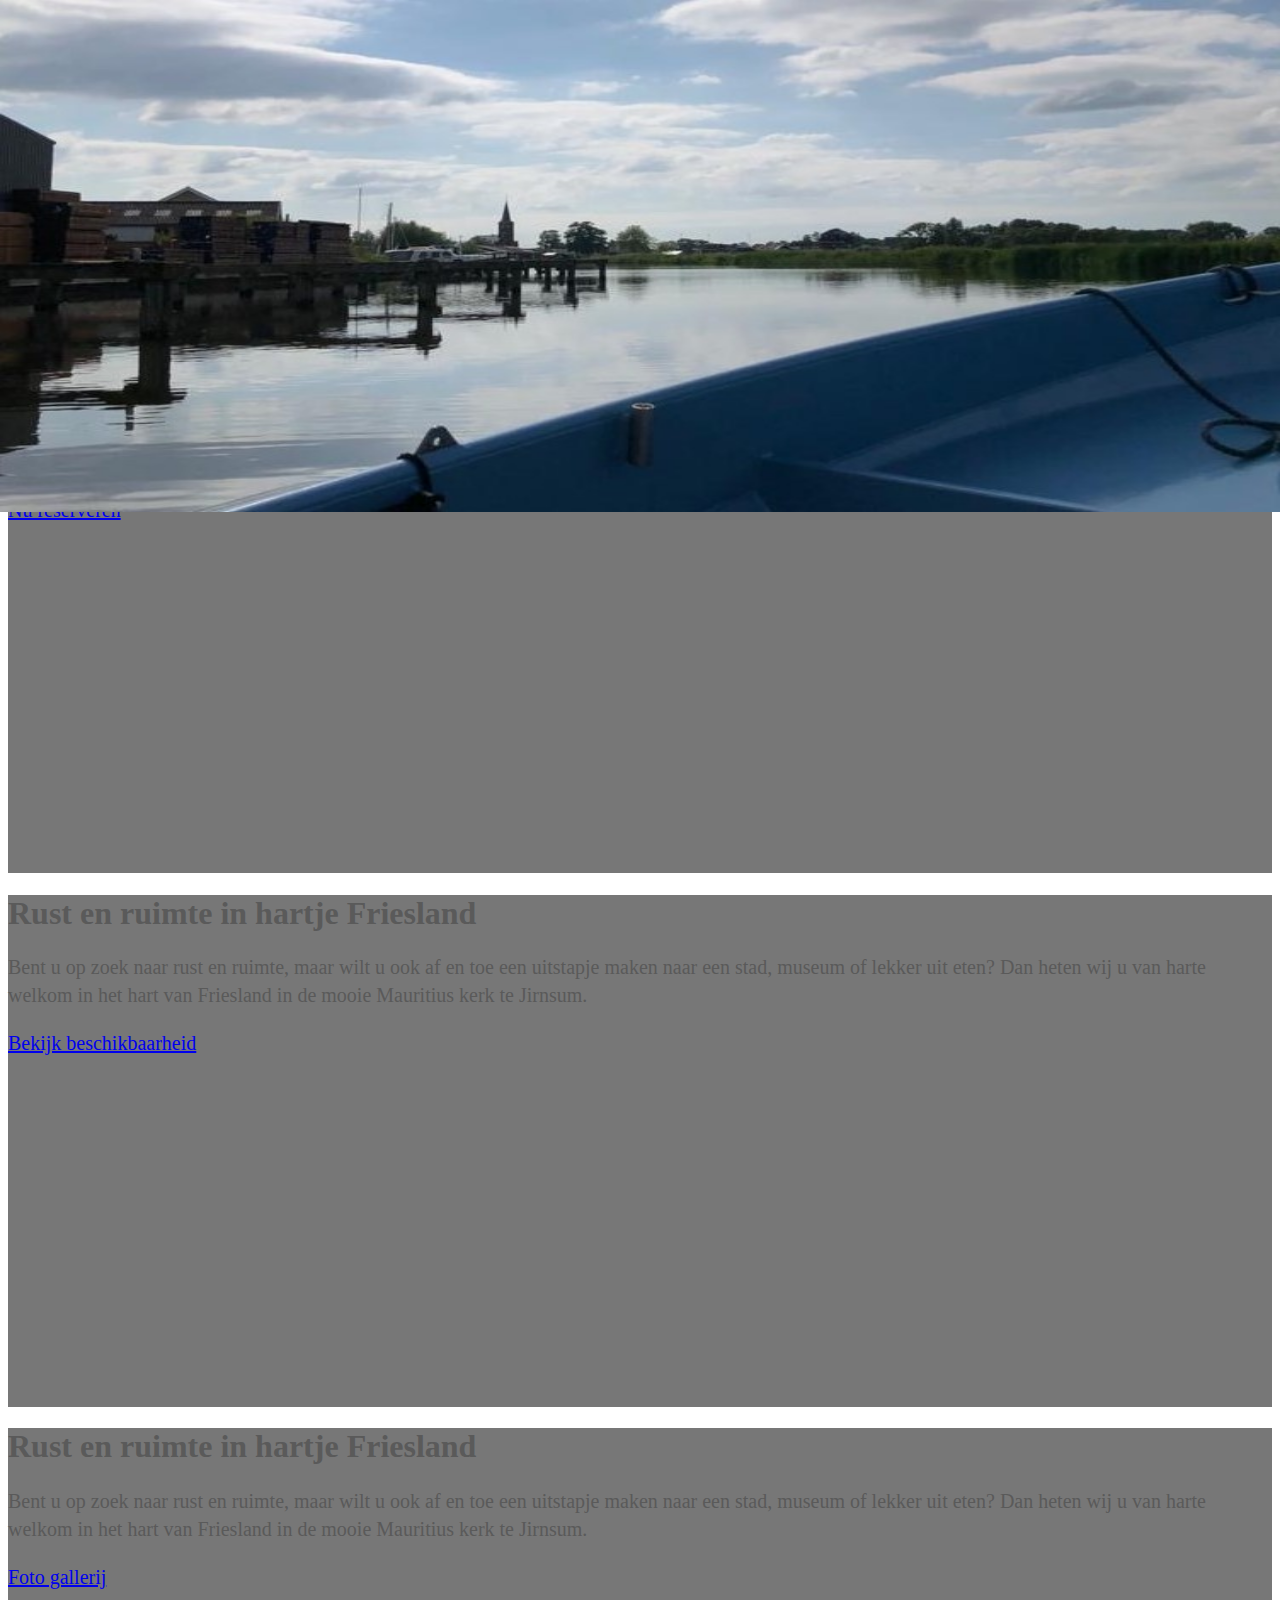
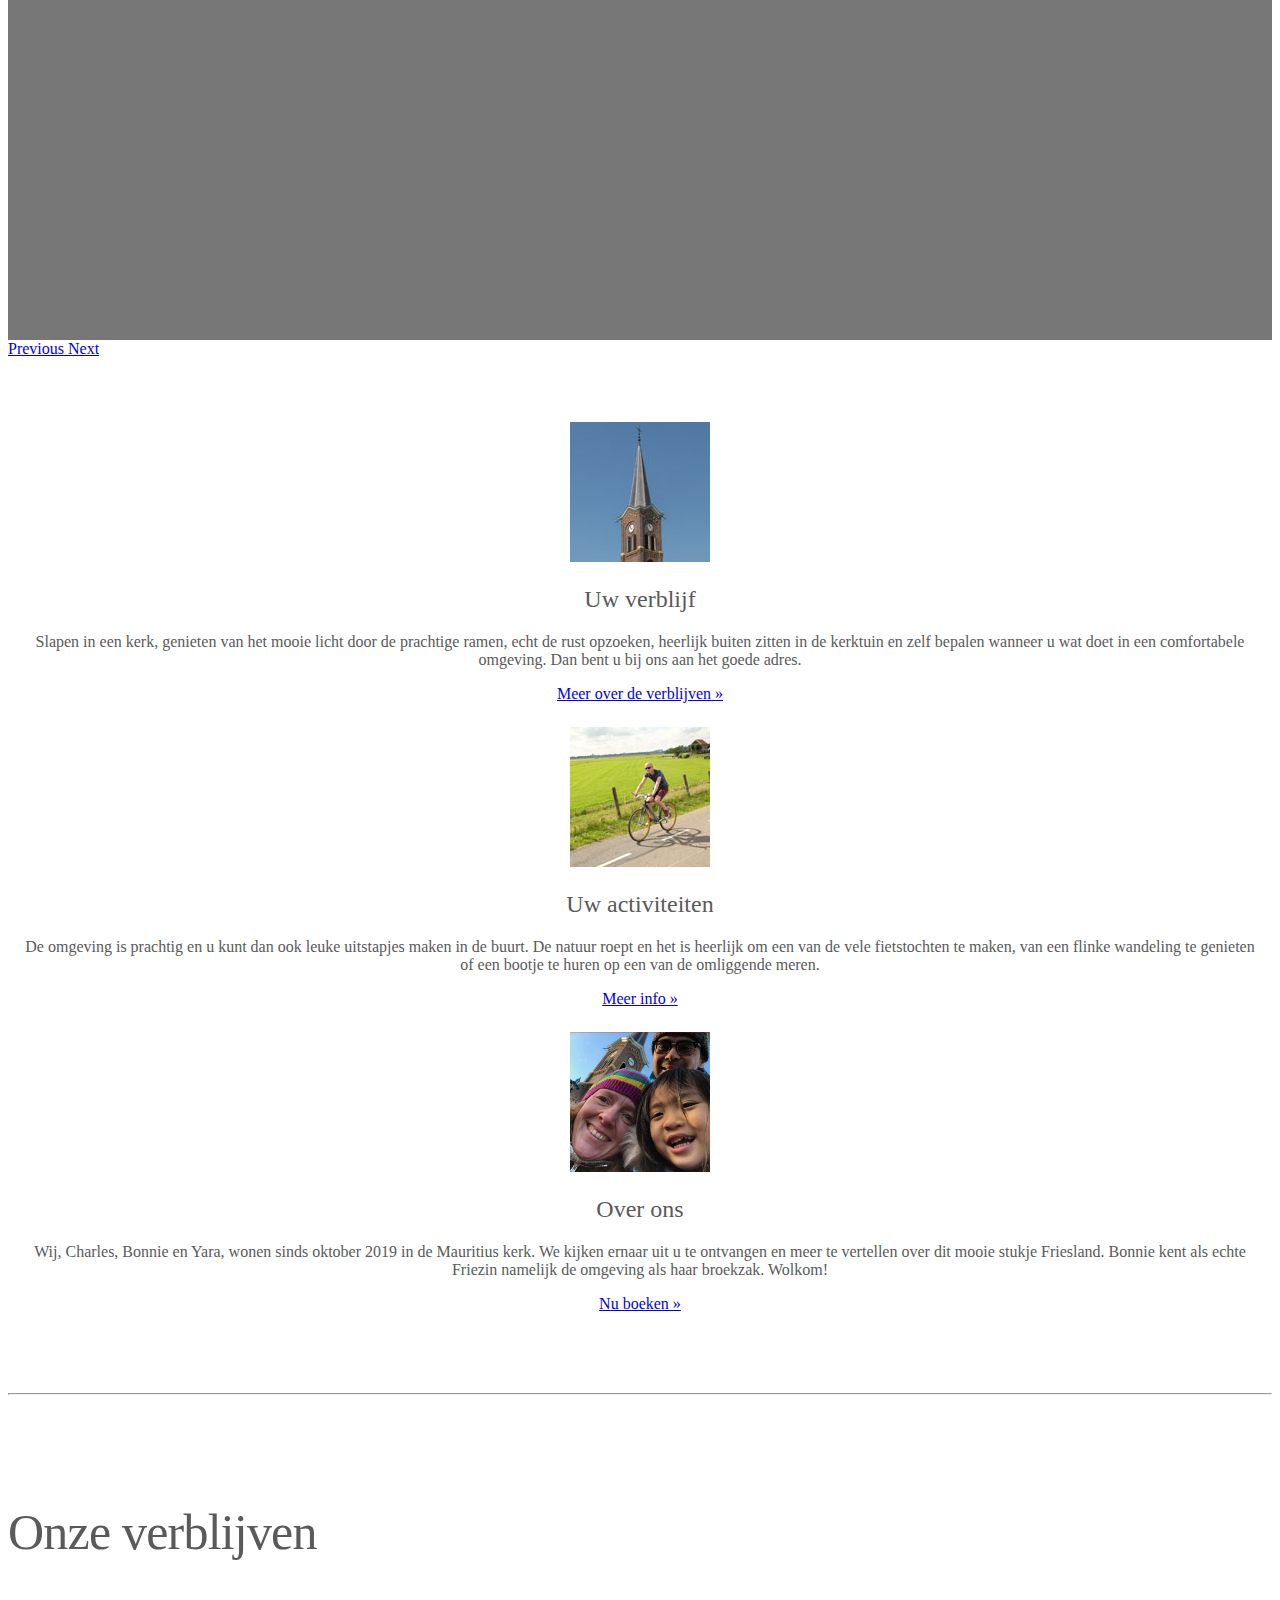
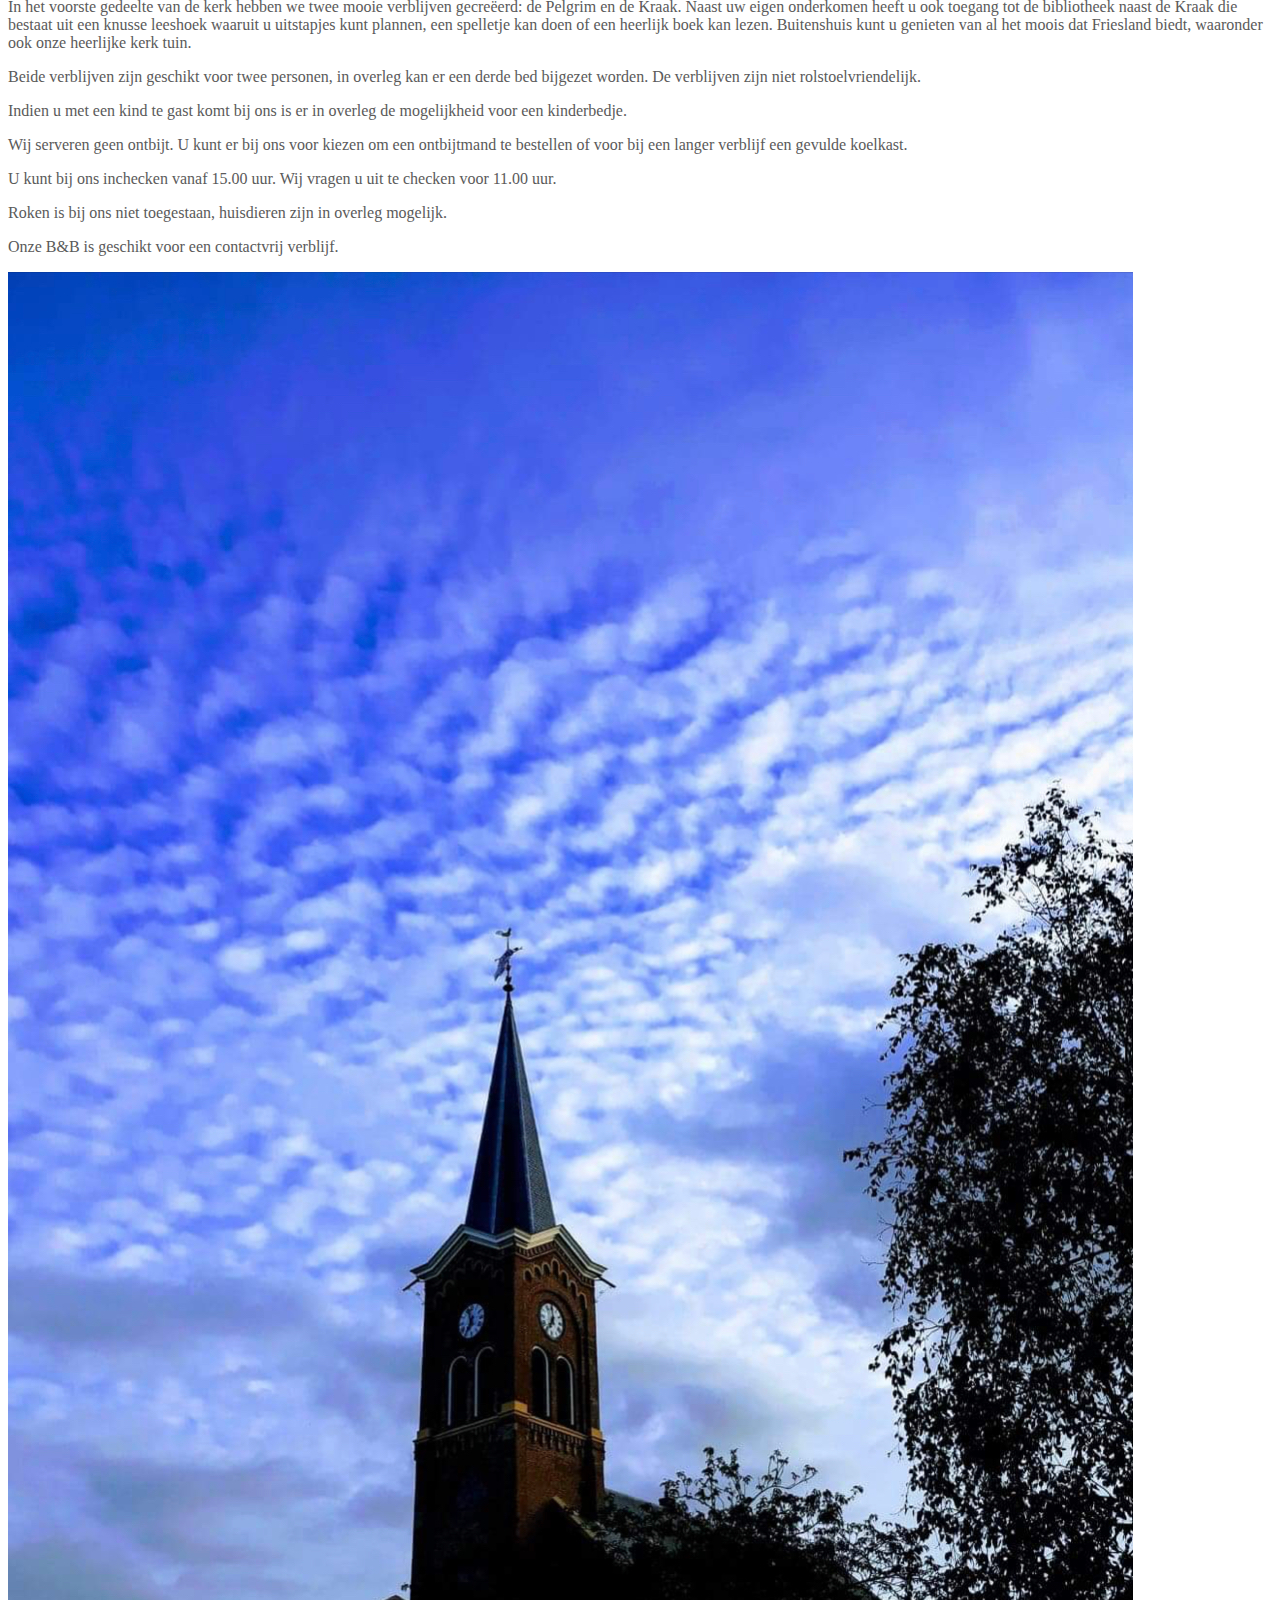
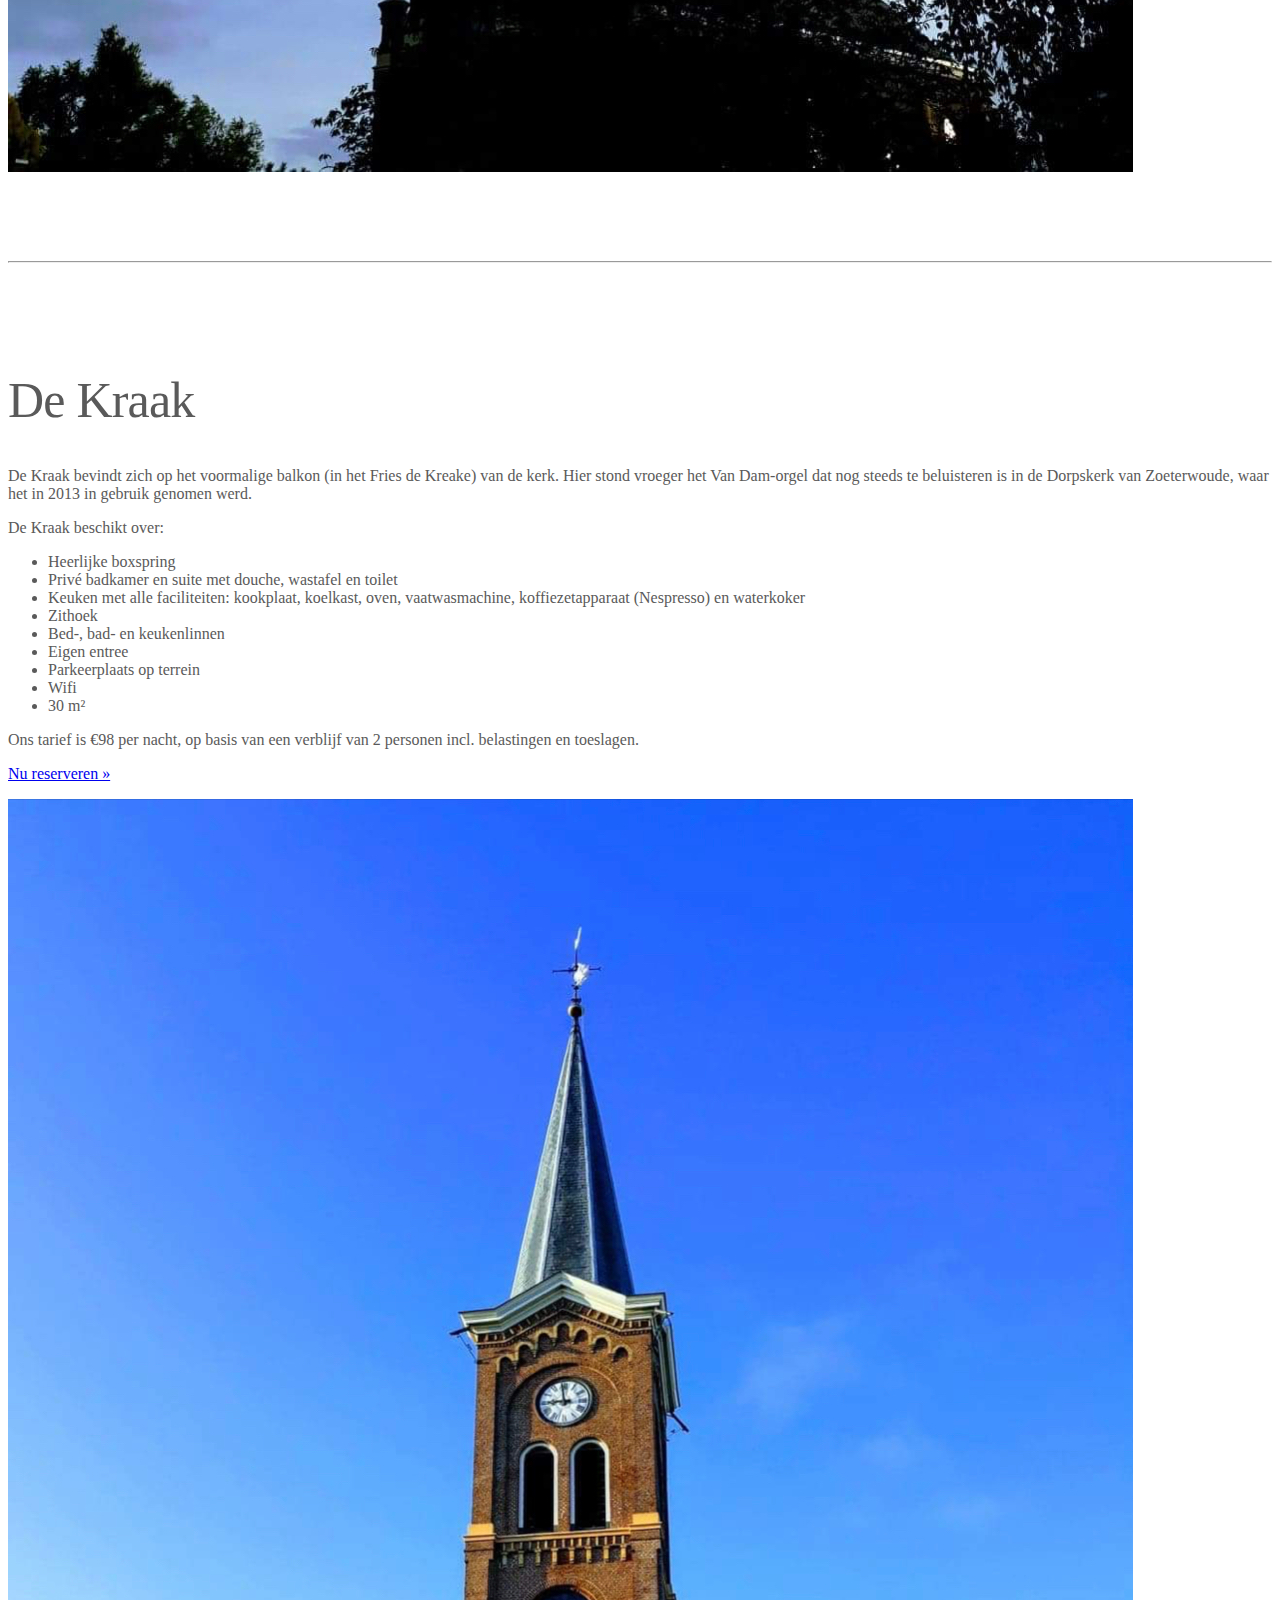
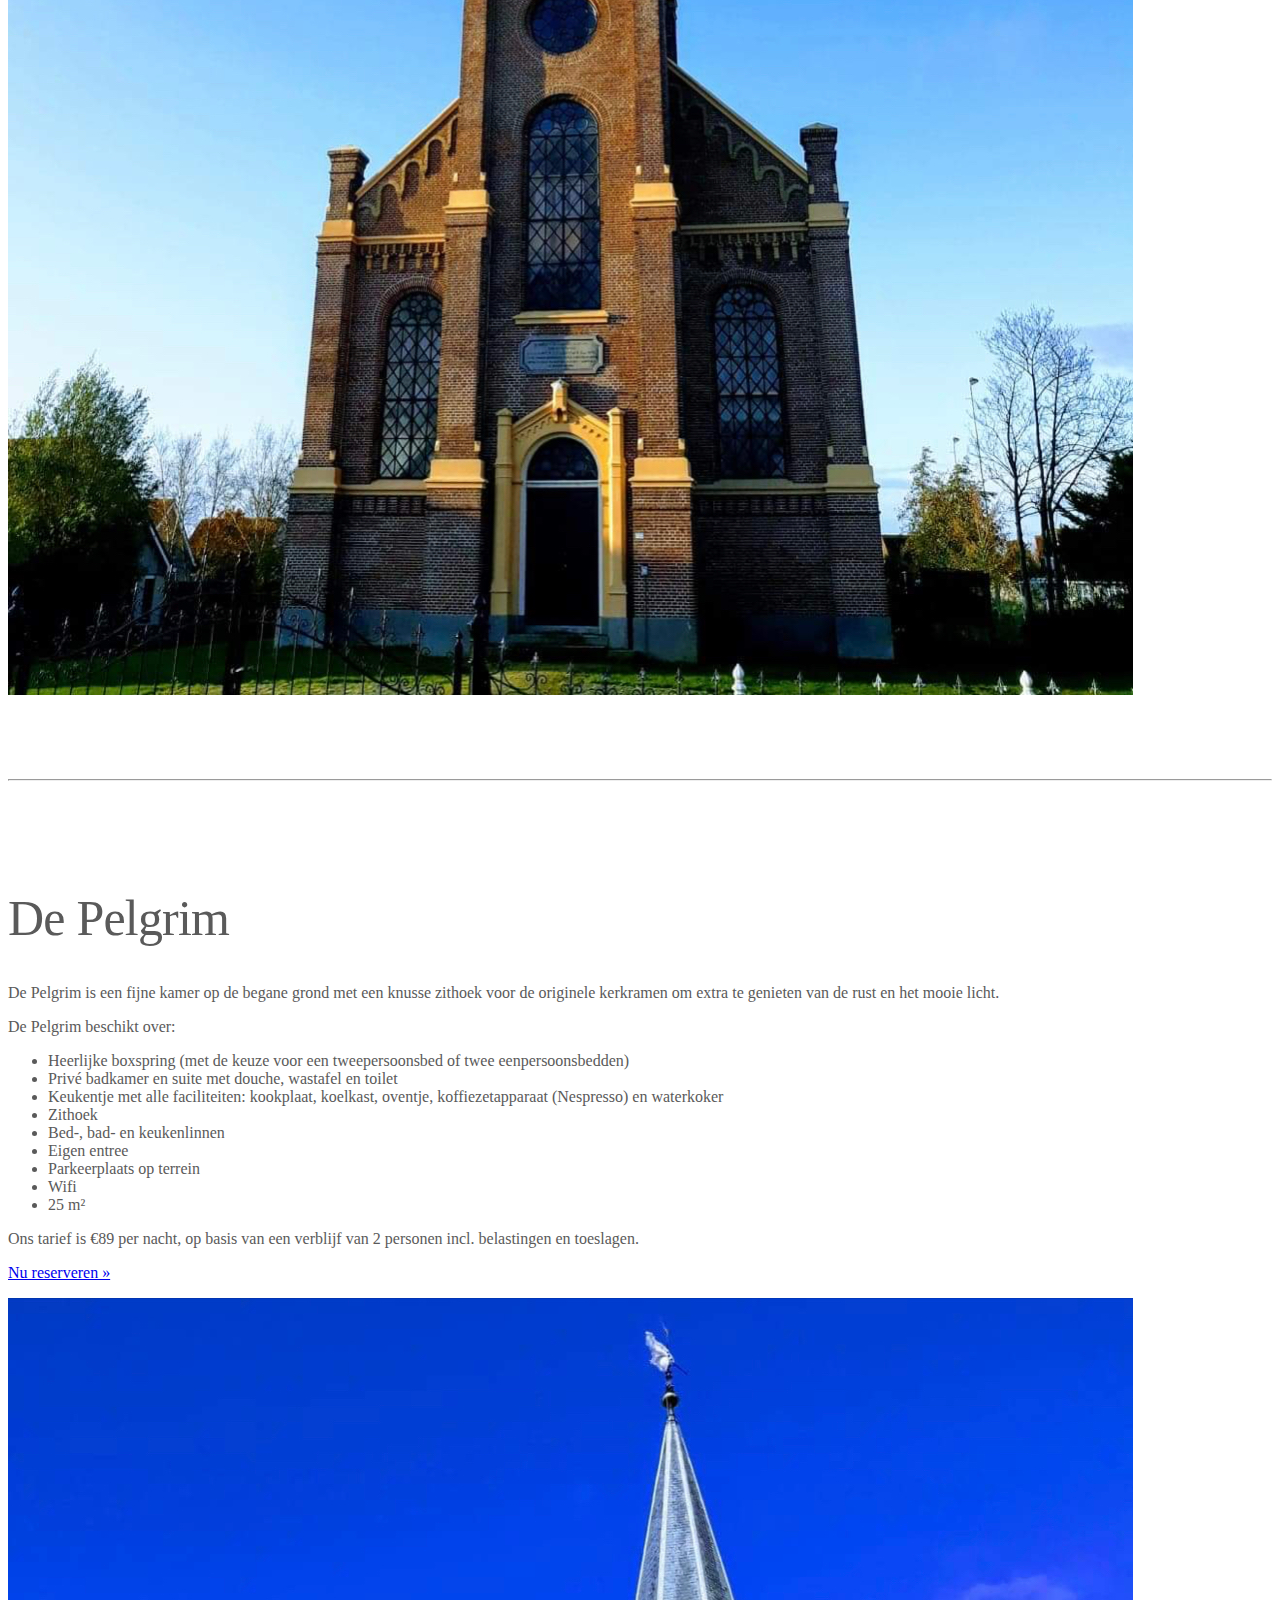
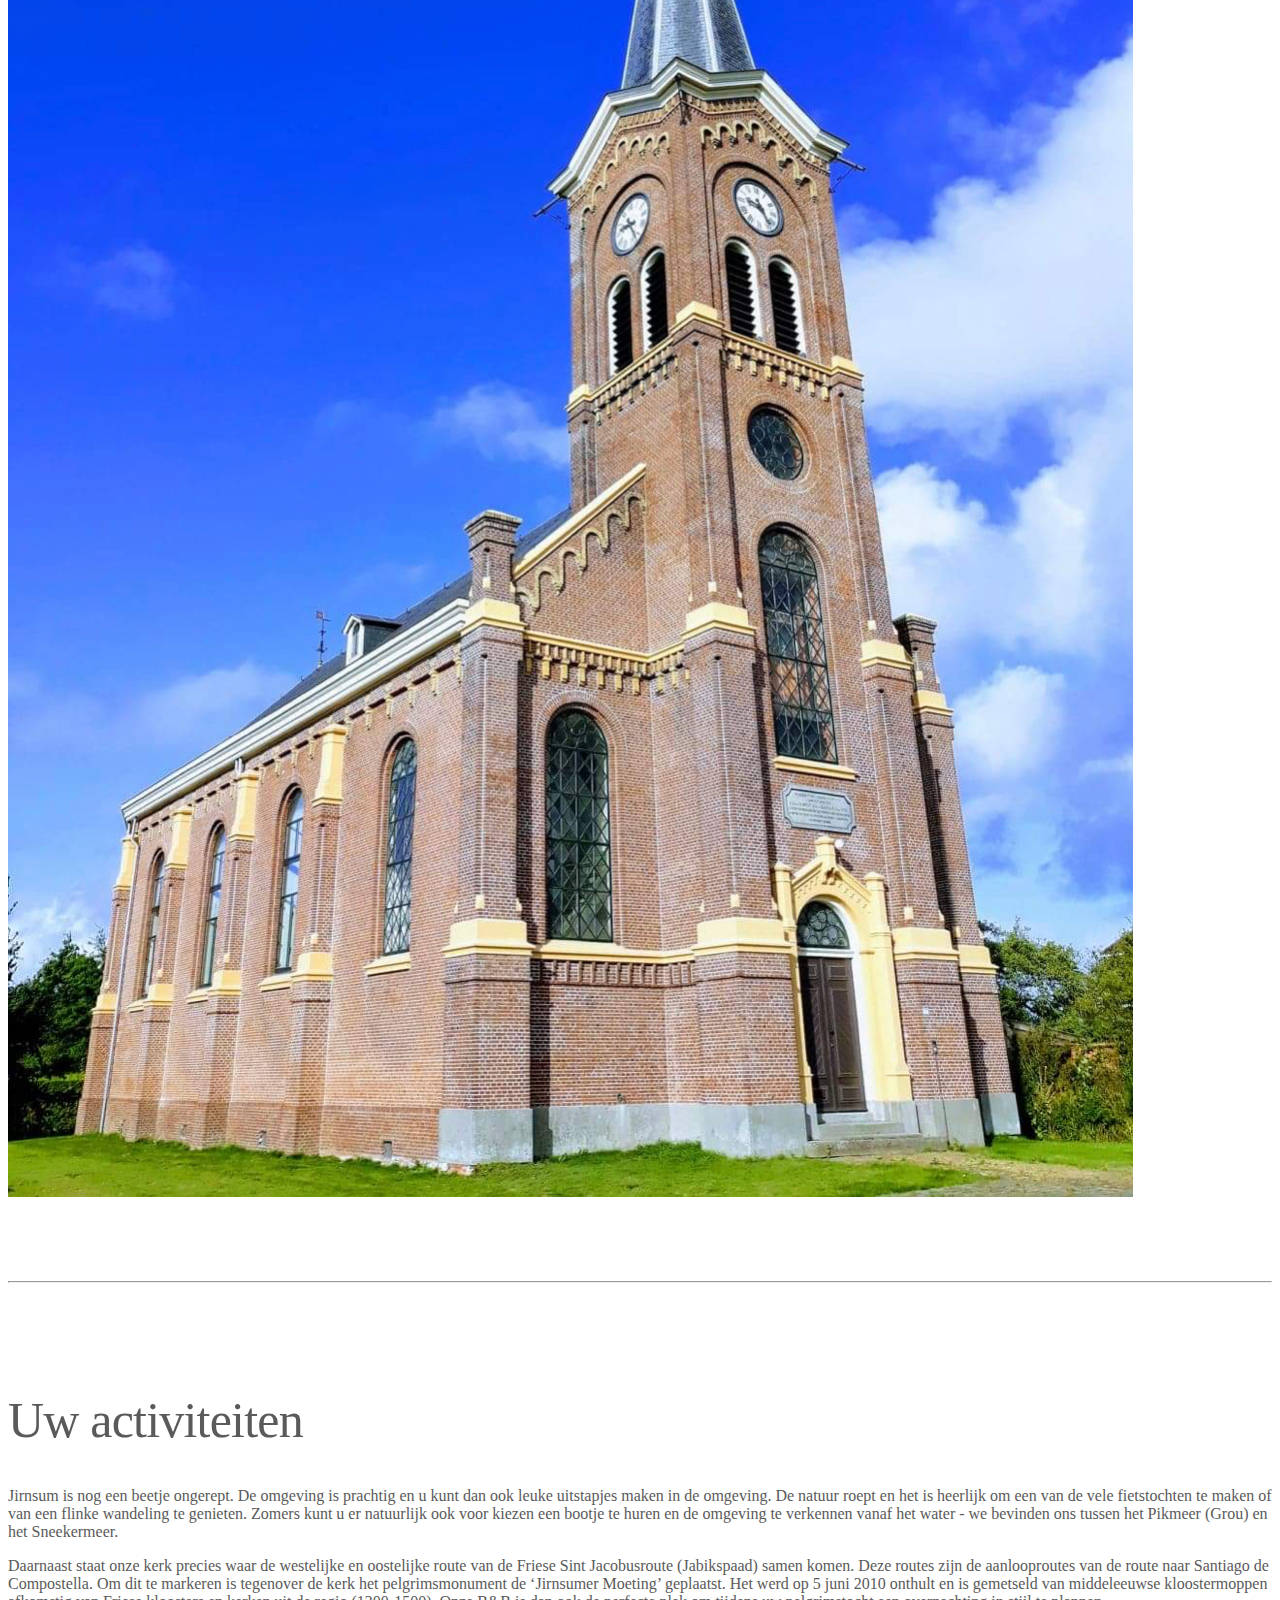
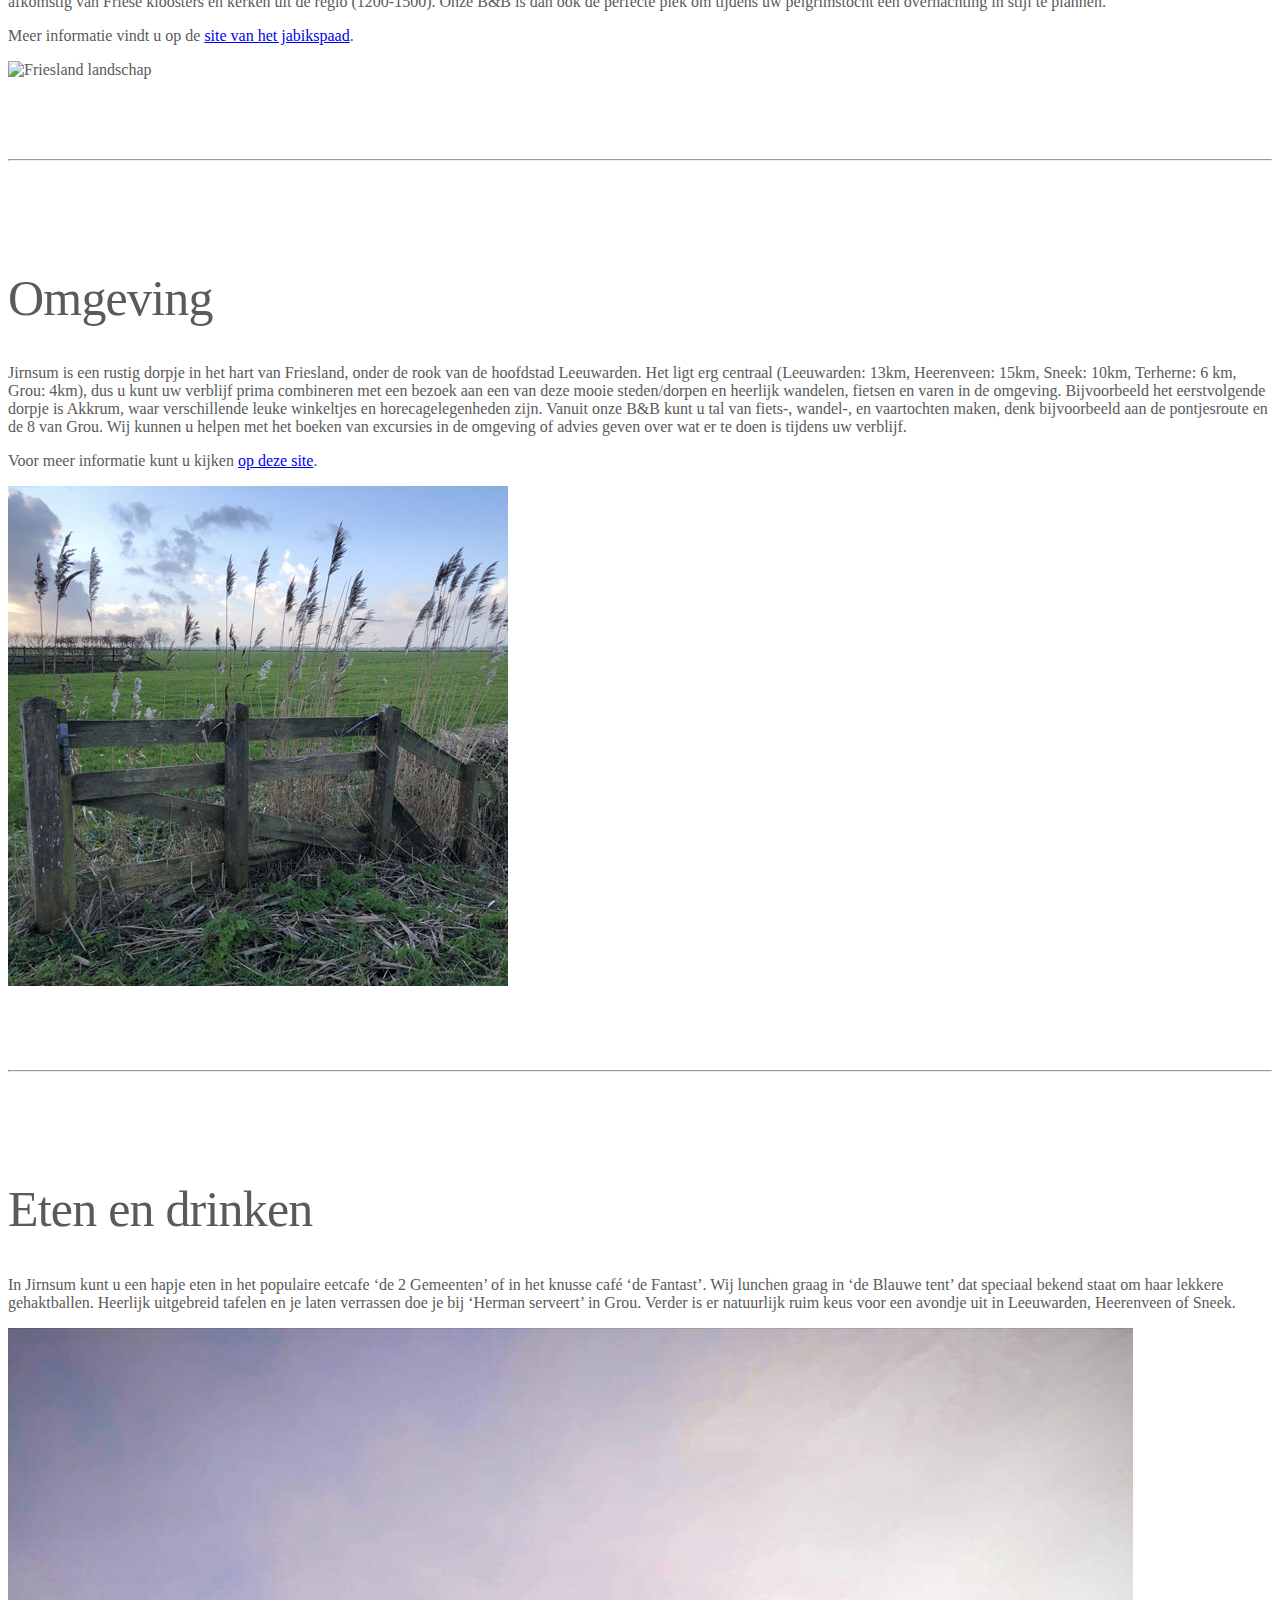
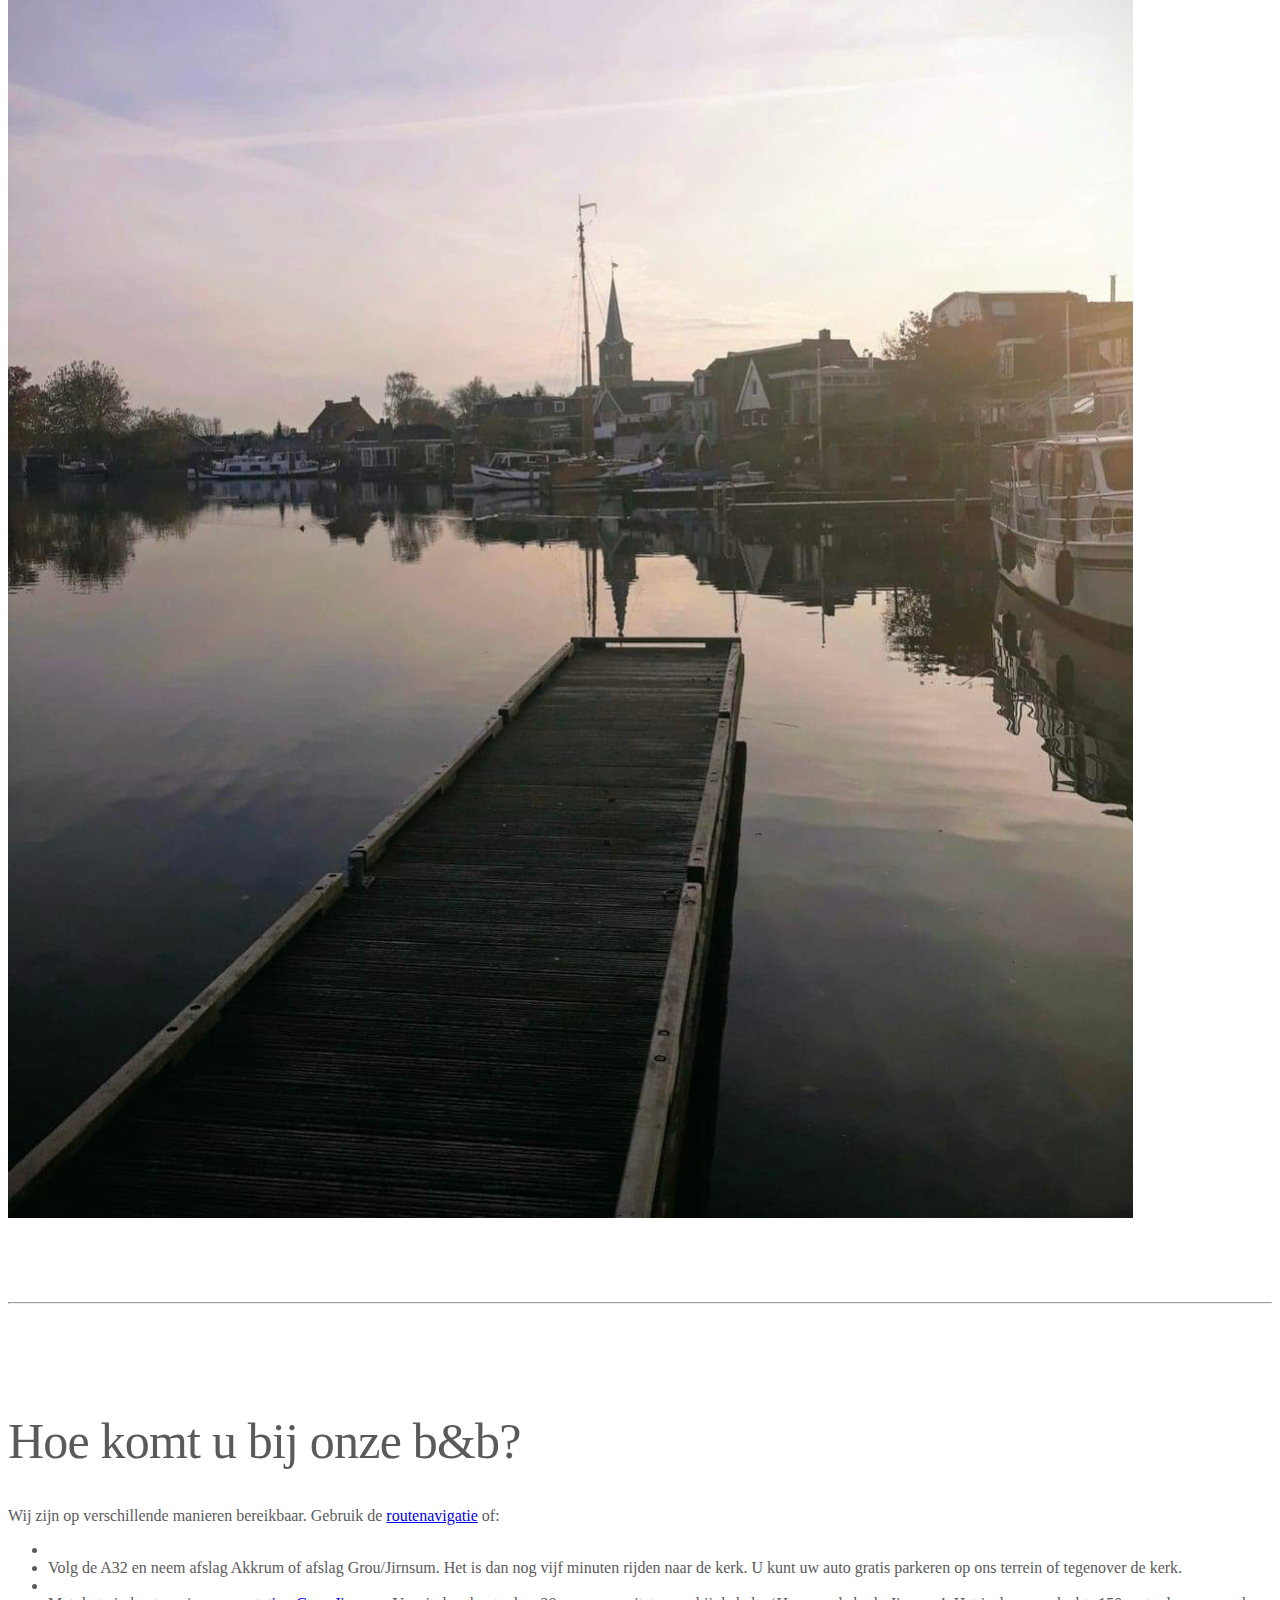
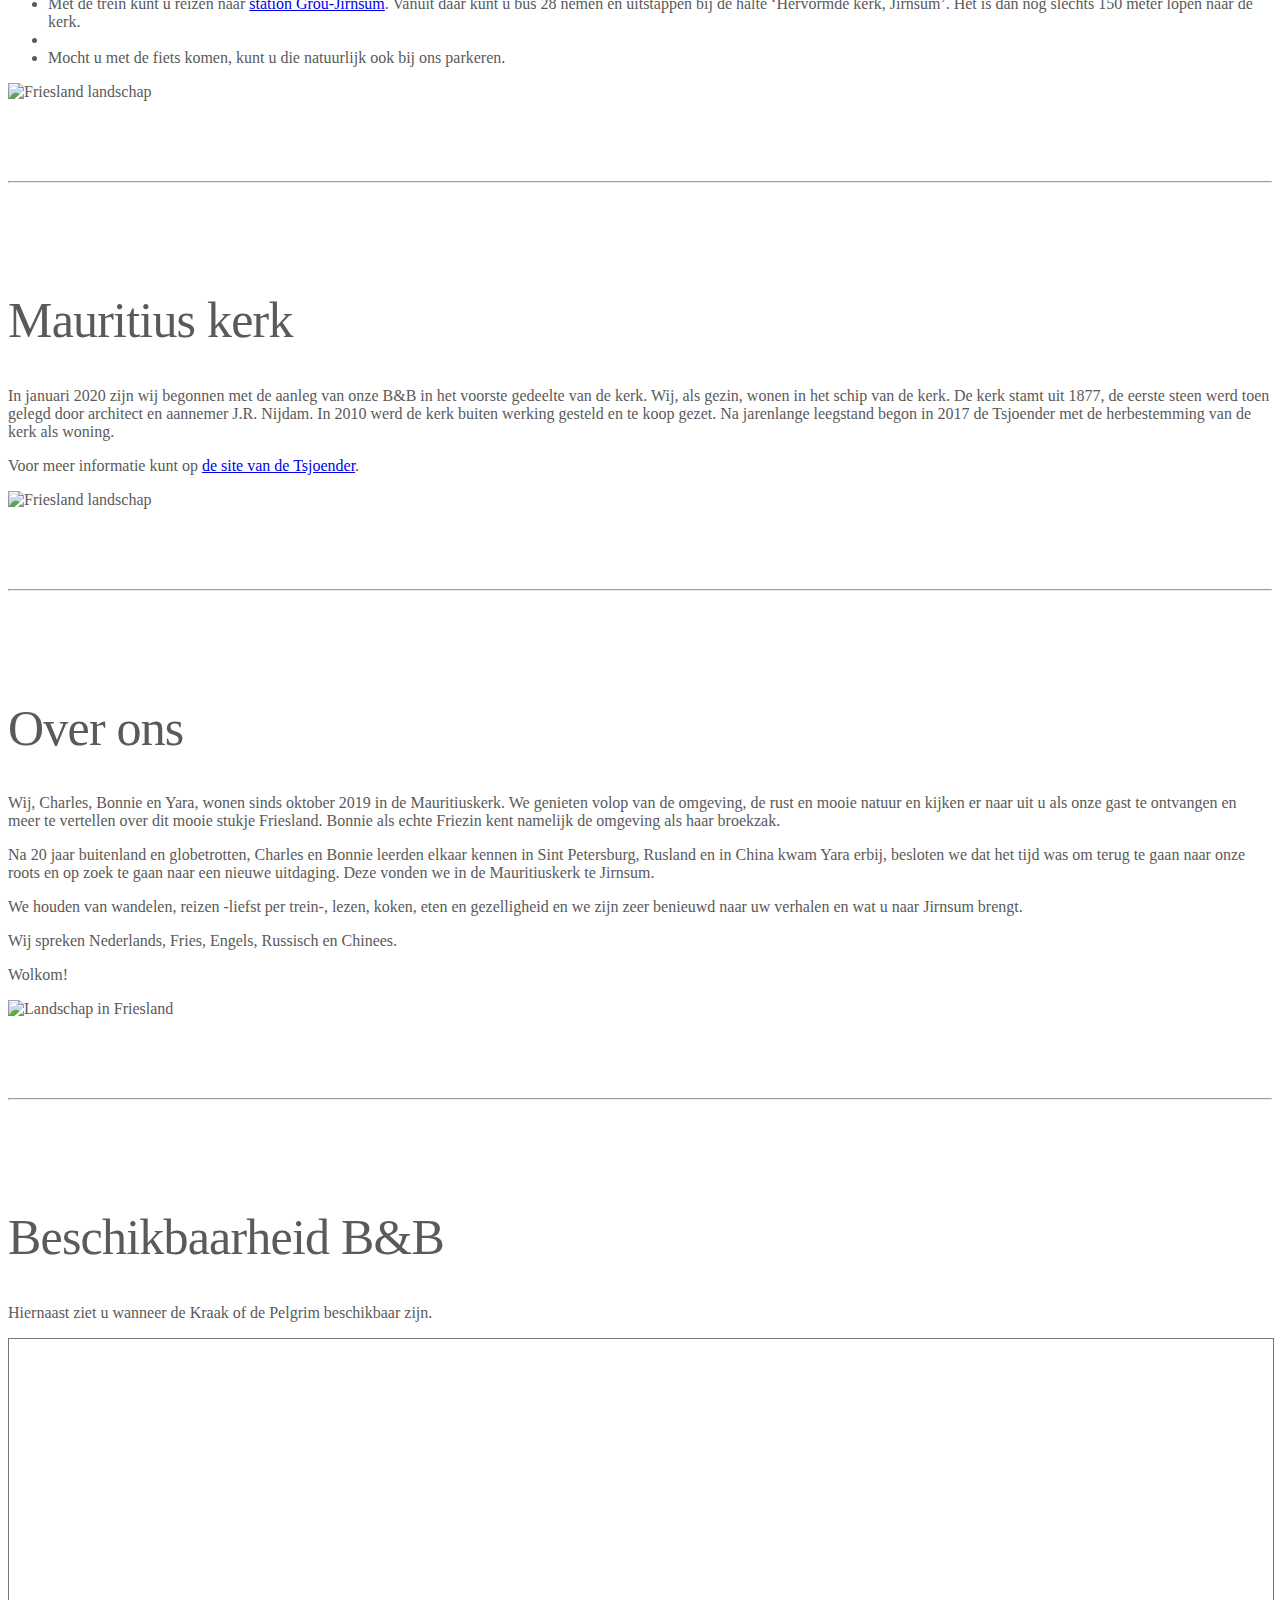
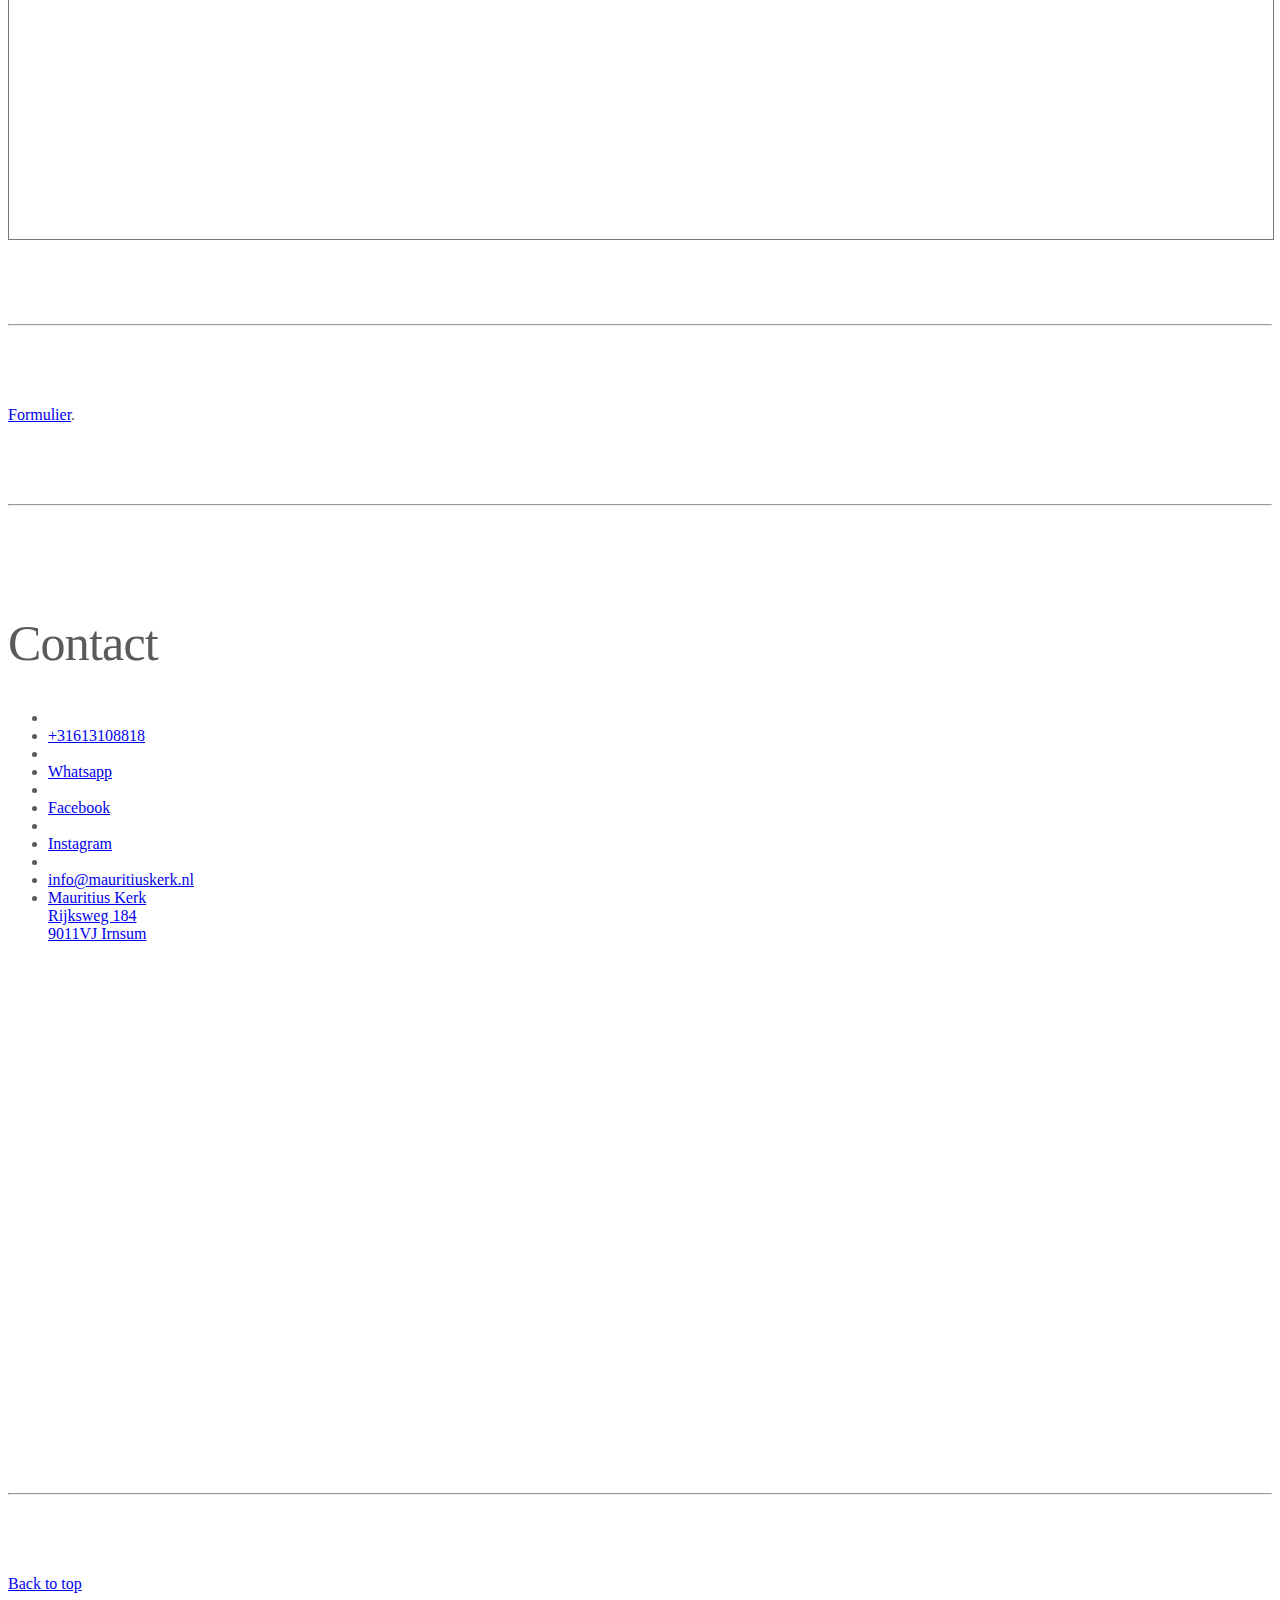
==== index.html @ 12387dd6 "Update index.html" ====
<!doctype html>
<html lang="nl">
  <head>
    <meta charset="utf-8">
    <meta name="viewport" content="width=device-width, initial-scale=1, shrink-to-fit=no">
    <meta name="description" content="De Mauritius Kerk is een B&B (Bed and Breakfast) in Jirnsum, Friesland.">
    <meta name="author" content="Mauritius Kerk">
    <link rel="apple-touch-icon" sizes="180x180" href="assets/favicon/apple-touch-icon.png">
    <link rel="icon" type="image/png" sizes="32x32" href="assets/favicon/favicon-32x32.png">
    <link rel="icon" type="image/png" sizes="16x16" href="assets/favicon/favicon-16x16.png">
    <link rel="manifest" href="assets/favicon/site.webmanifest">

    <title>Mauritius Kerk B&B in Jirnsum, Friesland</title>

    <link rel="canonical" href="https://mauritiuskerk.nl/">
    <script src="https://kit.fontawesome.com/f321df7db9.js" crossorigin="anonymous"></script>
    <link rel="stylesheet" href="https://stackpath.bootstrapcdn.com/bootstrap/4.2.1/css/bootstrap.min.css" integrity="sha384-GJzZqFGwb1QTTN6wy59ffF1BuGJpLSa9DkKMp0DgiMDm4iYMj70gZWKYbI706tWS" crossorigin="anonymous">
    <link href="assets\css\carousel.css" rel="stylesheet">

  </head>
  <body>

    <header>
      <nav class="navbar navbar-expand-md navbar-dark fixed-top bg-dark">
        <a class="navbar-brand" href="#">Mauritius Kerk</a>
        <button class="navbar-toggler" type="button" data-toggle="collapse" data-target="#navbarCollapse" aria-controls="navbarCollapse" aria-expanded="false" aria-label="Toggle navigation">
          <span class="navbar-toggler-icon"></span>
        </button>
        <div class="collapse navbar-collapse" id="navbarCollapse">
          <ul class="navbar-nav mr-auto">
            <li class="nav-item active">
              <a class="nav-link" href="#">Home<span class="sr-only"></span></a>
            </li>
            <li class="nav-item">
              <a class="nav-link" href="#onzeverblijven">Onze verblijven</a>
            </li>
            <li class="nav-item">
              <a class="nav-link" href="#uwactiviteiten">Uw activiteiten</a>
            </li>
            <li class="nav-item">
              <a class="nav-link" href="#omgeving">Omgeving</a>
            </li>
            <li class="nav-item">
              <a class="nav-link" href="#etenendrinken">Eten en drinken</a>
            </li>
            <li class="nav-item">
              <a class="nav-link" href="#hoekomtubijonzeb&b?">Bereikbaarheid</a>
            </li>
            <li class="nav-item">
              <a class="nav-link" href="#mauritiuskerk">Mauritius kerk</a>
            </li>
            <li class="nav-item">
              <a class="nav-link" href="#overons">Over ons</a>
            </li>
            <li class="nav-item">
              <a class="nav-link" href="#contact">Contact</a>
            </li>
            <li class="nav-item">
              <a class="nav-link" href="privacy.html">Privacy</a>
            </li>
          </ul>
<!--          <form class="form-inline mt-2 mt-md-0">
            <input class="form-control mr-sm-2" type="text" placeholder="Search" aria-label="Search">
            <button class="btn btn-outline-success my-2 my-sm-0" type="submit">Search</button>
          </form>-->
        </div>
      </nav>
    </header>

    <main role="main">

      <div id="myCarousel" class="carousel slide" data-ride="carousel">
        <ol class="carousel-indicators">
          <li data-target="#myCarousel" data-slide-to="0" class="active"></li>
          <li data-target="#myCarousel" data-slide-to="1"></li>
          <li data-target="#myCarousel" data-slide-to="2"></li>
        </ol>
        <div class="carousel-inner">
          <div class="carousel-item active">
            <img class="first-slide" src="assets\bloemenkerk.jpg" alt="First slide">
            <div class="container">
              <div class="carousel-caption">
                <h1>Rust en ruimte in hartje Friesland</h1>
                <p>Bent u op zoek naar rust en ruimte, maar wilt u ook af en toe een uitstapje maken naar een stad, museum of lekker uit eten? Dan heten wij u van harte welkom in het hart van Friesland in de mooie Mauritius kerk te Jirnsum.</p>
                                  <p><a class="btn btn-lg btn-primary" href="#" role="button">Nu reserveren</a></p>
              </div>
            </div>
          </div>
          <div class="carousel-item">
            <img class="second-slide" src="assets\IMG_1954.jpg" alt="Second slide">
            <div class="container">
              <div class="carousel-caption">
                <h1>Rust en ruimte in hartje Friesland</h1>
                <p>Bent u op zoek naar rust en ruimte, maar wilt u ook af en toe een uitstapje maken naar een stad, museum of lekker uit eten? Dan heten wij u van harte welkom in het hart van Friesland in de mooie Mauritius kerk te Jirnsum.</p>
                <p><a class="btn btn-lg btn-primary" href="#" role="button">Bekijk beschikbaarheid</a></p>
              </div>
            </div>
          </div>
          <div class="carousel-item">
            <img class="third-slide" src="assets\bootenkerk2.jpg" alt="Third slide">
            <div class="container">
              <div class="carousel-caption">
                <h1>Rust en ruimte in hartje Friesland</h1>
                <p>Bent u op zoek naar rust en ruimte, maar wilt u ook af en toe een uitstapje maken naar een stad, museum of lekker uit eten? Dan heten wij u van harte welkom in het hart van Friesland in de mooie Mauritius kerk te Jirnsum.</p>
                <p><a class="btn btn-lg btn-primary" href="#" role="button">Foto gallerij</a></p>
              </div>
            </div>
          </div>
        </div>
        <a class="carousel-control-prev" href="#myCarousel" role="button" data-slide="prev">
          <span class="carousel-control-prev-icon" aria-hidden="true"></span>
          <span class="sr-only">Previous</span>
        </a>
        <a class="carousel-control-next" href="#myCarousel" role="button" data-slide="next">
          <span class="carousel-control-next-icon" aria-hidden="true"></span>
          <span class="sr-only">Next</span>
        </a>
      </div>


      <div class="container marketing">

        <div class="row">
          <div class="col-lg-4">
            <img class="rounded-circle" src="assets/kerk-sq.jpg" alt="Mauritiuskerk in Jirnsum" width="140" height="140">
            <h2>Uw verblijf</h2>
            <p>Slapen in een kerk, genieten van het mooie licht door de prachtige ramen, echt de rust opzoeken, heerlijk buiten zitten in de kerktuin en zelf bepalen wanneer u wat doet in een comfortabele omgeving. Dan bent u bij ons aan het goede adres.</p>
            <p><a class="btn btn-secondary" href="#onzeverblijven" role="button">Meer over de verblijven &raquo;</a></p>
          </div><!-- /.col-lg-4 -->
          <div class="col-lg-4">
            <img class="rounded-circle" src="assets/fietsen-1.jpg" alt="Activiteiten" width="140" height="140">
            <h2>Uw activiteiten</h2>
            <p>De omgeving is prachtig en u kunt dan ook leuke uitstapjes maken in de buurt. De natuur roept en het is heerlijk om een van de vele fietstochten te maken, van een flinke wandeling te genieten of een bootje te huren op een van de omliggende meren.</p>
            <p><a class="btn btn-secondary" href="#" role="button">Meer info &raquo;</a></p>
          </div><!-- /.col-lg-4 -->
          <div class="col-lg-4">
            <img class="rounded-circle" src="assets/hosts-sq.jpg" alt="Yara, Bonnie en Charles" width="140" height="140">
            <h2>Over ons</h2>
            <p>Wij, Charles, Bonnie en Yara, wonen sinds oktober 2019 in de Mauritius kerk. We kijken ernaar uit u te ontvangen en meer te vertellen over dit mooie stukje Friesland. Bonnie kent als echte Friezin namelijk de omgeving als haar broekzak. Wolkom!</p>
            <p><a class="btn btn-secondary" href="#reserveren" role="button">Nu boeken &raquo;</a></p>
          </div><!-- /.col-lg-4 -->
        </div><!-- /.row -->


        <!-- START THE FEATURETTES -->

         <hr class="featurette-divider">

        <div class="row featurette">
          <div class="col-md-7">
            <a class="anchor" id="onzeverblijven"></a>
            <h2 class="featurette-heading">Onze verblijven</h2>
            <p>In het voorste gedeelte van de kerk hebben we twee mooie verblijven gecreëerd: de Pelgrim en de Kraak. Naast uw eigen onderkomen heeft u ook toegang tot de bibliotheek naast de Kraak die bestaat uit een knusse leeshoek waaruit u uitstapjes kunt plannen, een spelletje kan doen of een heerlijk boek kan lezen. Buitenshuis kunt u genieten van al het moois dat Friesland biedt, waaronder ook onze heerlijke kerk tuin.</p>
            <p>Beide verblijven zijn geschikt voor twee personen, in overleg kan er een derde bed bijgezet worden. De verblijven zijn niet rolstoelvriendelijk.</p>
            <p>Indien u met een kind te gast komt bij ons is er in overleg de mogelijkheid voor een kinderbedje.</p>
            <p>Wij serveren geen ontbijt. U kunt er bij ons voor kiezen om een ontbijtmand te bestellen of voor bij een langer verblijf een gevulde koelkast.</p>
            <p>U kunt bij ons inchecken vanaf 15.00 uur. Wij vragen u uit te checken voor 11.00 uur.</p>
            <p>Roken is bij ons niet toegestaan, huisdieren zijn in overleg mogelijk.</p>
            <p>Onze B&B is geschikt voor een contactvrij verblijf. 
          </div>
          <div class="col-md-5">
            <img class="featurette-image img-fluid mx-auto" src="assets/kerk1.jpg" alt="Mauritiuskerk in Jirnsum">
          </div>
        </div>
        
         <hr class="featurette-divider">
        
          <div class="row featurette">
          <div class="col-md-7">
            <a class="anchor" id="kamer1"></a>
            <h2 class="featurette-heading">De Kraak</h2>
            <p>De Kraak bevindt zich op het voormalige balkon (in het Fries de Kreake) van de kerk. Hier stond vroeger het Van Dam-orgel dat nog steeds te beluisteren is in de Dorpskerk van Zoeterwoude, waar het in 2013 in gebruik genomen werd.</p>
            <p>De Kraak beschikt over:</p>
                <ul>
                    <li>Heerlijke boxspring</li>
                    <li>Privé badkamer en suite met douche, wastafel en toilet</li>
                    <li>Keuken met alle faciliteiten: kookplaat, koelkast, oven, vaatwasmachine, koffiezetapparaat (Nespresso) en waterkoker</li>
                    <li>Zithoek</li>
                    <li>Bed-, bad- en keukenlinnen</li>
                    <li>Eigen entree</li>
                    <li>Parkeerplaats op terrein</li>
                    <li>Wifi</li>
                    <li>30 m²</li>
                </ul> 
            <p>Ons tarief is €98 per nacht, op basis van een verblijf van 2 personen incl. belastingen en toeslagen.</p>
                <p><a class="btn btn-primary" href="#reserveren" role="button">Nu reserveren &raquo;</a></p>
            </p>
          </div>
          <div class="col-md-5">
            <img class="featurette-image img-fluid mx-auto" src="assets/kerk2.jpg" alt="Landschap in Friesland">
          </div>
        </div>

        <hr class="featurette-divider">

        <div class="row featurette">
          <div class="col-md-7 order-md-2">
            <a class="anchor" id="kamer2"></a>
            <h2 class="featurette-heading">De Pelgrim</h2>
            <p>De Pelgrim is een fijne kamer op de begane grond met een knusse zithoek voor de originele kerkramen om extra te genieten van de rust en het mooie licht.</p>
            <p>De Pelgrim beschikt over:</p>
                <ul>
                    <li>Heerlijke boxspring (met de keuze voor een tweepersoonsbed of twee eenpersoonsbedden)</li>
                    <li>Privé badkamer en suite met douche, wastafel en toilet</li>
                    <li>Keukentje met alle faciliteiten: kookplaat, koelkast, oventje, koffiezetapparaat (Nespresso)  en waterkoker</li>
                    <li>Zithoek</li>
                    <li>Bed-, bad- en keukenlinnen</li>
                    <li>Eigen entree</li>
                    <li>Parkeerplaats op terrein</li>
                    <li>Wifi</li>
                    <li>25 m²</li>
                </ul>
             <p>Ons tarief is €89 per nacht, op basis van een verblijf van 2 personen incl. belastingen en toeslagen.</p>
               <p><a class="btn btn-primary" href="#reserveren" role="button">Nu reserveren &raquo;</a></p>
            </p>
          </div>
          <div class="col-md-5 order-md-1">
            <img class="featurette-image img-fluid mx-auto" src="assets/kerk3.jpg" alt="Landschap in Friesland">
          </div>
        </div>


        <hr class="featurette-divider">

        <div class="row featurette">
          <div class="col-md-7 order-md-2">
        <a class="anchor" id="uwactiviteiten"></a>
            <h2 class="featurette-heading">Uw activiteiten</h2>
            <p>Jirnsum is nog een beetje ongerept. De omgeving is prachtig en u kunt dan ook leuke uitstapjes maken in de omgeving. De natuur roept en het is heerlijk om een van de vele fietstochten te maken of van een flinke wandeling te genieten. Zomers kunt u er natuurlijk ook voor kiezen een bootje te huren en de omgeving te verkennen vanaf het water - we bevinden ons tussen het Pikmeer (Grou) en het Sneekermeer.</p>
            <p>Daarnaast staat onze kerk precies waar de westelijke en oostelijke route van de Friese Sint Jacobusroute (Jabikspaad) samen komen. Deze routes zijn de aanlooproutes van de route naar Santiago de Compostella. Om dit te markeren is tegenover de kerk het pelgrimsmonument de ‘Jirnsumer Moeting’ geplaatst. Het werd op 5 juni 2010 onthult en is gemetseld van middeleeuwse kloostermoppen afkomstig van Friese kloosters en kerken uit de regio (1200-1500). Onze B&B is dan ook de perfecte plek om tijdens uw pelgrimstocht een overnachting in stijl te plannen.</p>
            <p>Meer informatie vindt u op de <a href="https://www.jabikspaad.nl.">site van het jabikspaad</a>.</p>
          </div>
          <div class="col-md-5 order-md-1">
            <img class="featurette-image img-fluid mx-auto" src="assets/omgevingA.jpg" alt="Friesland landschap">
          </div>
        </div>

        <hr class="featurette-divider">

        <div class="row featurette">
          <div class="col-md-7">
            <a class="anchor" id="omgeving"></a>
            <h2 class="featurette-heading">Omgeving</h2>
            <p>Jirnsum is een rustig dorpje in het hart van Friesland, onder de rook van de hoofdstad Leeuwarden. Het ligt erg centraal (Leeuwarden: 13km, Heerenveen: 15km, Sneek: 10km, Terherne: 6 km, Grou: 4km), dus u kunt uw verblijf prima combineren met een bezoek aan een van deze mooie steden/dorpen en heerlijk wandelen, fietsen en varen in de omgeving. Bijvoorbeeld het eerstvolgende dorpje is Akkrum, waar verschillende leuke winkeltjes en horecagelegenheden zijn. Vanuit onze B&B kunt u tal van fiets-, wandel-, en vaartochten maken, denk bijvoorbeeld aan de pontjesroute en de 8 van Grou. Wij kunnen u helpen met het boeken van excursies in de omgeving of advies geven over wat er te doen is tijdens uw verblijf.</p>
            <p>Voor meer informatie kunt u kijken <a href="https://marrekrite.frl">op deze site</a>.</p>
          </div>
          <div class="col-md-5">
            <img class="featurette-image img-fluid mx-auto" src="assets/landschap-sq-500.jpg" alt="Landschap in Friesland">
          </div>
        </div>

        <hr class="featurette-divider">
    
         <div class="row featurette">
          <div class="col-md-7">
            <a class="anchor" id="etenendrinken"></a>
            <h2 class="featurette-heading">Eten en drinken</h2>
            <p>In Jirnsum kunt u een hapje eten in het populaire eetcafe ‘de 2 Gemeenten’ of in het knusse café ‘de Fantast’. Wij lunchen graag in ‘de Blauwe tent’ dat speciaal bekend staat om haar lekkere gehaktballen. Heerlijk uitgebreid tafelen en je laten verrassen doe je bij ‘Herman serveert’ in Grou. Verder is er natuurlijk ruim keus voor een avondje uit in Leeuwarden, Heerenveen of Sneek.</p>
          </div>
          <div class="col-md-5">
            <img class="featurette-image img-fluid mx-auto" src="assets/kerk4.jpg" alt="Landschap in Friesland">
          </div>
        </div>

        <hr class="featurette-divider">

        <div class="row featurette">
          <div class="col-md-7 order-md-2">
            <a class="anchor" id="hoekomtubijonzeb&b?"></a>
            <h2 class="featurette-heading">Hoe komt u bij onze b&b?</h2>
            <p>Wij zijn op verschillende manieren bereikbaar. Gebruik de <a href="https://goo.gl/maps/An2nPxWCmbrMYYki7">routenavigatie</a> of:</p>

            <p class="lead">
                <ul class="fa-ul">
                    <li>
                        <li><span class="fa-li"><i class="fas fa-car"></i></span>
                        Volg de A32 en neem afslag Akkrum of afslag Grou/Jirnsum. Het is dan nog vijf minuten rijden naar de kerk. U kunt uw auto gratis parkeren op ons terrein of tegenover de kerk.
                    </li>
                    <li>
                        <li><span class="fa-li"><i class="fas fa-train"></i></span>
                        Met de trein kunt u reizen naar <a href="https://goo.gl/maps/fN6UKmvpReMmKnVT8">station Grou-Jirnsum</a>. Vanuit daar kunt u bus 28 nemen en uitstappen bij de halte ‘Hervormde kerk, Jirnsum’. Het is dan nog slechts 150 meter lopen naar de kerk.
                    </li>
                    <li>
                        <li><span class="fa-li"><i class="fas fa-bicycle"></i></span>
                        Mocht u met de fiets komen, kunt u die natuurlijk ook bij ons parkeren.
                    </li>
          </div>
          <div class="col-md-5 order-md-1">
            <img class="featurette-image img-fluid mx-auto" src="assets/koe-sq-500.jpg" alt="Friesland landschap">
          </div>
        </div>
    
        <hr class="featurette-divider">

        <div class="row featurette">
          <div class="col-md-7 order-md-2">
            <a class="anchor" id="mauritiuskerk"></a>
            <h2 class="featurette-heading">Mauritius kerk</h2>
            <p>In januari 2020 zijn wij begonnen met de aanleg van onze B&B in het voorste gedeelte van de kerk. Wij, als gezin, wonen in het schip van de kerk. De kerk stamt uit 1877, de eerste steen werd toen gelegd door architect en aannemer J.R. Nijdam. In 2010 werd de kerk buiten werking gesteld en te koop gezet. Na jarenlange leegstand begon in 2017 de Tsjoender met de herbestemming van de kerk als woning.</p>
            <p>Voor meer informatie kunt op <a href="https://www.detsjoender.nl/herbestemming-mauritiuskerk-irnsum.html">de site van de Tsjoender</a>.</p>
          </div>
          <div class="col-md-5 order-md-1">
            <img class="featurette-image img-fluid mx-auto" src="assets/IMG_2568.jpg" alt="Friesland landschap">
          </div>
        </div>
    
    <hr class="featurette-divider">
    
         <div class="row featurette">
          <div class="col-md-7">
            <a class="anchor" id="overons"></a>
            <h2 class="featurette-heading">Over ons</h2>
            <p>Wij, Charles, Bonnie en Yara, wonen sinds oktober 2019 in de Mauritiuskerk. We genieten volop van de omgeving, de rust en mooie natuur en kijken er naar uit u als onze gast te ontvangen en meer te vertellen over dit mooie stukje Friesland. Bonnie als echte Friezin kent namelijk de omgeving als haar broekzak.</p>
            <p>Na 20 jaar buitenland en globetrotten, Charles en Bonnie leerden elkaar kennen in Sint Petersburg, Rusland en in China kwam Yara erbij, besloten we dat het tijd was om terug te gaan naar onze roots en op zoek te gaan naar een nieuwe uitdaging.  Deze vonden we in de Mauritiuskerk te Jirnsum.</p>
            <p>We houden van wandelen, reizen -liefst per trein-, lezen, koken, eten en gezelligheid en we zijn zeer benieuwd naar uw verhalen en wat u naar Jirnsum brengt.</p>
            <p>Wij spreken Nederlands, Fries, Engels, Russisch en Chinees.</p>
            <p>Wolkom!</p>

           </div>
          <div class="col-md-5">
            <img class="featurette-image img-fluid mx-auto" src="assets/IMG_0446.jpg" alt="Landschap in Friesland">
          </div>
        </div>

        <hr class="featurette-divider">

        <div class="row featurette">
          <div class="col-md-5 order-md-2">
            <a class="anchor" id="beschikbaarheid"></a>
            <h2 class="featurette-heading">Beschikbaarheid B&B</h2>
            <p>Hiernaast ziet u wanneer de Kraak of de Pelgrim beschikbaar zijn.</p>
          </div>
          <div class="col-md-7 order-md-1">
            <iframe src="https://calendar.google.com/calendar/embed?height=600&amp;wkst=1&amp;bgcolor=%23ffffff&amp;ctz=Europe%2FAmsterdam&amp;src=YmVsY29uLm5sX21pM2ppcjVybG1tdnIzZmNpZ2VoZm1sMzhnQGdyb3VwLmNhbGVuZGFyLmdvb2dsZS5jb20&amp;src=bmwuZHV0Y2gjaG9saWRheUBncm91cC52LmNhbGVuZGFyLmdvb2dsZS5jb20&amp;color=%238E24AA&amp;color=%237CB342" style="border:solid 1px #777" width=100% height="500" frameborder="0" scrolling="no"></iframe>
          </div>
        </div>

        <hr class="featurette-divider">

        <div class="row featurette">
          <div class="col-md-12 order-md-12">
            <a class="anchor" id="reserveren"></a>
            <div id="wufoo-z1c97z6k1v8tsua"> <a href="https://martinuskerk.wufoo.com/forms/z1c97z6k1v8tsua">Formulier</a>. </div> <script type="text/javascript"> var z1c97z6k1v8tsua; (function(d, t) { var s = d.createElement(t), options = { 'userName':'martinuskerk', 'formHash':'z1c97z6k1v8tsua', 'autoResize':true, 'height':'1155', 'async':true, 'host':'wufoo.com', 'header':'show', 'ssl':true }; s.src = ('https:' == d.location.protocol ?'https://':'http://') + 'secure.wufoo.com/scripts/embed/form.js'; s.onload = s.onreadystatechange = function() { var rs = this.readyState; if (rs) if (rs != 'complete') if (rs != 'loaded') return; try { z1c97z6k1v8tsua = new WufooForm(); z1c97z6k1v8tsua.initialize(options); z1c97z6k1v8tsua.display(); } catch (e) { } }; var scr = d.getElementsByTagName(t)[0], par = scr.parentNode; par.insertBefore(s, scr); })(document, 'script'); </script>

          </div>
        </div>
        <hr class="featurette-divider">


        <div class="row featurette">
          <div class="col-md-5">
            <a class="anchor" id="contact"></a>
            <h2 class="featurette-heading">Contact <span class="text-muted"></h2>
            <p class="lead">
                <ul class="fa-ul">
                    <li>
                        <li><span class="fa-li"><i class="fas fa-phone-volume"></i></span>
                        <a href="tel:+31613108818">+31613108818</a>
                    </li>
                    <li>
                        <li><span class="fa-li"><i class="fab fa-whatsapp"></i></span>
                        <a href="https://wa.me/31613108818">Whatsapp</a>
                    </li>
                    <li>
                        <li><span class="fa-li"><i class="fab fa-facebook-f"></i></span>
                        <a href="https://www.facebook.com/mauritiuskerk">Facebook</a>
                    </li>
                    <li>
                        <li><span class="fa-li"><i class="fab fa-instagram"></i></span>
                        <a href="https://www.instagram.com/mauritiuskerk_friesland/">Instagram</a>
                    </li>
                    <li>
                        <li><span class="fa-li"><i class="fas fa-envelope"></i></span>
                        <a href="mailto:info@mauritiuskerk.nl">info@mauritiuskerk.nl</a>
                    </li>
                    <li><span class="fa-li"><i class="fas fa-map-marked-alt"></i></span>
                        <a href="https://goo.gl/maps/An2nPxWCmbrMYYki7"8 traget="_blank">
                            Mauritius Kerk</br>
                            Rijksweg 184<br>
                            9011VJ Irnsum<br>
                        </a>
                    </li>
                </ul>
            </p>
          </div>
          <div class="col-md-7 ">
            <iframe src="https://www.google.com/maps/embed?pb=!1m14!1m8!1m3!1d869.4217402323782!2d5.793037635236244!3d53.07560352451286!3m2!1i1024!2i768!4f13.1!3m3!1m2!1s0x0%3A0xca0d1cbcc29cf621!2sbed%20%26%20breakfast%20mauritiuskerk!5e1!3m2!1snl!2snl!4v1583506786328!5m2!1snl!2snl" width=100% height="450" frameborder="0" style="border:0;" allowfullscreen=""></iframe>
          </div>
        </div>


        <hr class="featurette-divider">

      </div>



      <footer class="container">
        <p class="float-right"><a href="#">Back to top</a></p>
        <p>&copy; 2020 Mauritius Kerk &middot; <a href="#">Privacy</a> &middot; <a href="#">Terms</a></p>
        <p>Foto fietser &copy; <a href="hhttps://flic.kr/p/KdUjEF">Franklin Heijnen</a> <a href="https://creativecommons.org/licenses/by-sa/2.0/">CC BY-SA 2.0</a>
      </footer>
    </main>

    <script src="https://code.jquery.com/jquery-3.2.1.slim.min.js" integrity="sha384-KJ3o2DKtIkvYIK3UENzmM7KCkRr/rE9/Qpg6aAZGJwFDMVNA/GpGFF93hXpG5KkN" crossorigin="anonymous"></script>
    <script>window.jQuery || document.write('<script src="https://cdnjs.cloudflare.com/ajax/libs/jquery/3.4.1/jquery.slim.min.js"><\/script>')</script>
    <script src="assets/js/popper.min.js"></script>
    <script src="https://maxcdn.bootstrapcdn.com/bootstrap/4.0.0/js/bootstrap.min.js" integrity="sha384-JZR6Spejh4U02d8jOt6vLEHfe/JQGiRRSQQxSfFWpi1MquVdAyjUar5+76PVCmYl" crossorigin="anonymous"></script>
    <script async src="https://www.googletagmanager.com/gtag/js?id=UA-158292077-1"></script>
    <script>
        window.dataLayer = window.dataLayer || [];
        function gtag(){dataLayer.push(arguments);}
        gtag('js', new Date());
        gtag('config', 'UA-158292077-1', { 'anonymize_ip': true });
    </script>

  </body>
</html>
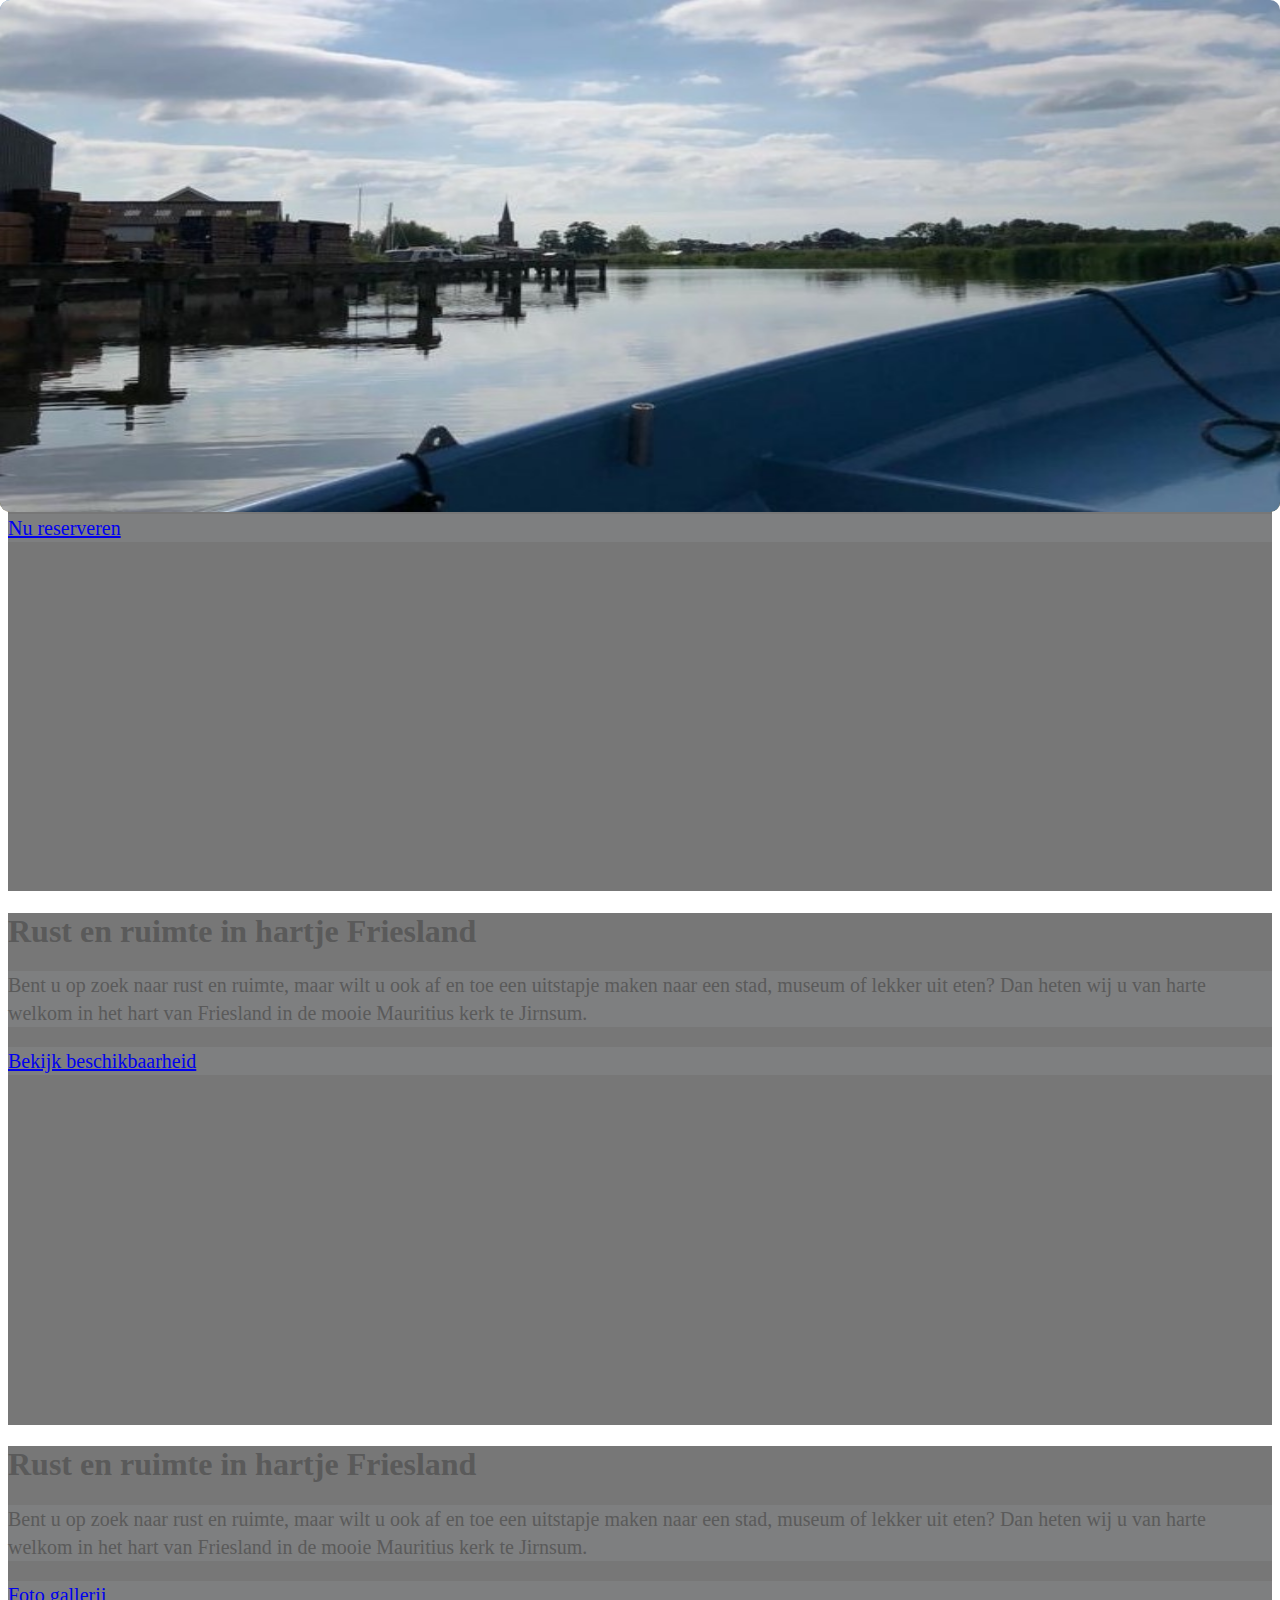
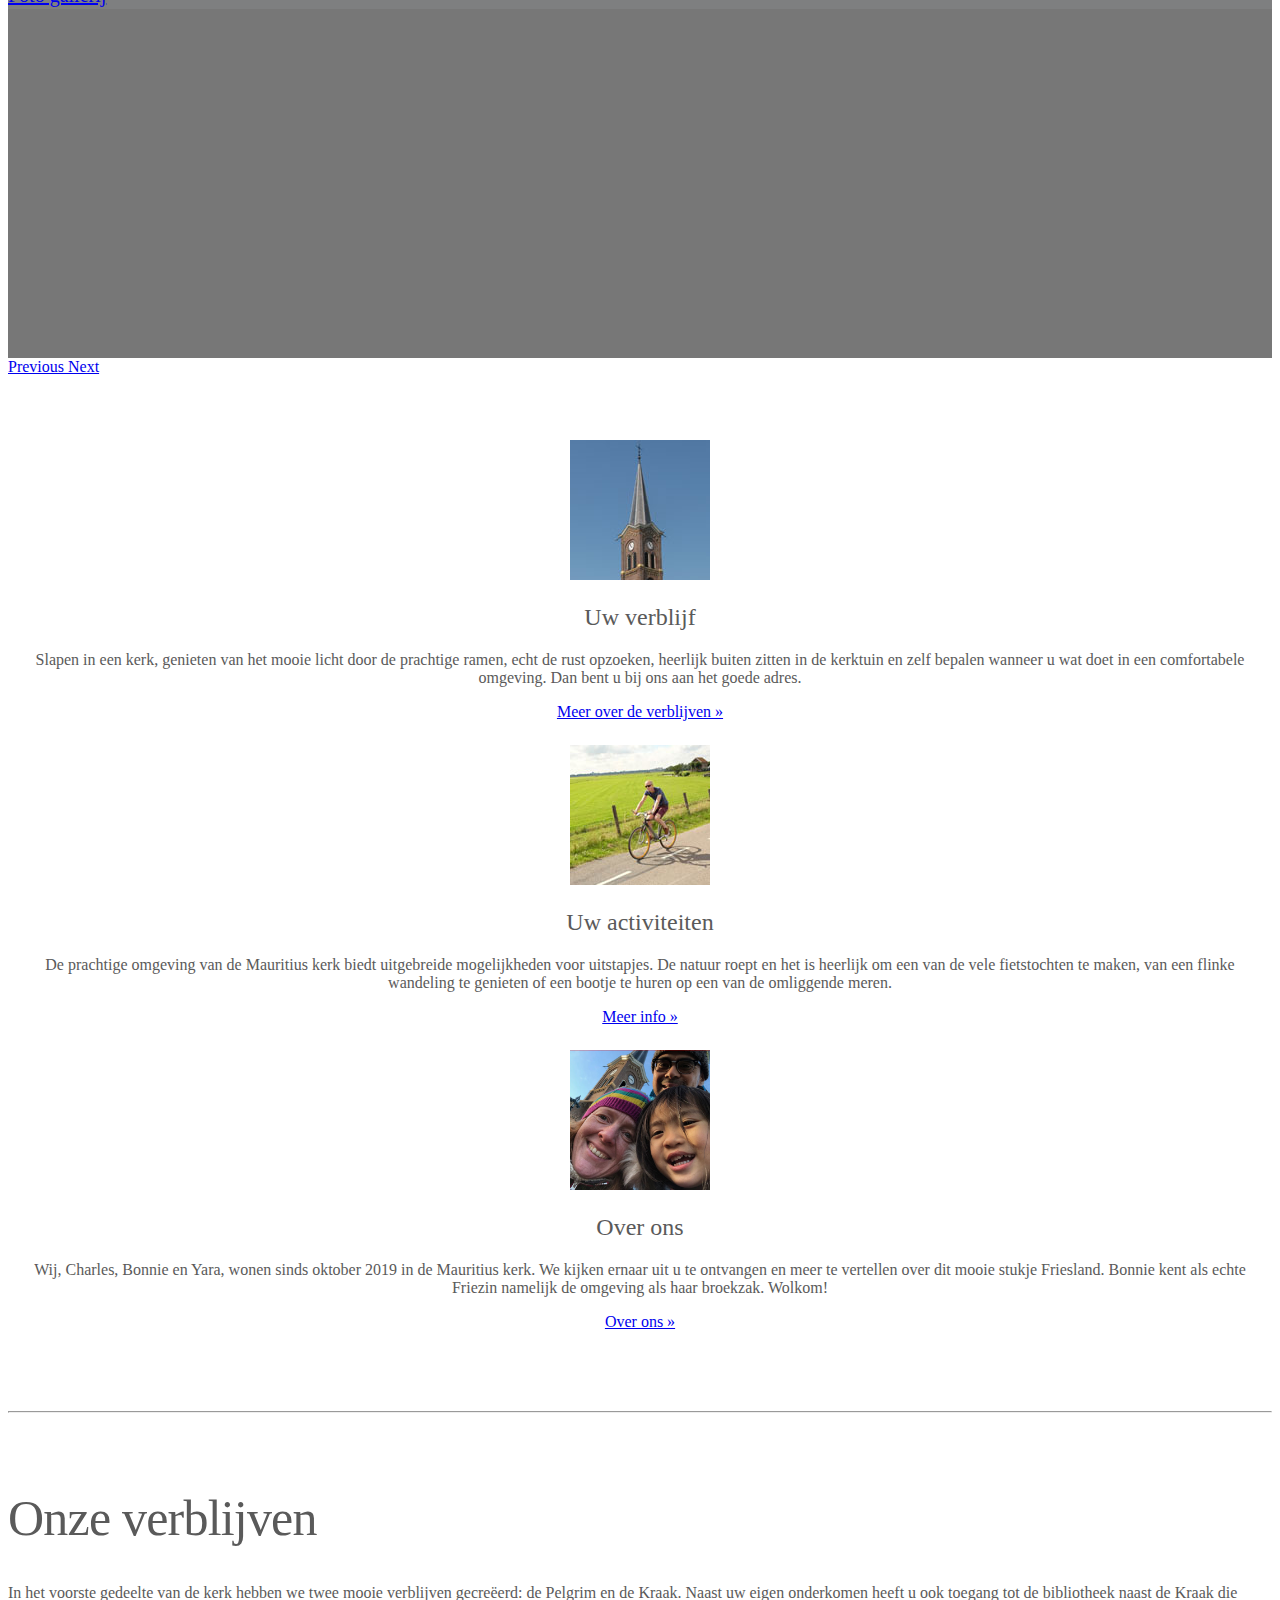
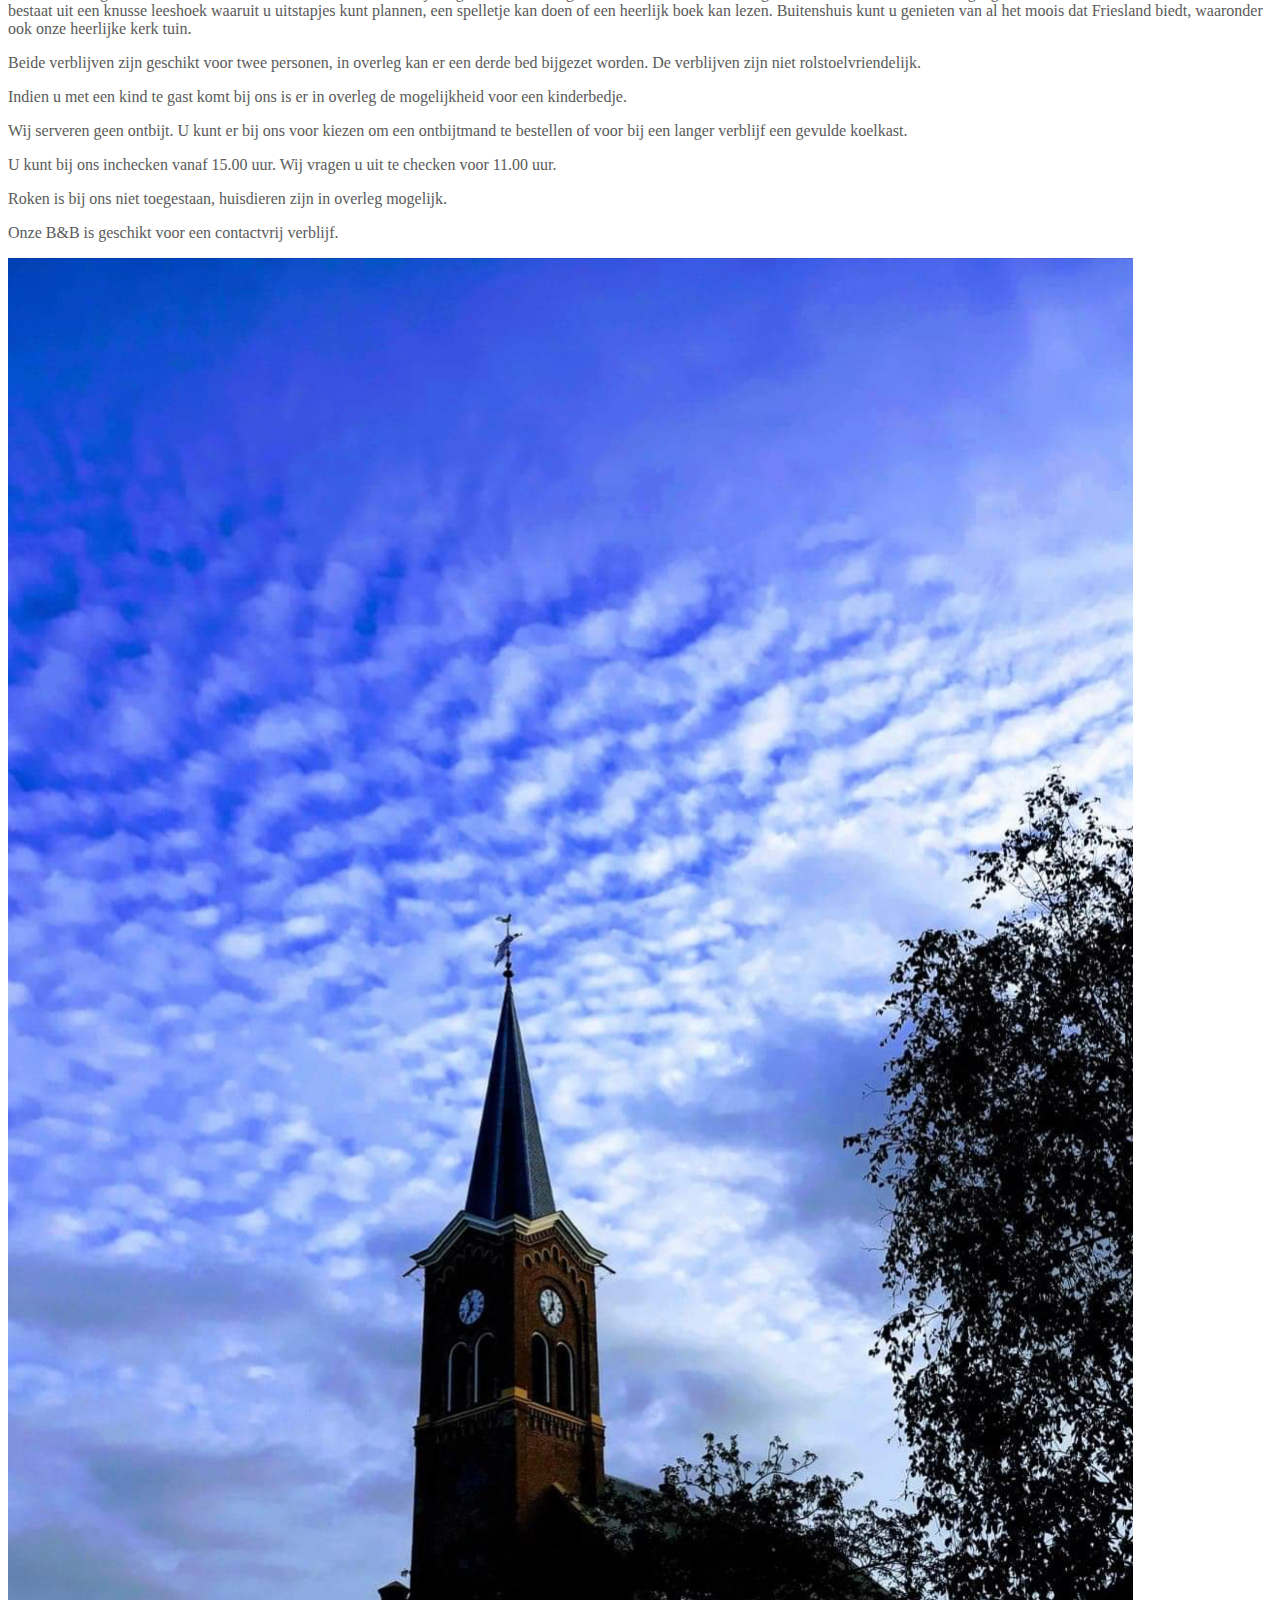
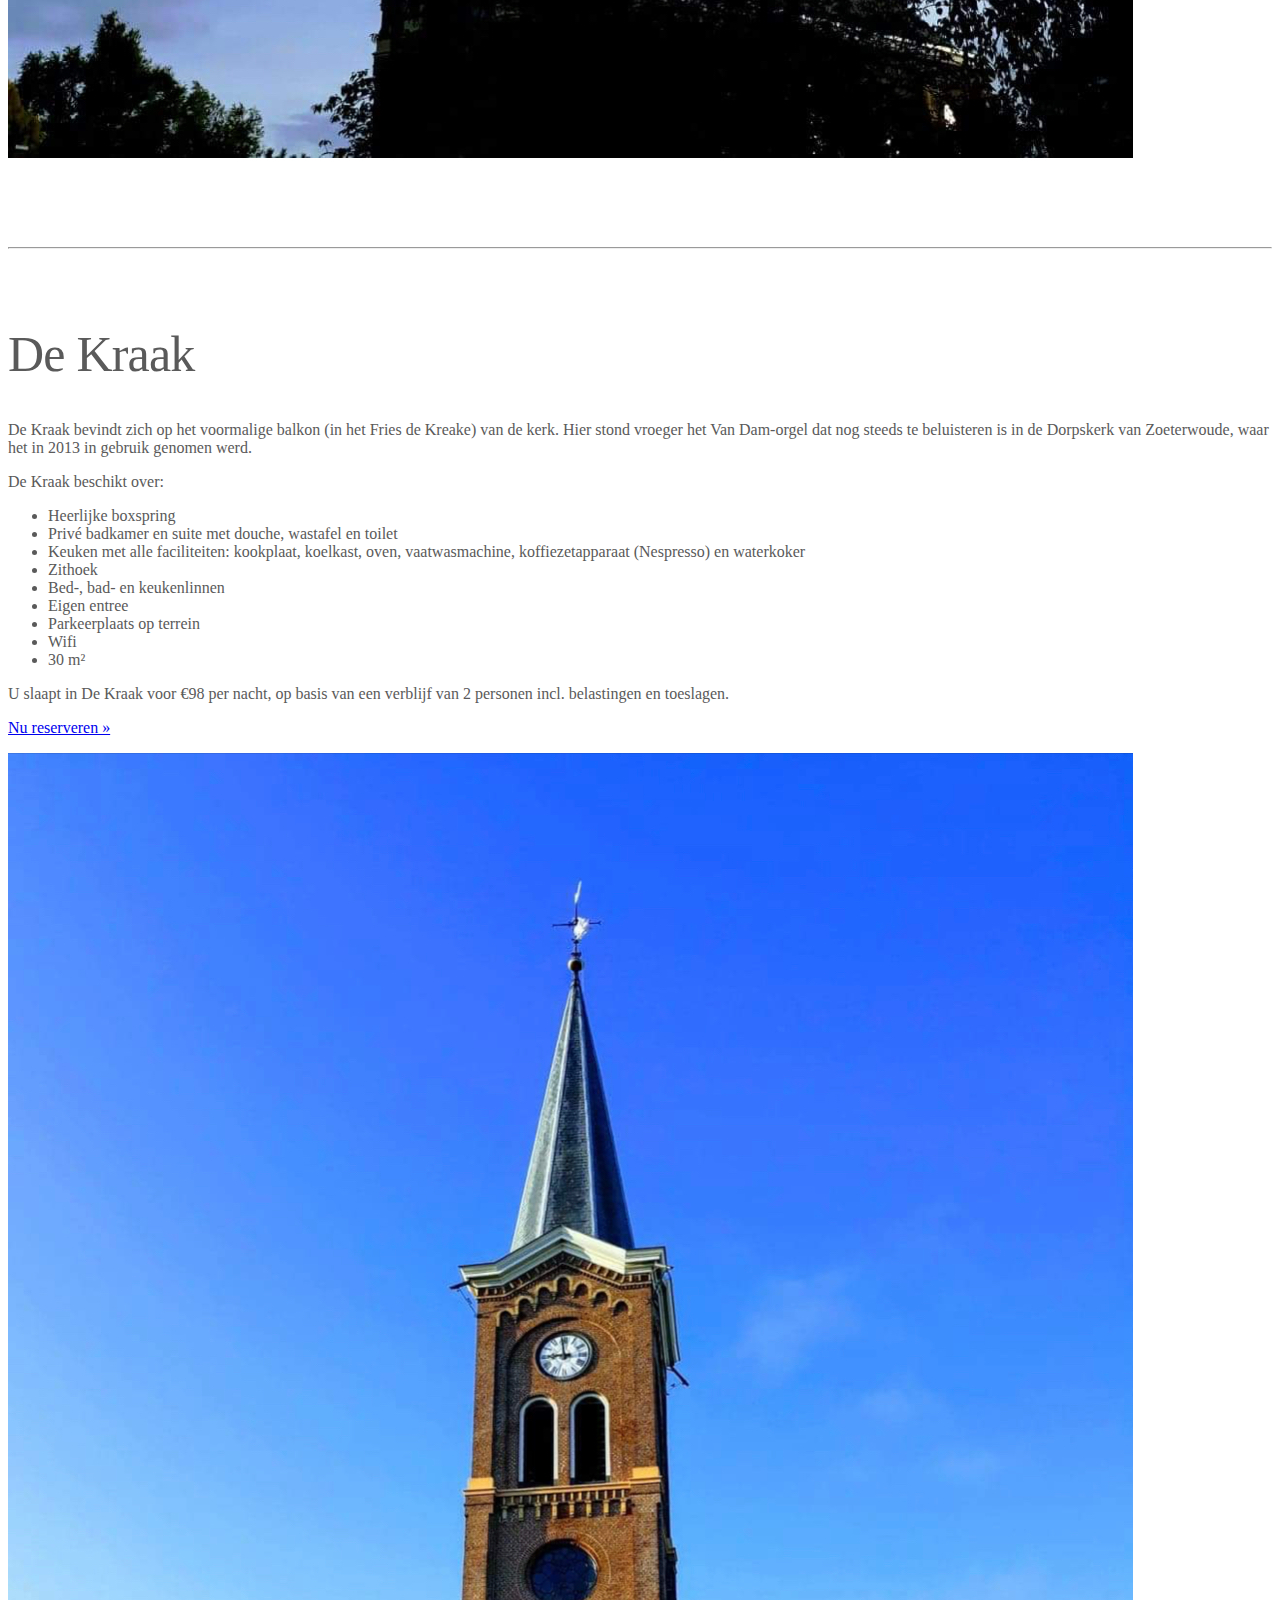
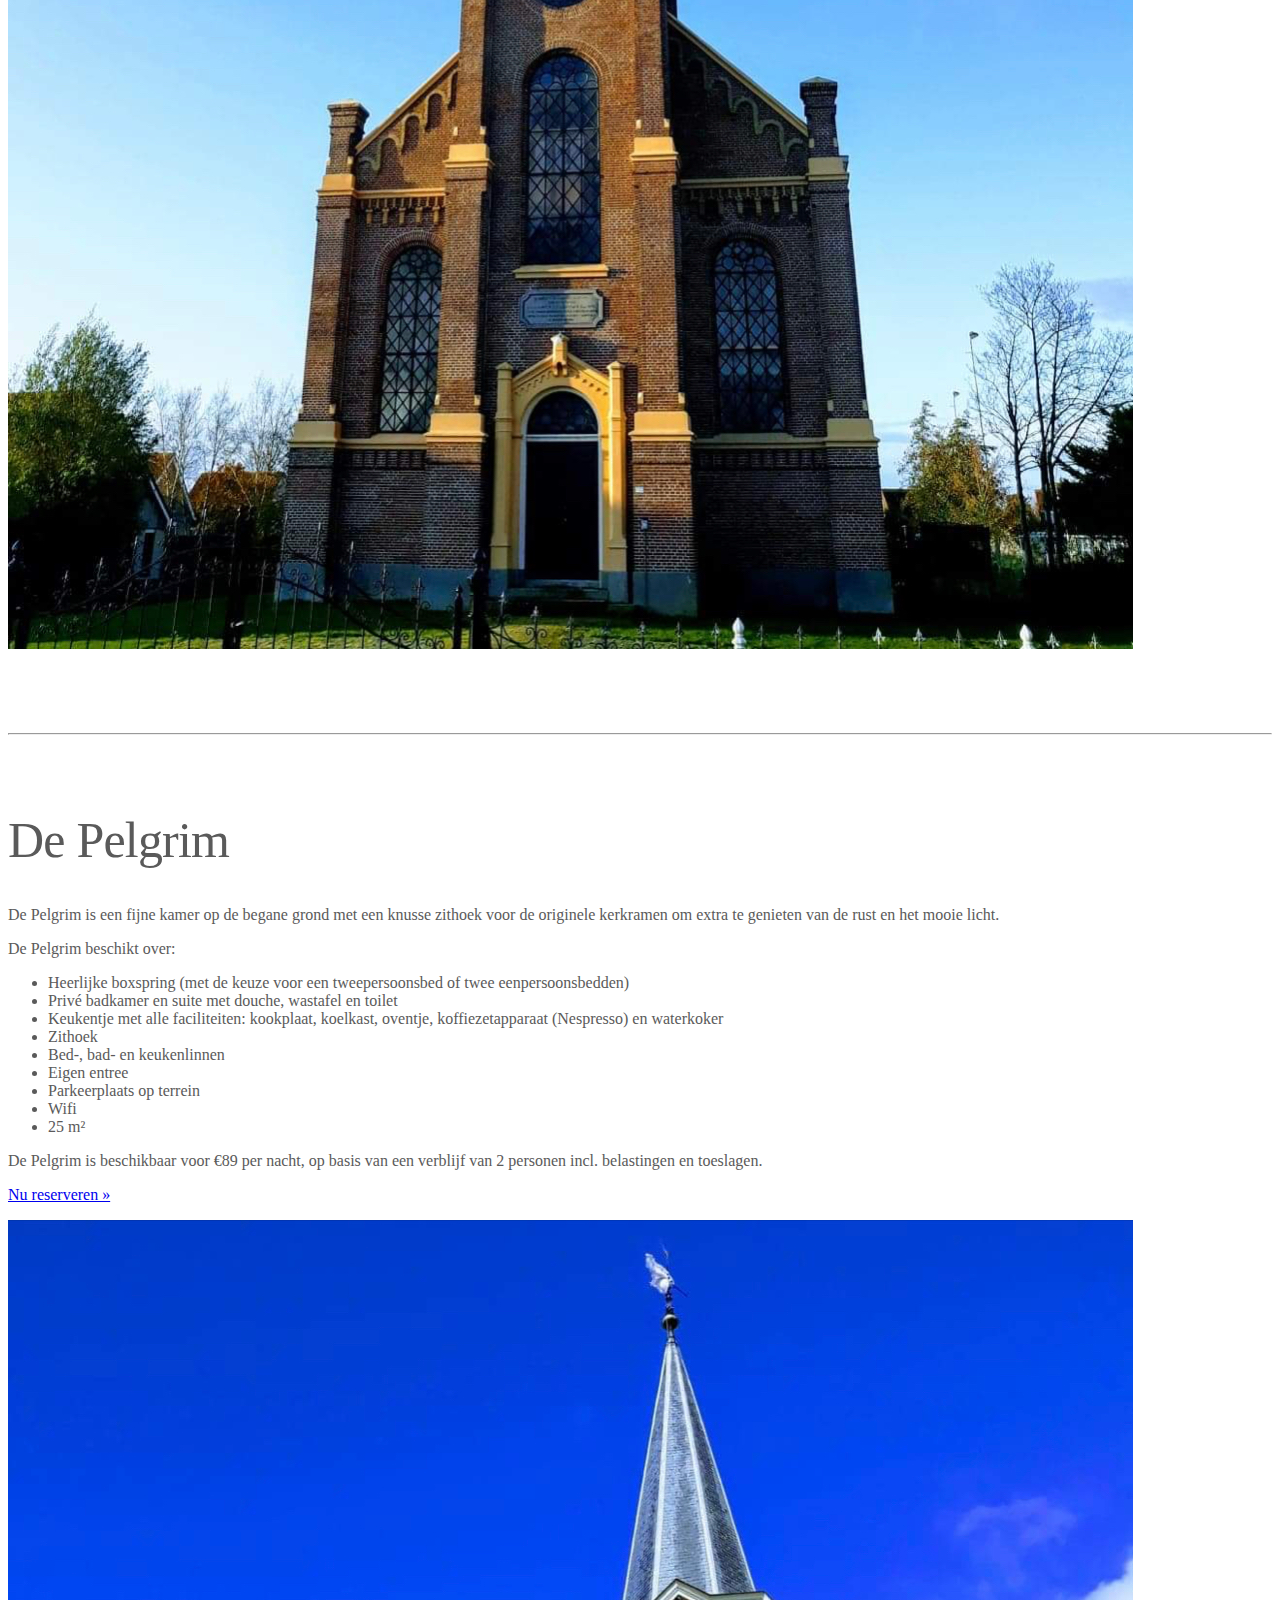
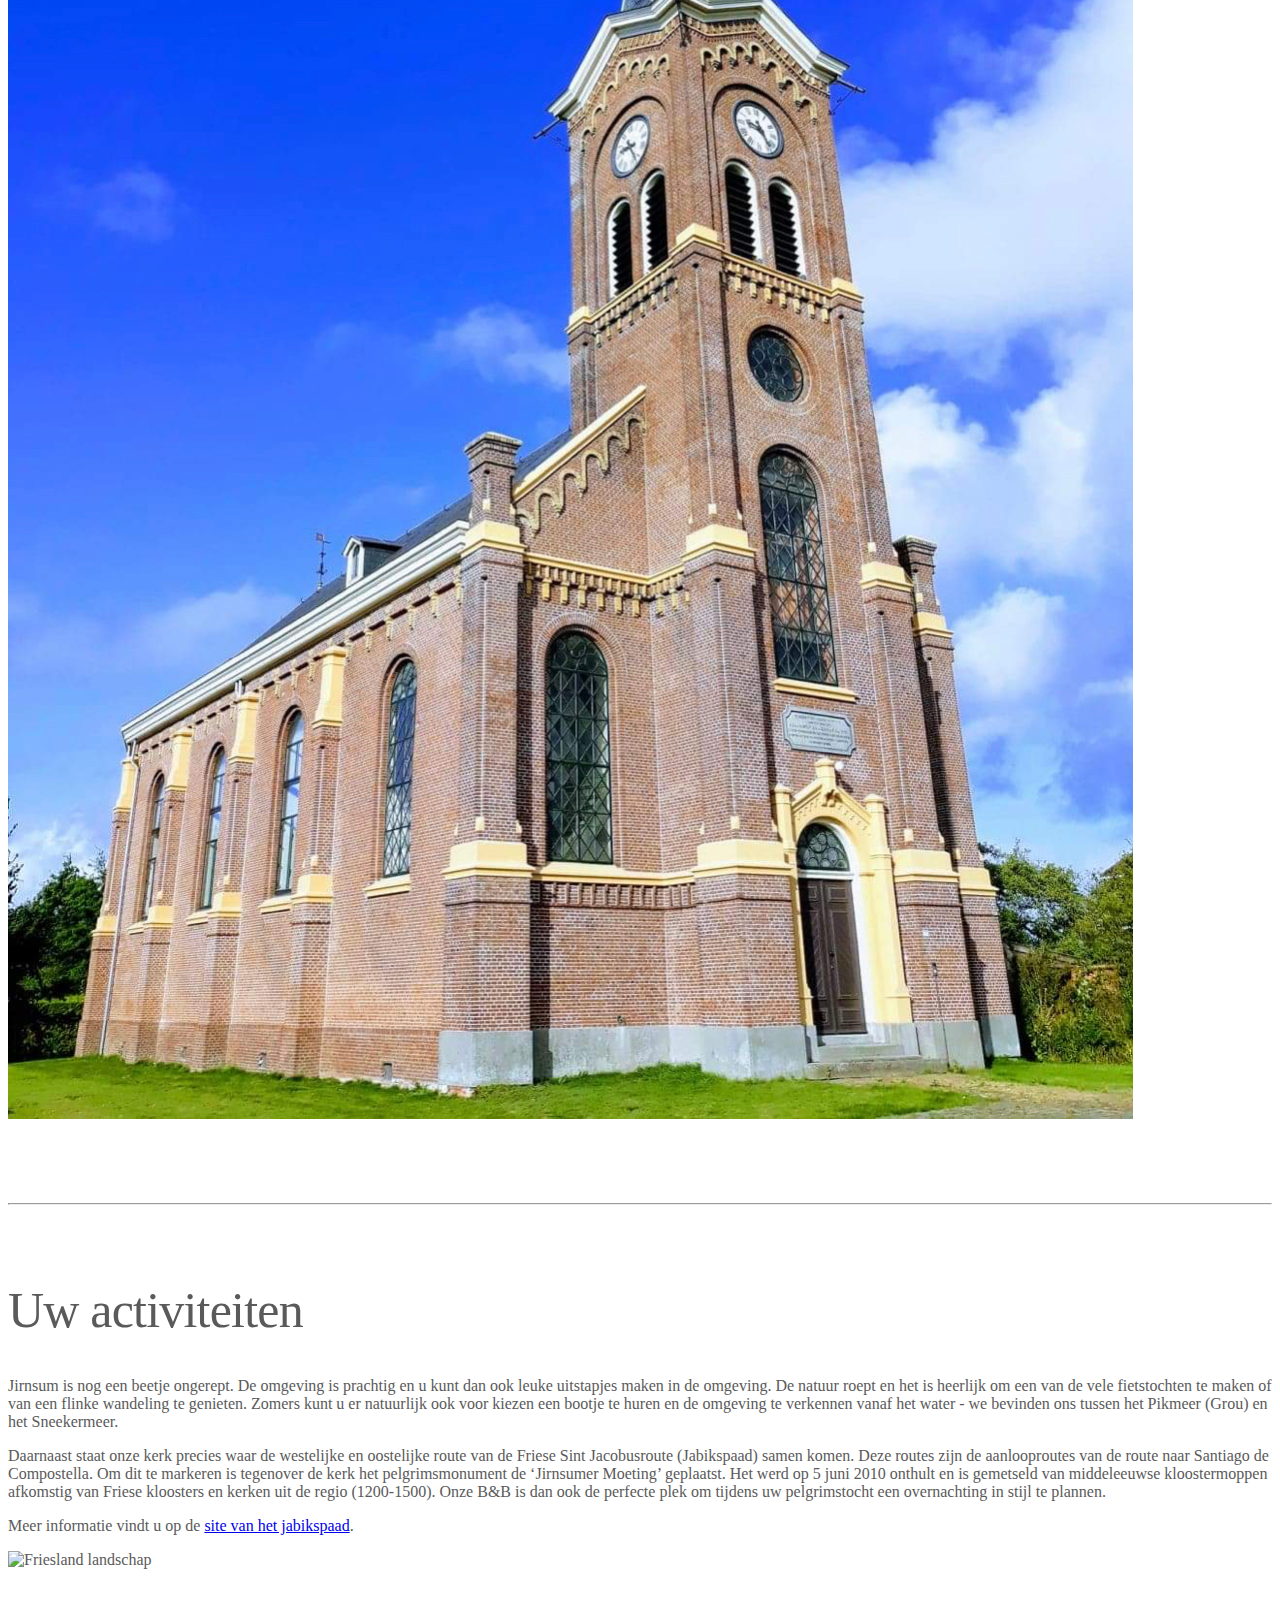
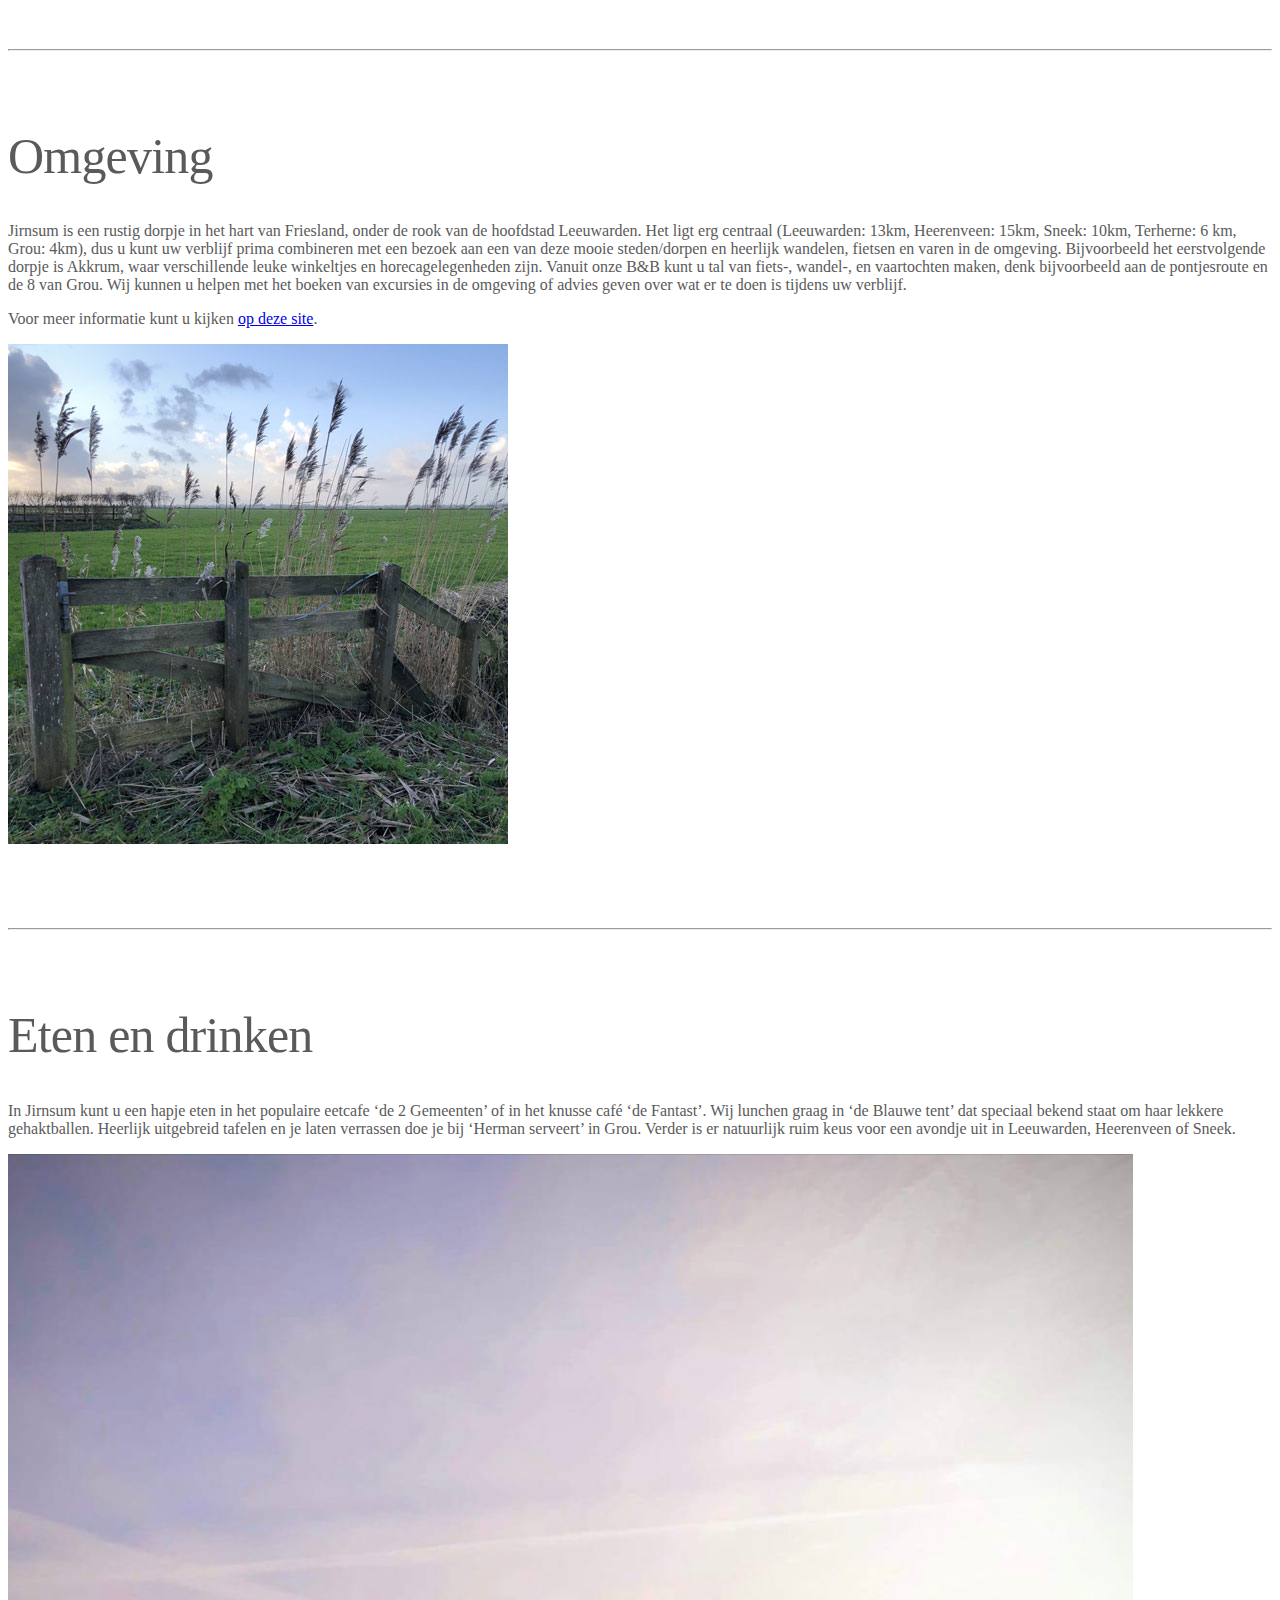
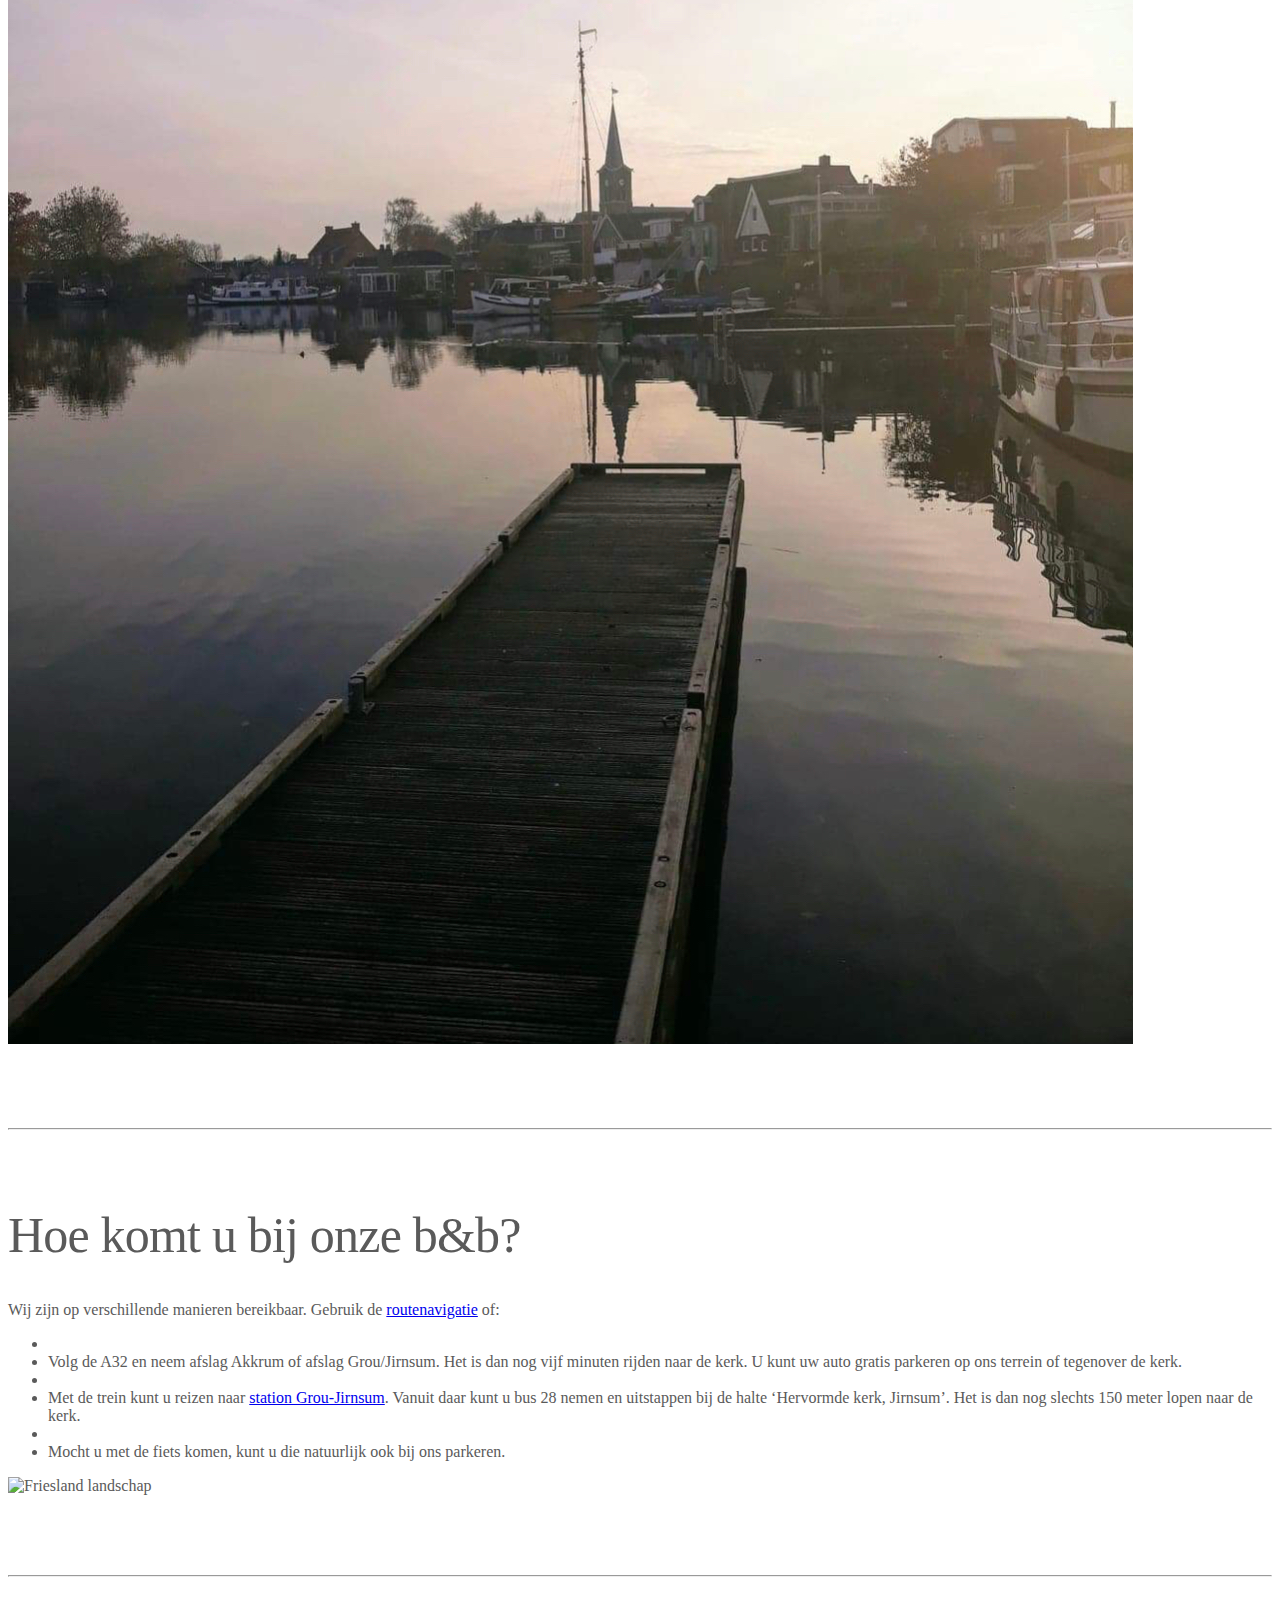
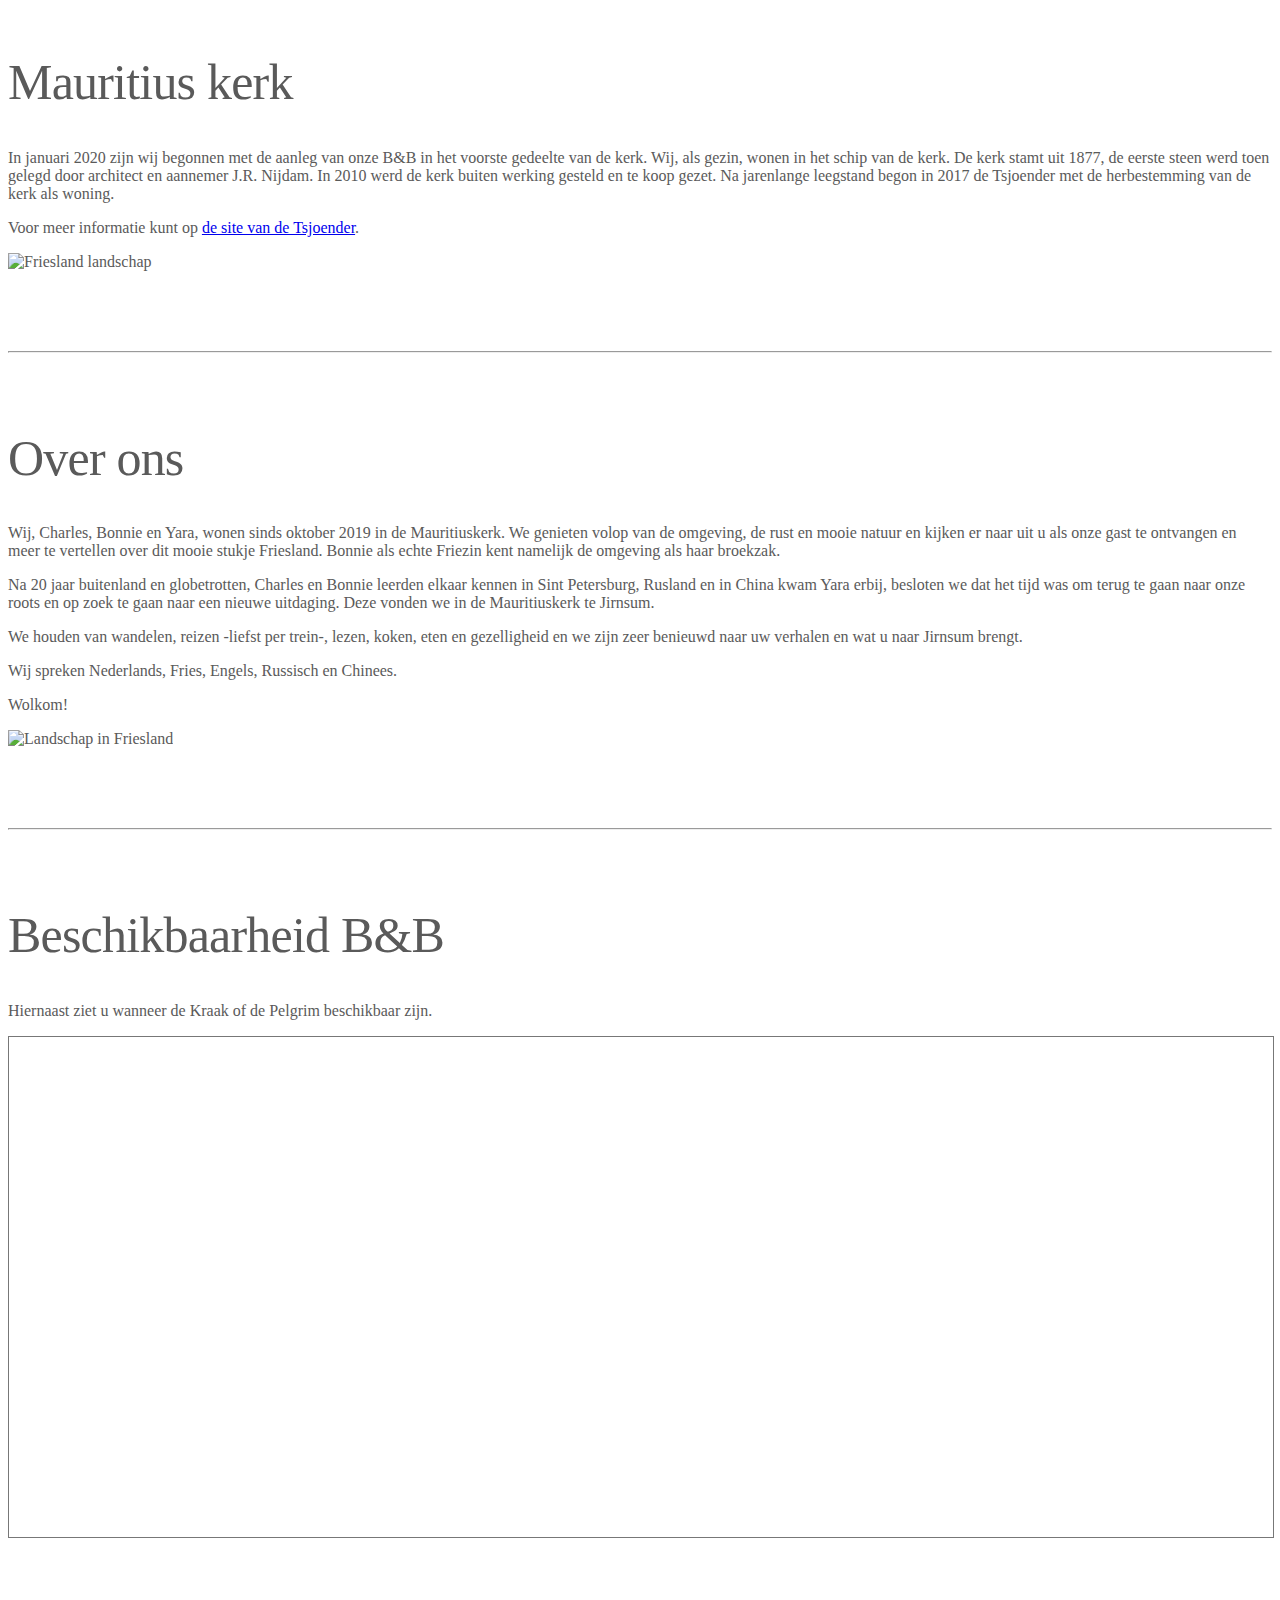
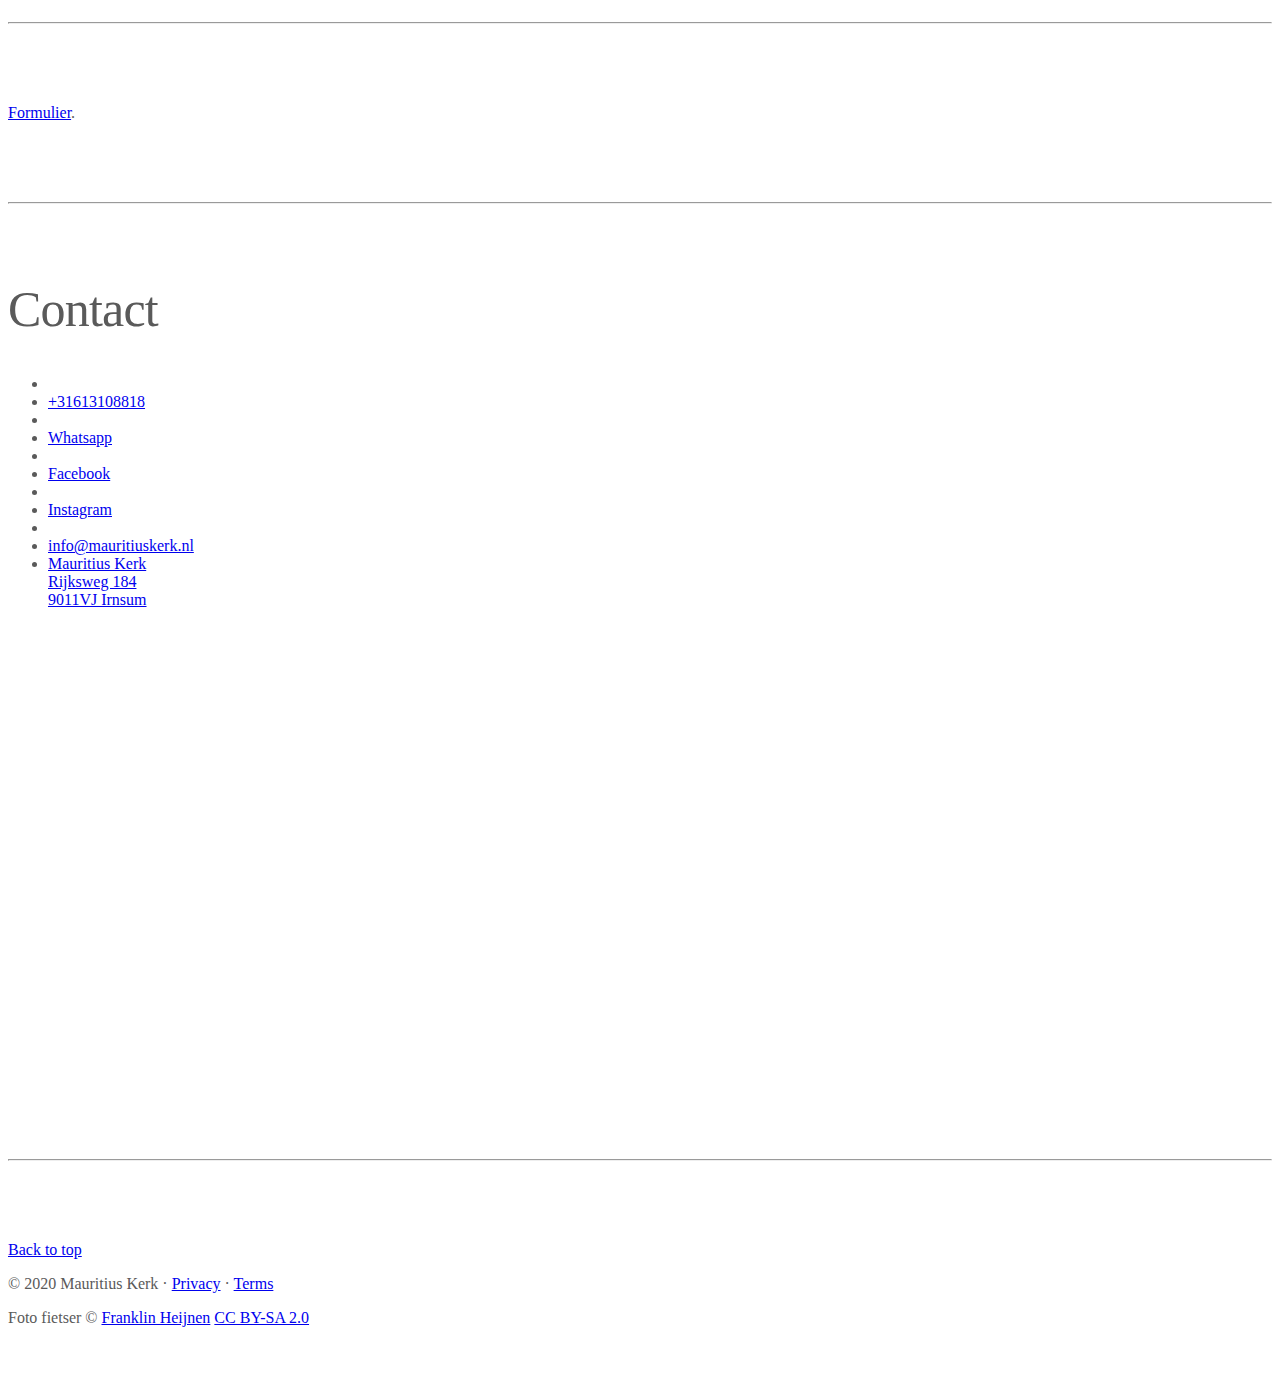
==== commit 734c256a: "improve readability, fix links and add privacy statemt v0.1" ====
--- a/index.html
+++ b/index.html
@@ -15,7 +15,7 @@
 
     <link rel="canonical" href="https://mauritiuskerk.nl/">
     <script src="https://kit.fontawesome.com/f321df7db9.js" crossorigin="anonymous"></script>
-    <link rel="stylesheet" href="https://stackpath.bootstrapcdn.com/bootstrap/4.2.1/css/bootstrap.min.css" integrity="sha384-GJzZqFGwb1QTTN6wy59ffF1BuGJpLSa9DkKMp0DgiMDm4iYMj70gZWKYbI706tWS" crossorigin="anonymous">
+    <link rel="stylesheet" href="assets/css/bootstrap.min.css">
     <link href="assets\css\carousel.css" rel="stylesheet">
 
   </head>
@@ -31,6 +31,9 @@
           <ul class="navbar-nav mr-auto">
             <li class="nav-item active">
               <a class="nav-link" href="#">Home<span class="sr-only"></span></a>
+            </li>
+            <li class="nav-item">
+                <a class="nav-link" href="#reserveren">Reserveren</a>
             </li>
             <li class="nav-item">
               <a class="nav-link" href="#onzeverblijven">Onze verblijven</a>
@@ -131,14 +134,14 @@
           <div class="col-lg-4">
             <img class="rounded-circle" src="assets/fietsen-1.jpg" alt="Activiteiten" width="140" height="140">
             <h2>Uw activiteiten</h2>
-            <p>De omgeving is prachtig en u kunt dan ook leuke uitstapjes maken in de buurt. De natuur roept en het is heerlijk om een van de vele fietstochten te maken, van een flinke wandeling te genieten of een bootje te huren op een van de omliggende meren.</p>
-            <p><a class="btn btn-secondary" href="#" role="button">Meer info &raquo;</a></p>
+            <p>De prachtige omgeving van de Mauritius kerk biedt uitgebreide mogelijkheden voor uitstapjes. De natuur roept en het is heerlijk om een van de vele fietstochten te maken, van een flinke wandeling te genieten of een bootje te huren op een van de omliggende meren.</p>
+            <p><a class="btn btn-secondary" href="#uwactiviteiten" role="button">Meer info &raquo;</a></p>
           </div><!-- /.col-lg-4 -->
           <div class="col-lg-4">
             <img class="rounded-circle" src="assets/hosts-sq.jpg" alt="Yara, Bonnie en Charles" width="140" height="140">
             <h2>Over ons</h2>
             <p>Wij, Charles, Bonnie en Yara, wonen sinds oktober 2019 in de Mauritius kerk. We kijken ernaar uit u te ontvangen en meer te vertellen over dit mooie stukje Friesland. Bonnie kent als echte Friezin namelijk de omgeving als haar broekzak. Wolkom!</p>
-            <p><a class="btn btn-secondary" href="#reserveren" role="button">Nu boeken &raquo;</a></p>
+            <p><a class="btn btn-secondary" href="#overons" role="button">Over ons &raquo;</a></p>
           </div><!-- /.col-lg-4 -->
         </div><!-- /.row -->
 
@@ -183,7 +186,7 @@
                     <li>Wifi</li>
                     <li>30 m²</li>
                 </ul> 
-            <p>Ons tarief is €98 per nacht, op basis van een verblijf van 2 personen incl. belastingen en toeslagen.</p>
+            <p>U slaapt in De Kraak voor €98 per nacht, op basis van een verblijf van 2 personen incl. belastingen en toeslagen.</p>
                 <p><a class="btn btn-primary" href="#reserveren" role="button">Nu reserveren &raquo;</a></p>
             </p>
           </div>
@@ -211,7 +214,7 @@
                     <li>Wifi</li>
                     <li>25 m²</li>
                 </ul>
-             <p>Ons tarief is €89 per nacht, op basis van een verblijf van 2 personen incl. belastingen en toeslagen.</p>
+             <p>De Pelgrim is beschikbaar voor €89 per nacht, op basis van een verblijf van 2 personen incl. belastingen en toeslagen.</p>
                <p><a class="btn btn-primary" href="#reserveren" role="button">Nu reserveren &raquo;</a></p>
             </p>
           </div>
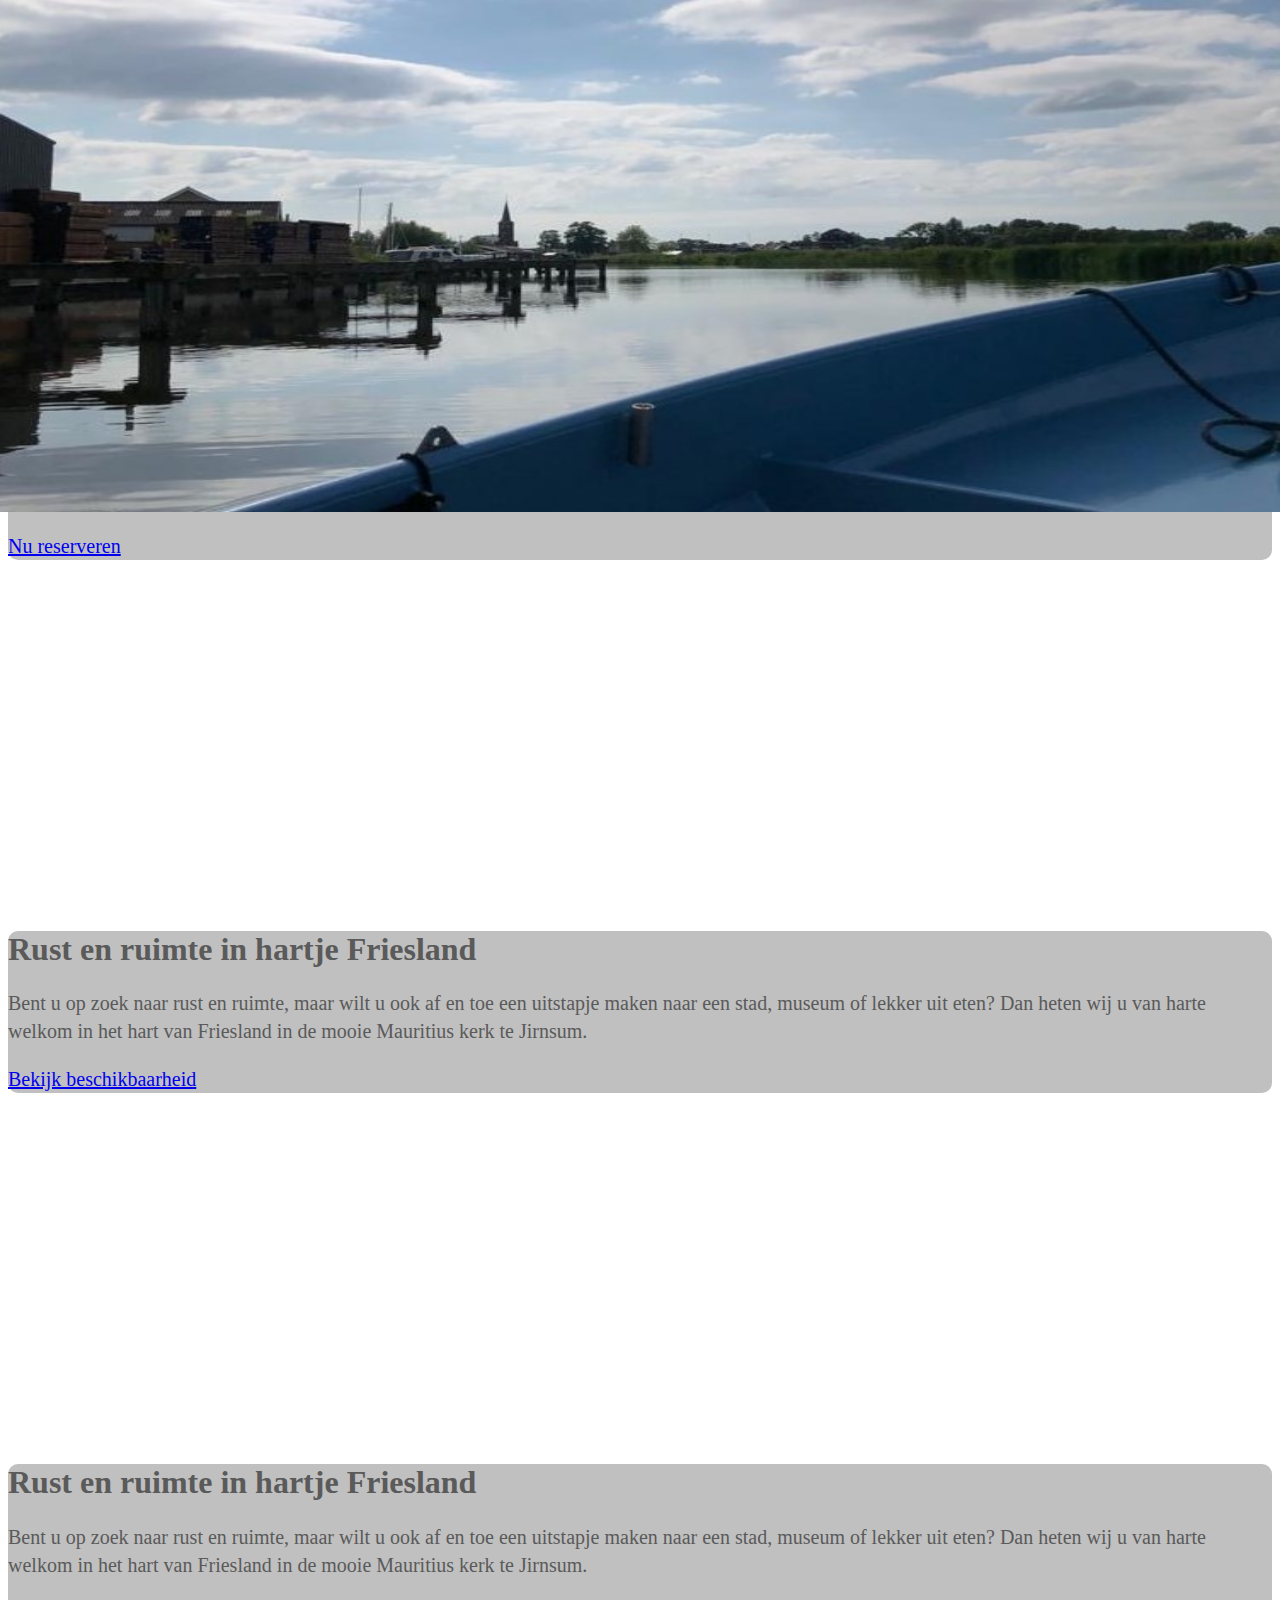
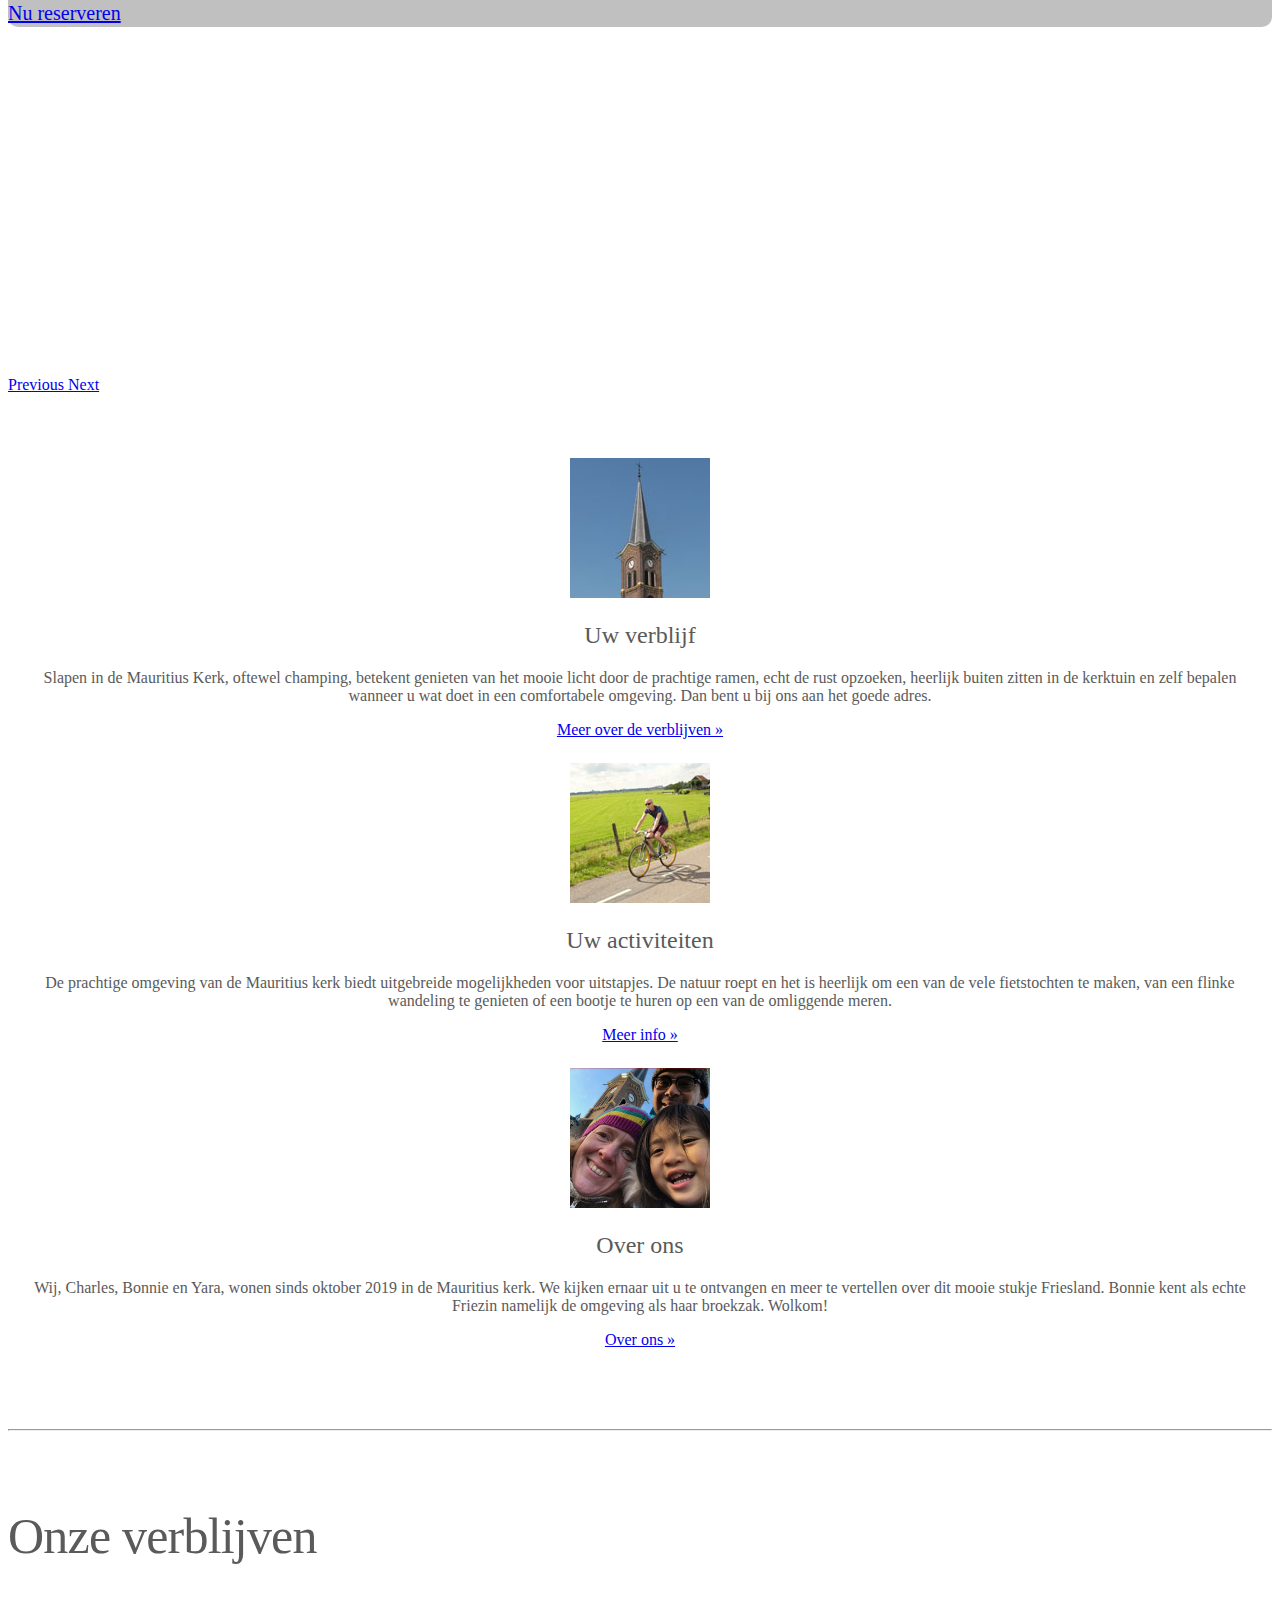
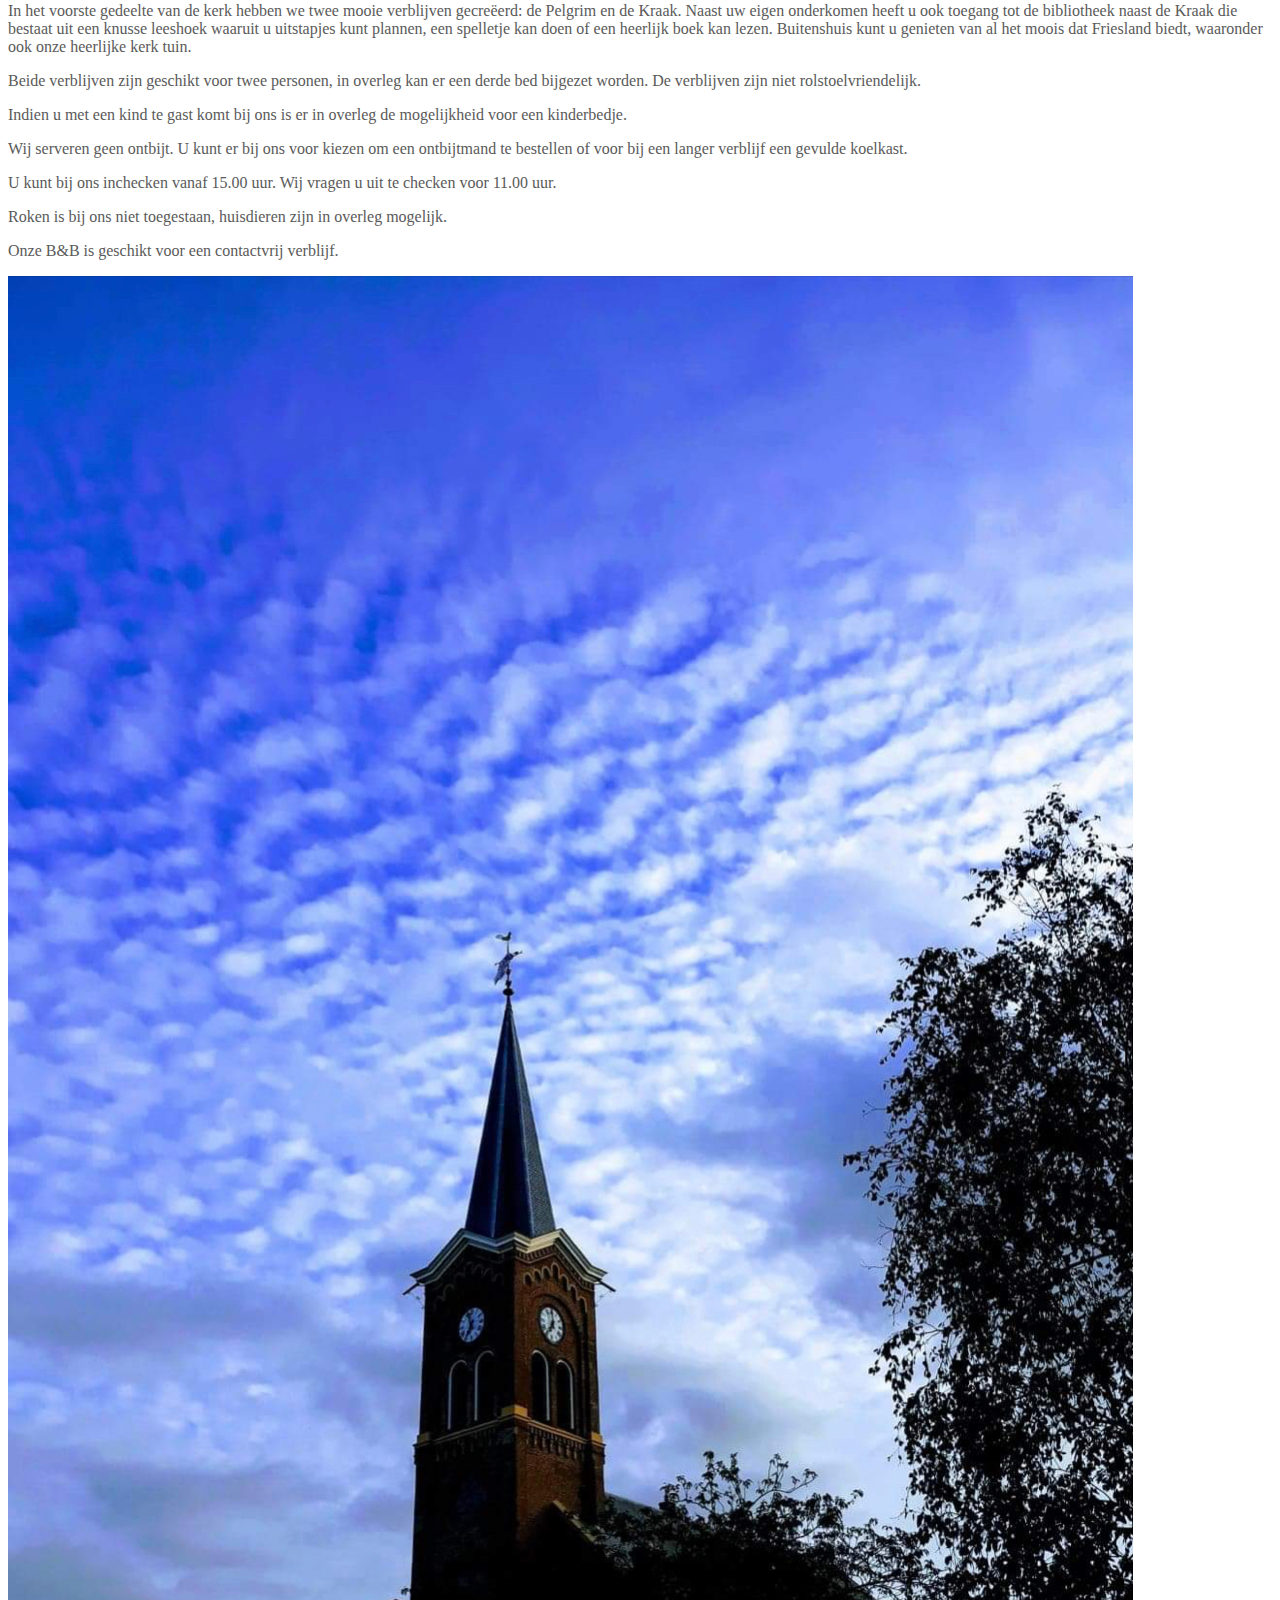
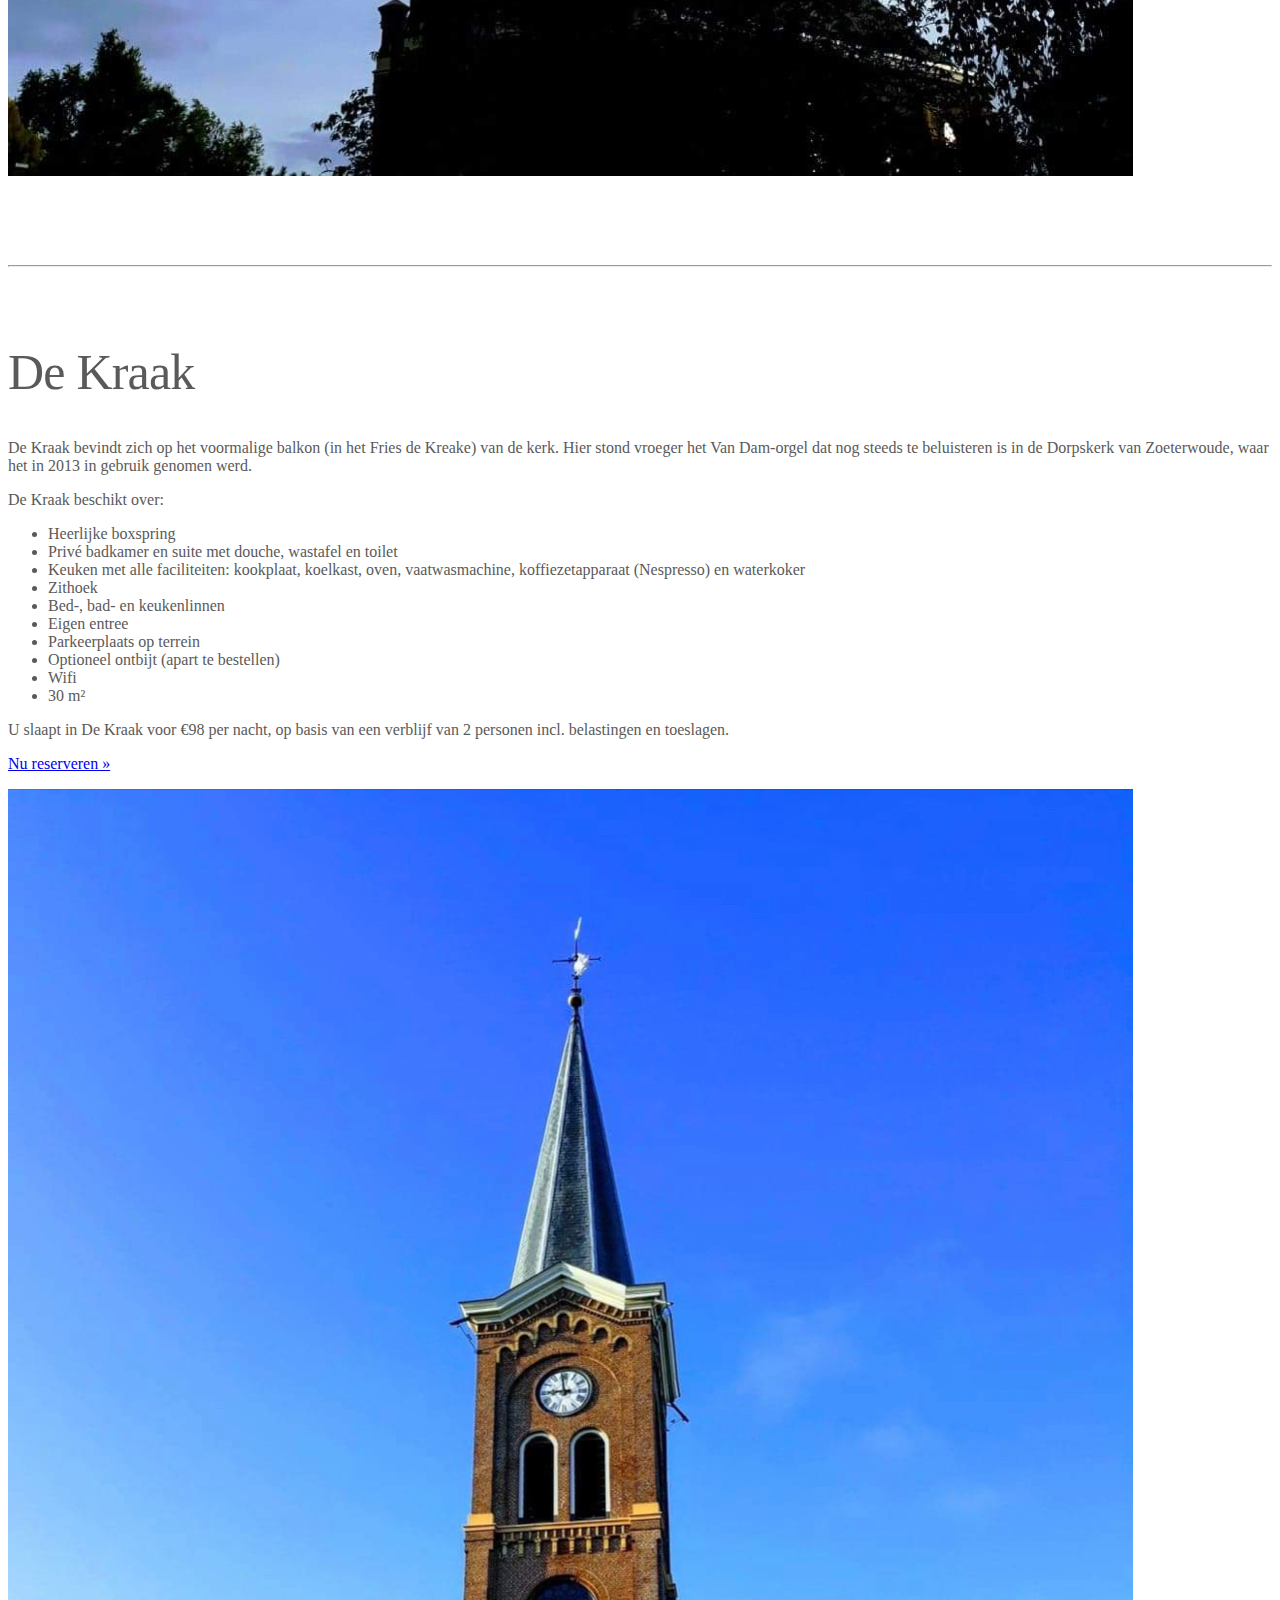
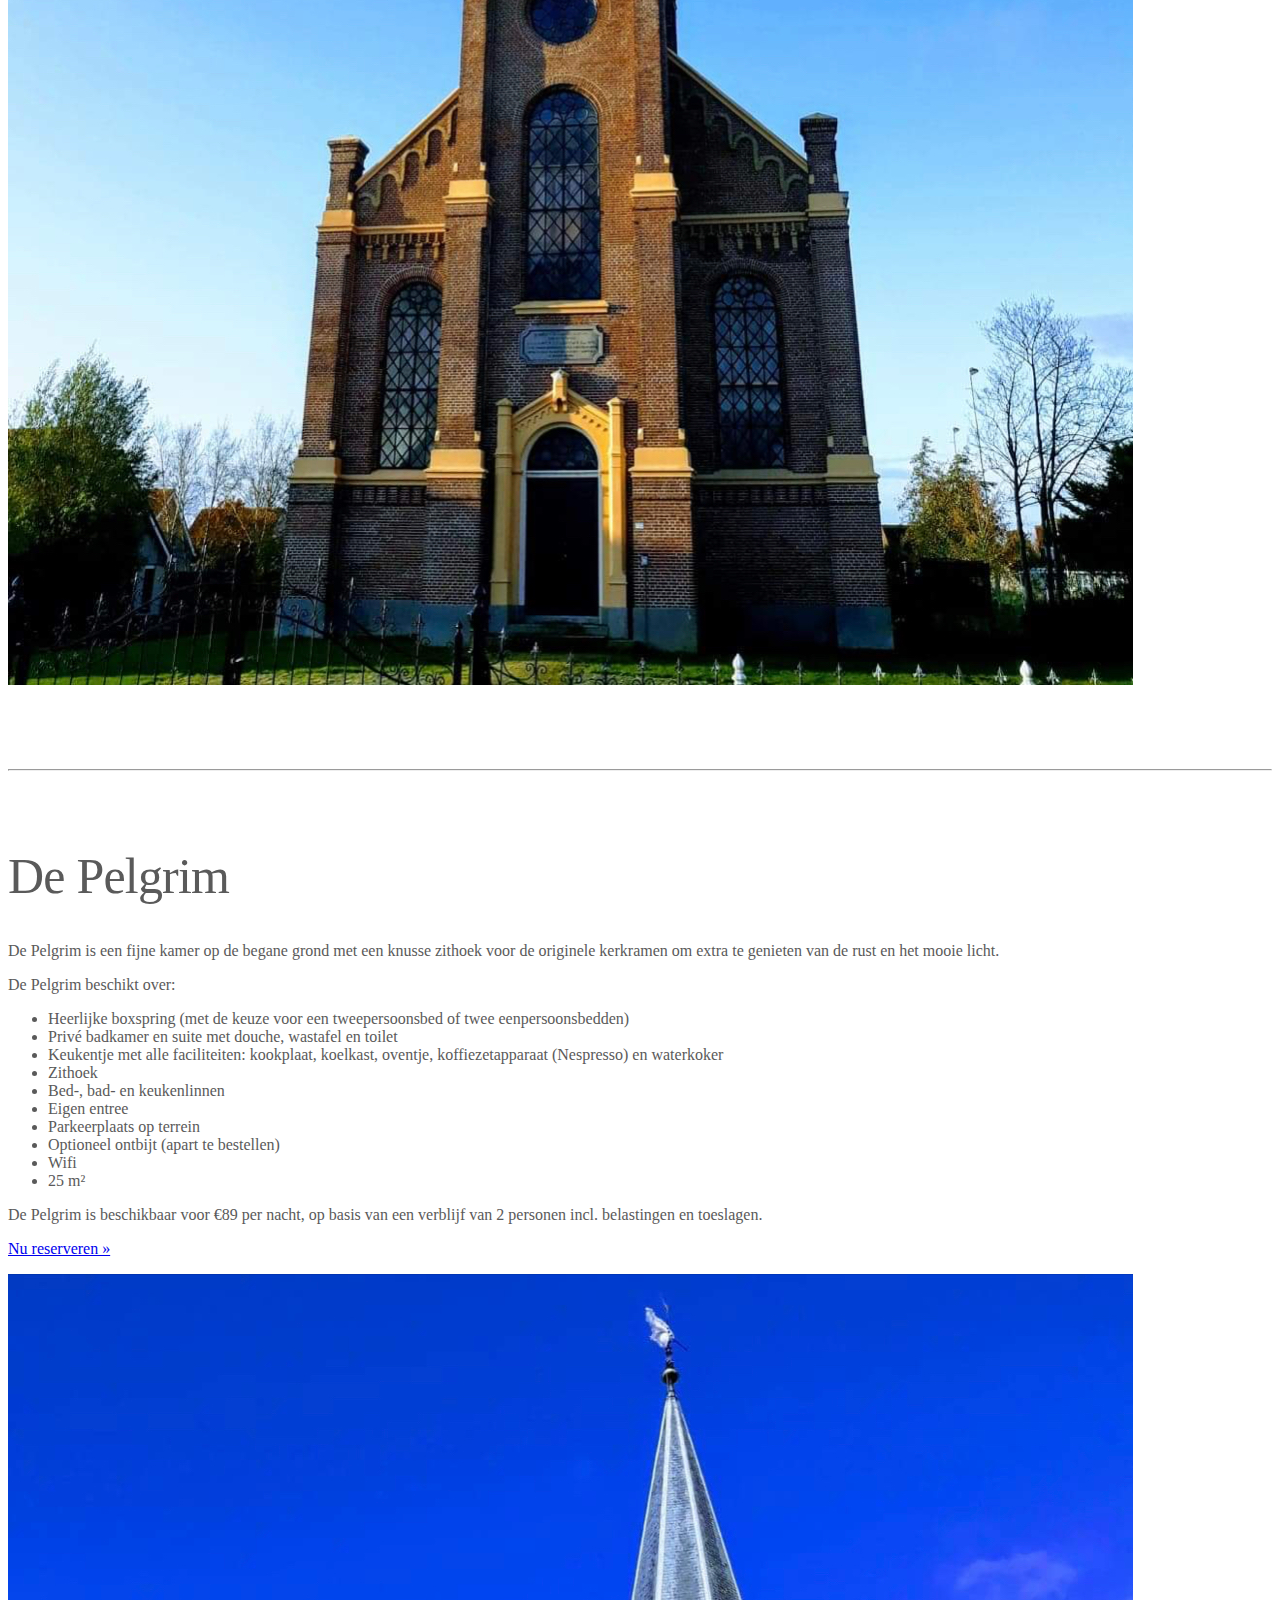
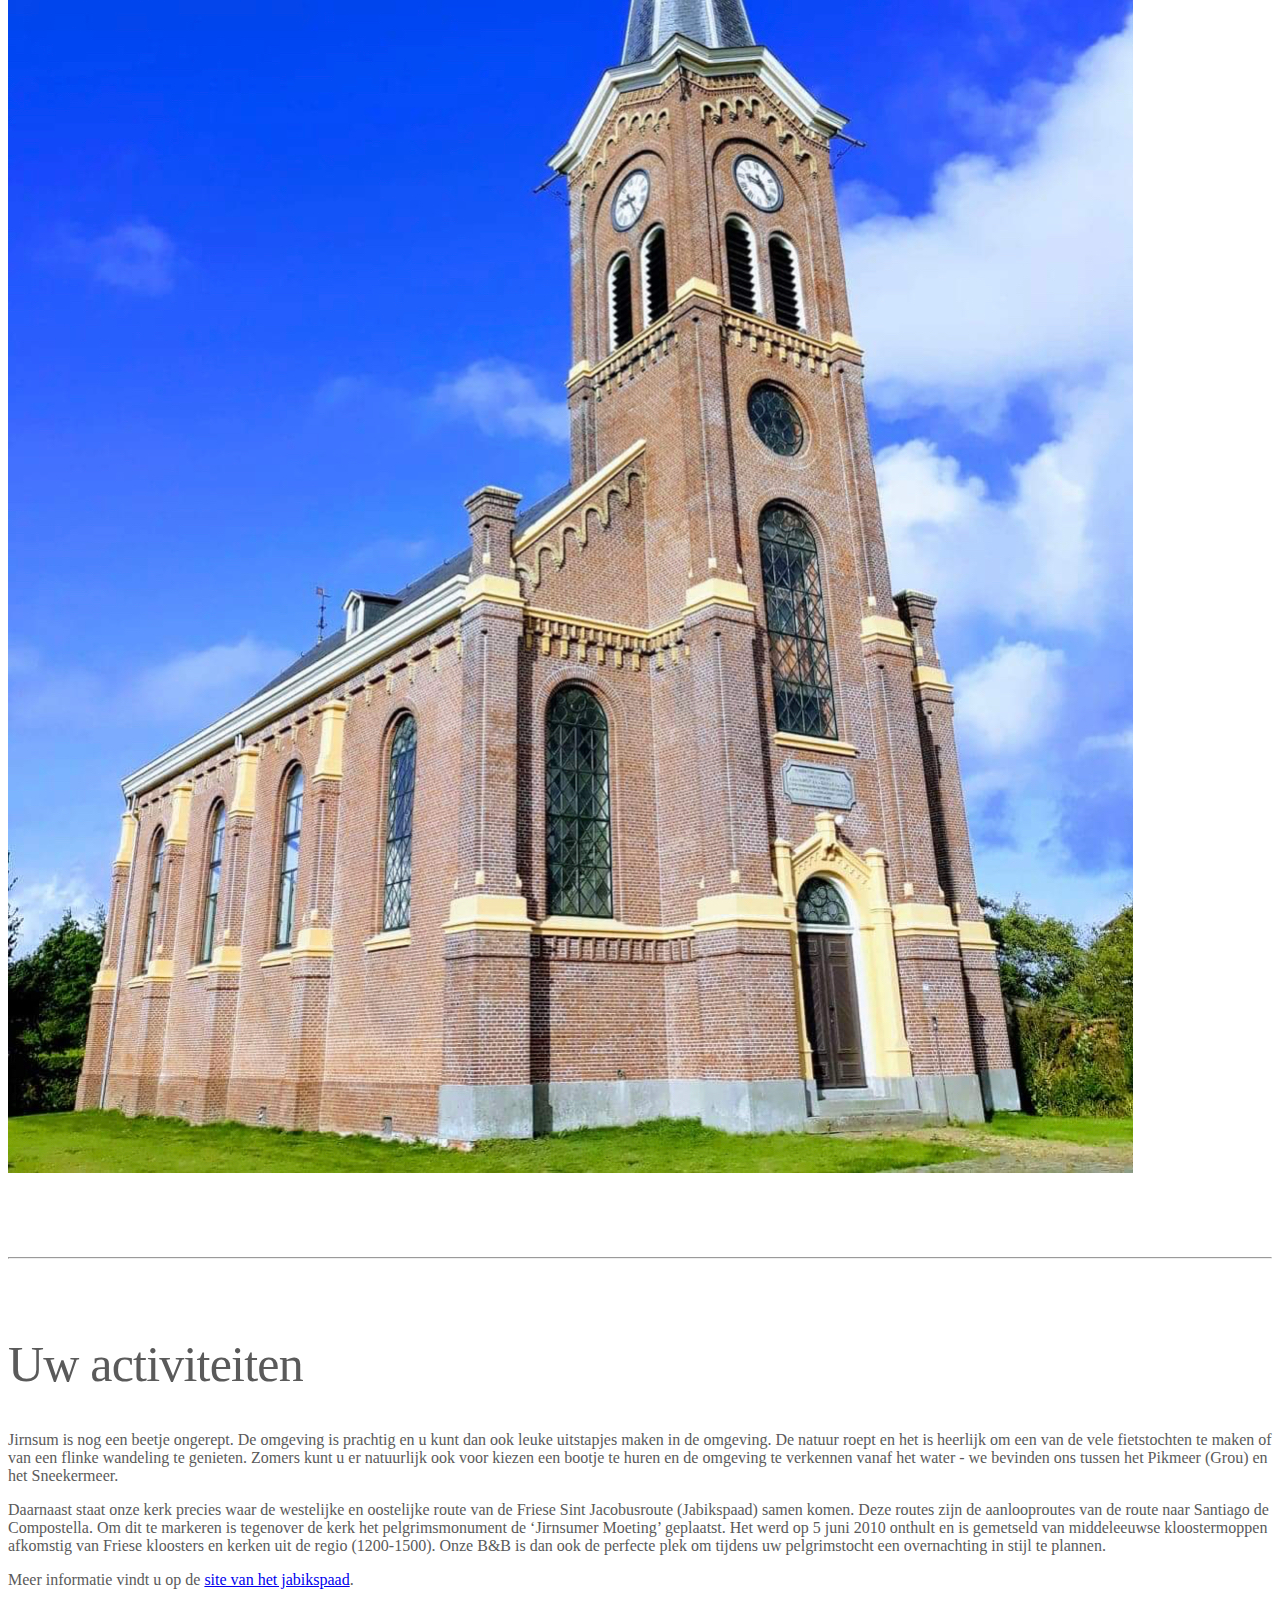
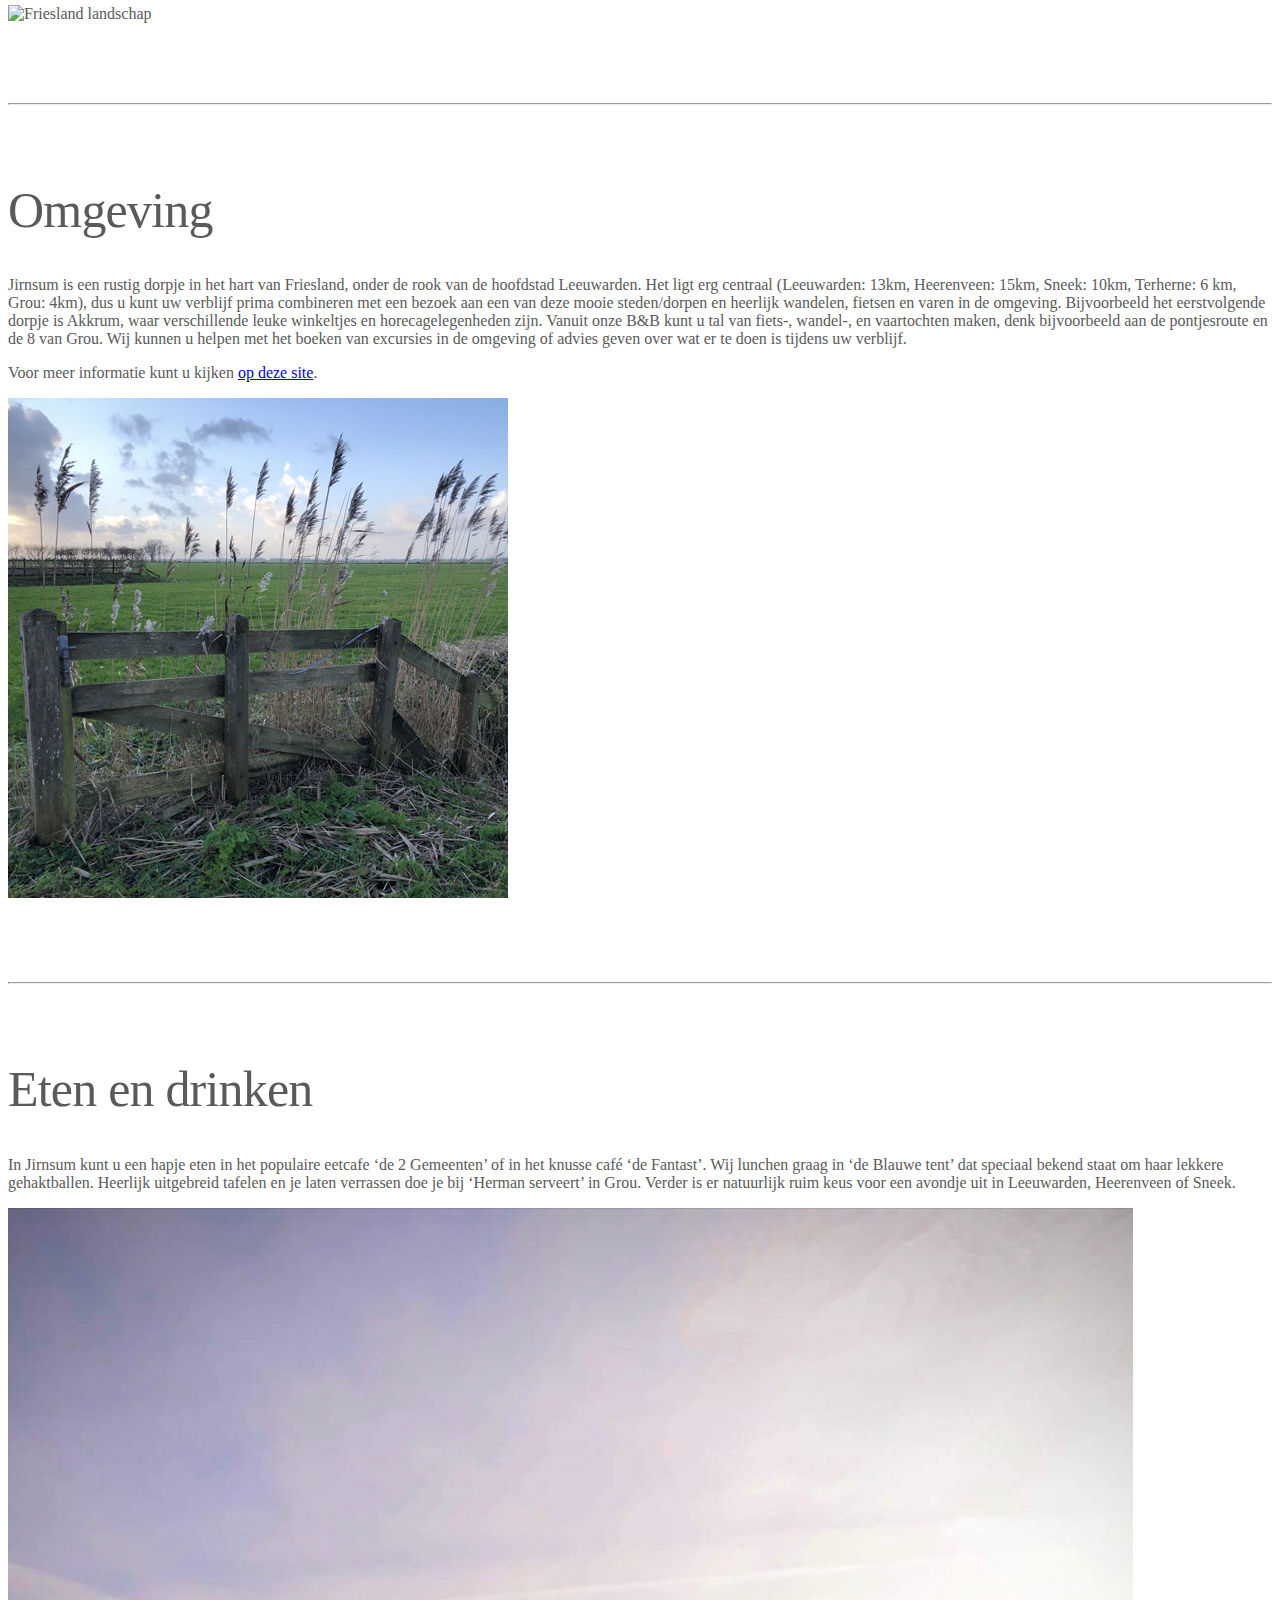
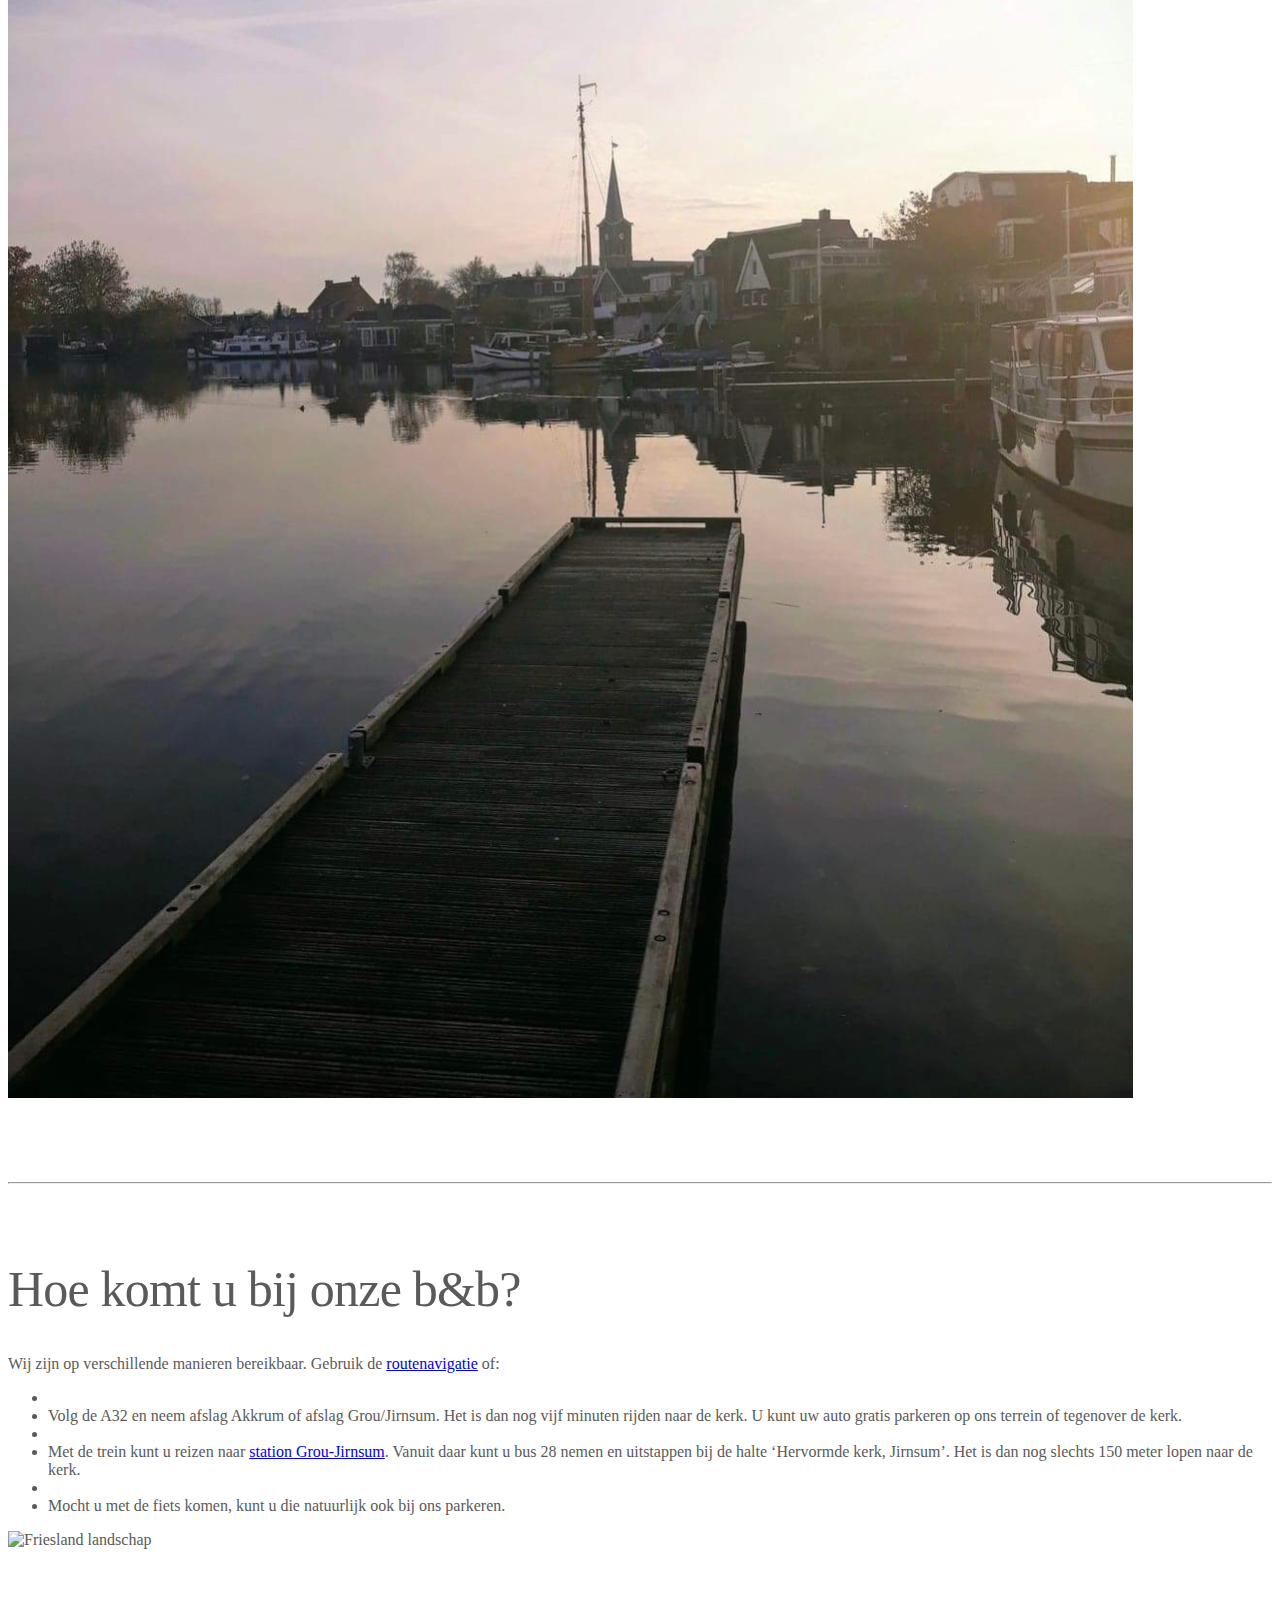
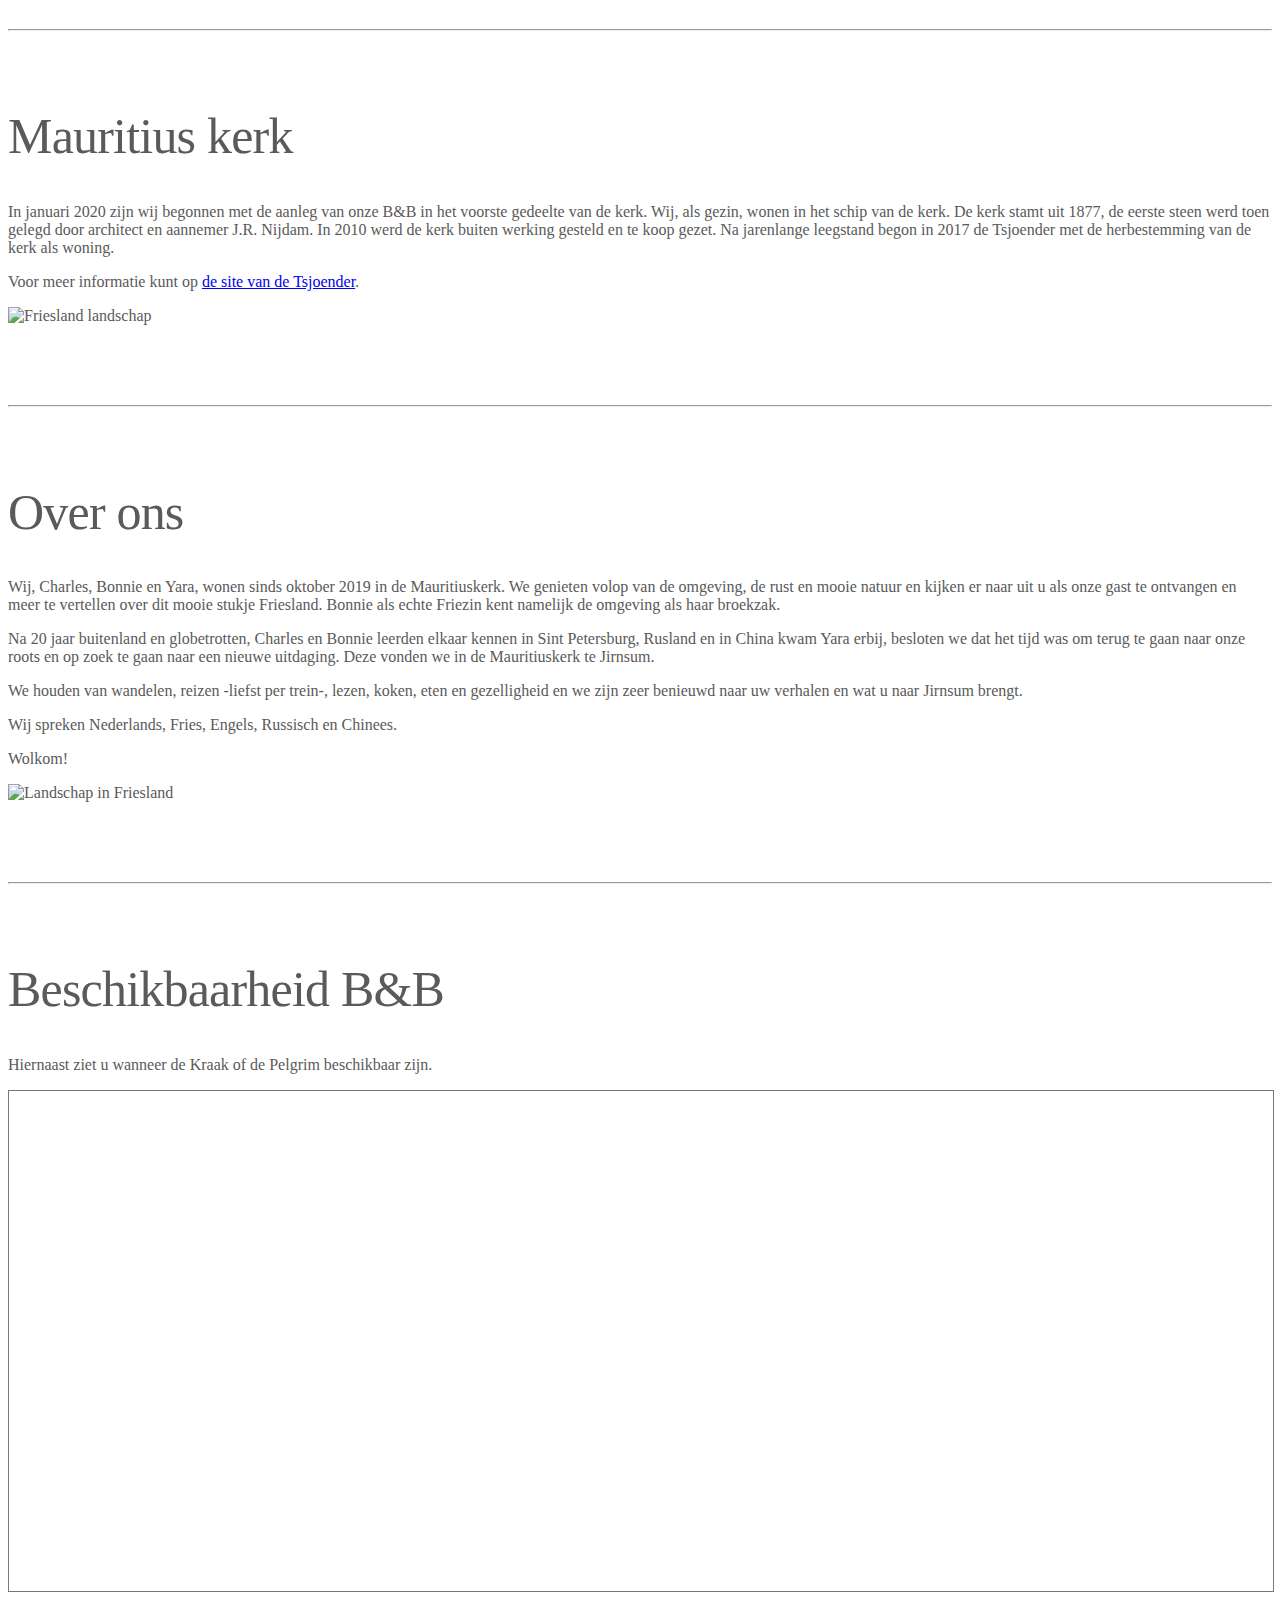
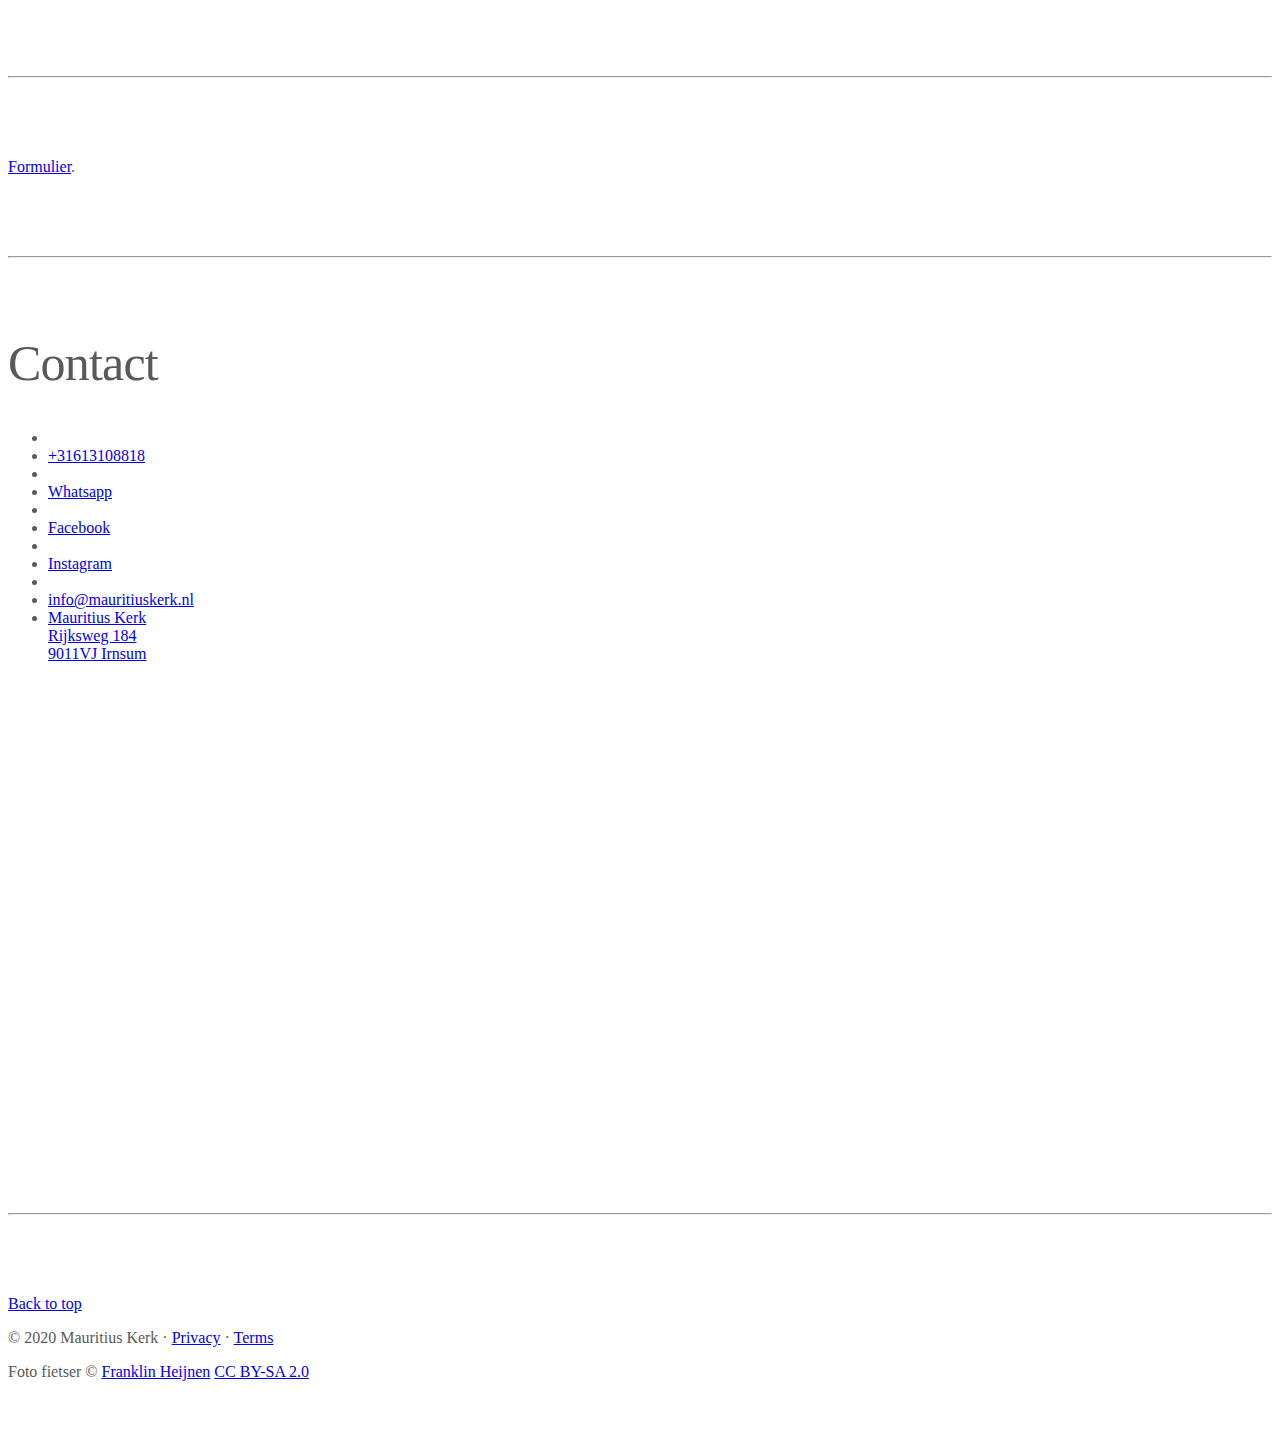
==== commit fcf50722: "SEO: referentie naar "champing" toegevoegd" ====
--- a/index.html
+++ b/index.html
@@ -10,15 +10,20 @@
     <link rel="icon" type="image/png" sizes="32x32" href="assets/favicon/favicon-32x32.png">
     <link rel="icon" type="image/png" sizes="16x16" href="assets/favicon/favicon-16x16.png">
     <link rel="manifest" href="assets/favicon/site.webmanifest">
-
-    <title>Mauritius Kerk B&B in Jirnsum, Friesland</title>
+    <meta name="google-site-verification" content="xv11j9qTV8q6sZYXcveGwpmbt5kePv9aHMxVJNIG9yc" />
+
+    <title>Heerlijke B&B in de oude Mauritiuskerk in Jirnsum, Friesland. Champing met modern comfort.</title>
 
     <link rel="canonical" href="https://mauritiuskerk.nl/">
     <script src="https://kit.fontawesome.com/f321df7db9.js" crossorigin="anonymous"></script>
     <link rel="stylesheet" href="assets/css/bootstrap.min.css">
     <link href="assets\css\carousel.css" rel="stylesheet">
+    <link rel='canonical' href='https://mauritiuskerk.nl/'>
+    <link rel='alternate' href='https://mauritiuskerk.nl/en.html' hreflang='en'>
+    <link rel='alternate' href='https://mauritiuskerk.nl/' hreflang='nl'>
 
   </head>
+
   <body>
 
     <header>
@@ -62,14 +67,19 @@
             <li class="nav-item">
               <a class="nav-link" href="privacy.html">Privacy</a>
             </li>
-          </ul>
-<!--          <form class="form-inline mt-2 mt-md-0">
+            <li class="nav-item nav-lang">
+              <a href="en.html"><img class="nav-lang" src="assets/uk.png" alt="English"></a>
+              <a href="/"><img class="nav-lang" src="assets/nl.png" alt="Nederlands"></a>
+            </li>
+          </ul
+><!--          <form class="form-inline mt-2 mt-md-0">
             <input class="form-control mr-sm-2" type="text" placeholder="Search" aria-label="Search">
             <button class="btn btn-outline-success my-2 my-sm-0" type="submit">Search</button>
           </form>-->
         </div>
       </nav>
     </header>
+
 
     <main role="main">
 
@@ -86,7 +96,7 @@
               <div class="carousel-caption">
                 <h1>Rust en ruimte in hartje Friesland</h1>
                 <p>Bent u op zoek naar rust en ruimte, maar wilt u ook af en toe een uitstapje maken naar een stad, museum of lekker uit eten? Dan heten wij u van harte welkom in het hart van Friesland in de mooie Mauritius kerk te Jirnsum.</p>
-                                  <p><a class="btn btn-lg btn-primary" href="#" role="button">Nu reserveren</a></p>
+                                  <p><a class="btn btn-lg btn-primary" href="#reserveren" role="button">Nu reserveren</a></p>
               </div>
             </div>
           </div>
@@ -96,7 +106,7 @@
               <div class="carousel-caption">
                 <h1>Rust en ruimte in hartje Friesland</h1>
                 <p>Bent u op zoek naar rust en ruimte, maar wilt u ook af en toe een uitstapje maken naar een stad, museum of lekker uit eten? Dan heten wij u van harte welkom in het hart van Friesland in de mooie Mauritius kerk te Jirnsum.</p>
-                <p><a class="btn btn-lg btn-primary" href="#" role="button">Bekijk beschikbaarheid</a></p>
+                <p><a class="btn btn-lg btn-primary" href="#beschikbaarheid" role="button">Bekijk beschikbaarheid</a></p>
               </div>
             </div>
           </div>
@@ -106,7 +116,7 @@
               <div class="carousel-caption">
                 <h1>Rust en ruimte in hartje Friesland</h1>
                 <p>Bent u op zoek naar rust en ruimte, maar wilt u ook af en toe een uitstapje maken naar een stad, museum of lekker uit eten? Dan heten wij u van harte welkom in het hart van Friesland in de mooie Mauritius kerk te Jirnsum.</p>
-                <p><a class="btn btn-lg btn-primary" href="#" role="button">Foto gallerij</a></p>
+                <p><a class="btn btn-lg btn-primary" href="#reserveren" role="button">Nu reserveren</a></p>
               </div>
             </div>
           </div>
@@ -128,7 +138,7 @@
           <div class="col-lg-4">
             <img class="rounded-circle" src="assets/kerk-sq.jpg" alt="Mauritiuskerk in Jirnsum" width="140" height="140">
             <h2>Uw verblijf</h2>
-            <p>Slapen in een kerk, genieten van het mooie licht door de prachtige ramen, echt de rust opzoeken, heerlijk buiten zitten in de kerktuin en zelf bepalen wanneer u wat doet in een comfortabele omgeving. Dan bent u bij ons aan het goede adres.</p>
+            <p>Slapen in de Mauritius Kerk, oftewel champing, betekent genieten van het mooie licht door de prachtige ramen, echt de rust opzoeken, heerlijk buiten zitten in de kerktuin en zelf bepalen wanneer u wat doet in een comfortabele omgeving. Dan bent u bij ons aan het goede adres.</p>
             <p><a class="btn btn-secondary" href="#onzeverblijven" role="button">Meer over de verblijven &raquo;</a></p>
           </div><!-- /.col-lg-4 -->
           <div class="col-lg-4">
@@ -183,6 +193,7 @@
                     <li>Bed-, bad- en keukenlinnen</li>
                     <li>Eigen entree</li>
                     <li>Parkeerplaats op terrein</li>
+                    <li>Optioneel ontbijt (apart te bestellen)</li>
                     <li>Wifi</li>
                     <li>30 m²</li>
                 </ul> 
@@ -211,6 +222,7 @@
                     <li>Bed-, bad- en keukenlinnen</li>
                     <li>Eigen entree</li>
                     <li>Parkeerplaats op terrein</li>
+                    <li>Optioneel ontbijt (apart te bestellen)</li>
                     <li>Wifi</li>
                     <li>25 m²</li>
                 </ul>
@@ -409,7 +421,7 @@
     <script src="https://code.jquery.com/jquery-3.2.1.slim.min.js" integrity="sha384-KJ3o2DKtIkvYIK3UENzmM7KCkRr/rE9/Qpg6aAZGJwFDMVNA/GpGFF93hXpG5KkN" crossorigin="anonymous"></script>
     <script>window.jQuery || document.write('<script src="https://cdnjs.cloudflare.com/ajax/libs/jquery/3.4.1/jquery.slim.min.js"><\/script>')</script>
     <script src="assets/js/popper.min.js"></script>
-    <script src="https://maxcdn.bootstrapcdn.com/bootstrap/4.0.0/js/bootstrap.min.js" integrity="sha384-JZR6Spejh4U02d8jOt6vLEHfe/JQGiRRSQQxSfFWpi1MquVdAyjUar5+76PVCmYl" crossorigin="anonymous"></script>
+    <script src="https://stackpath.bootstrapcdn.com/bootstrap/4.5.0/js/bootstrap.min.js" integrity="sha384-OgVRvuATP1z7JjHLkuOU7Xw704+h835Lr+6QL9UvYjZE3Ipu6Tp75j7Bh/kR0JKI" crossorigin="anonymous"></script>
     <script async src="https://www.googletagmanager.com/gtag/js?id=UA-158292077-1"></script>
     <script>
         window.dataLayer = window.dataLayer || [];
@@ -418,5 +430,8 @@
         gtag('config', 'UA-158292077-1', { 'anonymize_ip': true });
     </script>
 
+
+
+
   </body>
 </html>
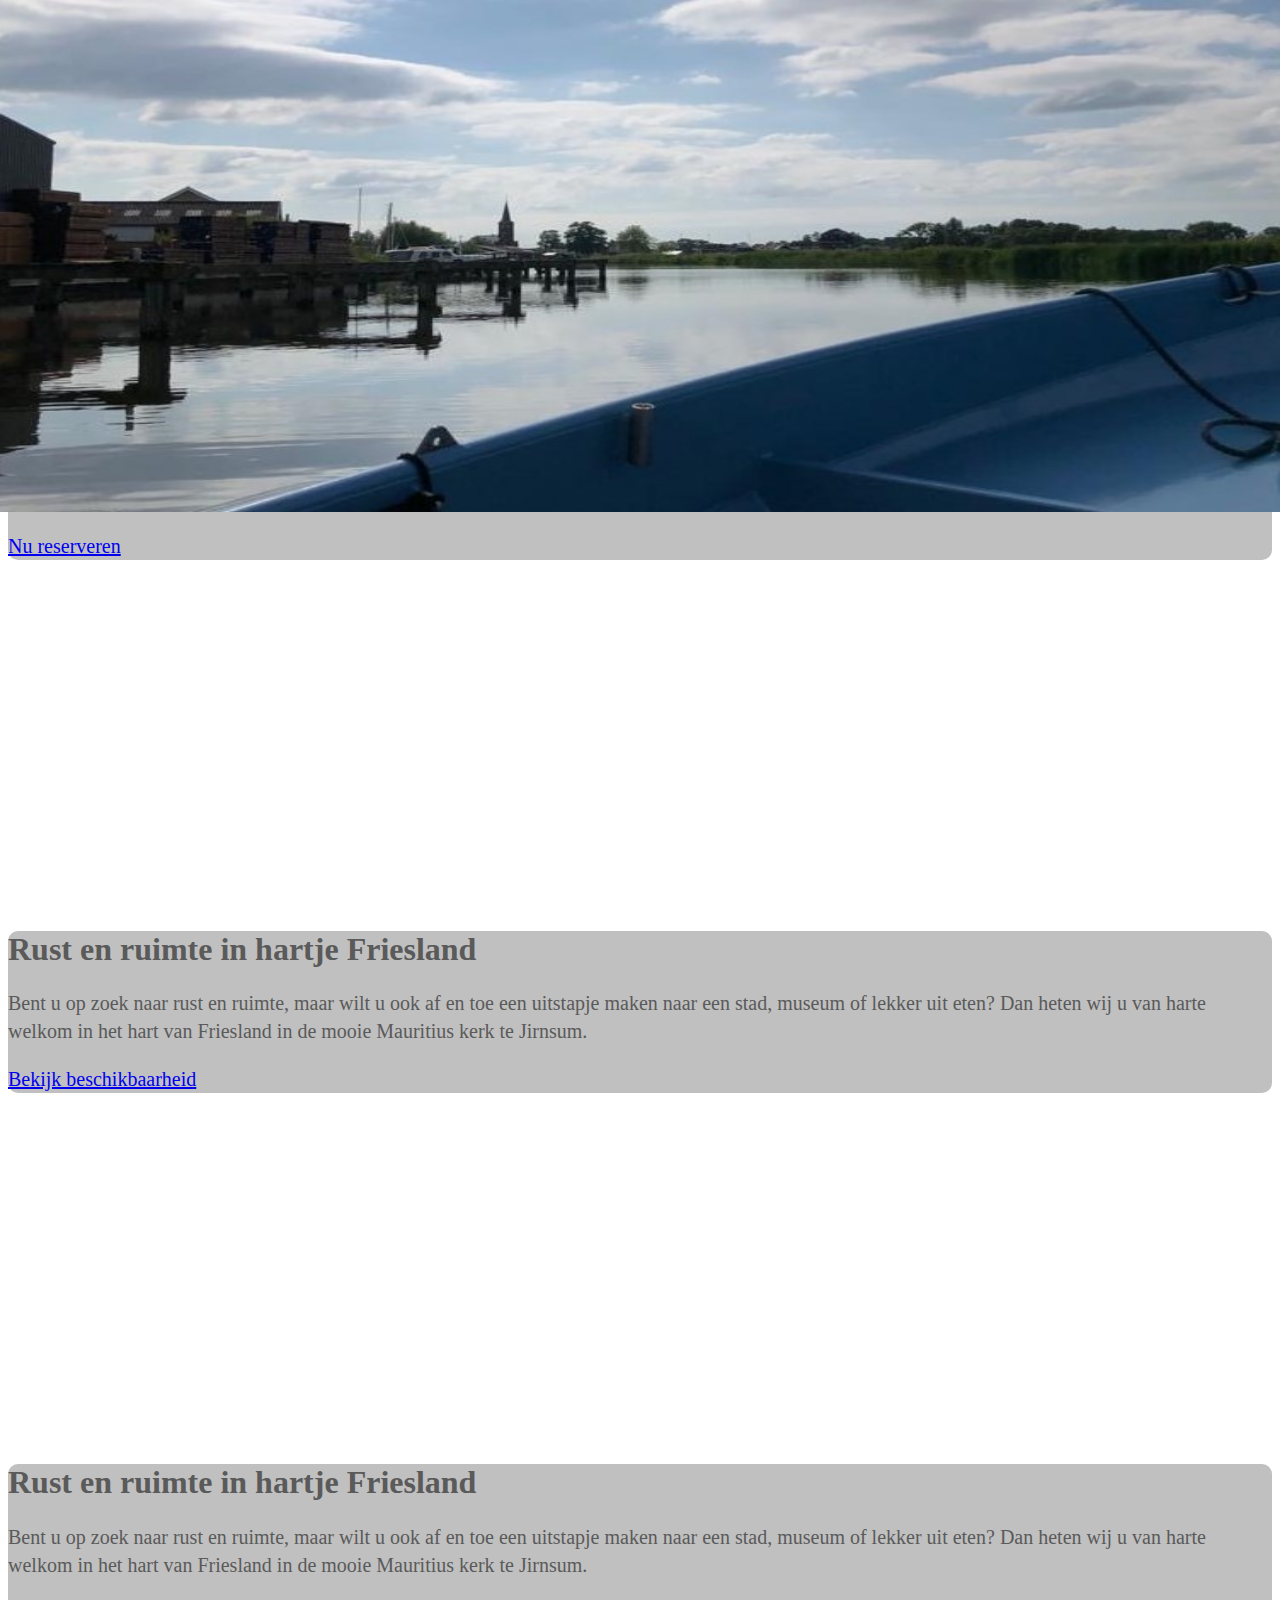
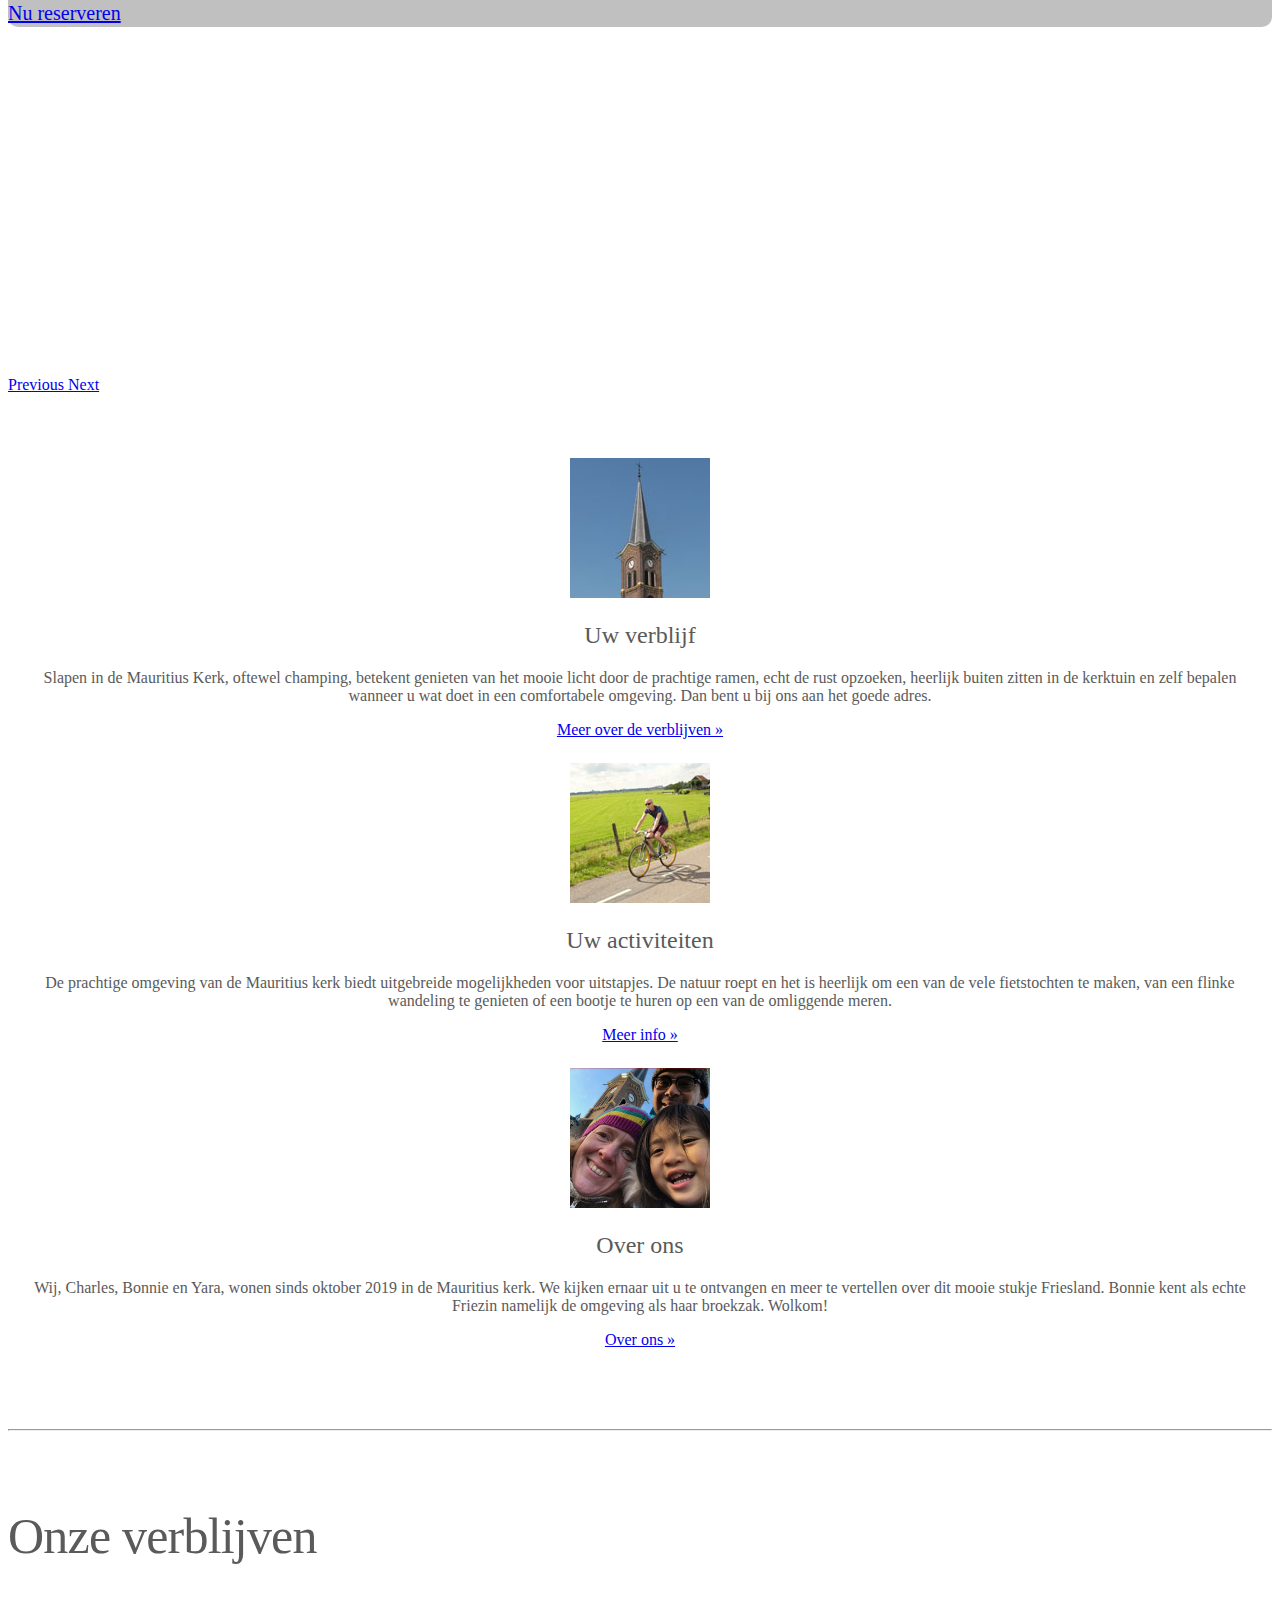
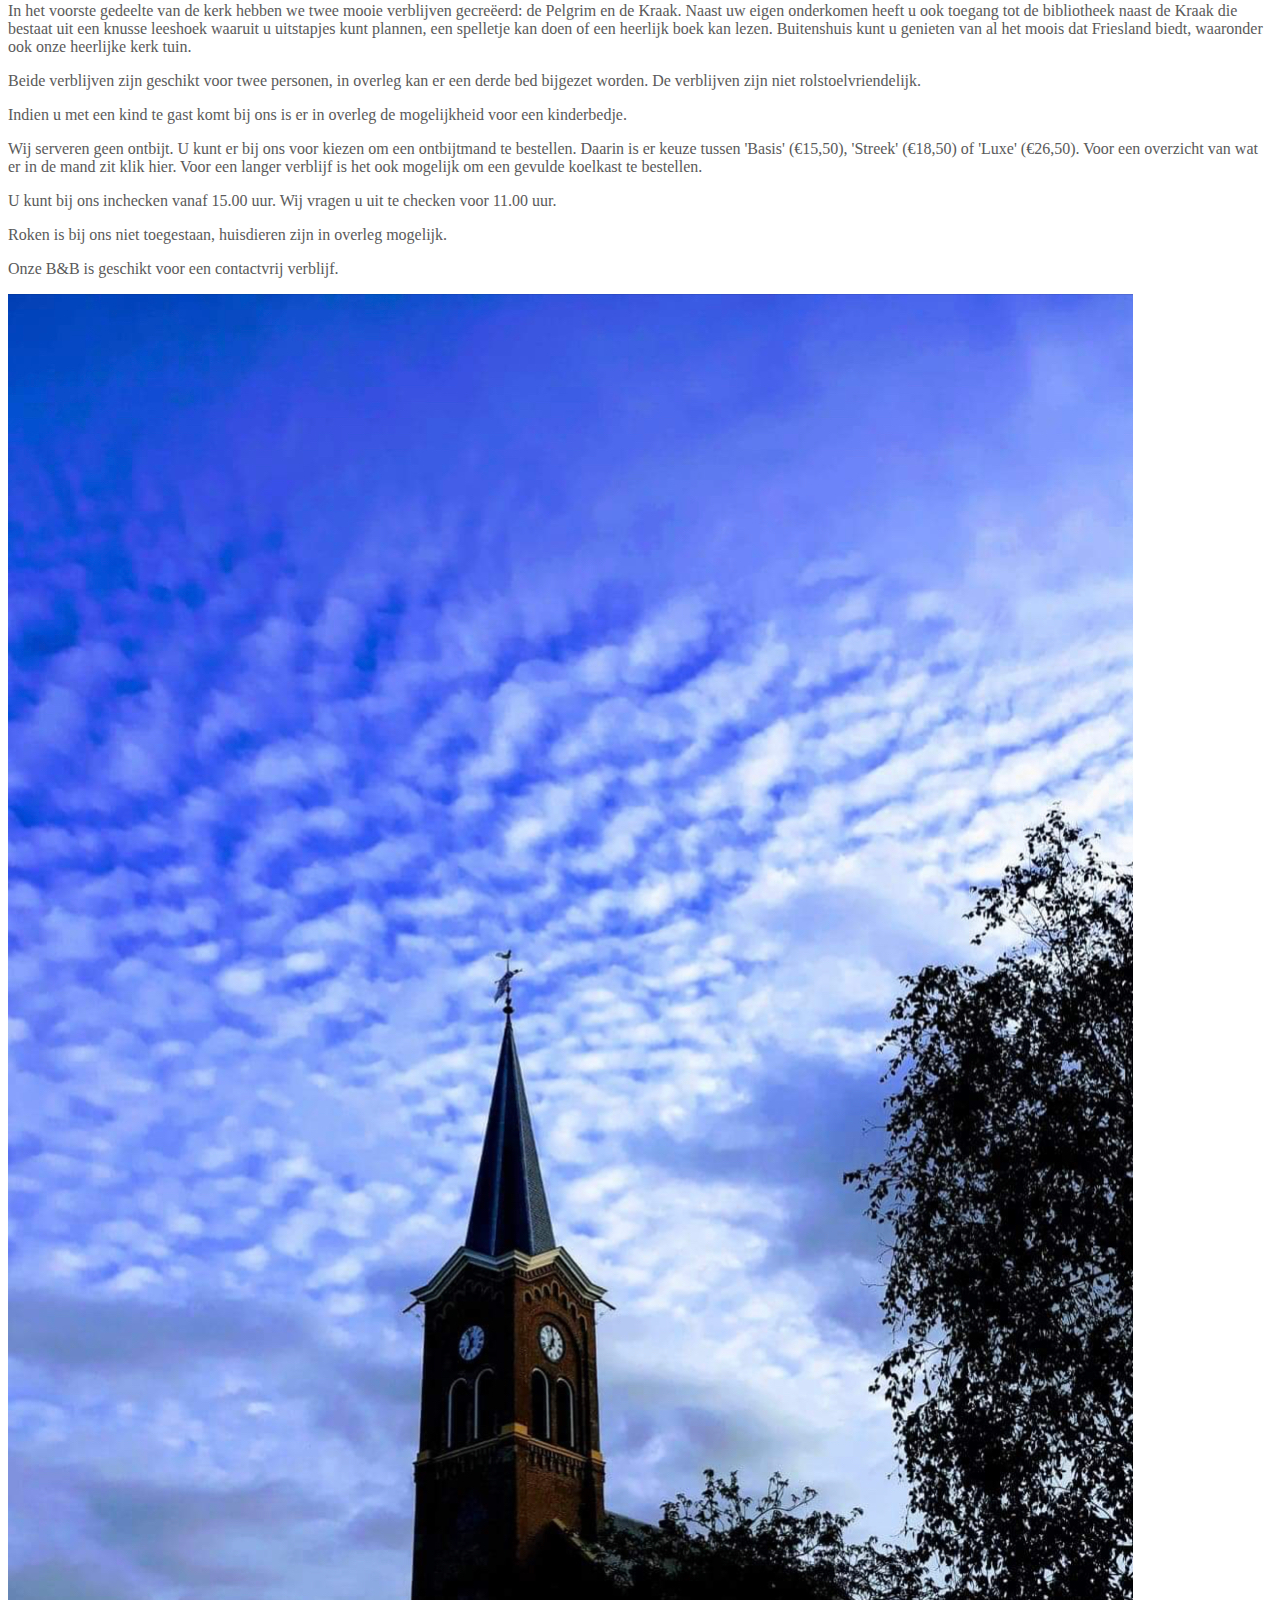
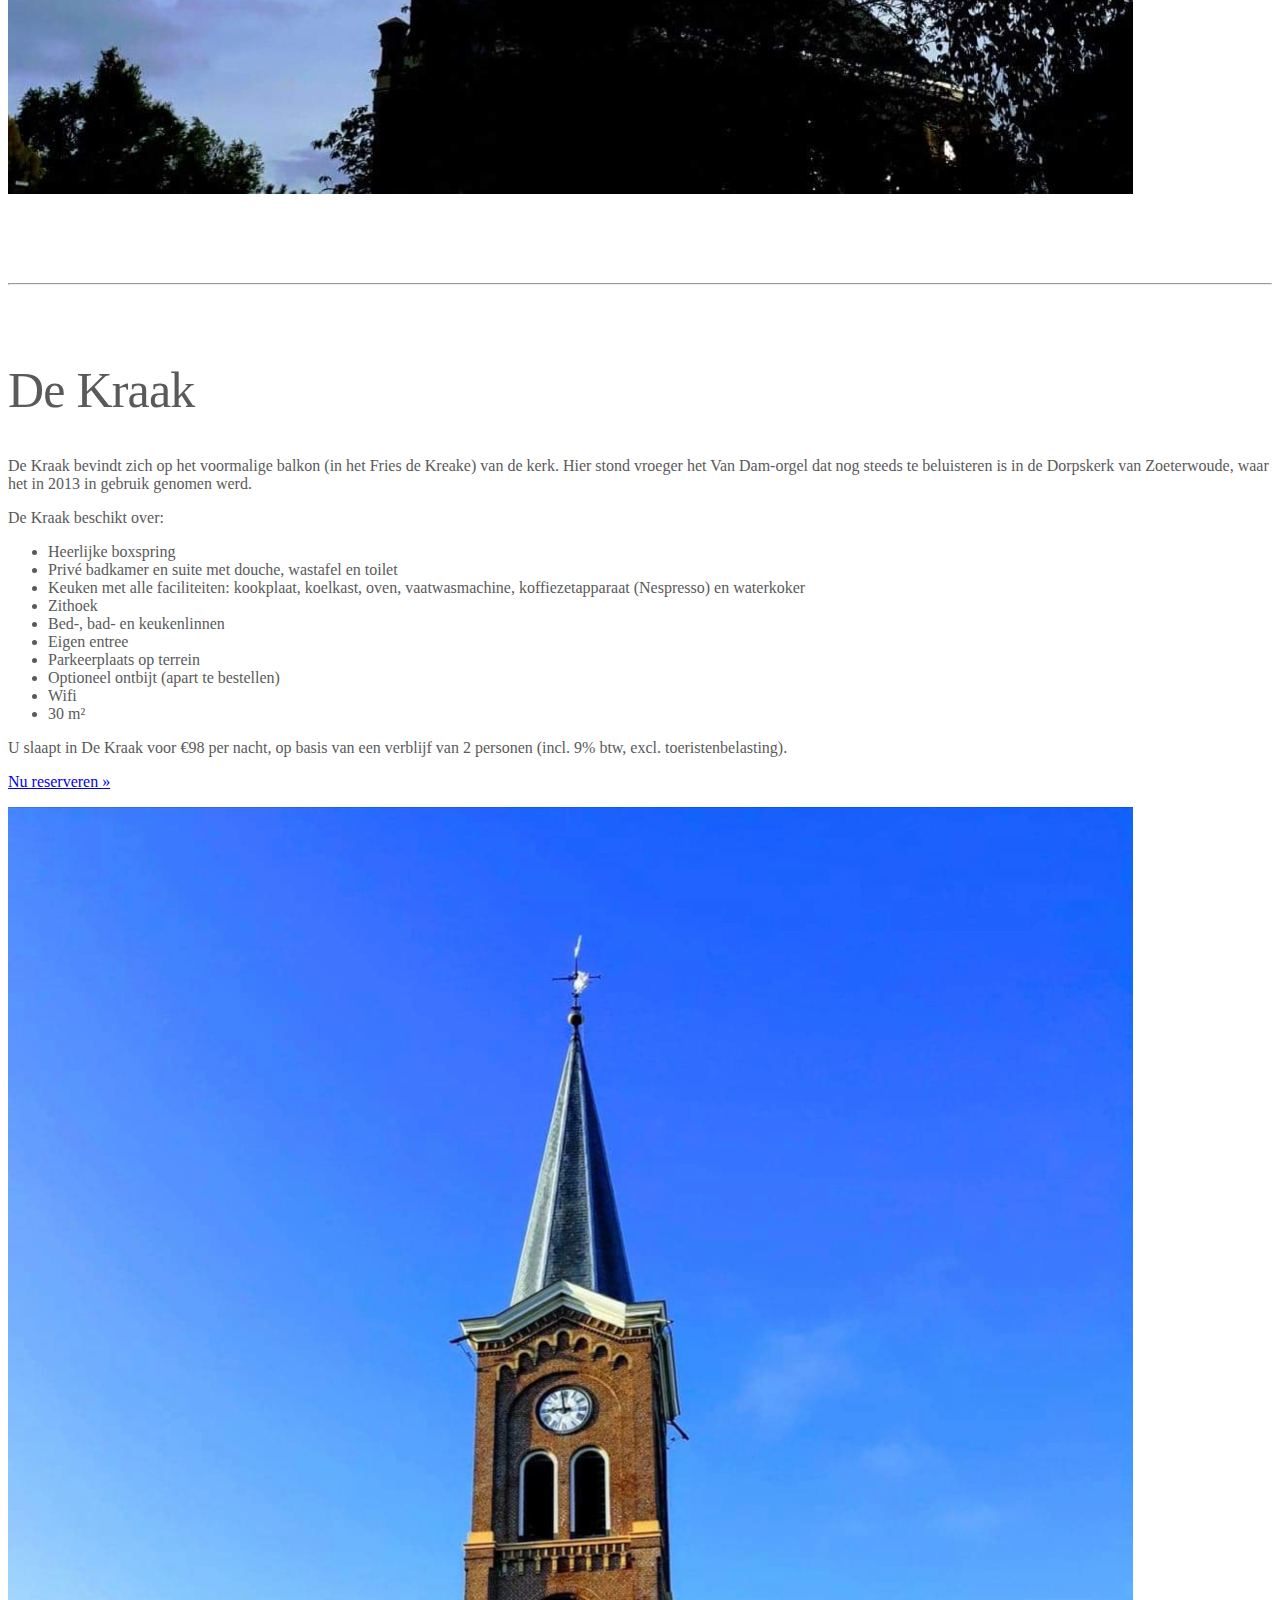
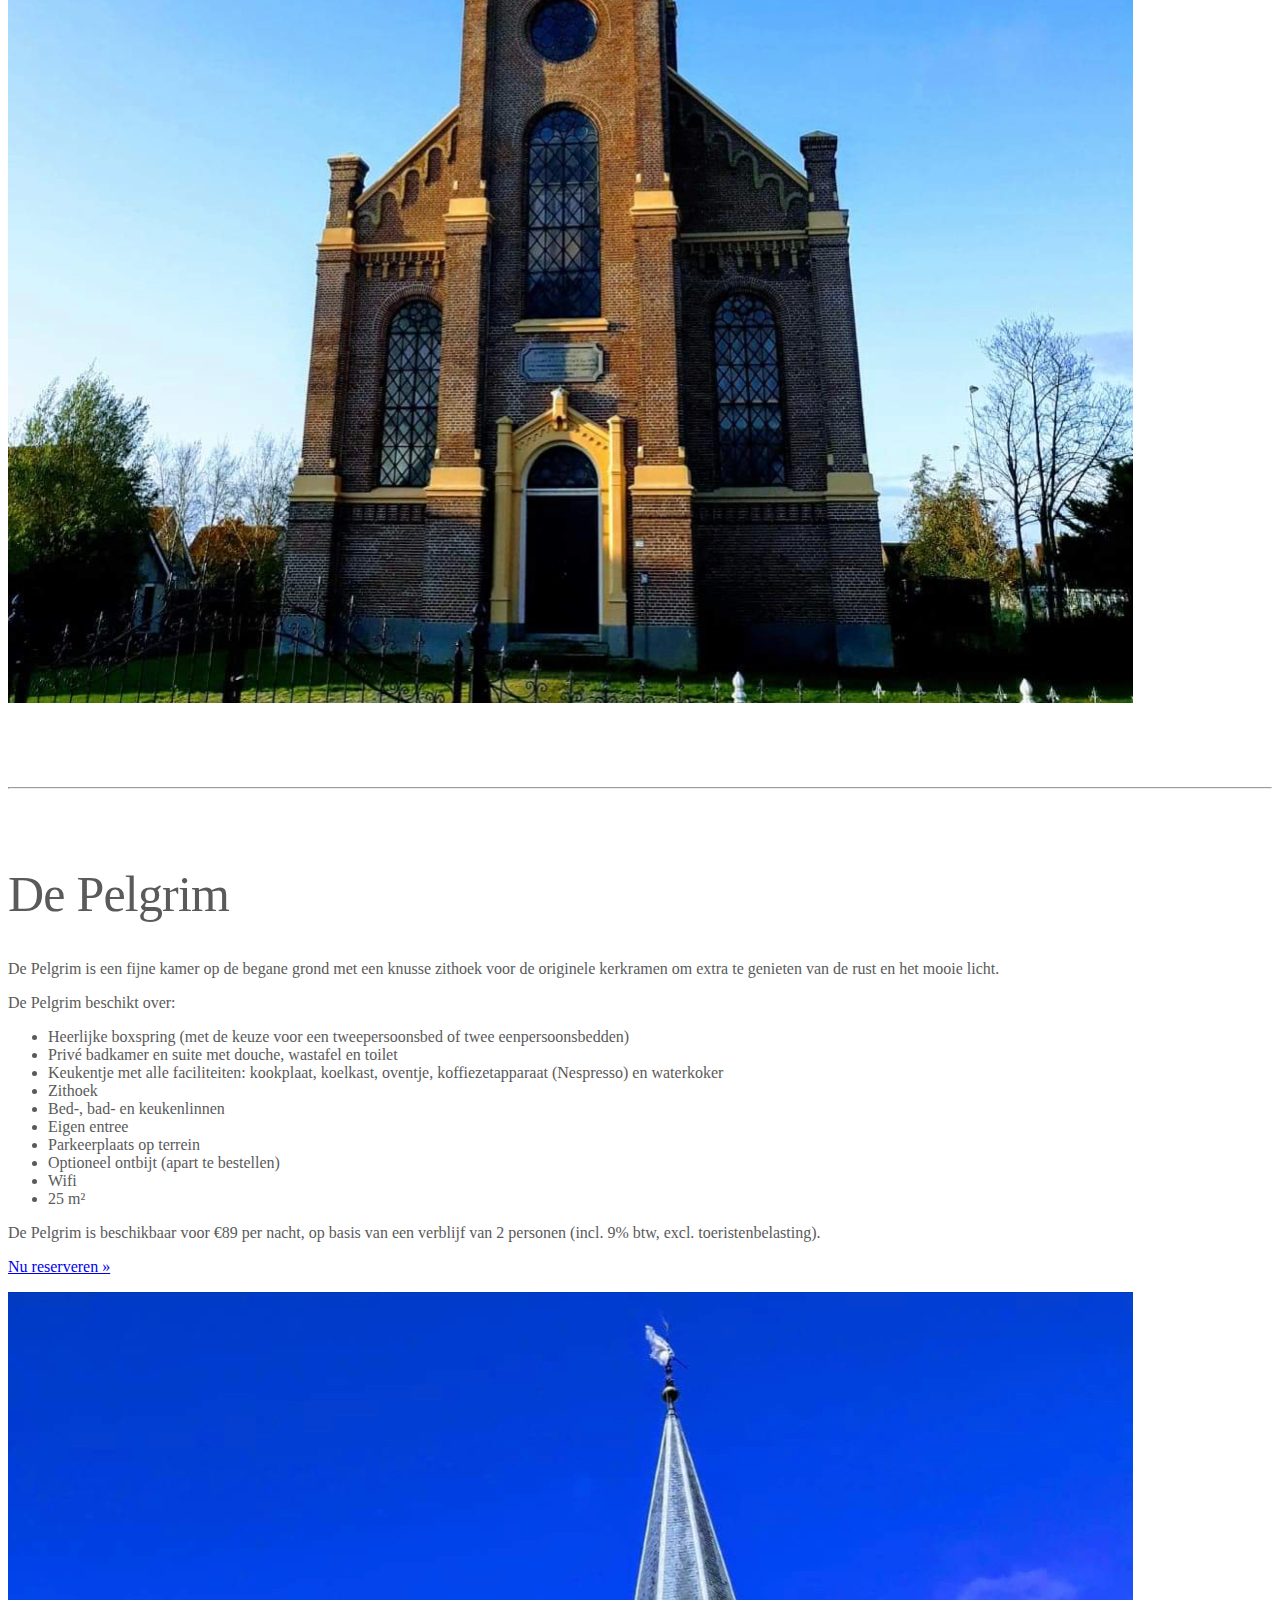
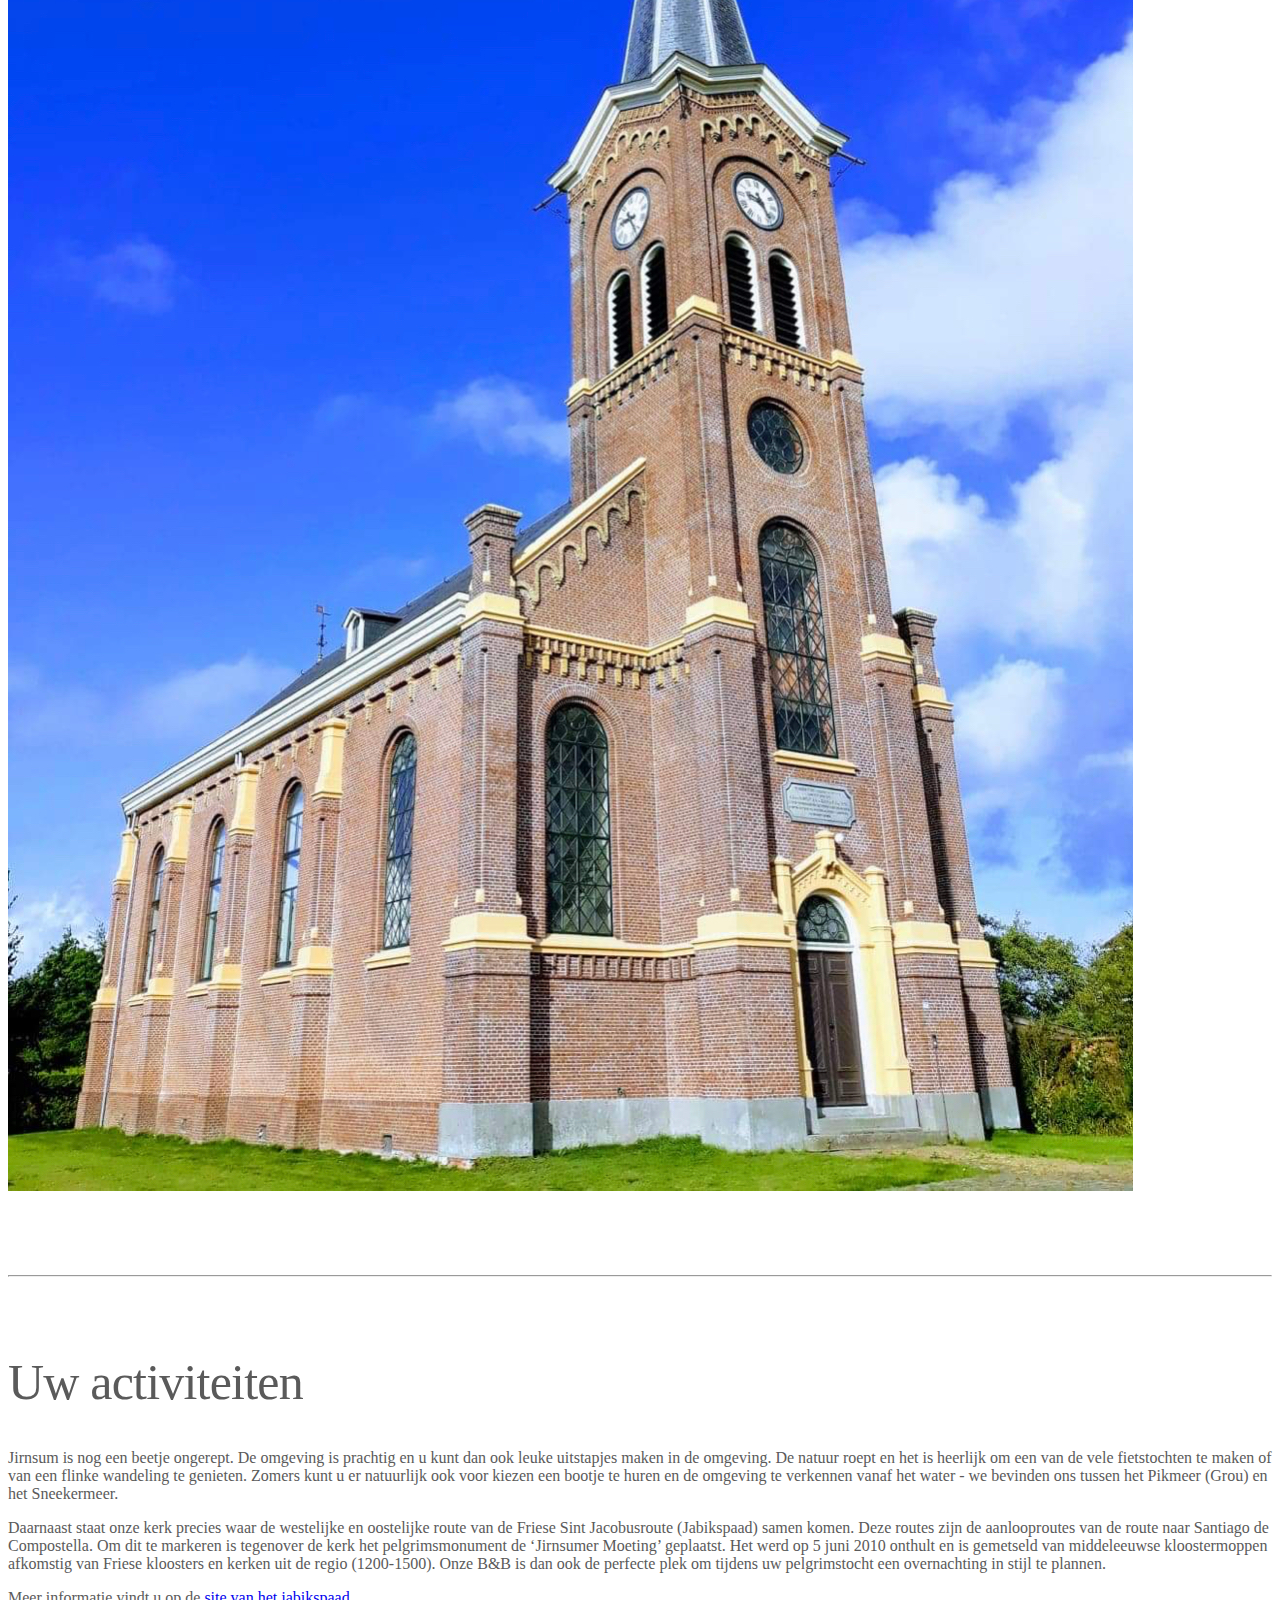
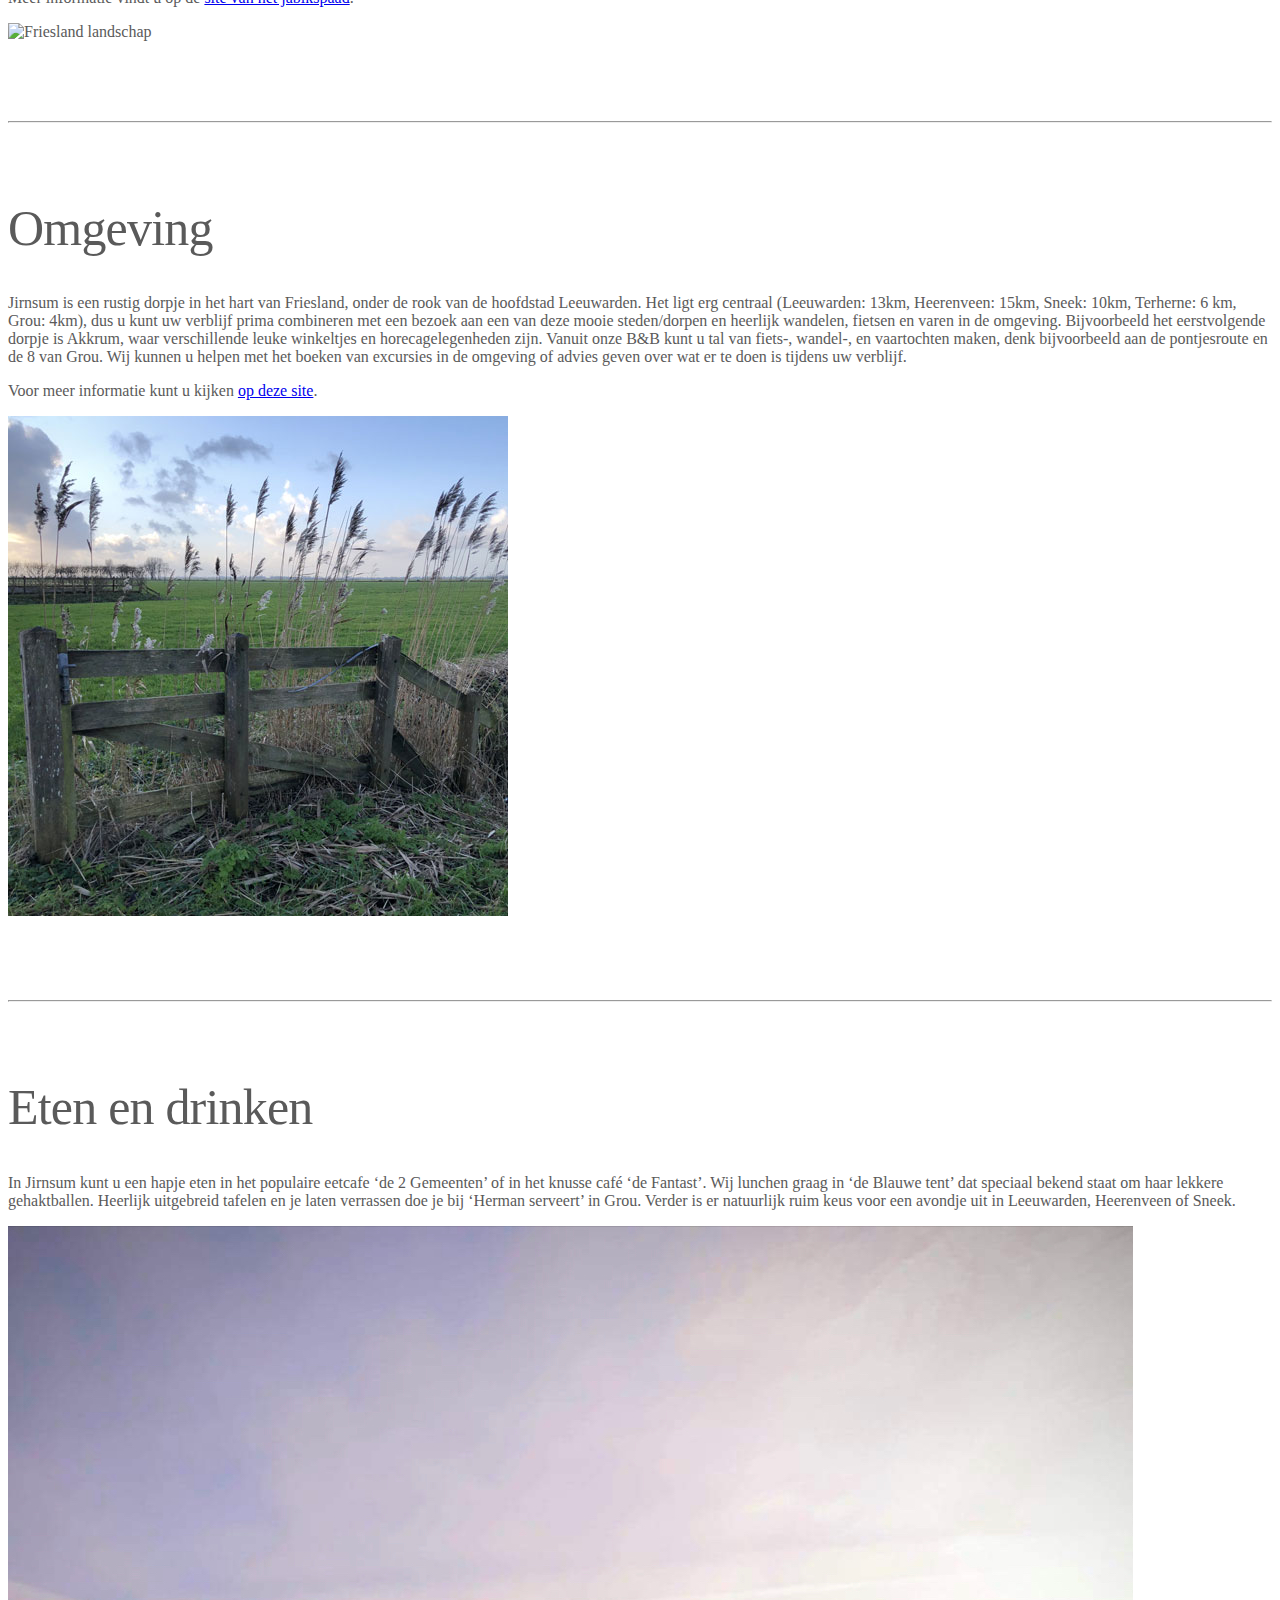
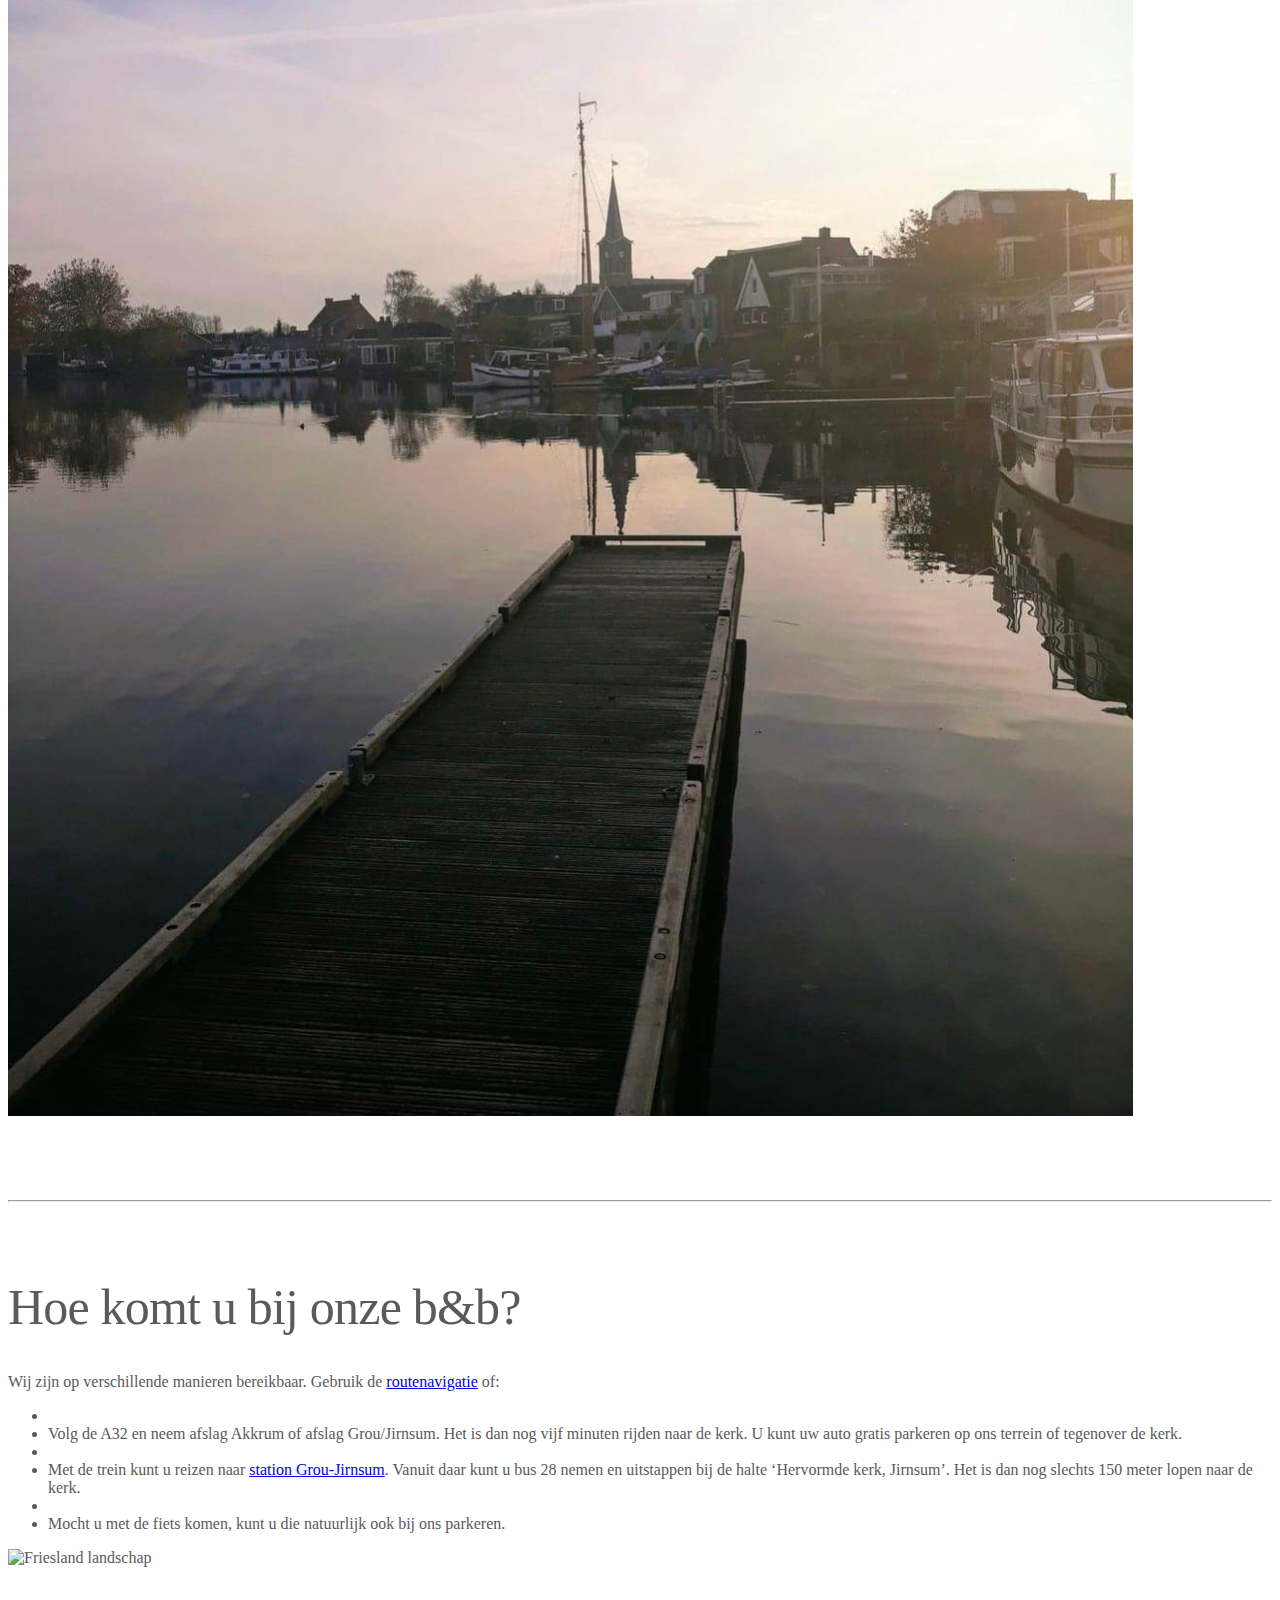
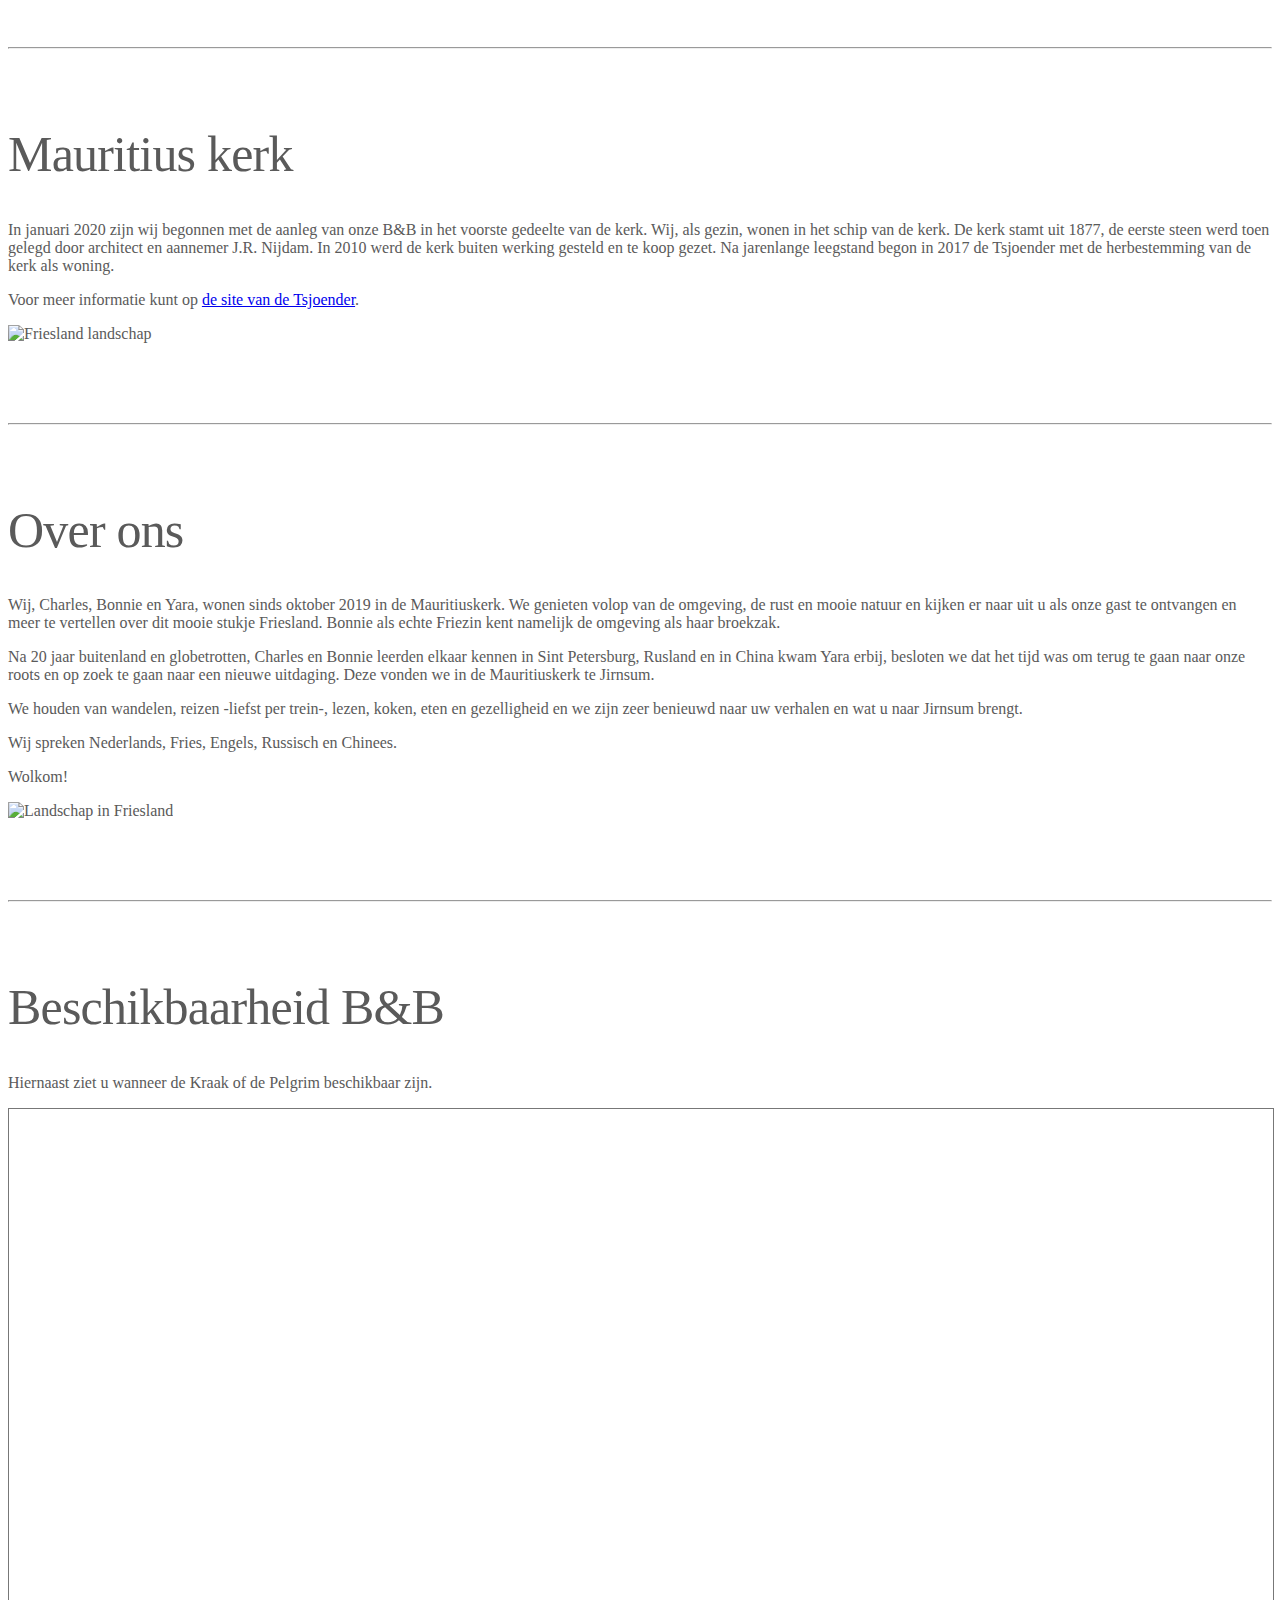
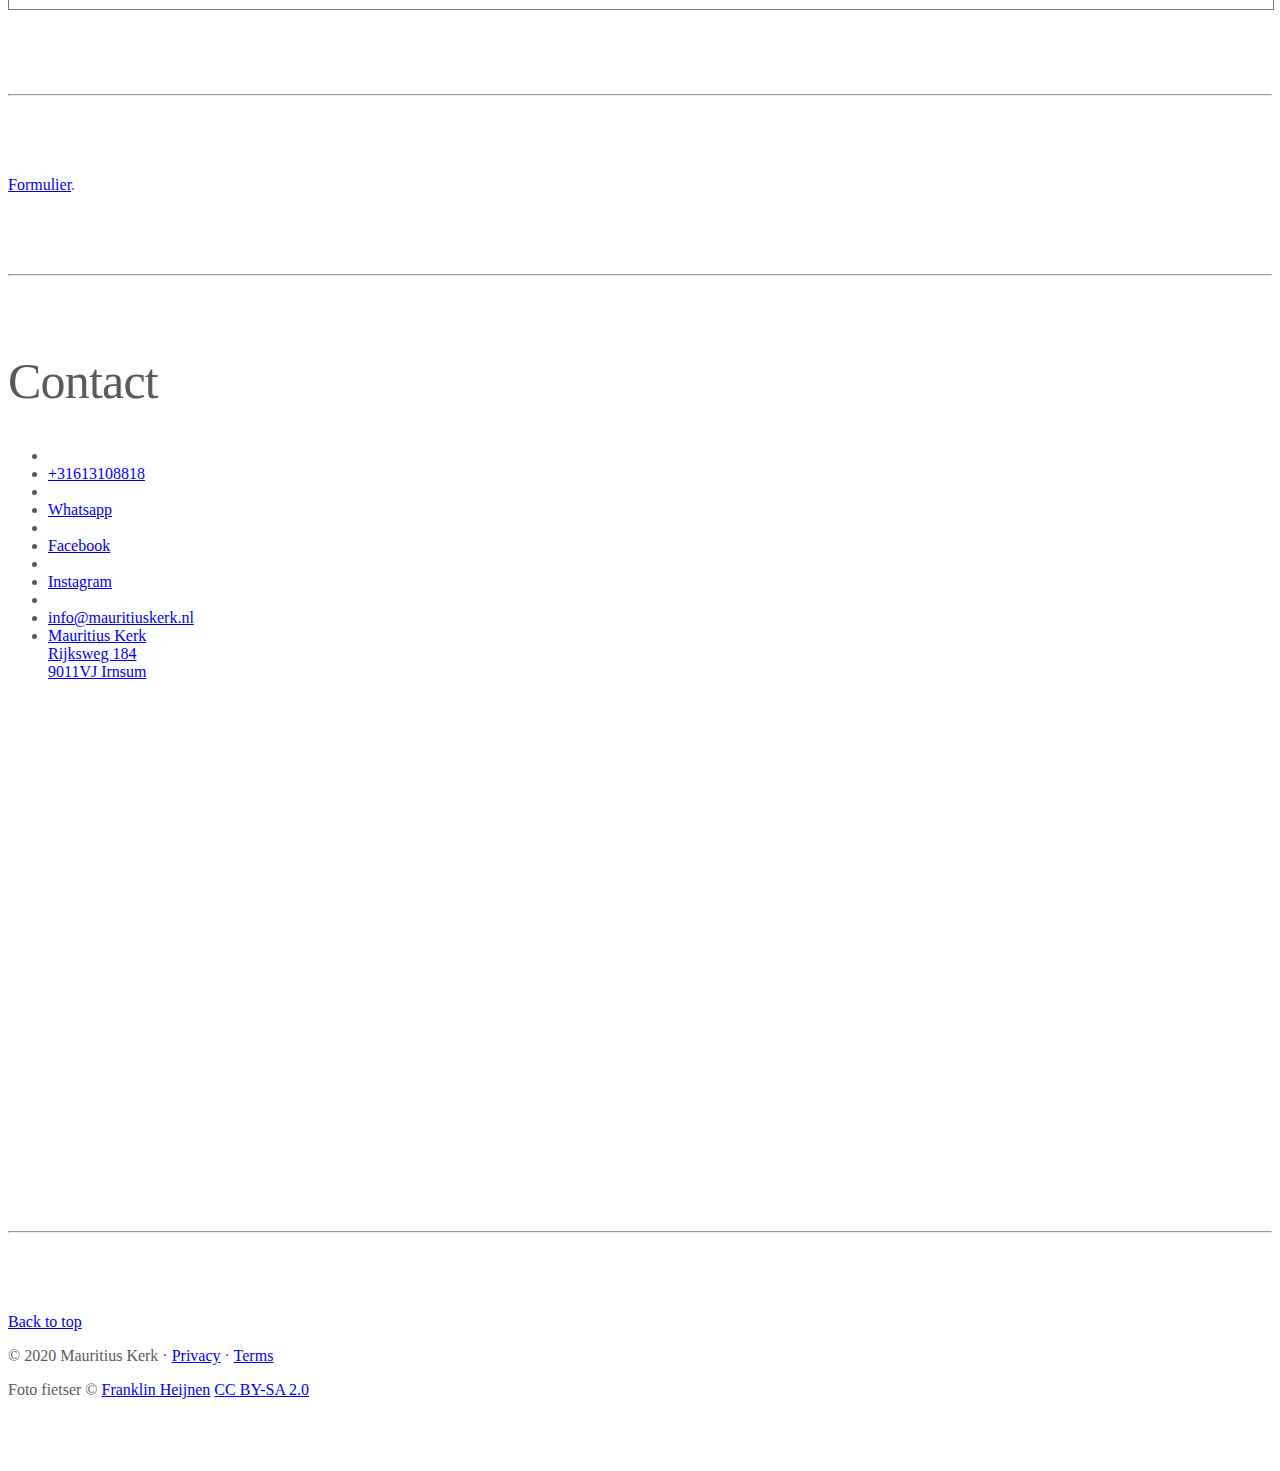
==== commit ee073029: "Update index.html" ====
--- a/index.html
+++ b/index.html
@@ -167,7 +167,7 @@
             <p>In het voorste gedeelte van de kerk hebben we twee mooie verblijven gecreëerd: de Pelgrim en de Kraak. Naast uw eigen onderkomen heeft u ook toegang tot de bibliotheek naast de Kraak die bestaat uit een knusse leeshoek waaruit u uitstapjes kunt plannen, een spelletje kan doen of een heerlijk boek kan lezen. Buitenshuis kunt u genieten van al het moois dat Friesland biedt, waaronder ook onze heerlijke kerk tuin.</p>
             <p>Beide verblijven zijn geschikt voor twee personen, in overleg kan er een derde bed bijgezet worden. De verblijven zijn niet rolstoelvriendelijk.</p>
             <p>Indien u met een kind te gast komt bij ons is er in overleg de mogelijkheid voor een kinderbedje.</p>
-            <p>Wij serveren geen ontbijt. U kunt er bij ons voor kiezen om een ontbijtmand te bestellen of voor bij een langer verblijf een gevulde koelkast.</p>
+            <p>Wij serveren geen ontbijt. U kunt er bij ons voor kiezen om een ontbijtmand te bestellen. Daarin is er keuze tussen 'Basis' (€15,50), 'Streek' (€18,50) of 'Luxe' (€26,50). Voor een overzicht van wat er in de mand zit klik hier. Voor een langer verblijf is het ook mogelijk om een gevulde koelkast te bestellen.</p>
             <p>U kunt bij ons inchecken vanaf 15.00 uur. Wij vragen u uit te checken voor 11.00 uur.</p>
             <p>Roken is bij ons niet toegestaan, huisdieren zijn in overleg mogelijk.</p>
             <p>Onze B&B is geschikt voor een contactvrij verblijf. 
@@ -197,7 +197,7 @@
                     <li>Wifi</li>
                     <li>30 m²</li>
                 </ul> 
-            <p>U slaapt in De Kraak voor €98 per nacht, op basis van een verblijf van 2 personen incl. belastingen en toeslagen.</p>
+            <p>U slaapt in De Kraak voor €98 per nacht, op basis van een verblijf van 2 personen (incl. 9% btw, excl. toeristenbelasting).</p>
                 <p><a class="btn btn-primary" href="#reserveren" role="button">Nu reserveren &raquo;</a></p>
             </p>
           </div>
@@ -226,7 +226,7 @@
                     <li>Wifi</li>
                     <li>25 m²</li>
                 </ul>
-             <p>De Pelgrim is beschikbaar voor €89 per nacht, op basis van een verblijf van 2 personen incl. belastingen en toeslagen.</p>
+             <p>De Pelgrim is beschikbaar voor €89 per nacht, op basis van een verblijf van 2 personen (incl. 9% btw, excl. toeristenbelasting).</p>
                <p><a class="btn btn-primary" href="#reserveren" role="button">Nu reserveren &raquo;</a></p>
             </p>
           </div>
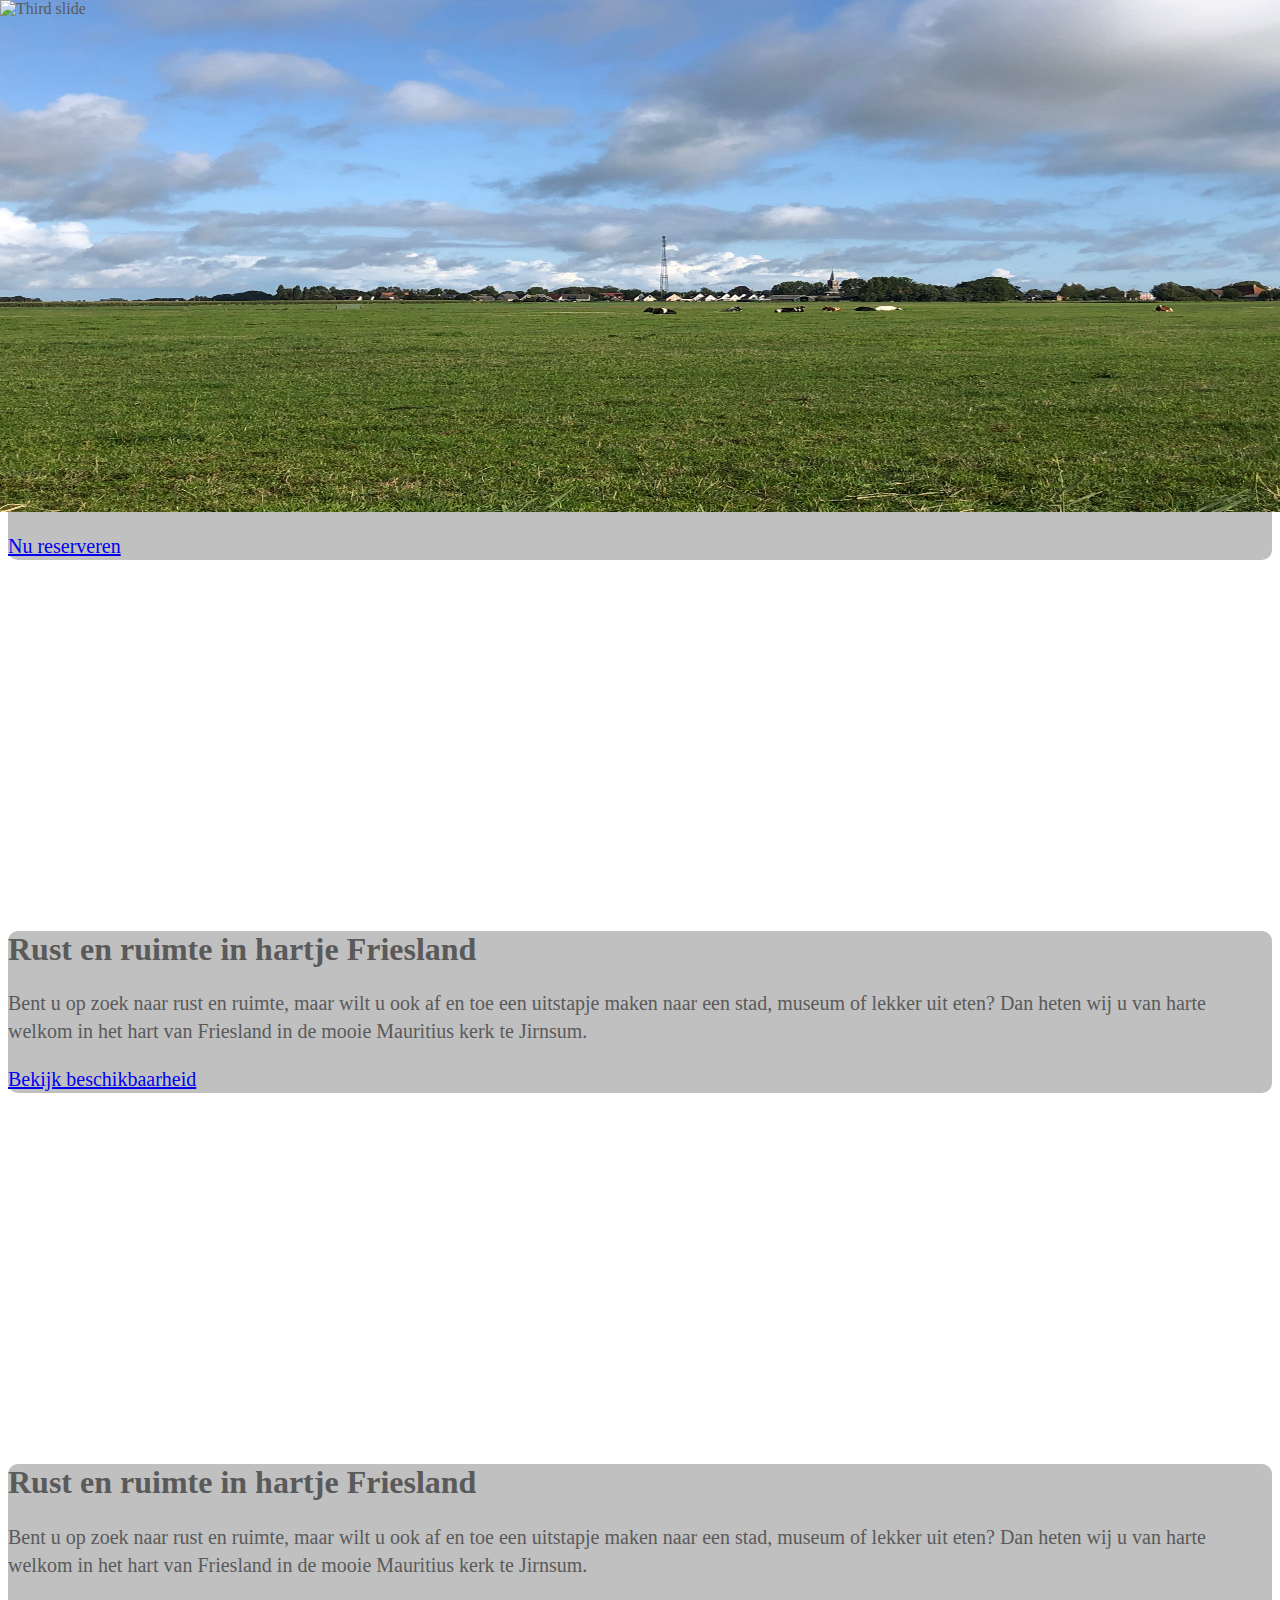
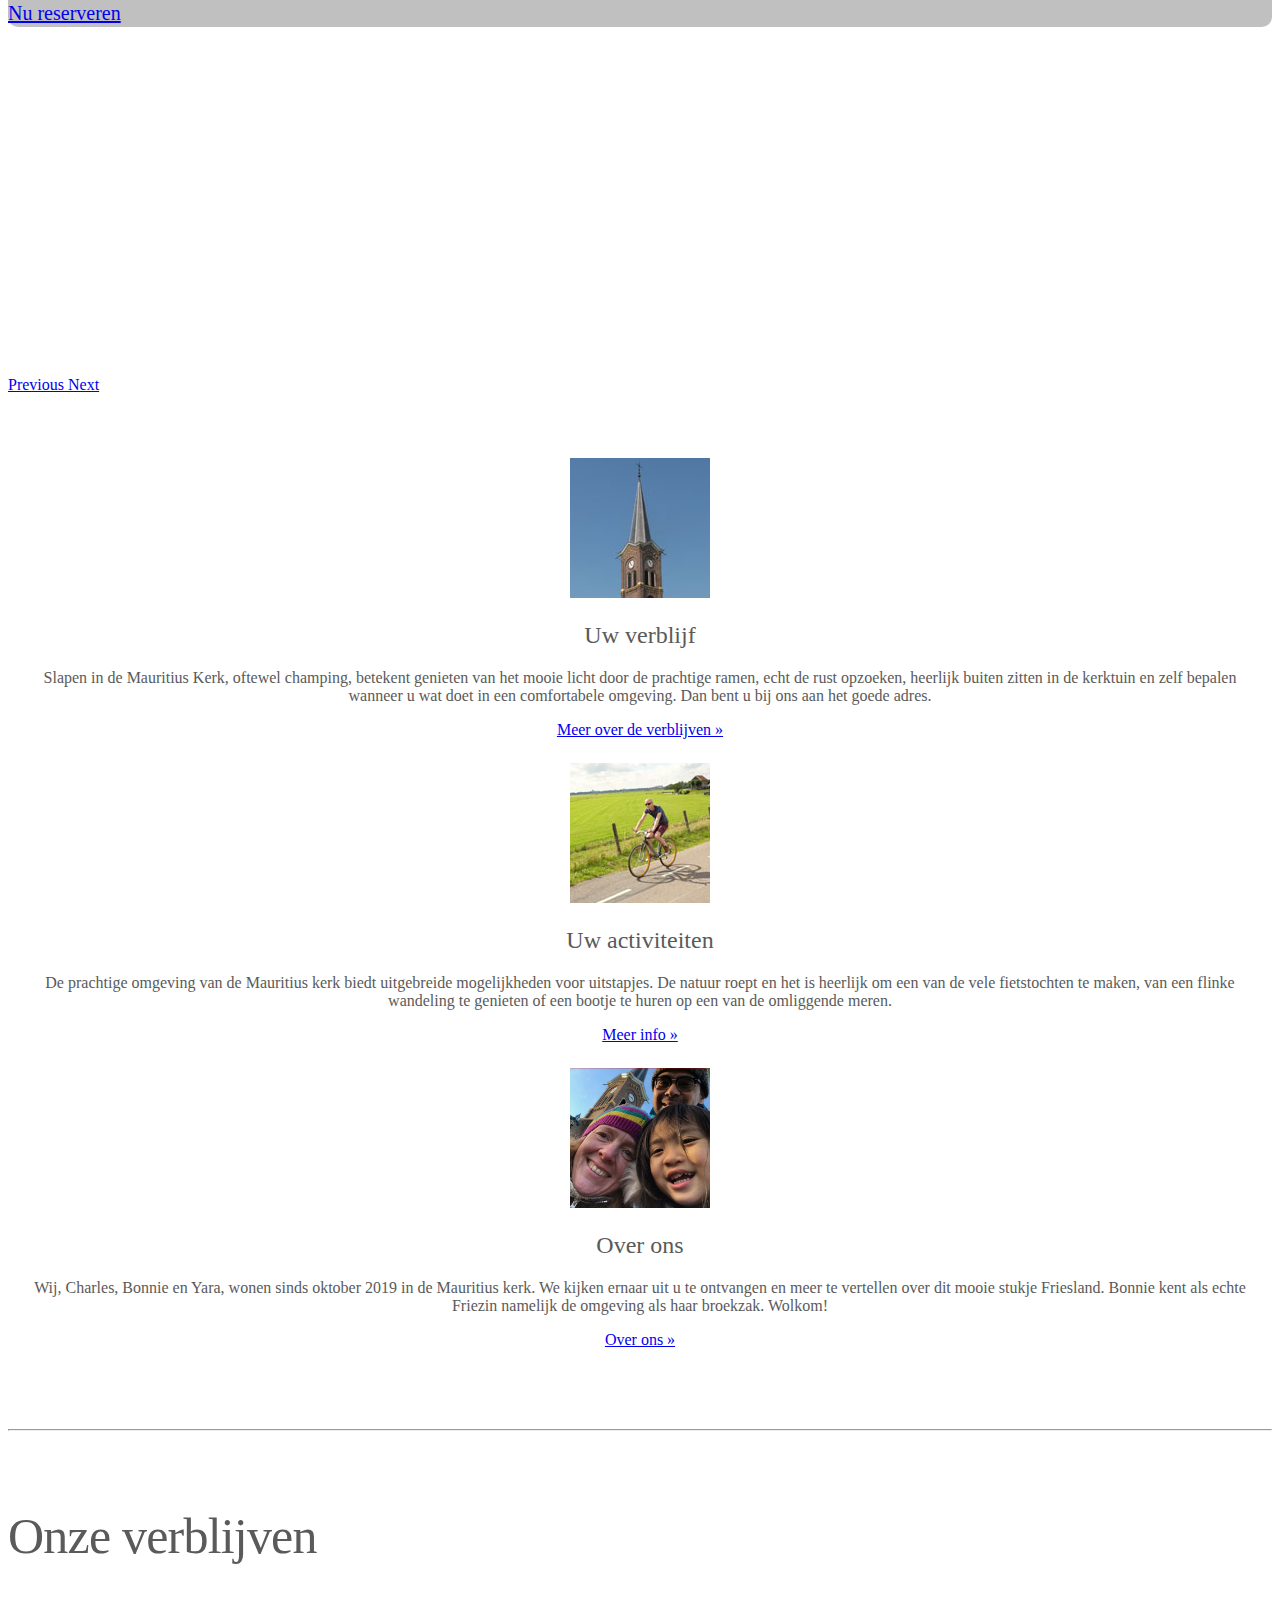
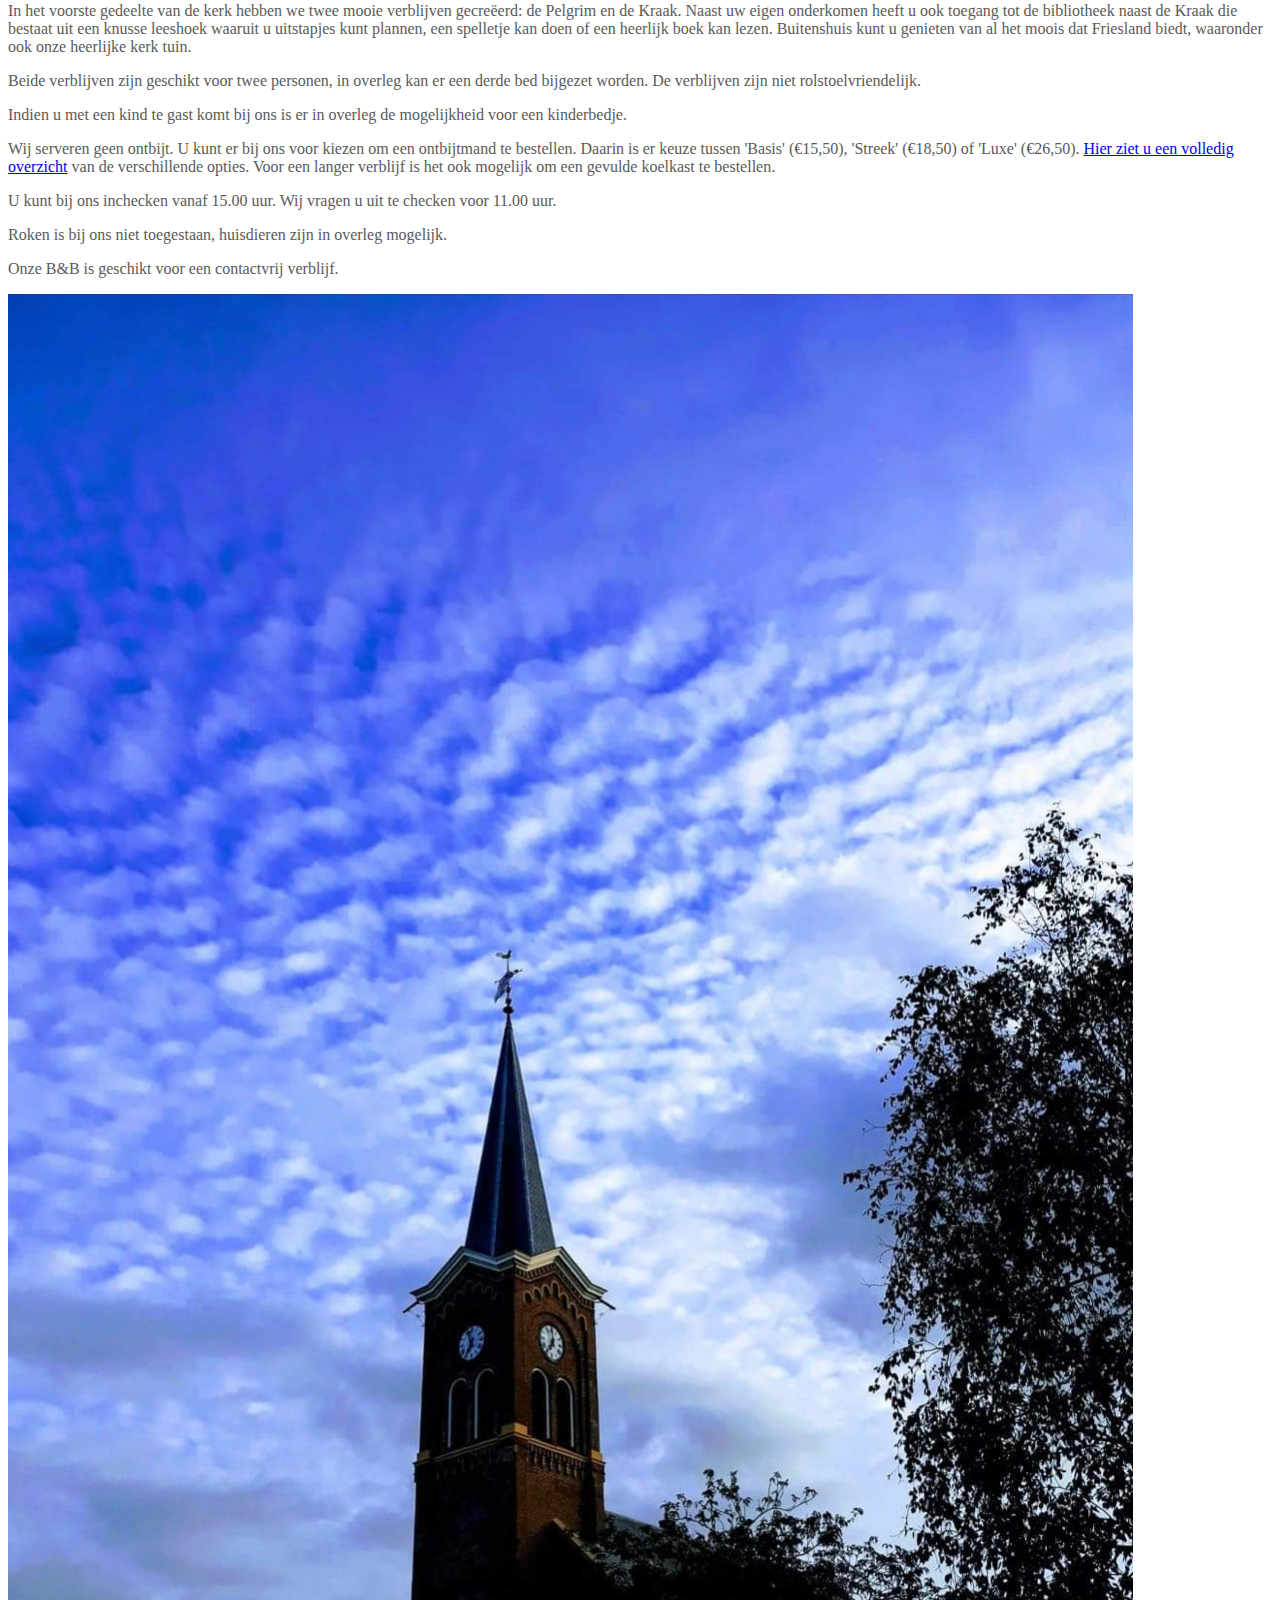
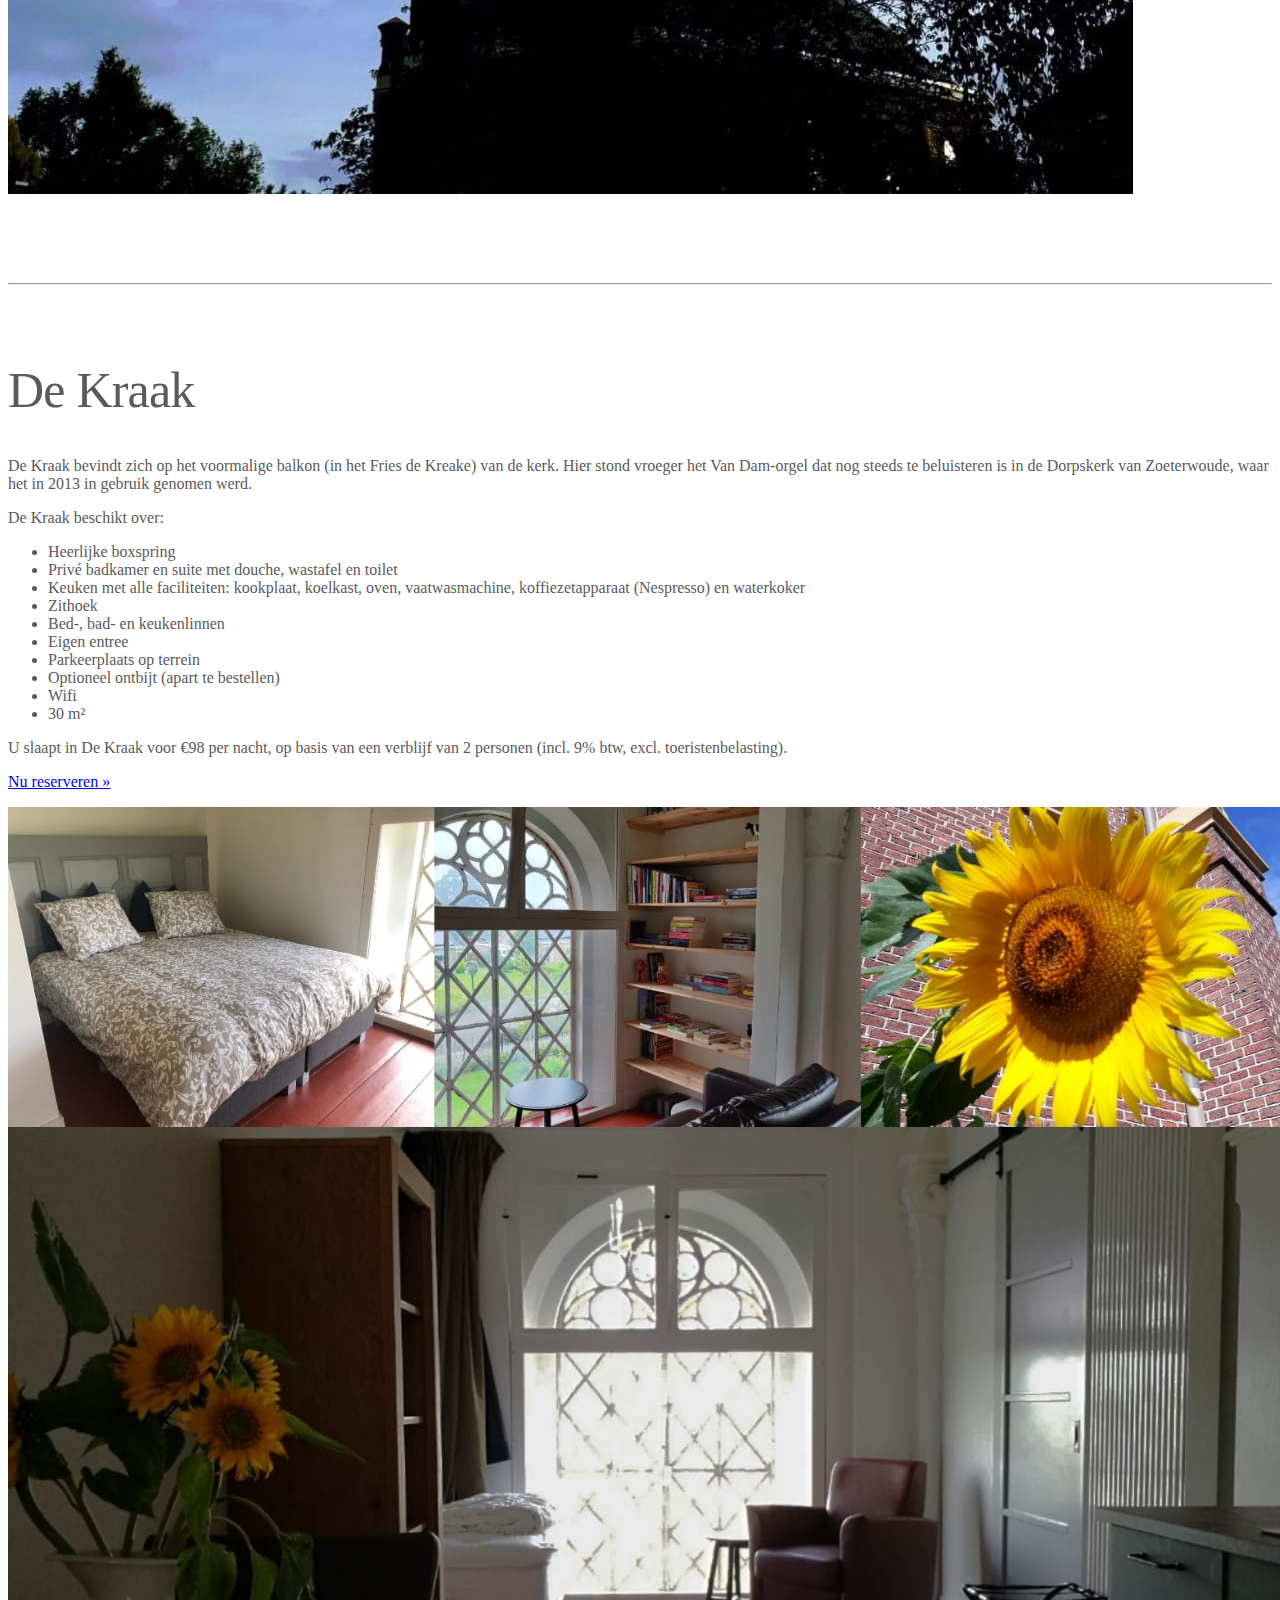
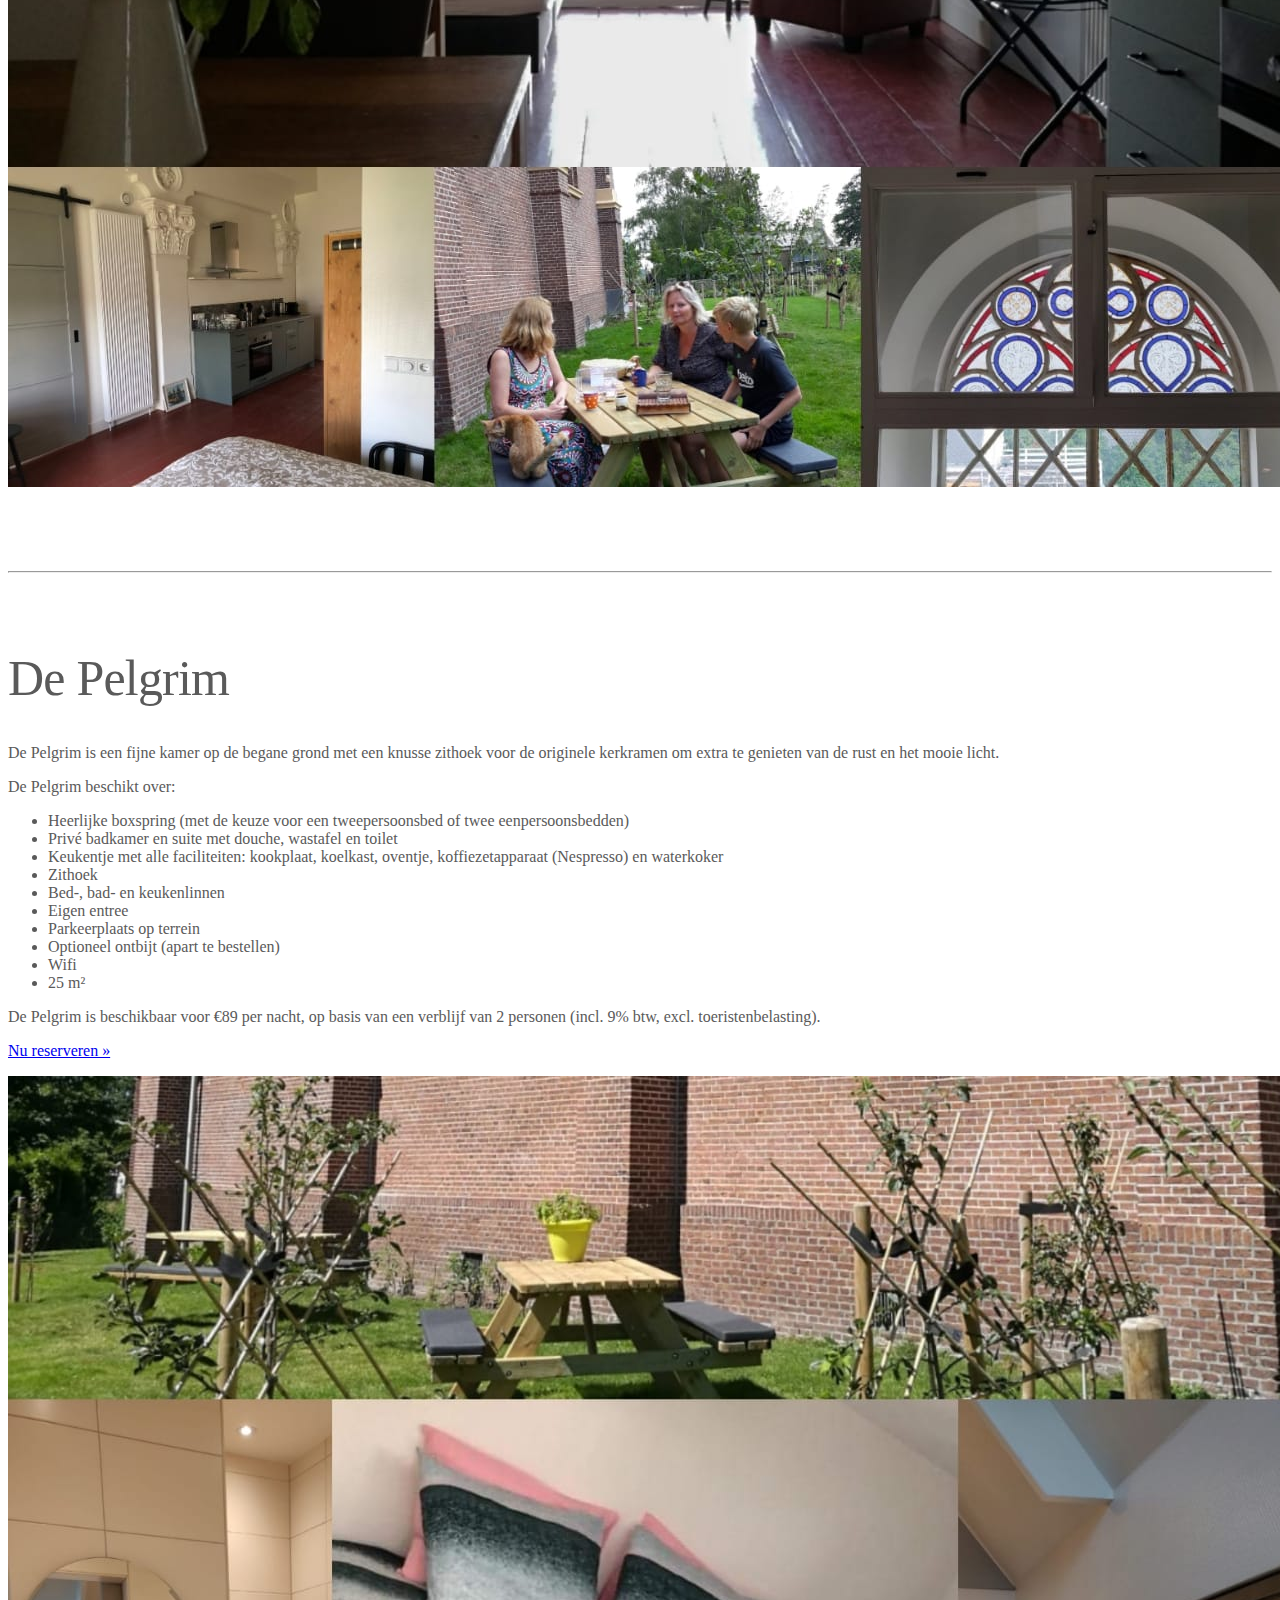
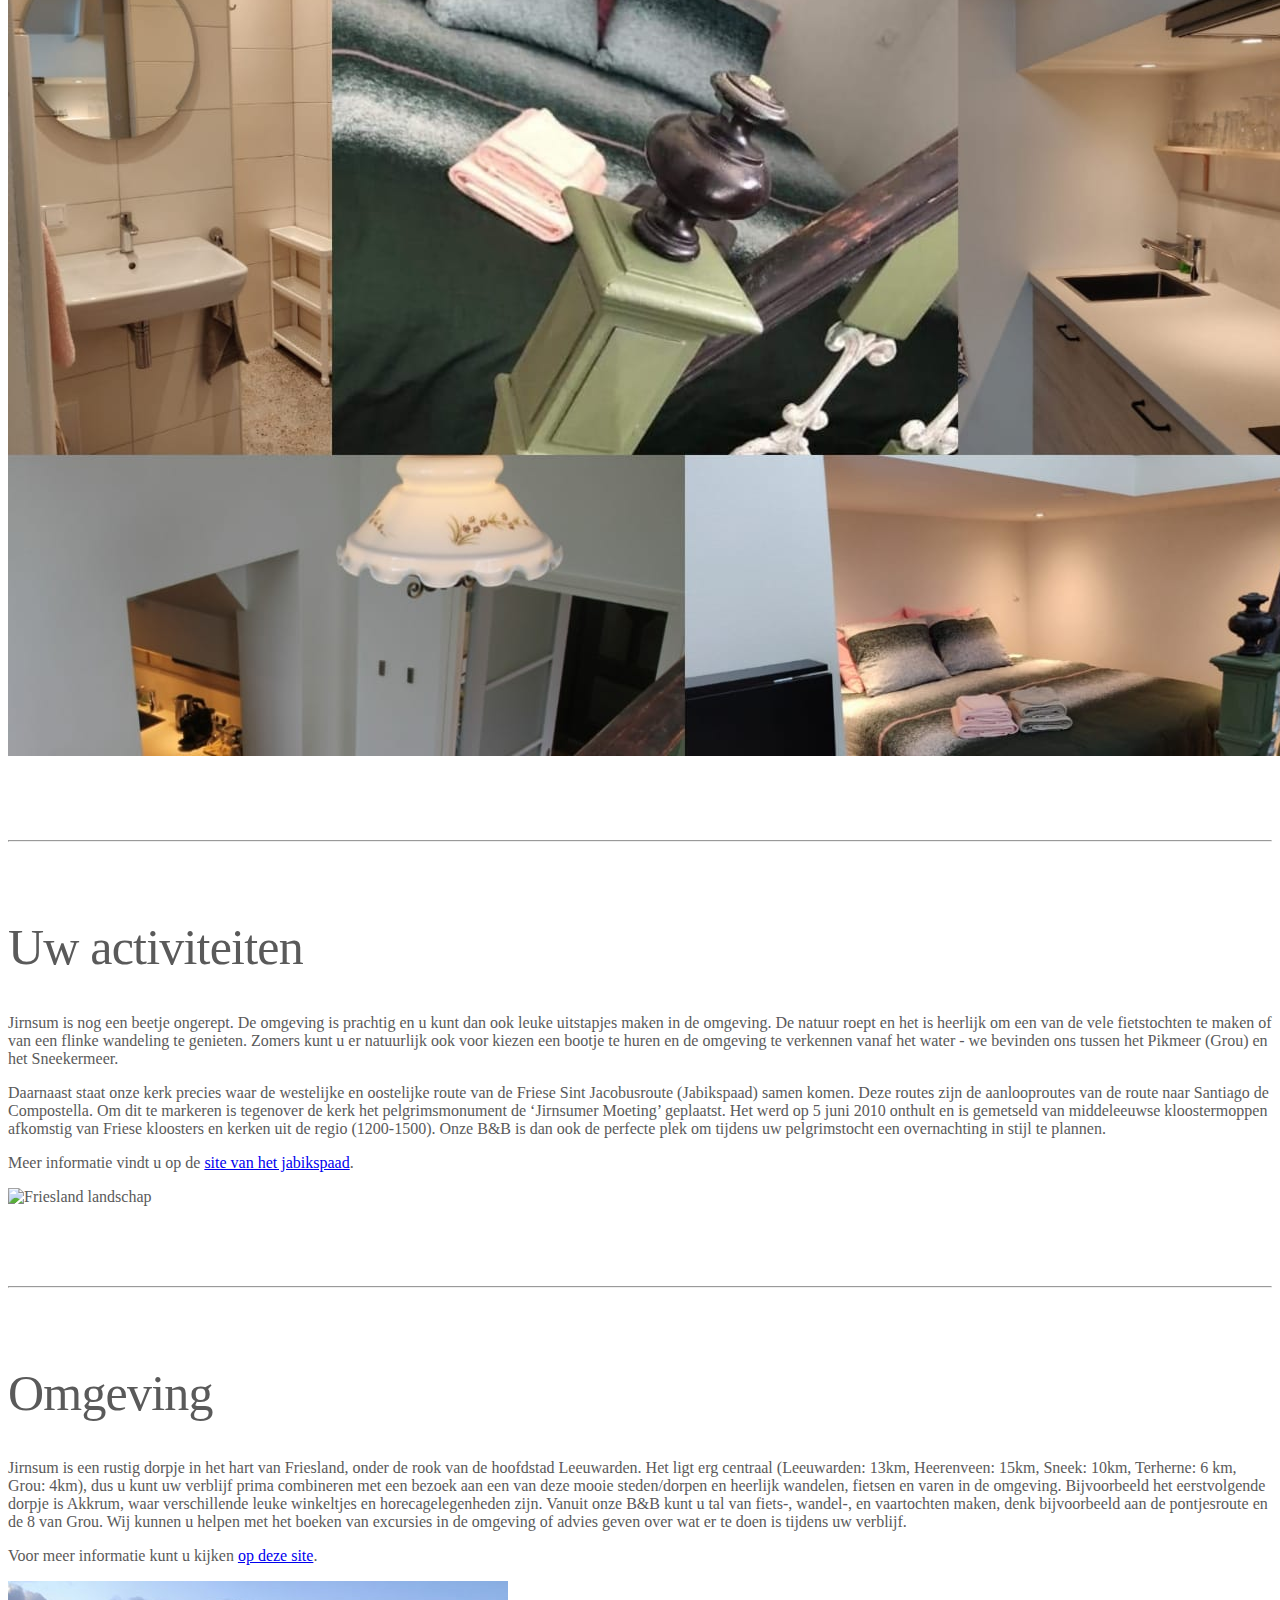
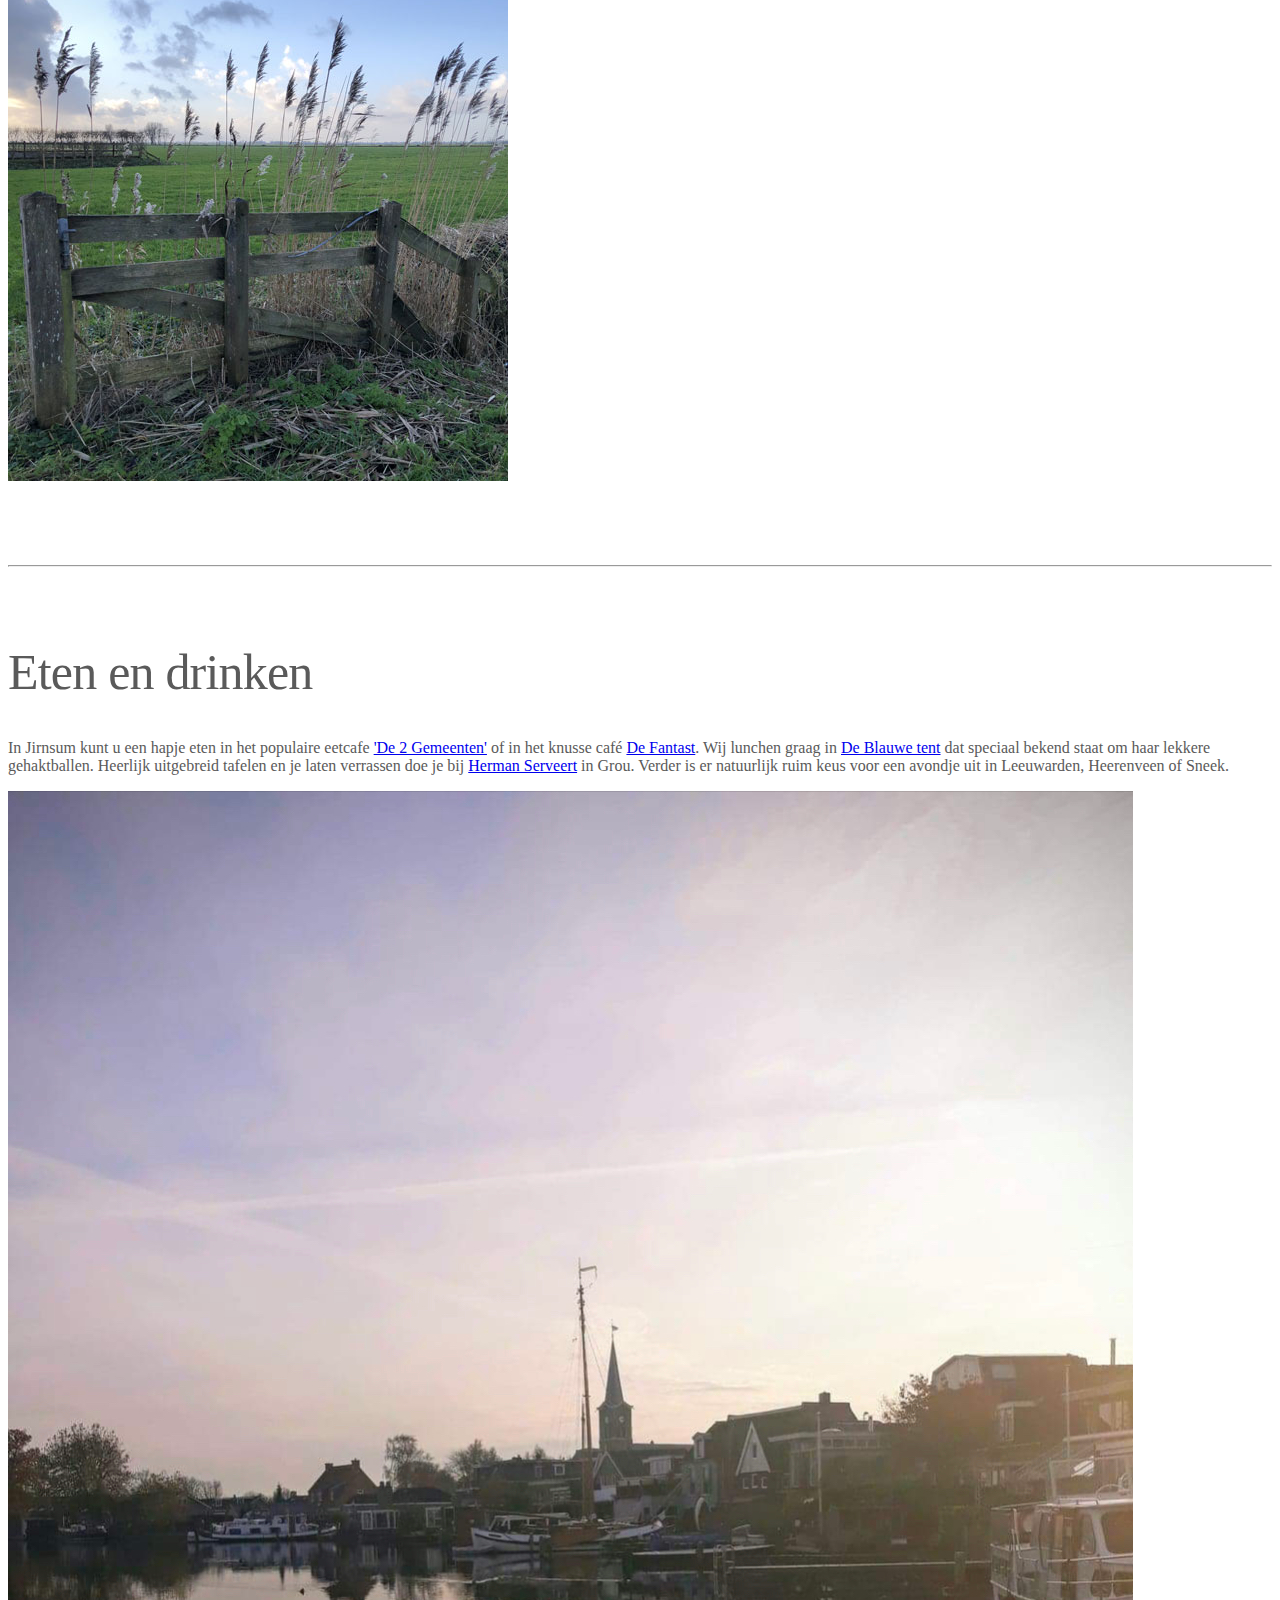
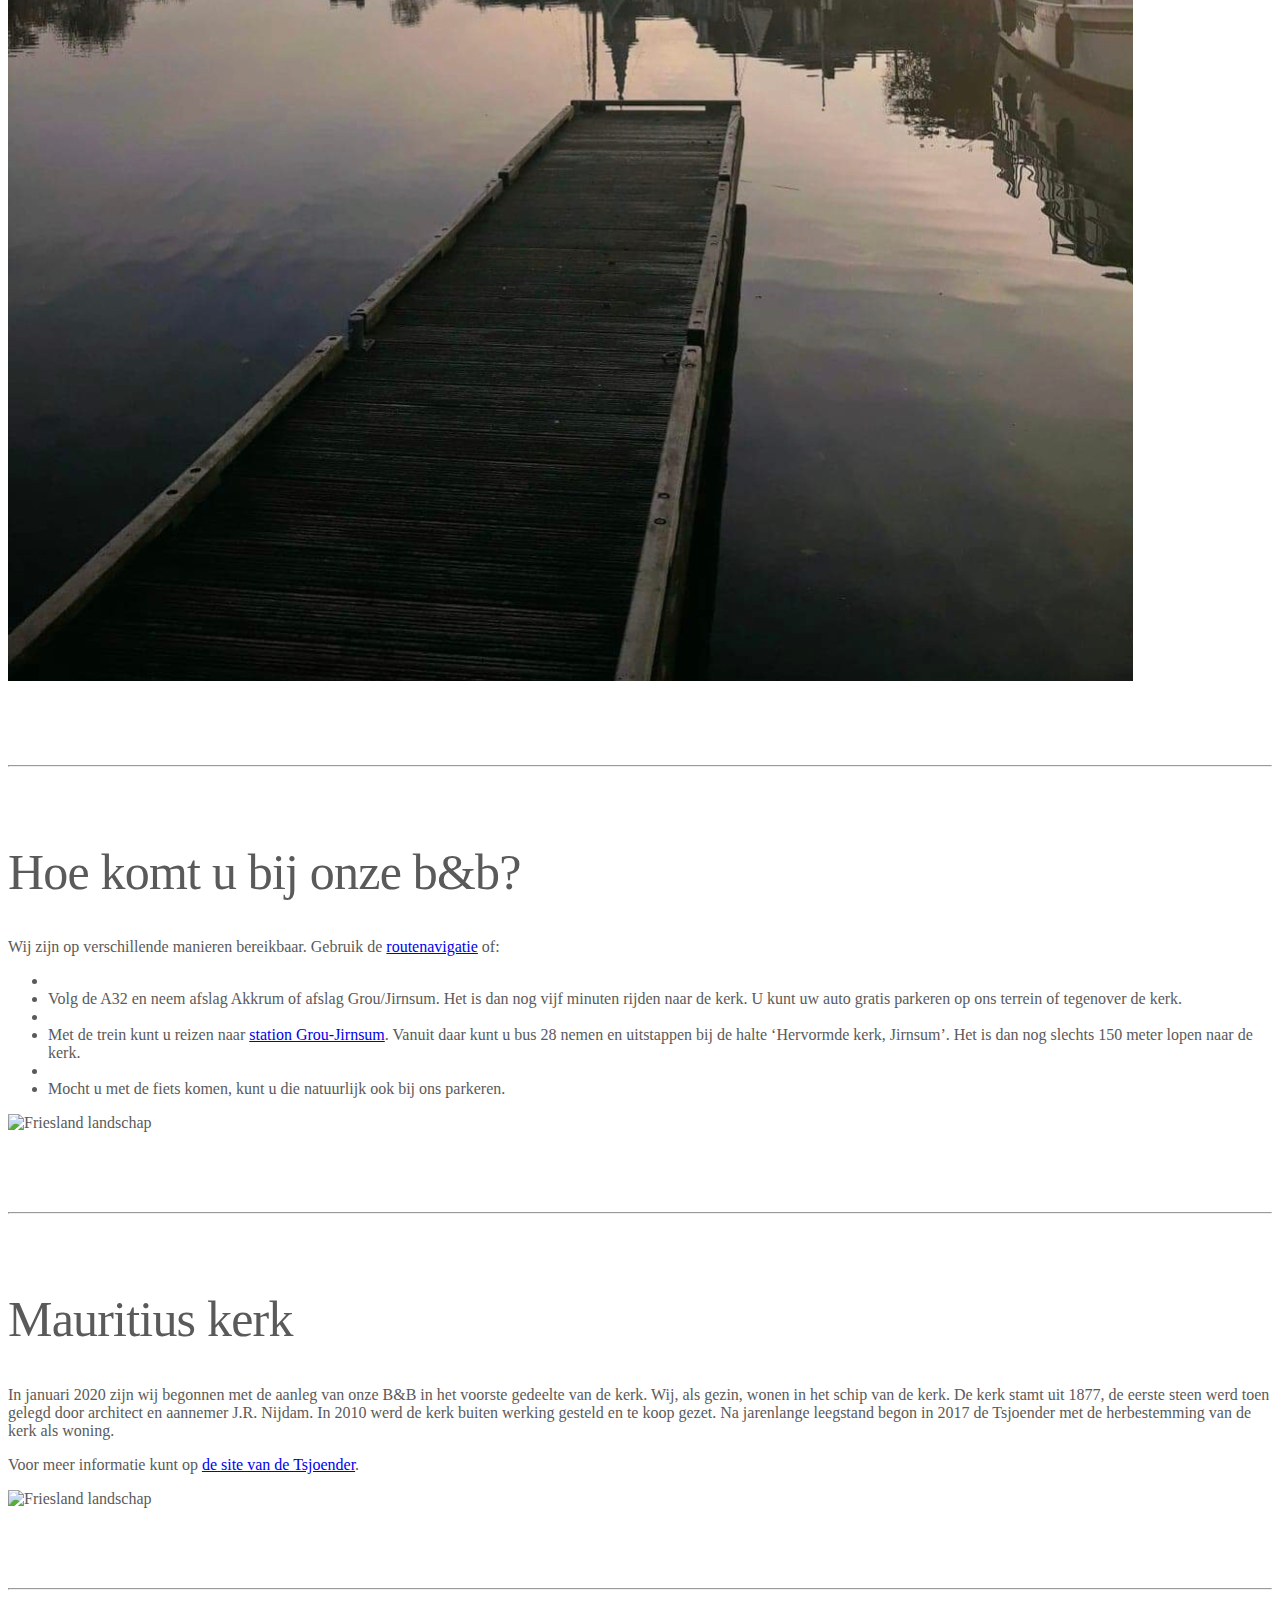
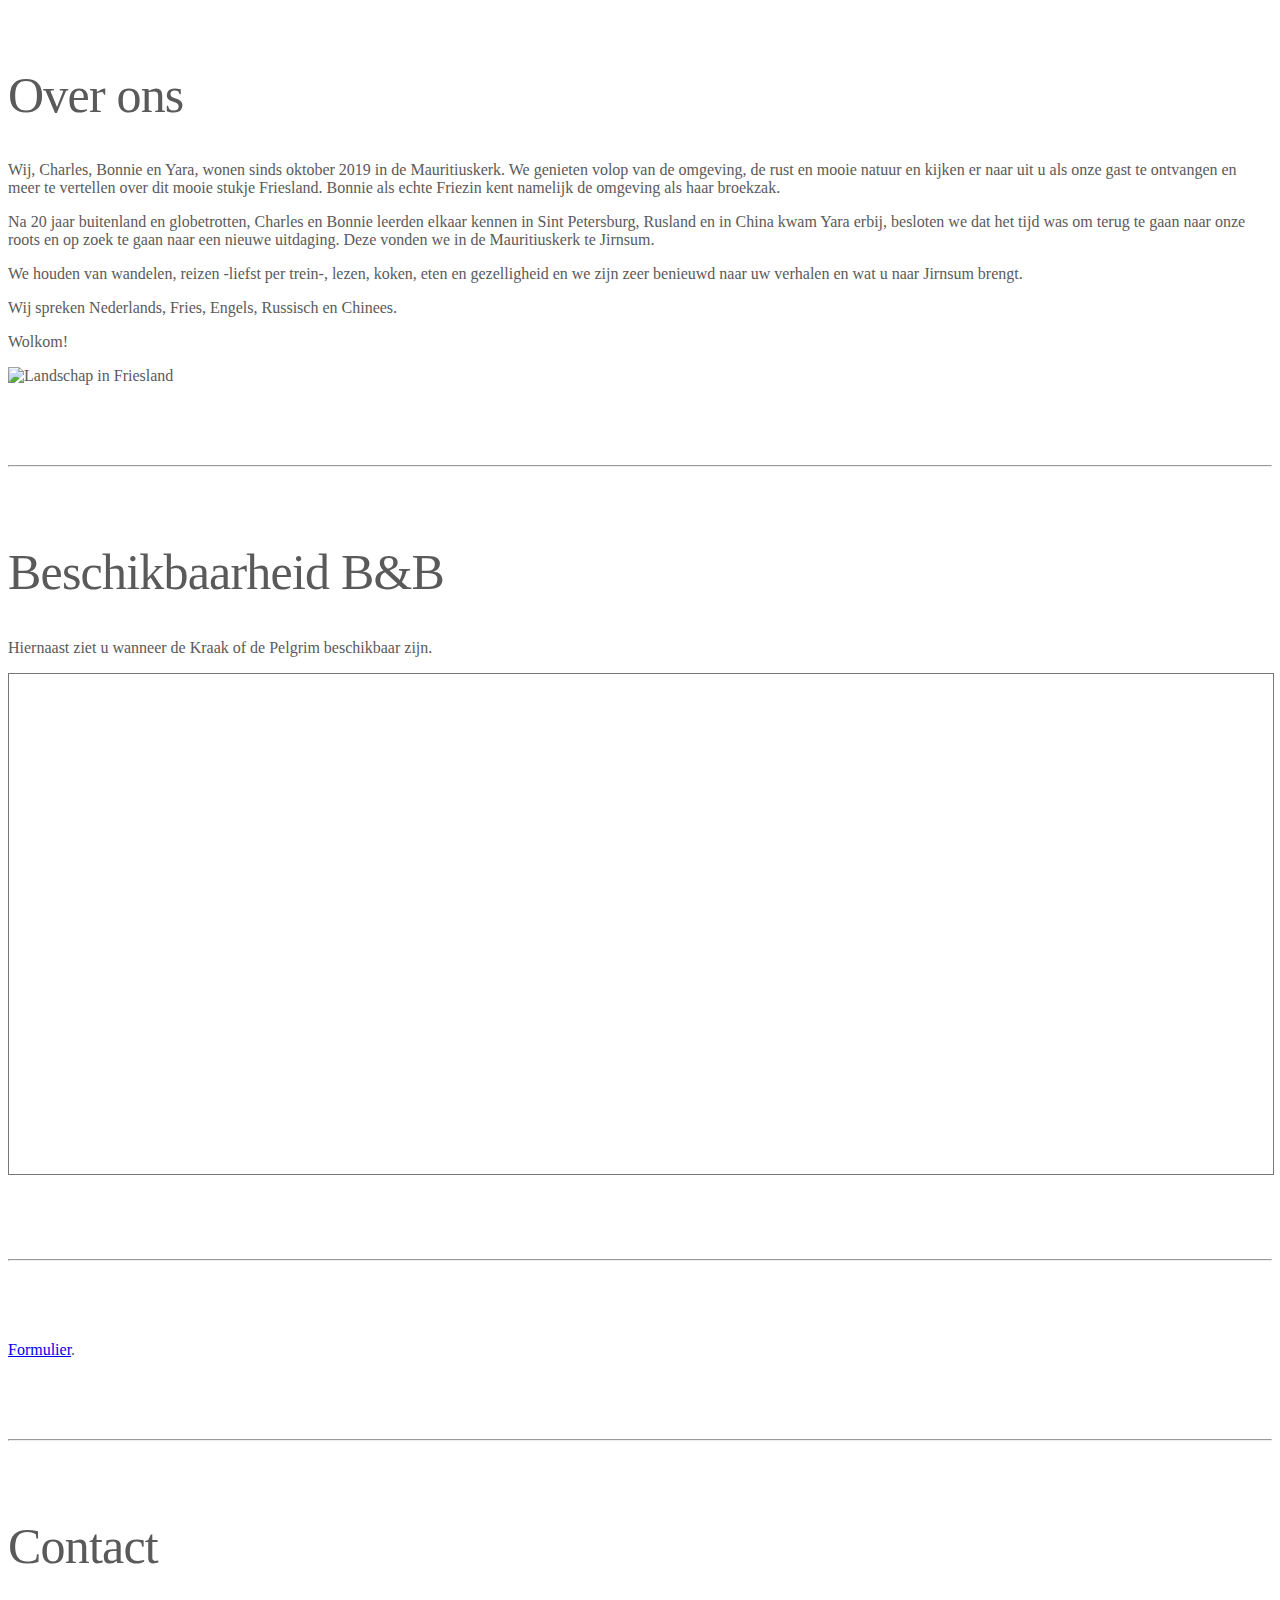
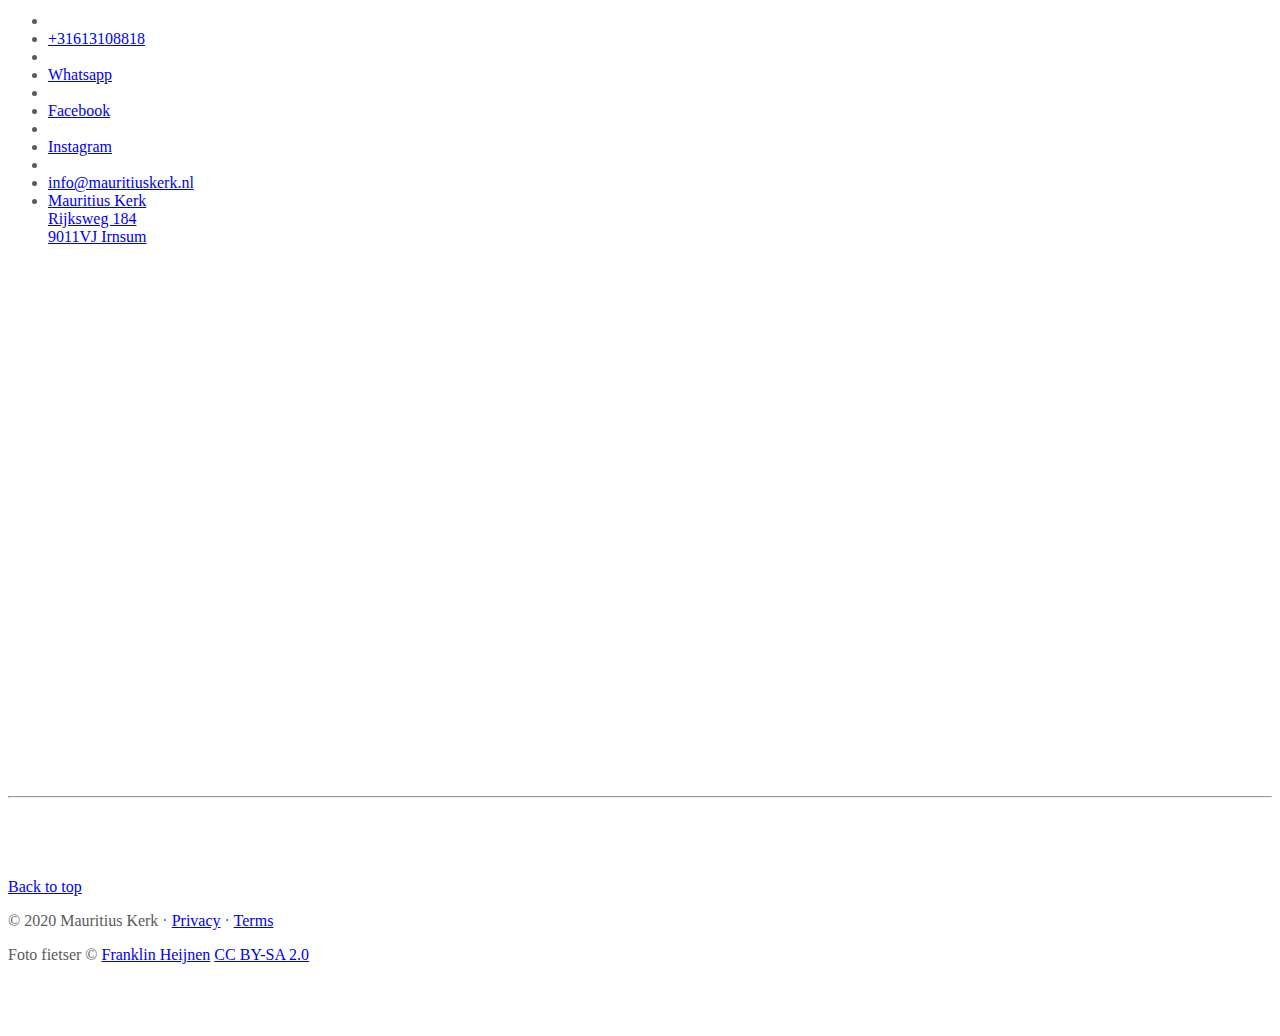
==== commit 12738711: "Update index.html" ====
--- a/index.html
+++ b/index.html
@@ -111,7 +111,7 @@
             </div>
           </div>
           <div class="carousel-item">
-            <img class="third-slide" src="assets\bootenkerk2.jpg" alt="Third slide">
+            <img class="third-slide" src="assets\mauritiuskerklogo.jpg" alt="Third slide">
             <div class="container">
               <div class="carousel-caption">
                 <h1>Rust en ruimte in hartje Friesland</h1>
@@ -167,7 +167,7 @@
             <p>In het voorste gedeelte van de kerk hebben we twee mooie verblijven gecreëerd: de Pelgrim en de Kraak. Naast uw eigen onderkomen heeft u ook toegang tot de bibliotheek naast de Kraak die bestaat uit een knusse leeshoek waaruit u uitstapjes kunt plannen, een spelletje kan doen of een heerlijk boek kan lezen. Buitenshuis kunt u genieten van al het moois dat Friesland biedt, waaronder ook onze heerlijke kerk tuin.</p>
             <p>Beide verblijven zijn geschikt voor twee personen, in overleg kan er een derde bed bijgezet worden. De verblijven zijn niet rolstoelvriendelijk.</p>
             <p>Indien u met een kind te gast komt bij ons is er in overleg de mogelijkheid voor een kinderbedje.</p>
-            <p>Wij serveren geen ontbijt. U kunt er bij ons voor kiezen om een ontbijtmand te bestellen. Daarin is er keuze tussen 'Basis' (€15,50), 'Streek' (€18,50) of 'Luxe' (€26,50). Voor een overzicht van wat er in de mand zit klik hier. Voor een langer verblijf is het ook mogelijk om een gevulde koelkast te bestellen.</p>
+            <p>Wij serveren geen ontbijt. U kunt er bij ons voor kiezen om een ontbijtmand te bestellen. Daarin is er keuze tussen 'Basis' (€15,50), 'Streek' (€18,50) of 'Luxe' (€26,50). <a href="assets/ontbijtservice082020.pdf">Hier ziet u een volledig overzicht</a> van de verschillende opties. Voor een langer verblijf is het ook mogelijk om een gevulde koelkast te bestellen.</p>
             <p>U kunt bij ons inchecken vanaf 15.00 uur. Wij vragen u uit te checken voor 11.00 uur.</p>
             <p>Roken is bij ons niet toegestaan, huisdieren zijn in overleg mogelijk.</p>
             <p>Onze B&B is geschikt voor een contactvrij verblijf. 
@@ -202,7 +202,7 @@
             </p>
           </div>
           <div class="col-md-5">
-            <img class="featurette-image img-fluid mx-auto" src="assets/kerk2.jpg" alt="Landschap in Friesland">
+            <img class="featurette-image img-fluid mx-auto" src="kraakinterieur.jpg" alt="Landschap in Friesland">
           </div>
         </div>
 
@@ -231,7 +231,7 @@
             </p>
           </div>
           <div class="col-md-5 order-md-1">
-            <img class="featurette-image img-fluid mx-auto" src="assets/kerk3.jpg" alt="Landschap in Friesland">
+            <img class="featurette-image img-fluid mx-auto" src="pelgriminterieur.jpg" alt="Landschap in Friesland">
           </div>
         </div>
 
@@ -271,7 +271,7 @@
           <div class="col-md-7">
             <a class="anchor" id="etenendrinken"></a>
             <h2 class="featurette-heading">Eten en drinken</h2>
-            <p>In Jirnsum kunt u een hapje eten in het populaire eetcafe ‘de 2 Gemeenten’ of in het knusse café ‘de Fantast’. Wij lunchen graag in ‘de Blauwe tent’ dat speciaal bekend staat om haar lekkere gehaktballen. Heerlijk uitgebreid tafelen en je laten verrassen doe je bij ‘Herman serveert’ in Grou. Verder is er natuurlijk ruim keus voor een avondje uit in Leeuwarden, Heerenveen of Sneek.</p>
+            <p>In Jirnsum kunt u een hapje eten in het populaire eetcafe <a href="https://de2gemeenten.nl/">'De 2 Gemeenten'</a> of in het knusse café <a href="https://www.cafedefantast.nl/">De Fantast</a>. Wij lunchen graag in <a href="http://www.blauwetent.nl/pg-28341-7-86210/pagina/blauwe_tent.html">De Blauwe tent</a> dat speciaal bekend staat om haar lekkere gehaktballen. Heerlijk uitgebreid tafelen en je laten verrassen doe je bij <a href="https://www.hermanserveert.nl/">Herman Serveert</a> in Grou. Verder is er natuurlijk ruim keus voor een avondje uit in Leeuwarden, Heerenveen of Sneek.</p>
           </div>
           <div class="col-md-5">
             <img class="featurette-image img-fluid mx-auto" src="assets/kerk4.jpg" alt="Landschap in Friesland">
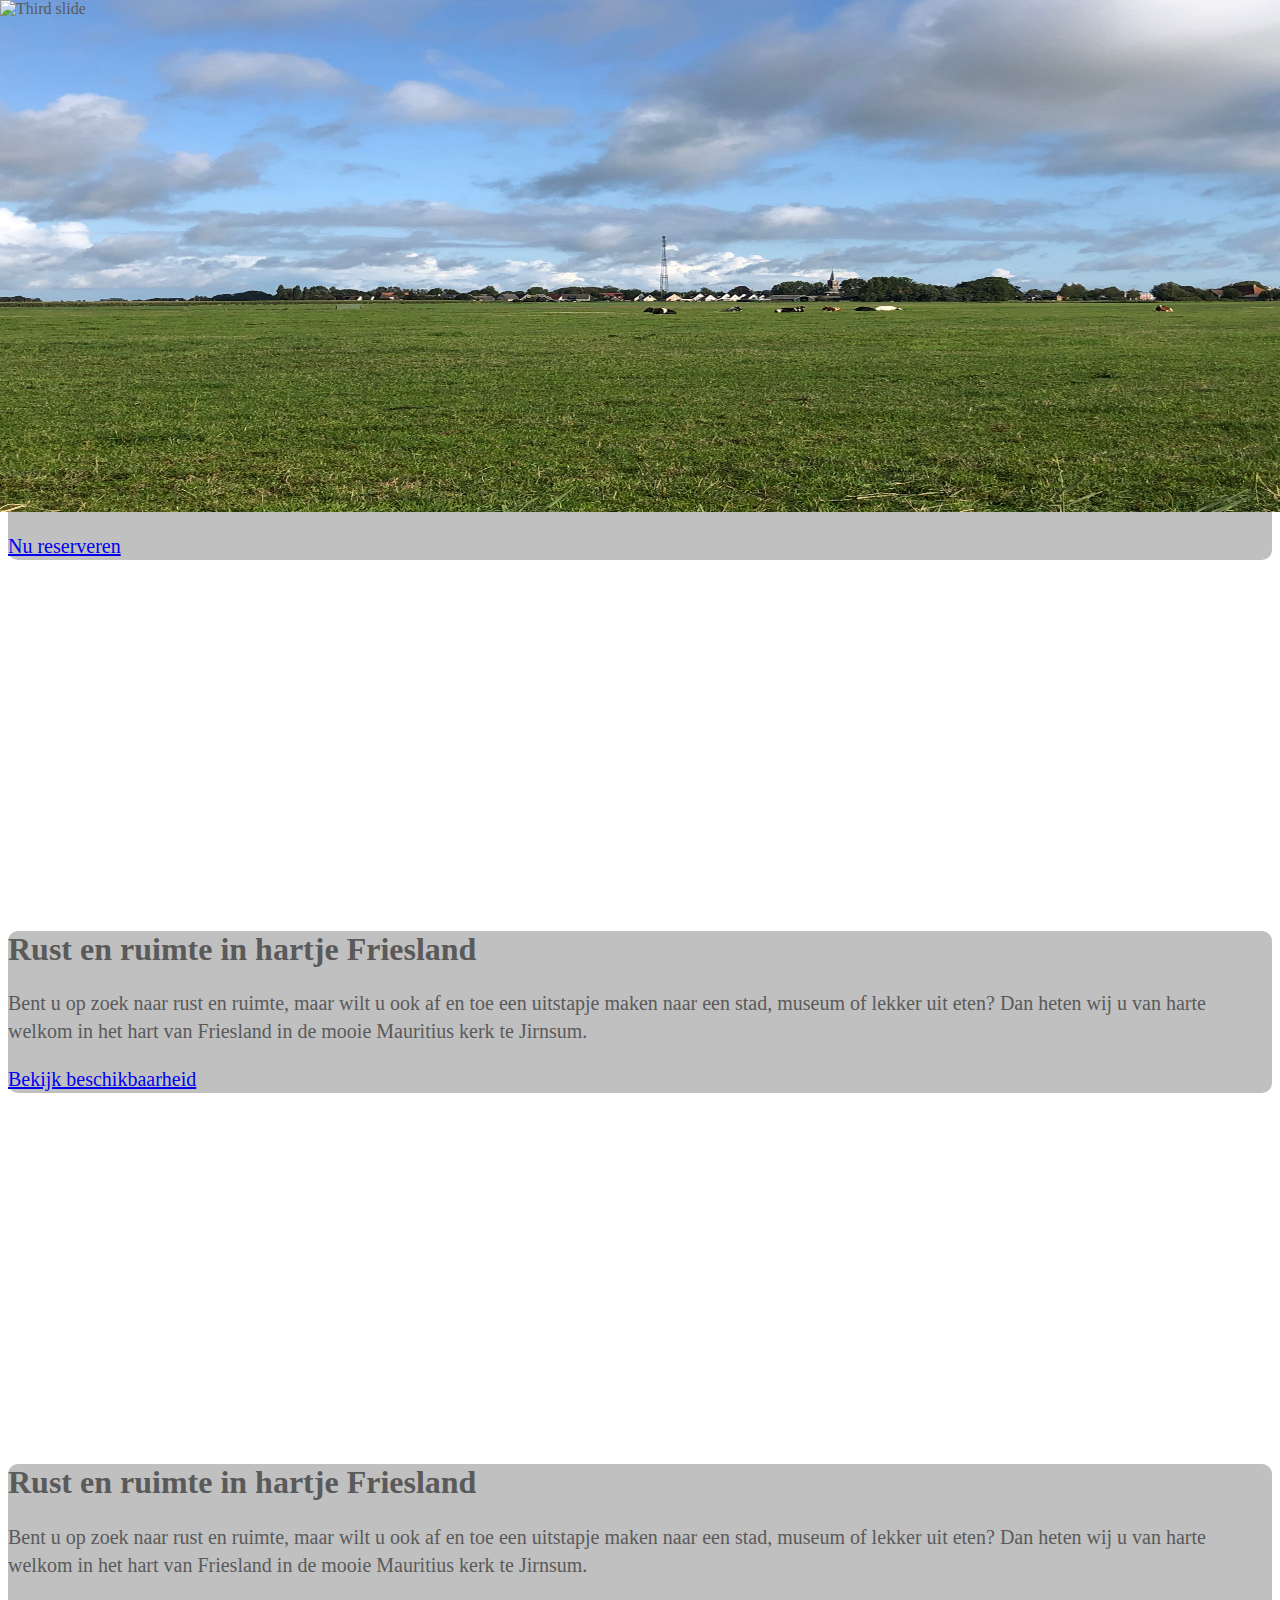
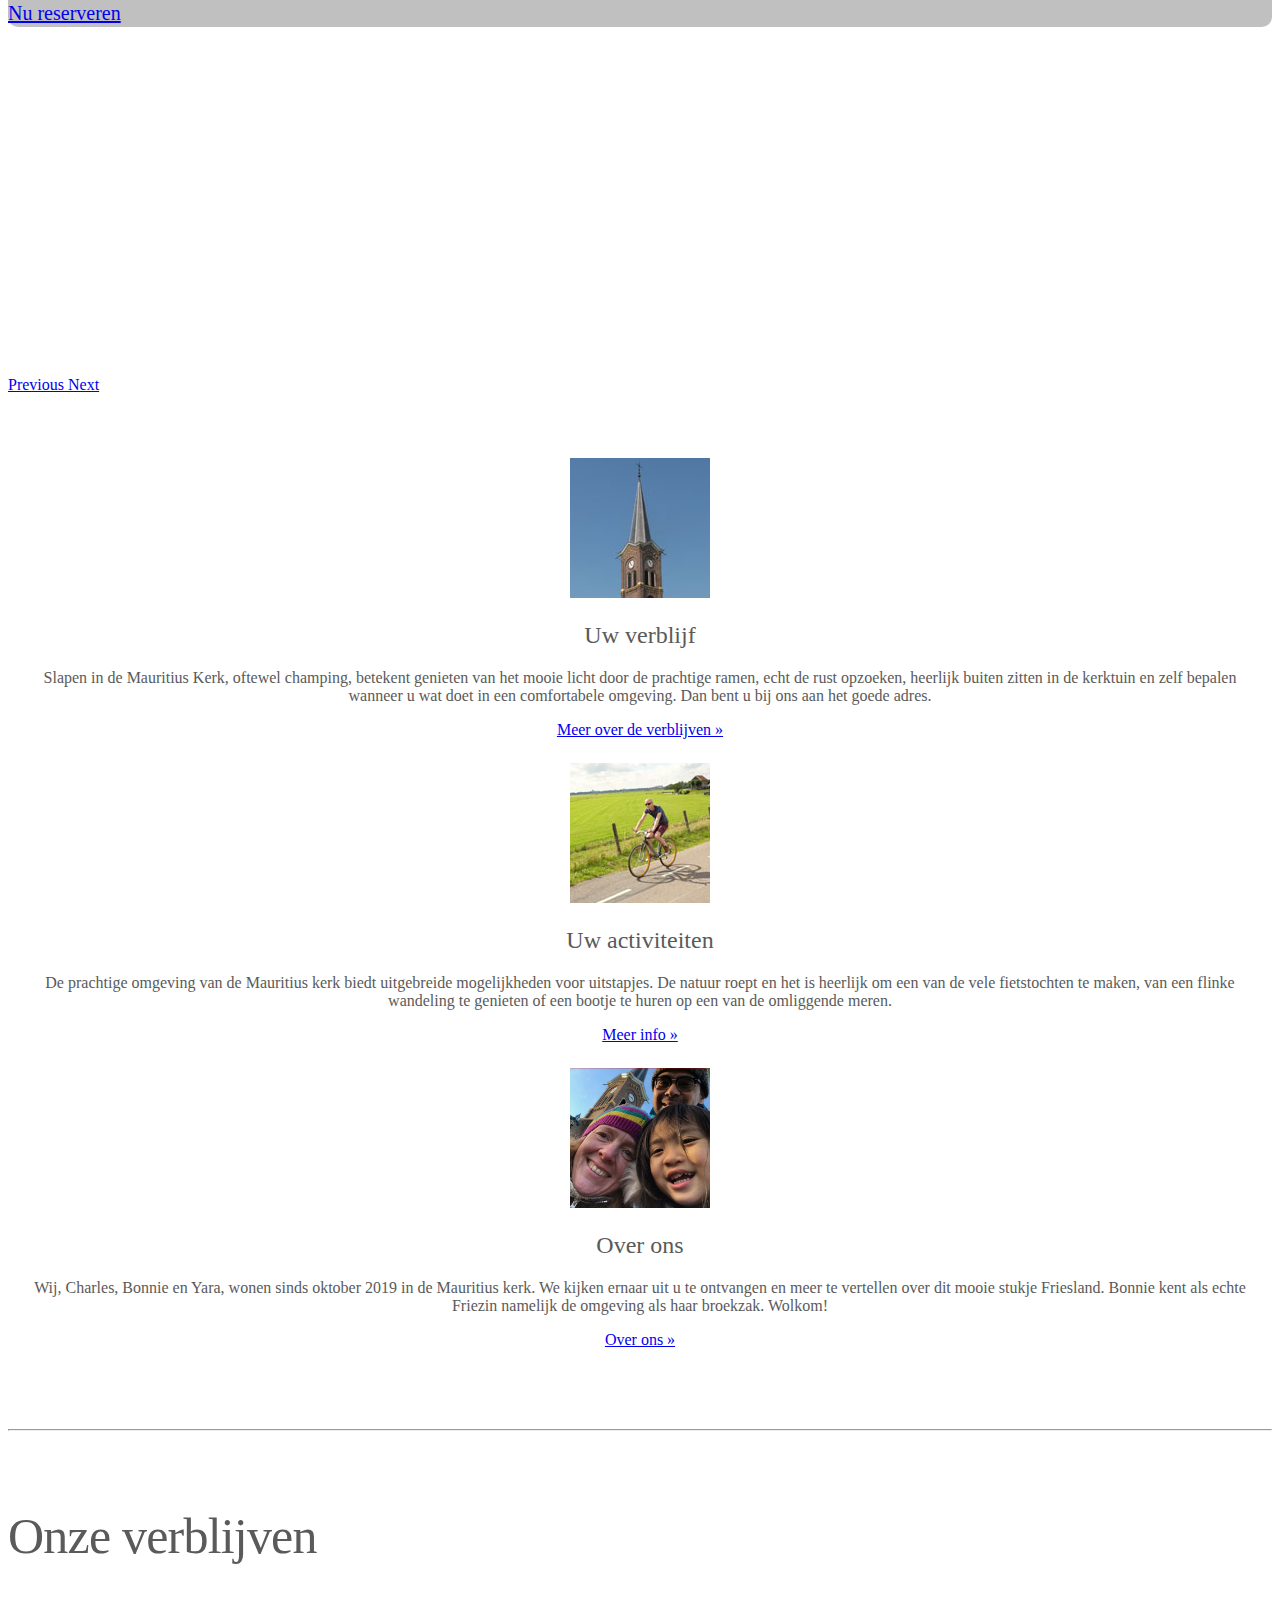
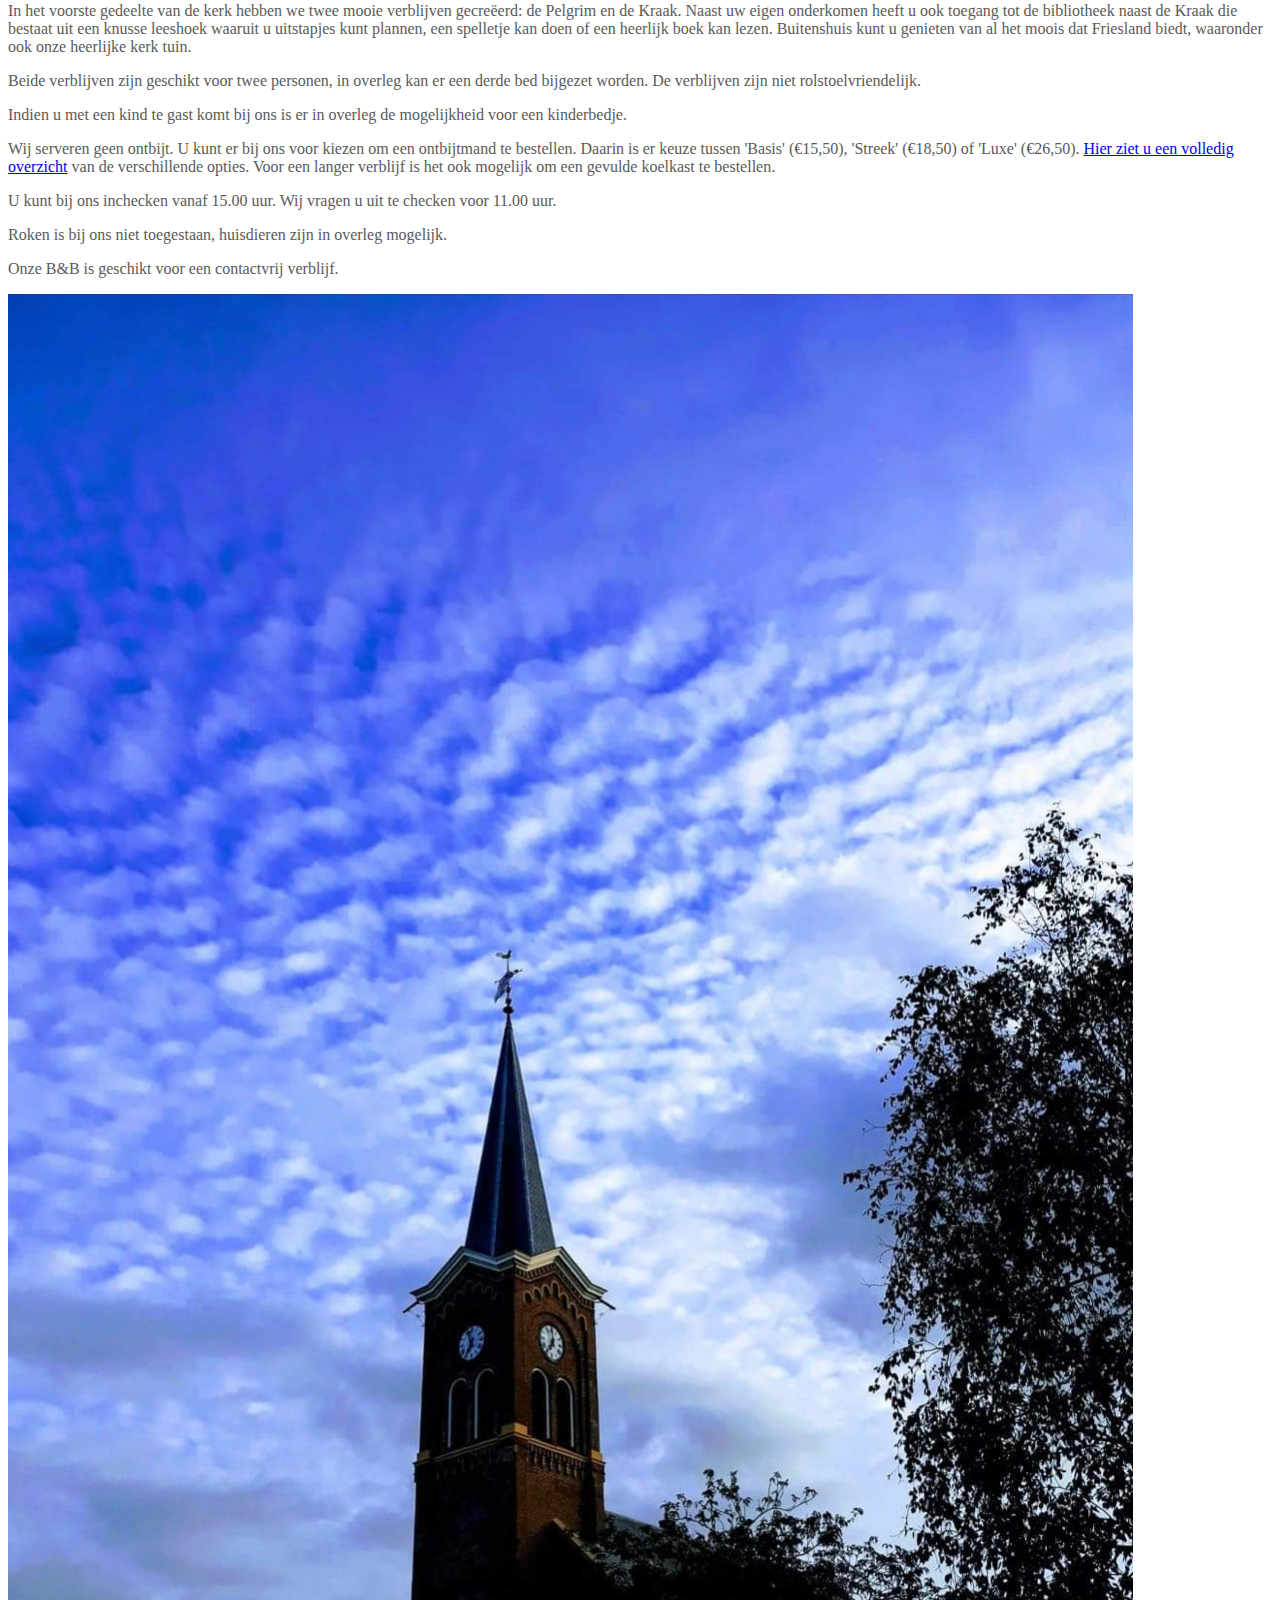
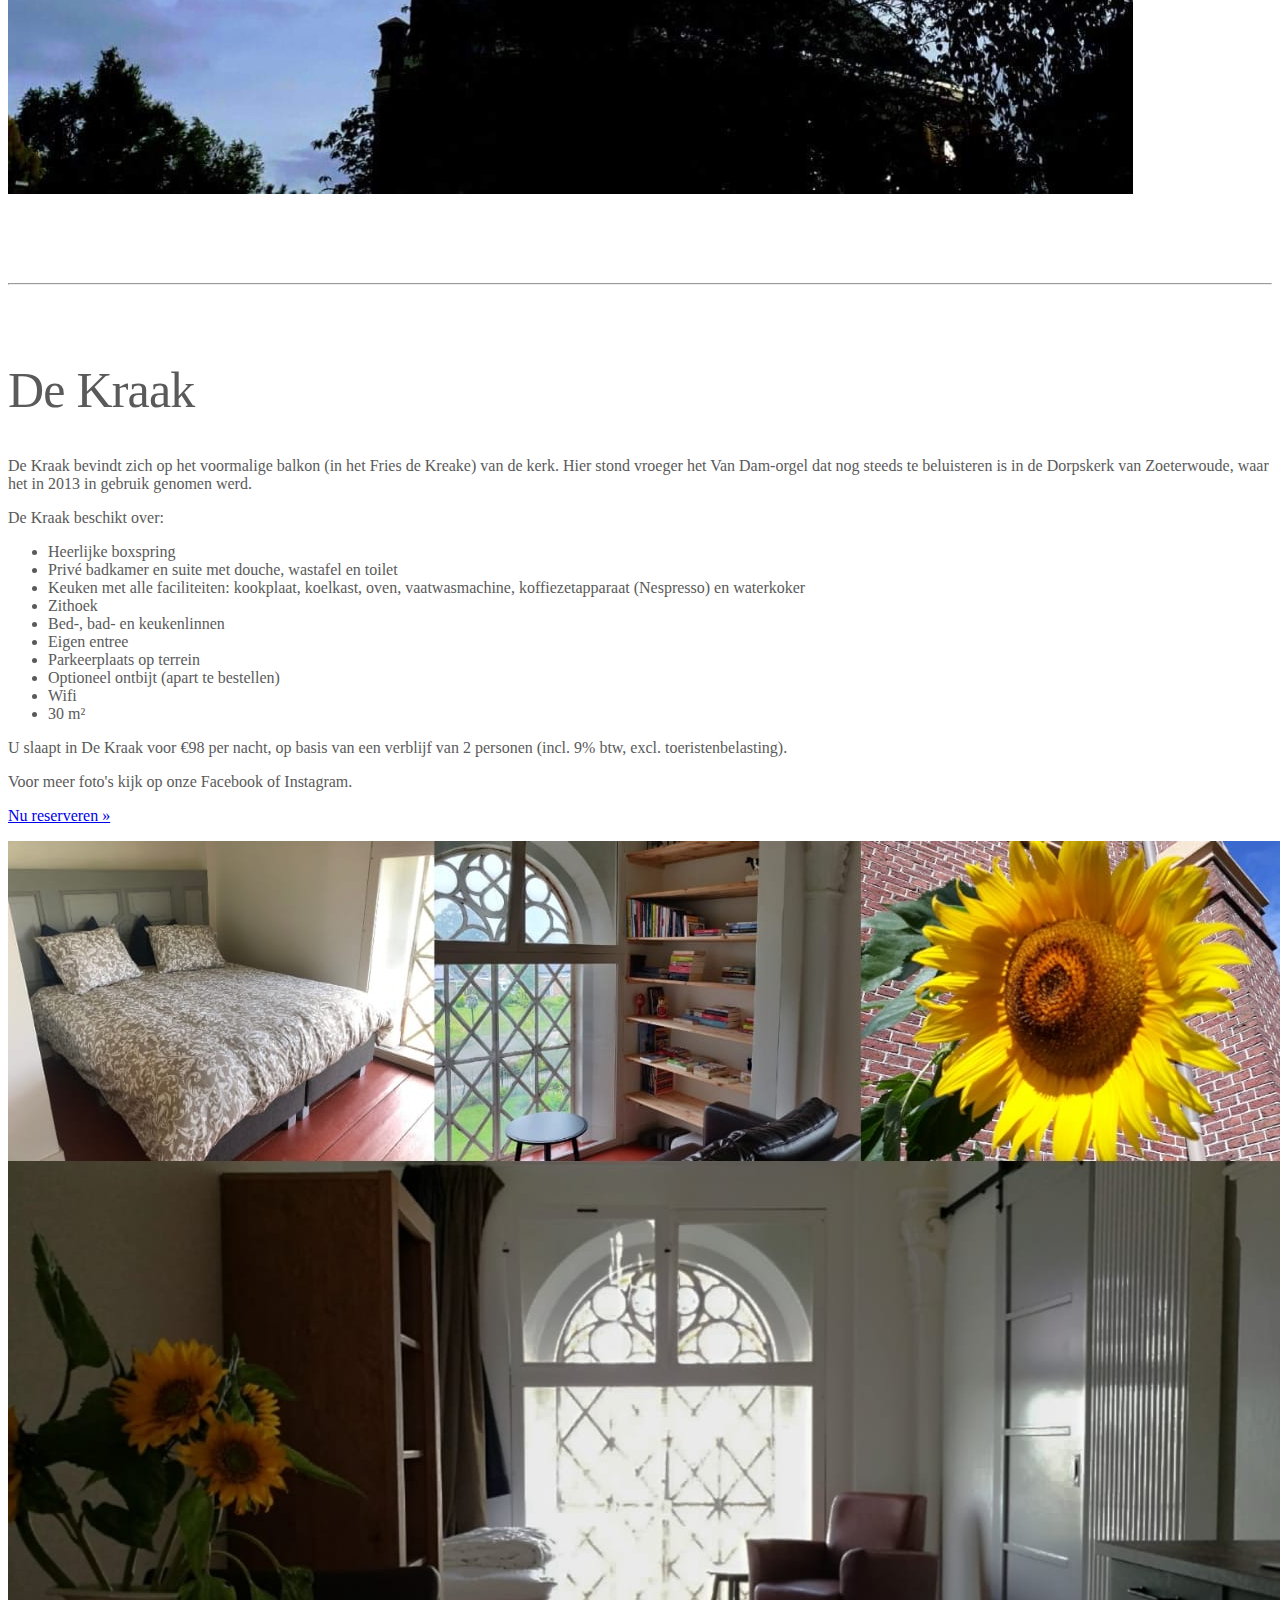
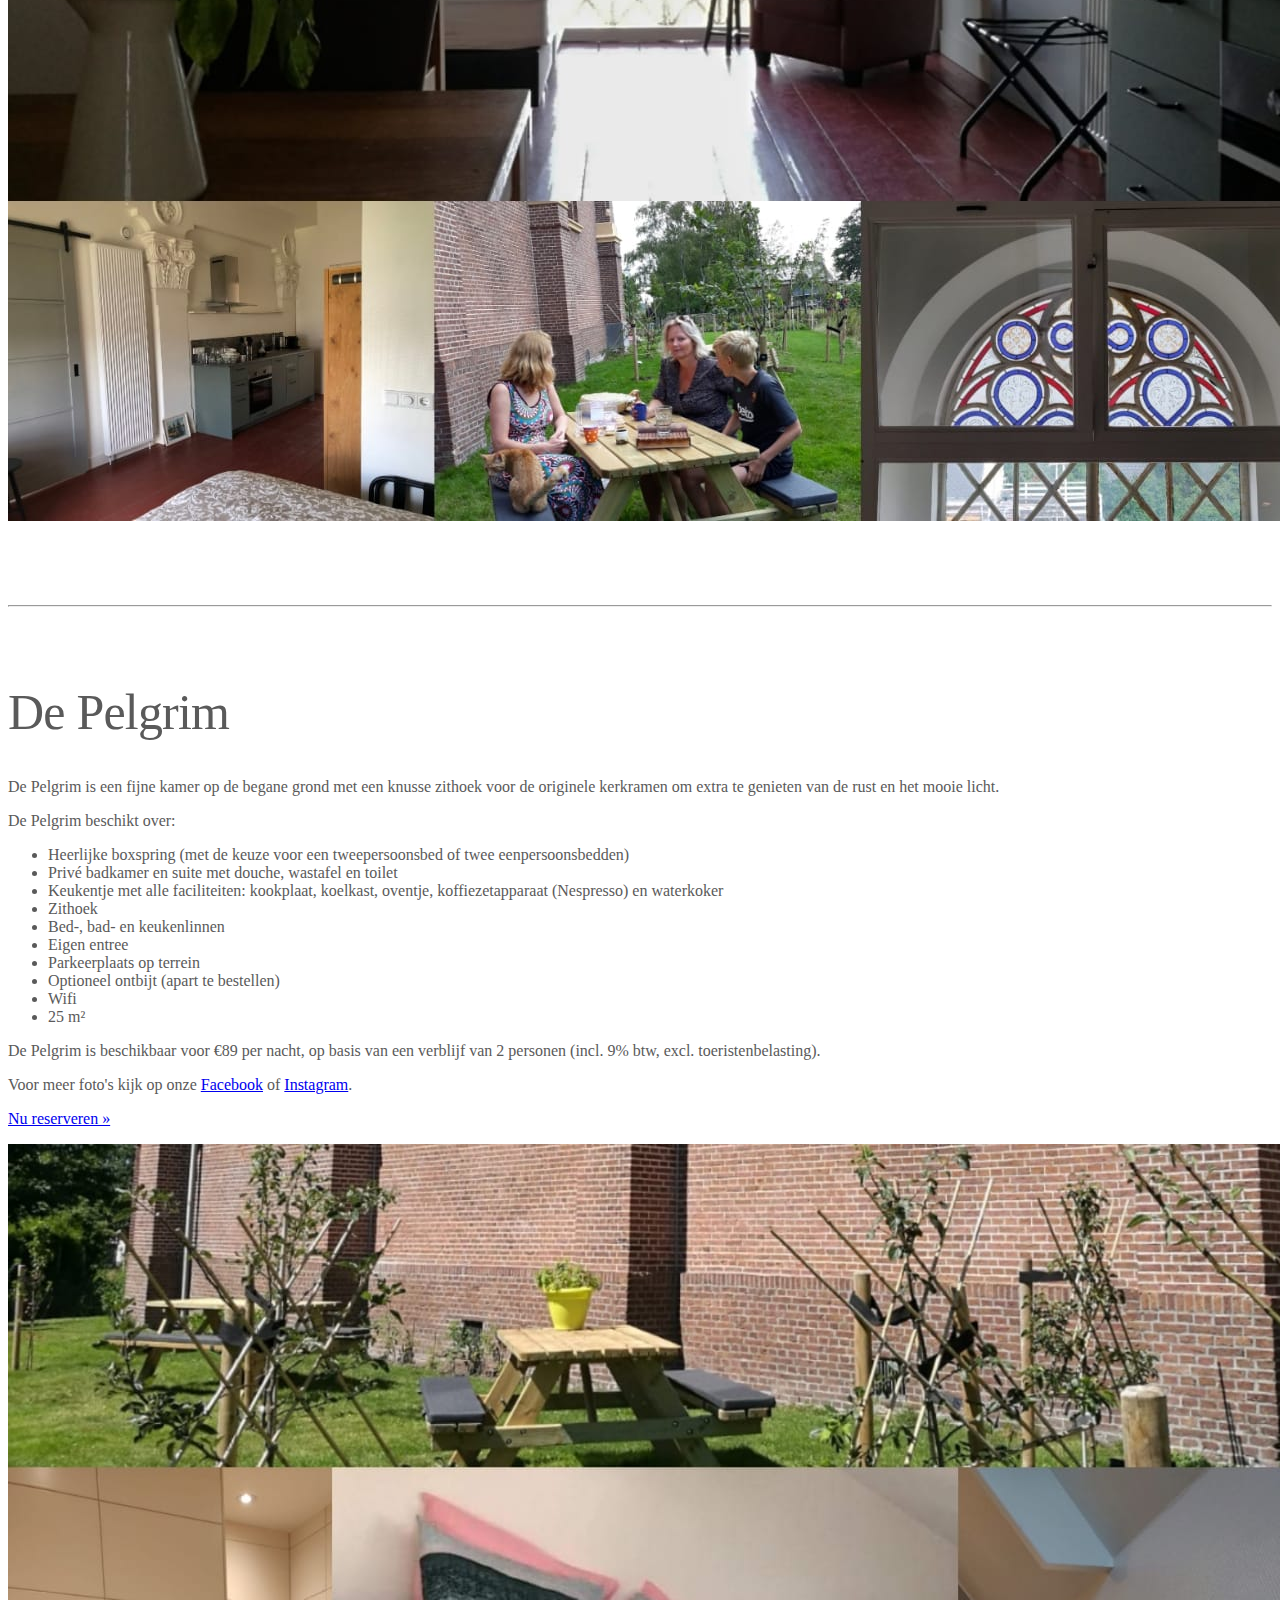
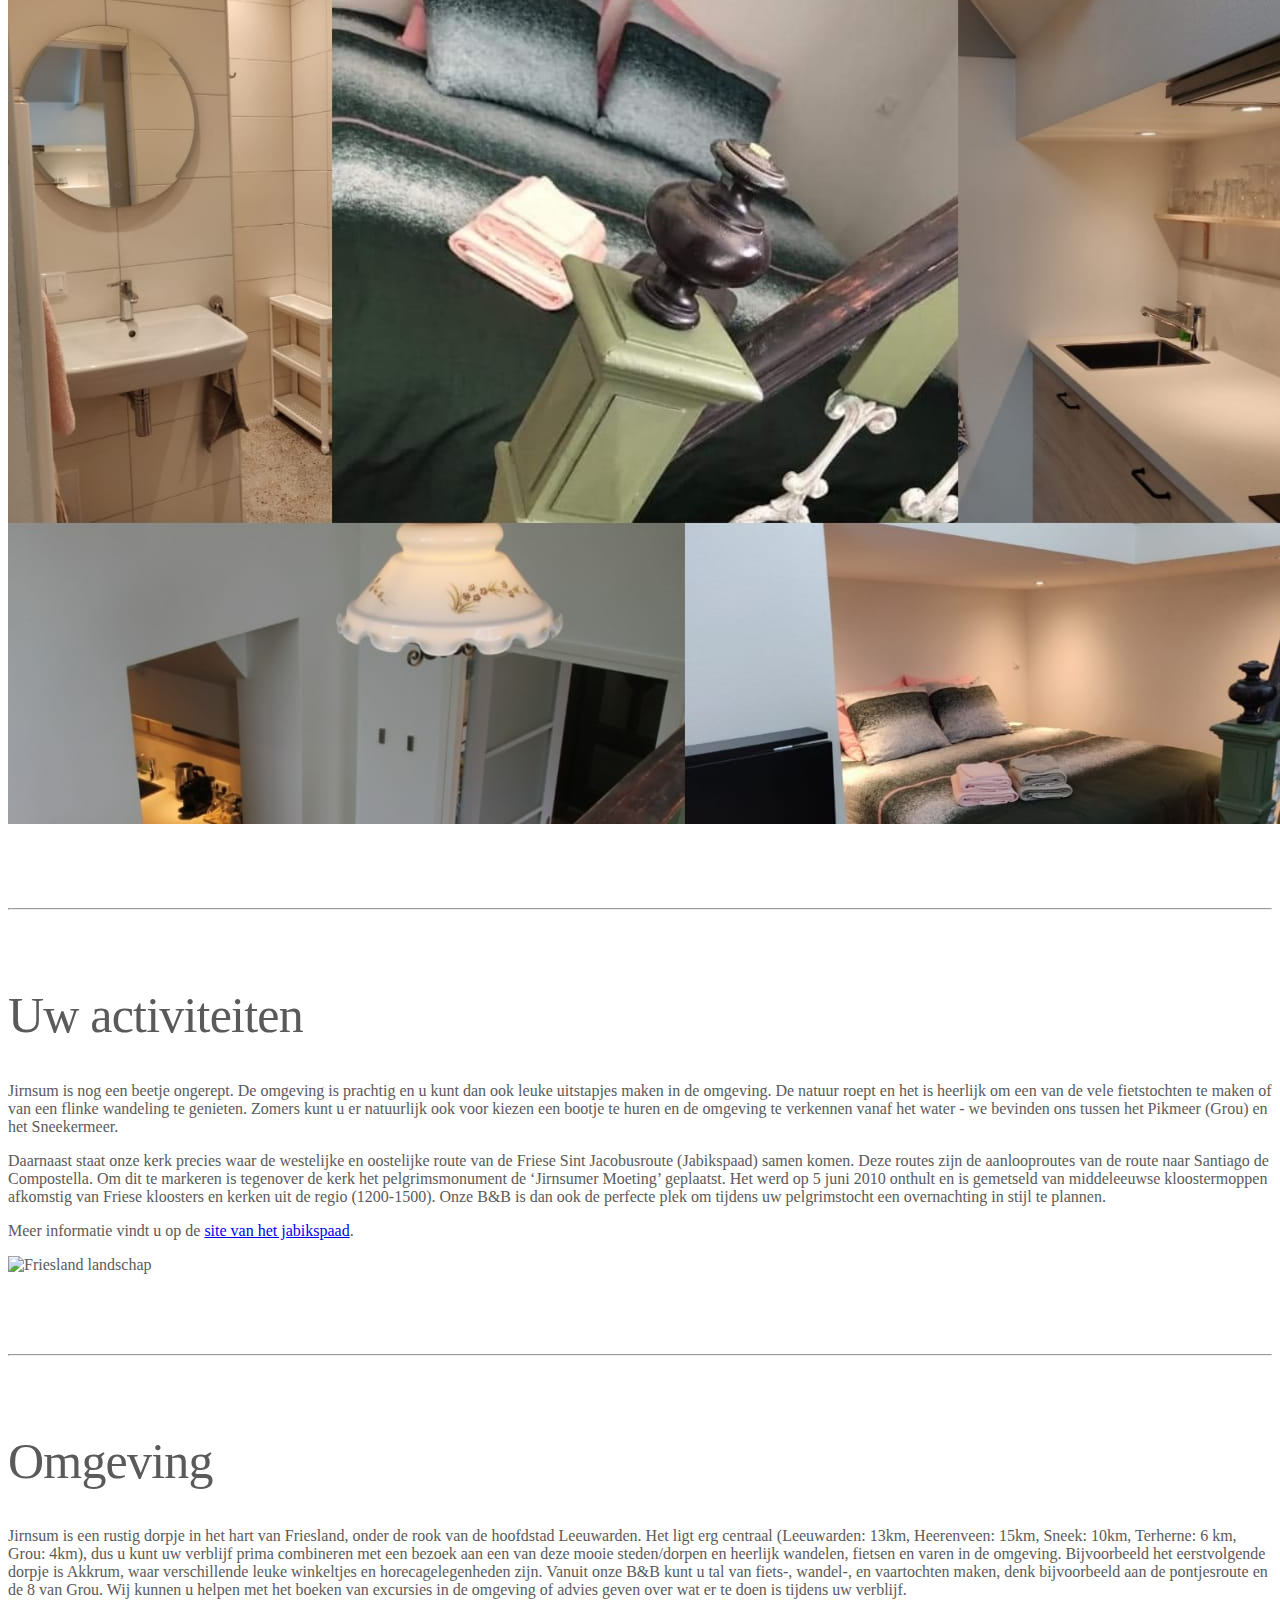
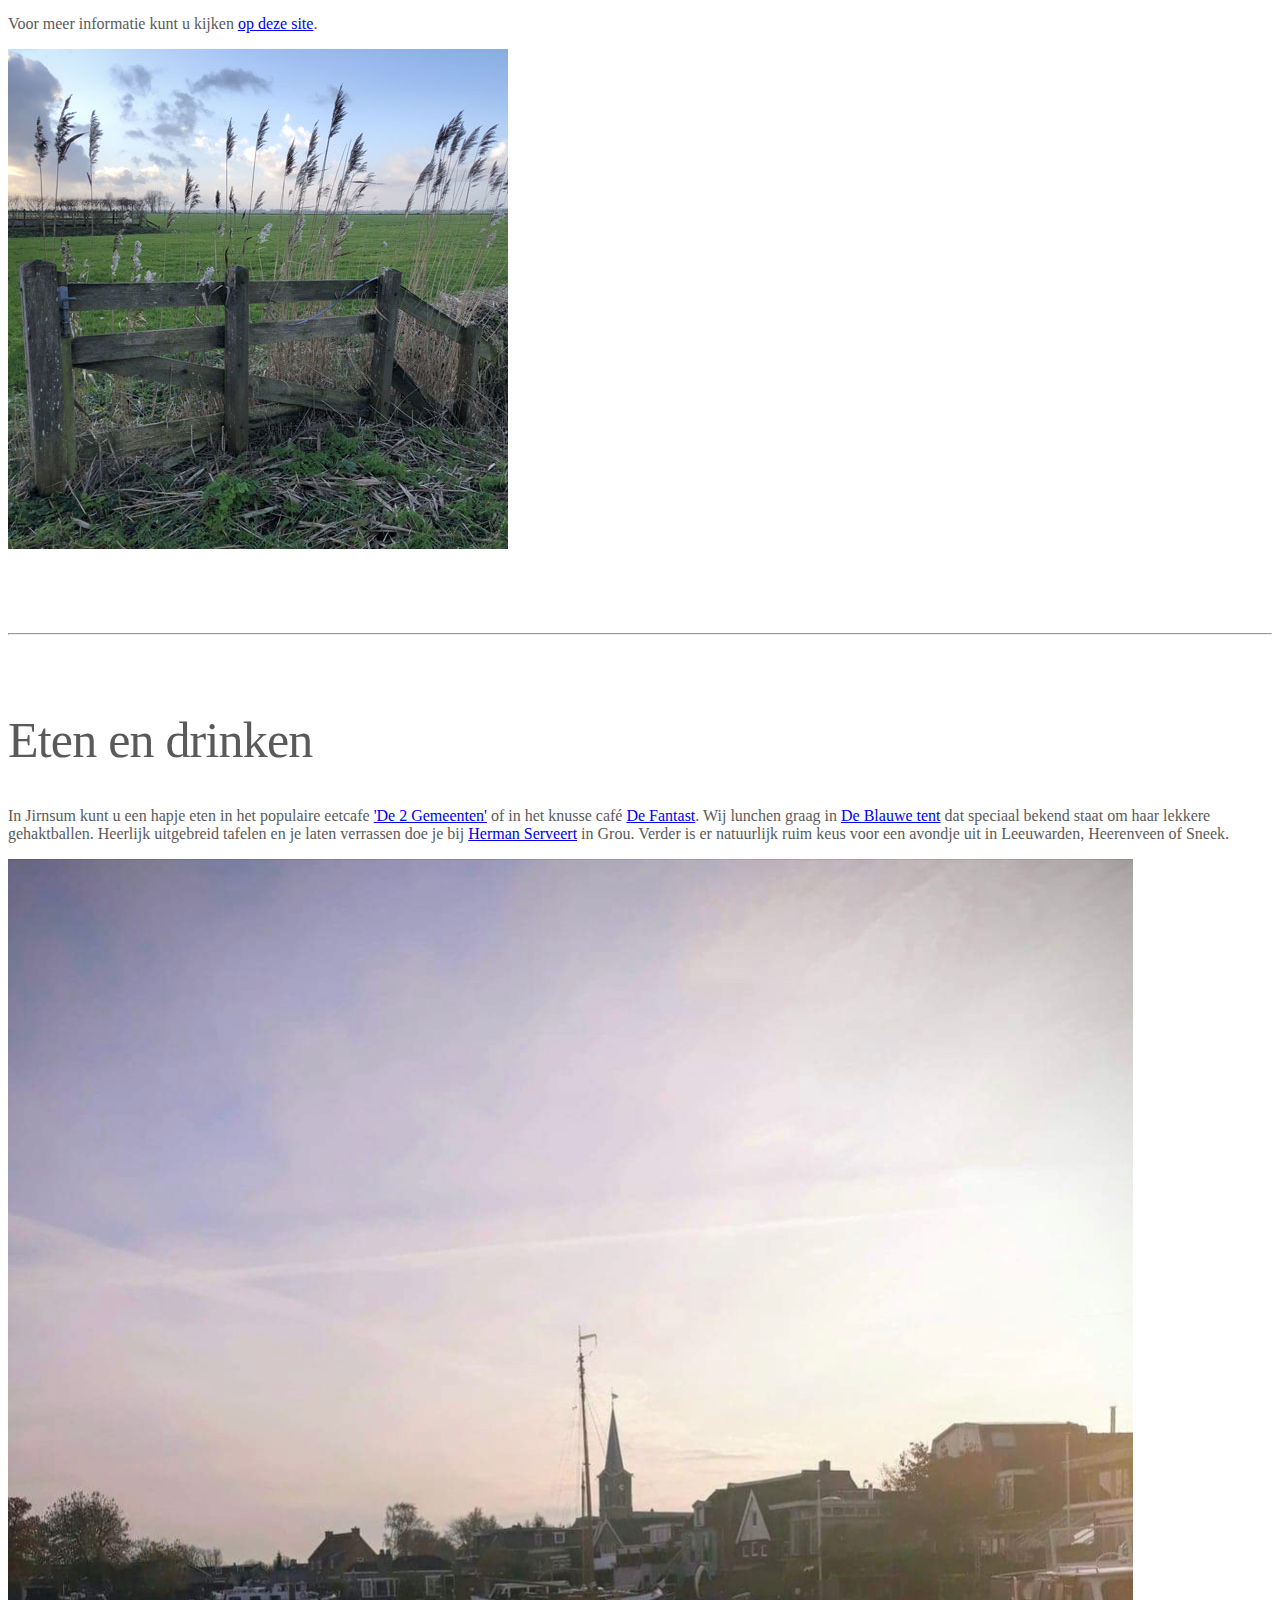
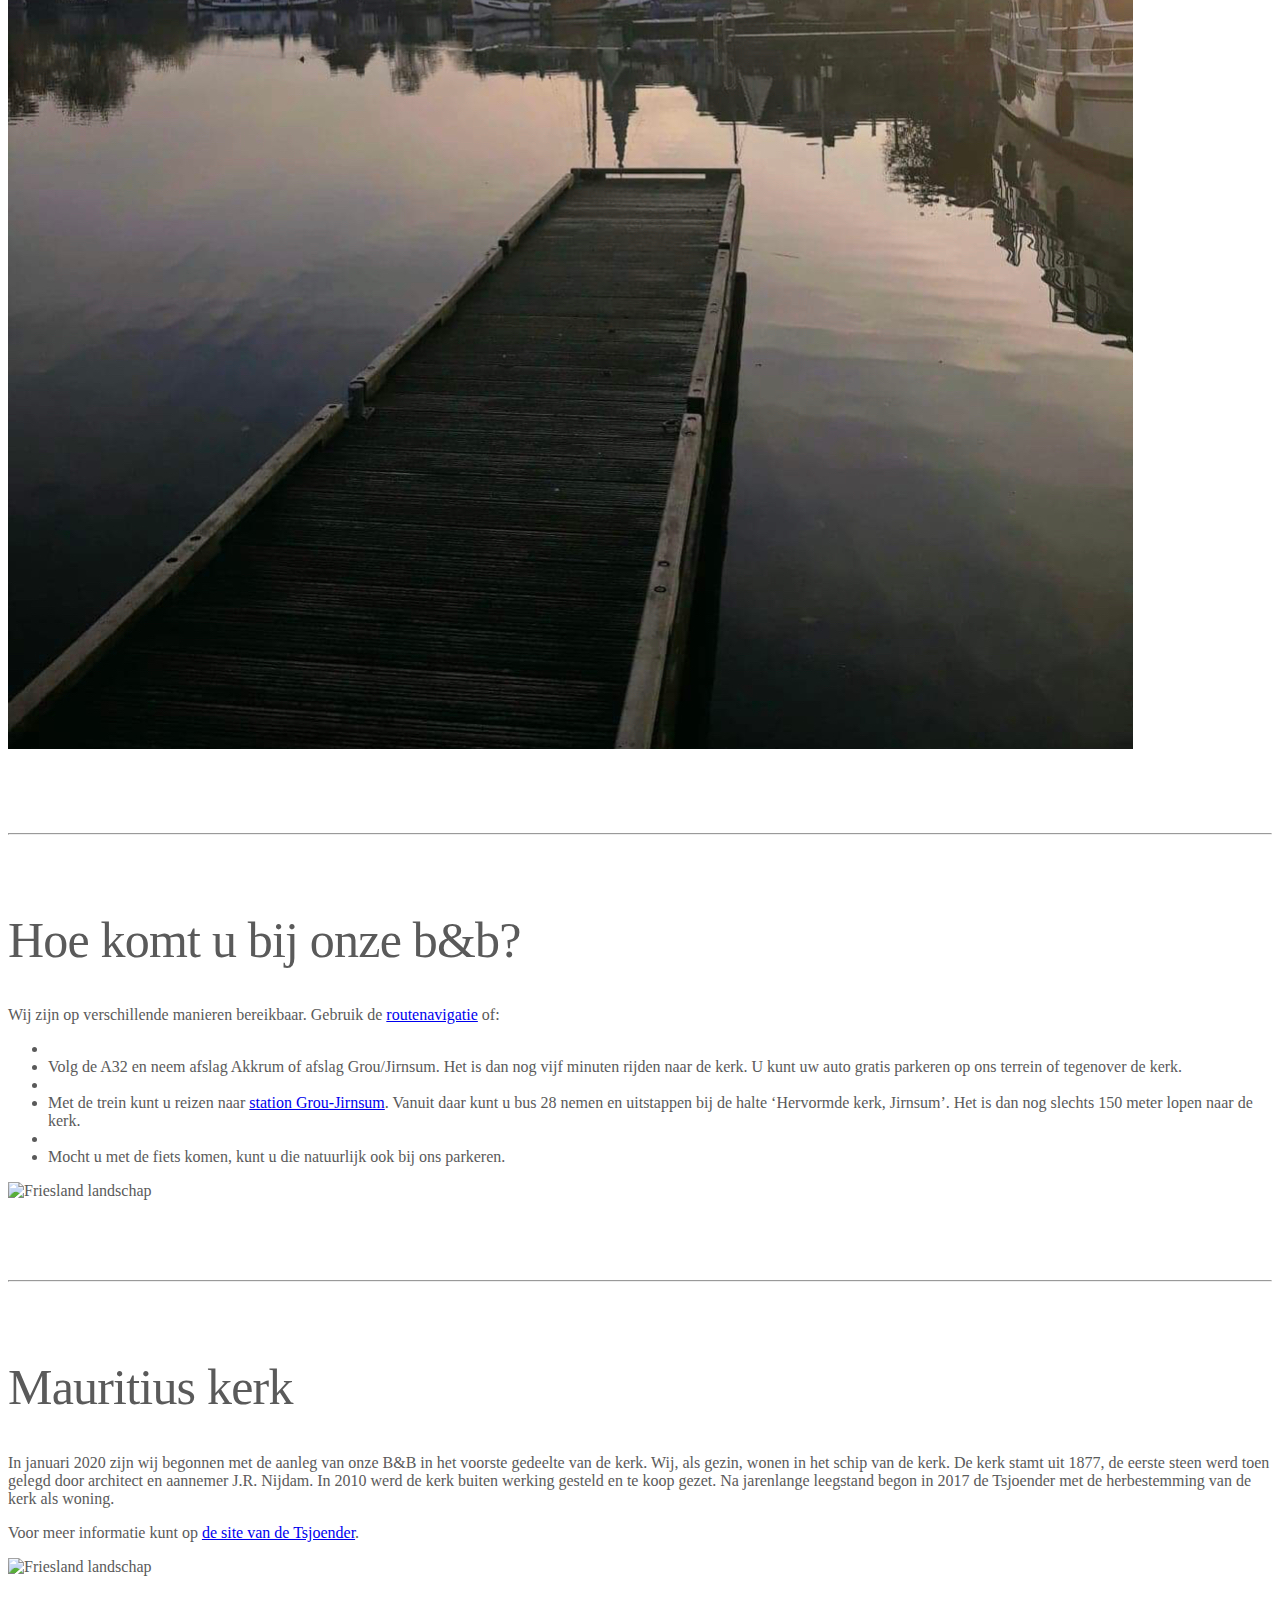
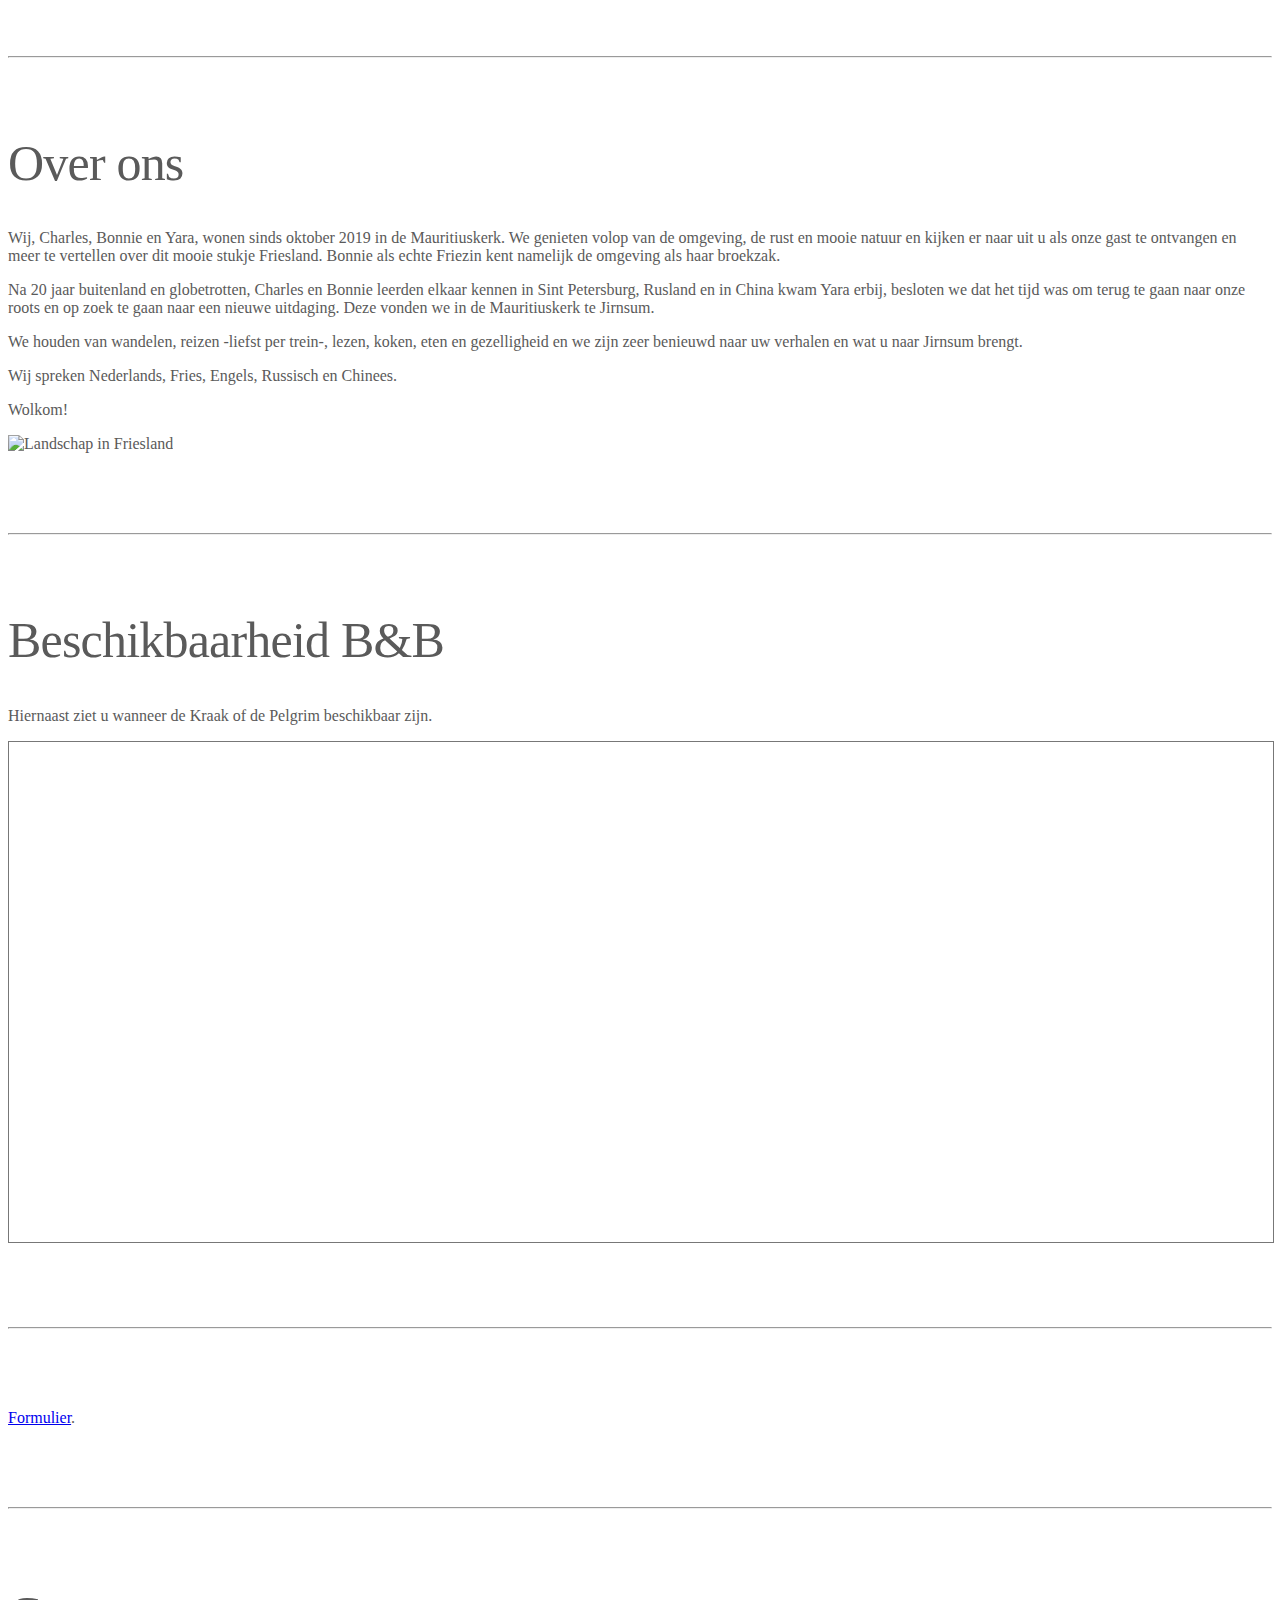
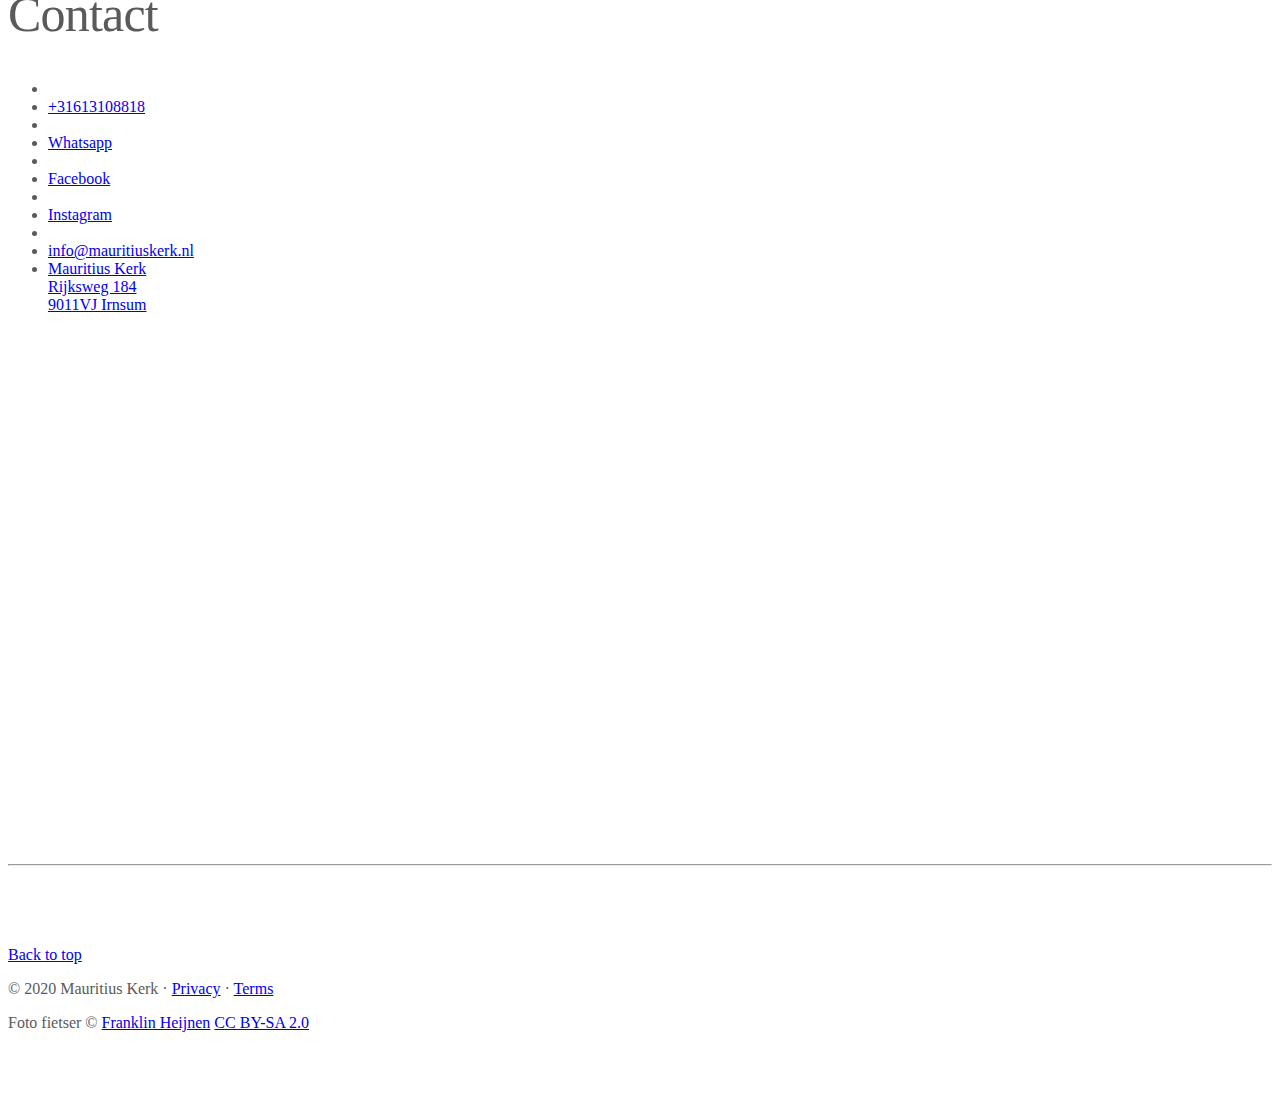
==== commit 52c2f7c1: "Update index.html" ====
--- a/index.html
+++ b/index.html
@@ -111,7 +111,7 @@
             </div>
           </div>
           <div class="carousel-item">
-            <img class="third-slide" src="assets\mauritiuskerklogo.jpg" alt="Third slide">
+            <img class="third-slide" src="mauritiuskerklogo.jpg" alt="Third slide">
             <div class="container">
               <div class="carousel-caption">
                 <h1>Rust en ruimte in hartje Friesland</h1>
@@ -170,7 +170,7 @@
             <p>Wij serveren geen ontbijt. U kunt er bij ons voor kiezen om een ontbijtmand te bestellen. Daarin is er keuze tussen 'Basis' (€15,50), 'Streek' (€18,50) of 'Luxe' (€26,50). <a href="assets/ontbijtservice082020.pdf">Hier ziet u een volledig overzicht</a> van de verschillende opties. Voor een langer verblijf is het ook mogelijk om een gevulde koelkast te bestellen.</p>
             <p>U kunt bij ons inchecken vanaf 15.00 uur. Wij vragen u uit te checken voor 11.00 uur.</p>
             <p>Roken is bij ons niet toegestaan, huisdieren zijn in overleg mogelijk.</p>
-            <p>Onze B&B is geschikt voor een contactvrij verblijf. 
+            <p>Onze B&B is geschikt voor een contactvrij verblijf.</p> 
           </div>
           <div class="col-md-5">
             <img class="featurette-image img-fluid mx-auto" src="assets/kerk1.jpg" alt="Mauritiuskerk in Jirnsum">
@@ -198,6 +198,7 @@
                     <li>30 m²</li>
                 </ul> 
             <p>U slaapt in De Kraak voor €98 per nacht, op basis van een verblijf van 2 personen (incl. 9% btw, excl. toeristenbelasting).</p>
+            <p>Voor meer foto's kijk op onze Facebook of Instagram.</p>
                 <p><a class="btn btn-primary" href="#reserveren" role="button">Nu reserveren &raquo;</a></p>
             </p>
           </div>
@@ -227,6 +228,7 @@
                     <li>25 m²</li>
                 </ul>
              <p>De Pelgrim is beschikbaar voor €89 per nacht, op basis van een verblijf van 2 personen (incl. 9% btw, excl. toeristenbelasting).</p>
+             <p>Voor meer foto's kijk op onze <a href="https://www.facebook.com/mauritiuskerk/">Facebook</a> of <a href="https://www.instagram.com/mauritiuskerk_friesland/">Instagram<a/>.</p>
                <p><a class="btn btn-primary" href="#reserveren" role="button">Nu reserveren &raquo;</a></p>
             </p>
           </div>
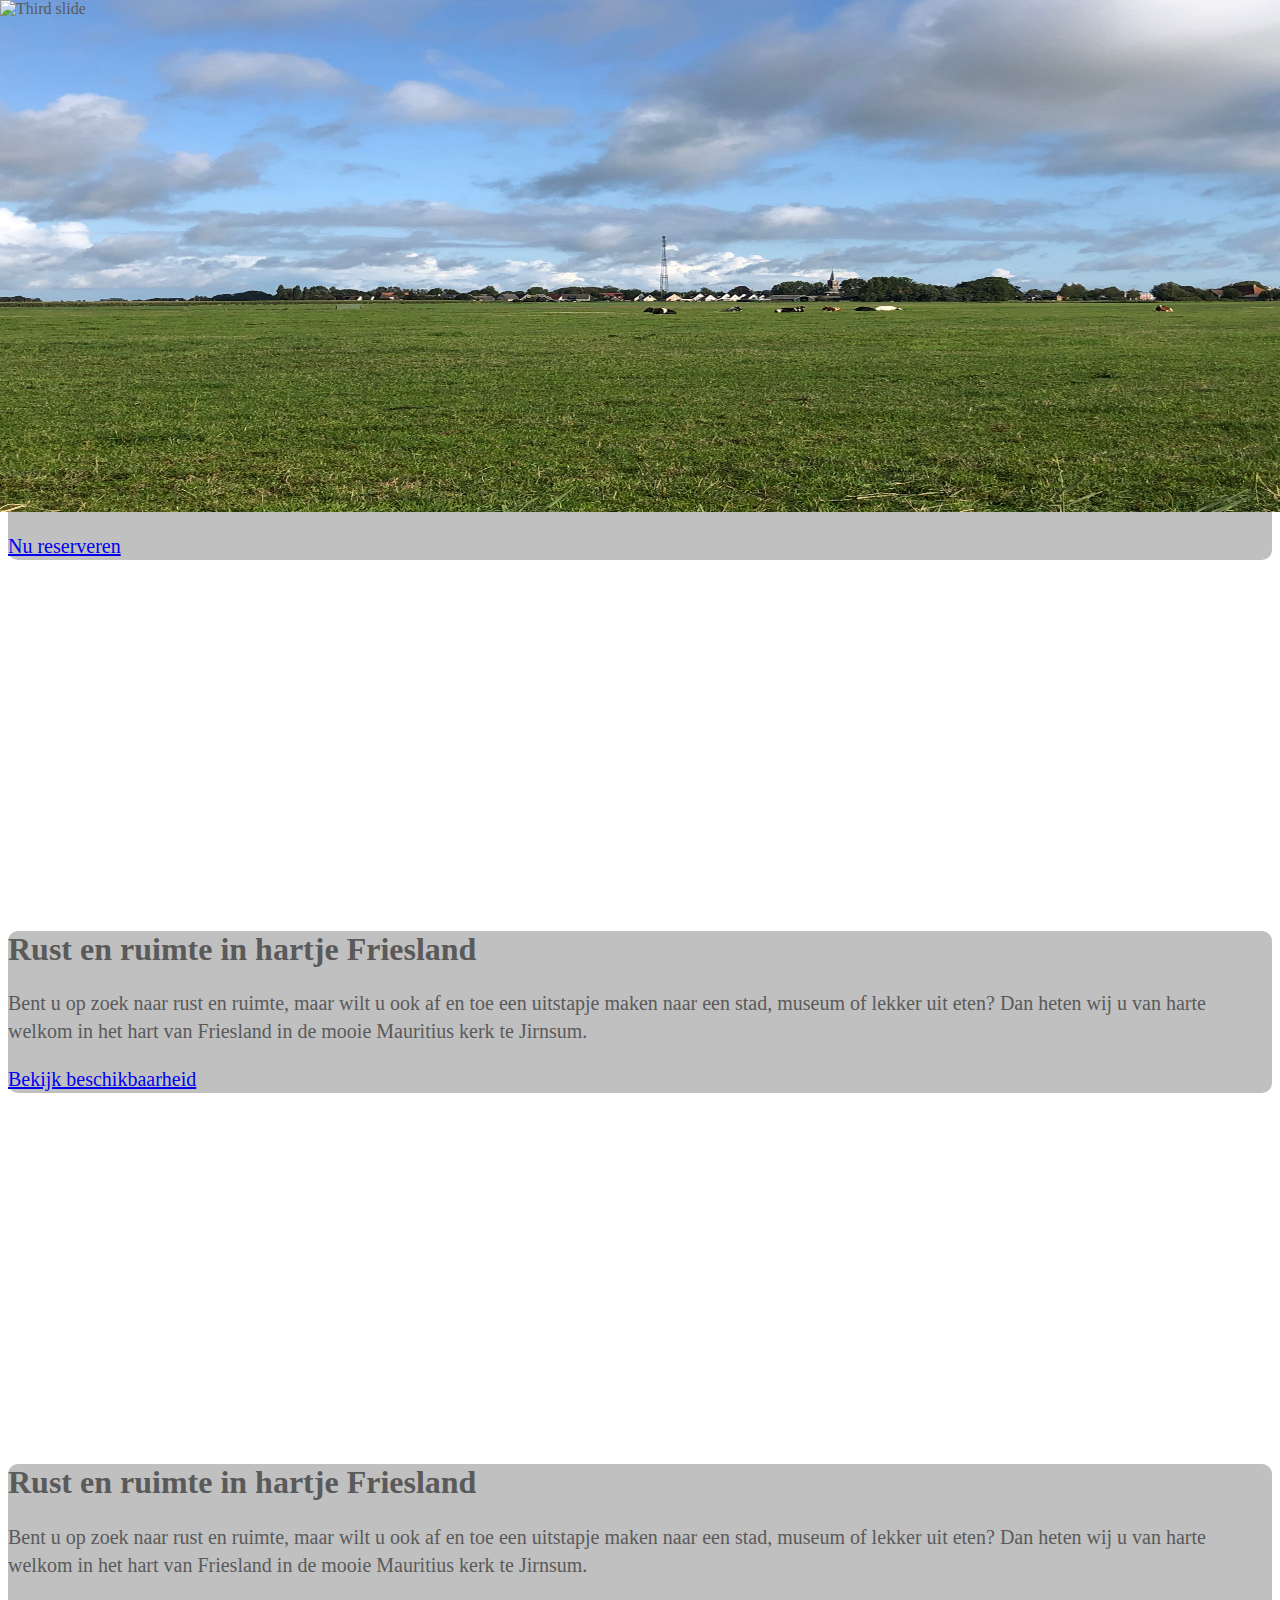
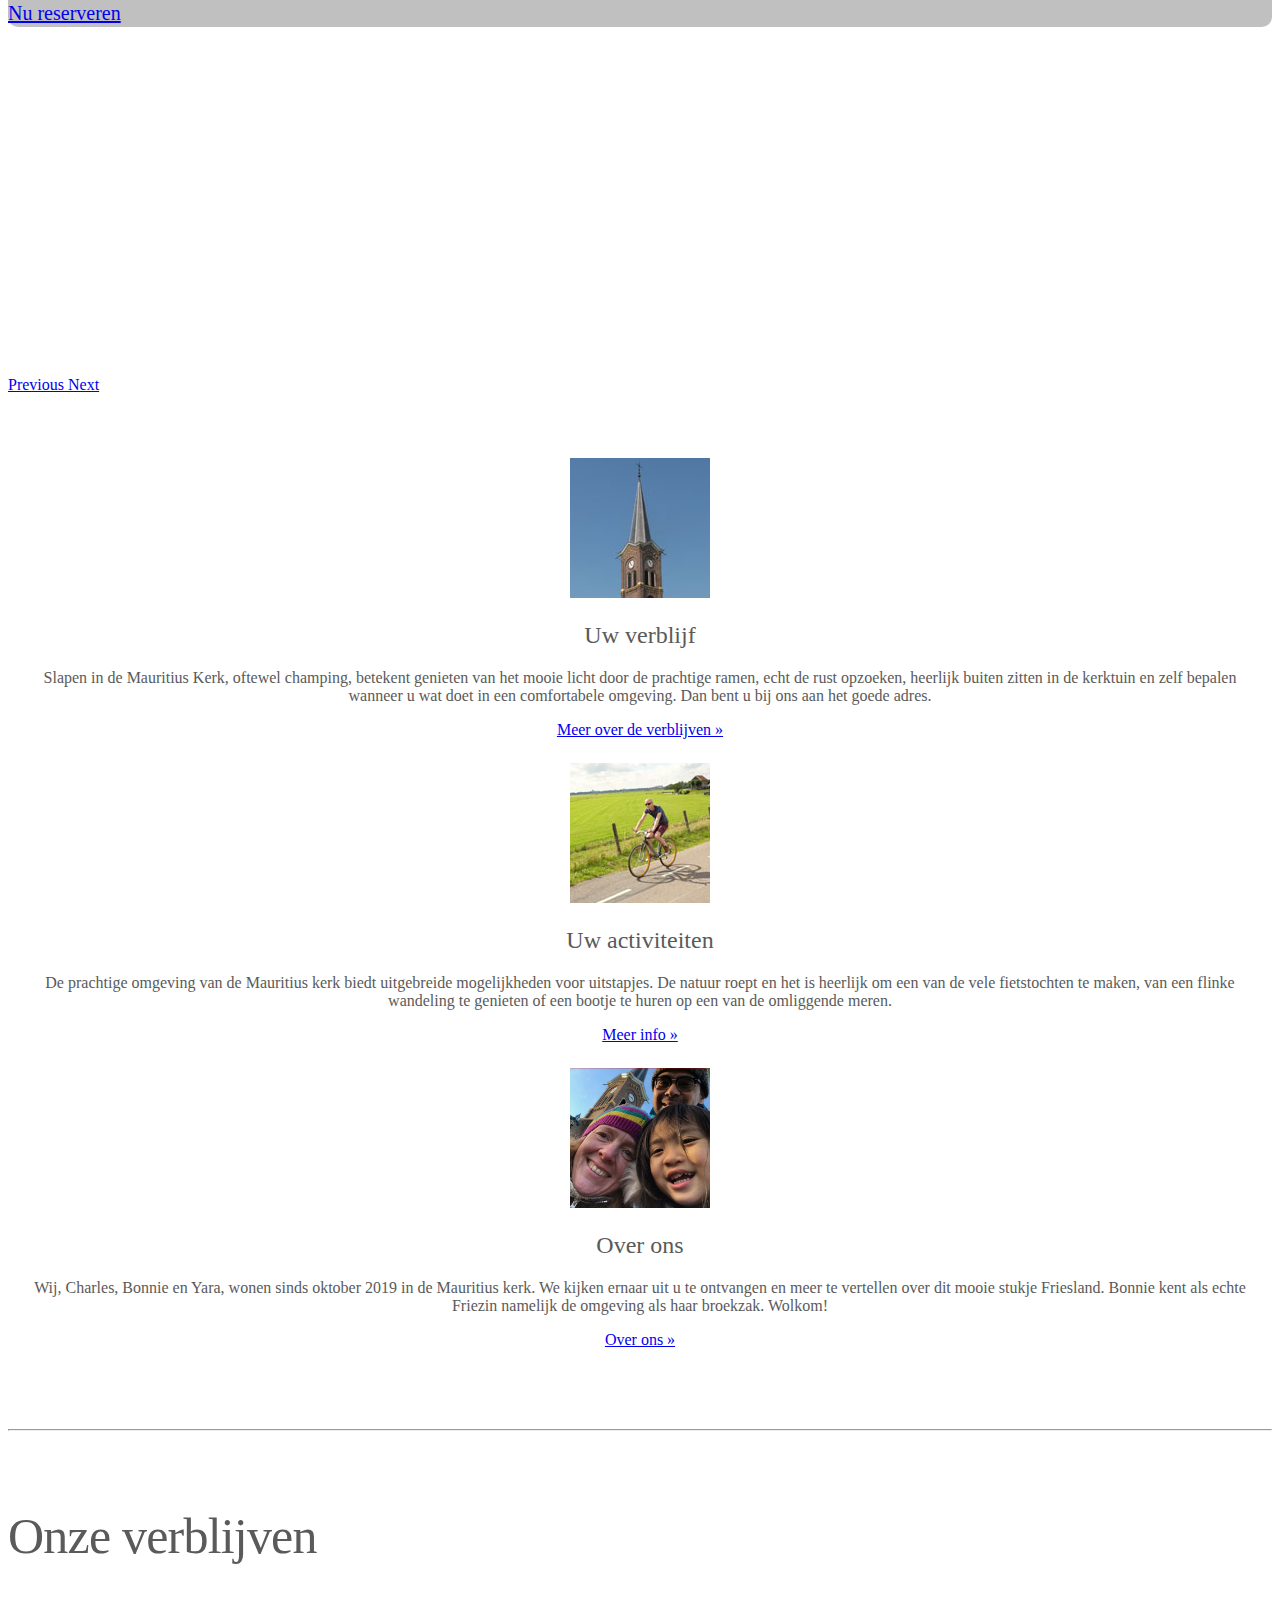
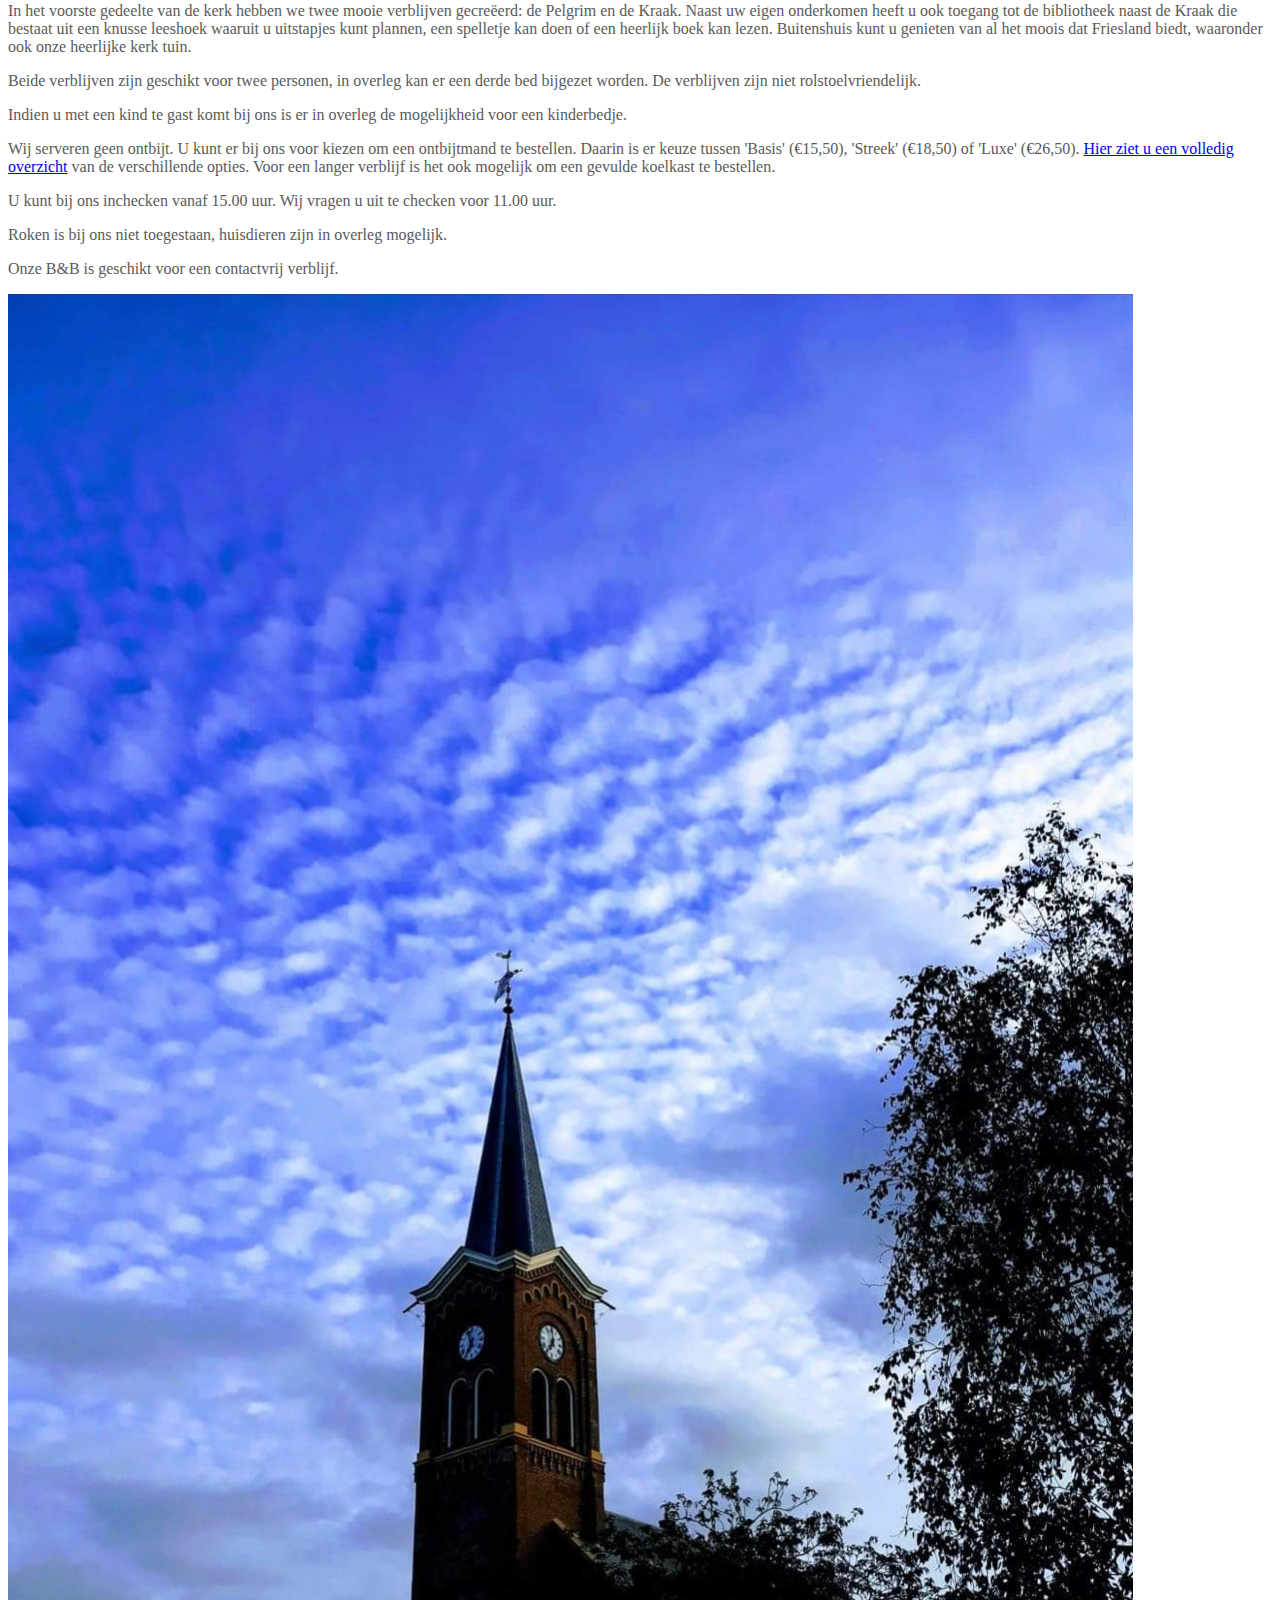
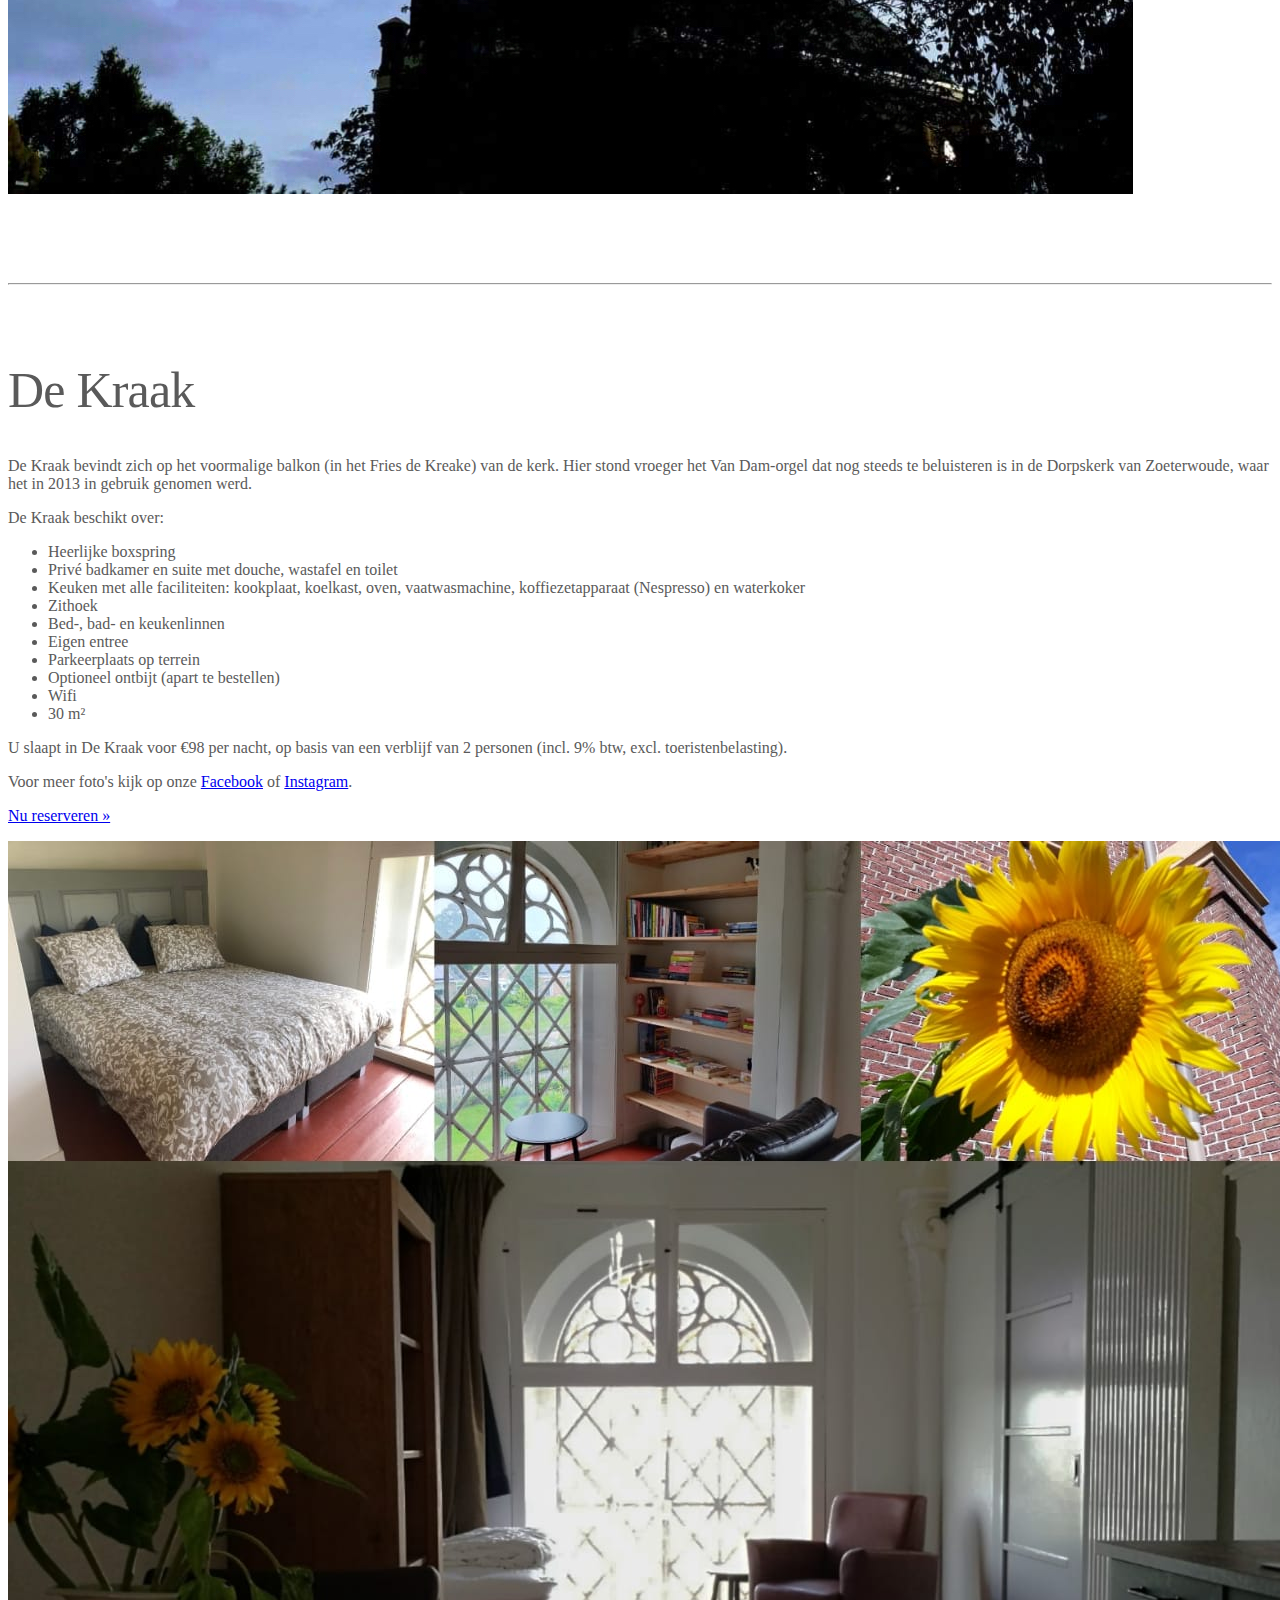
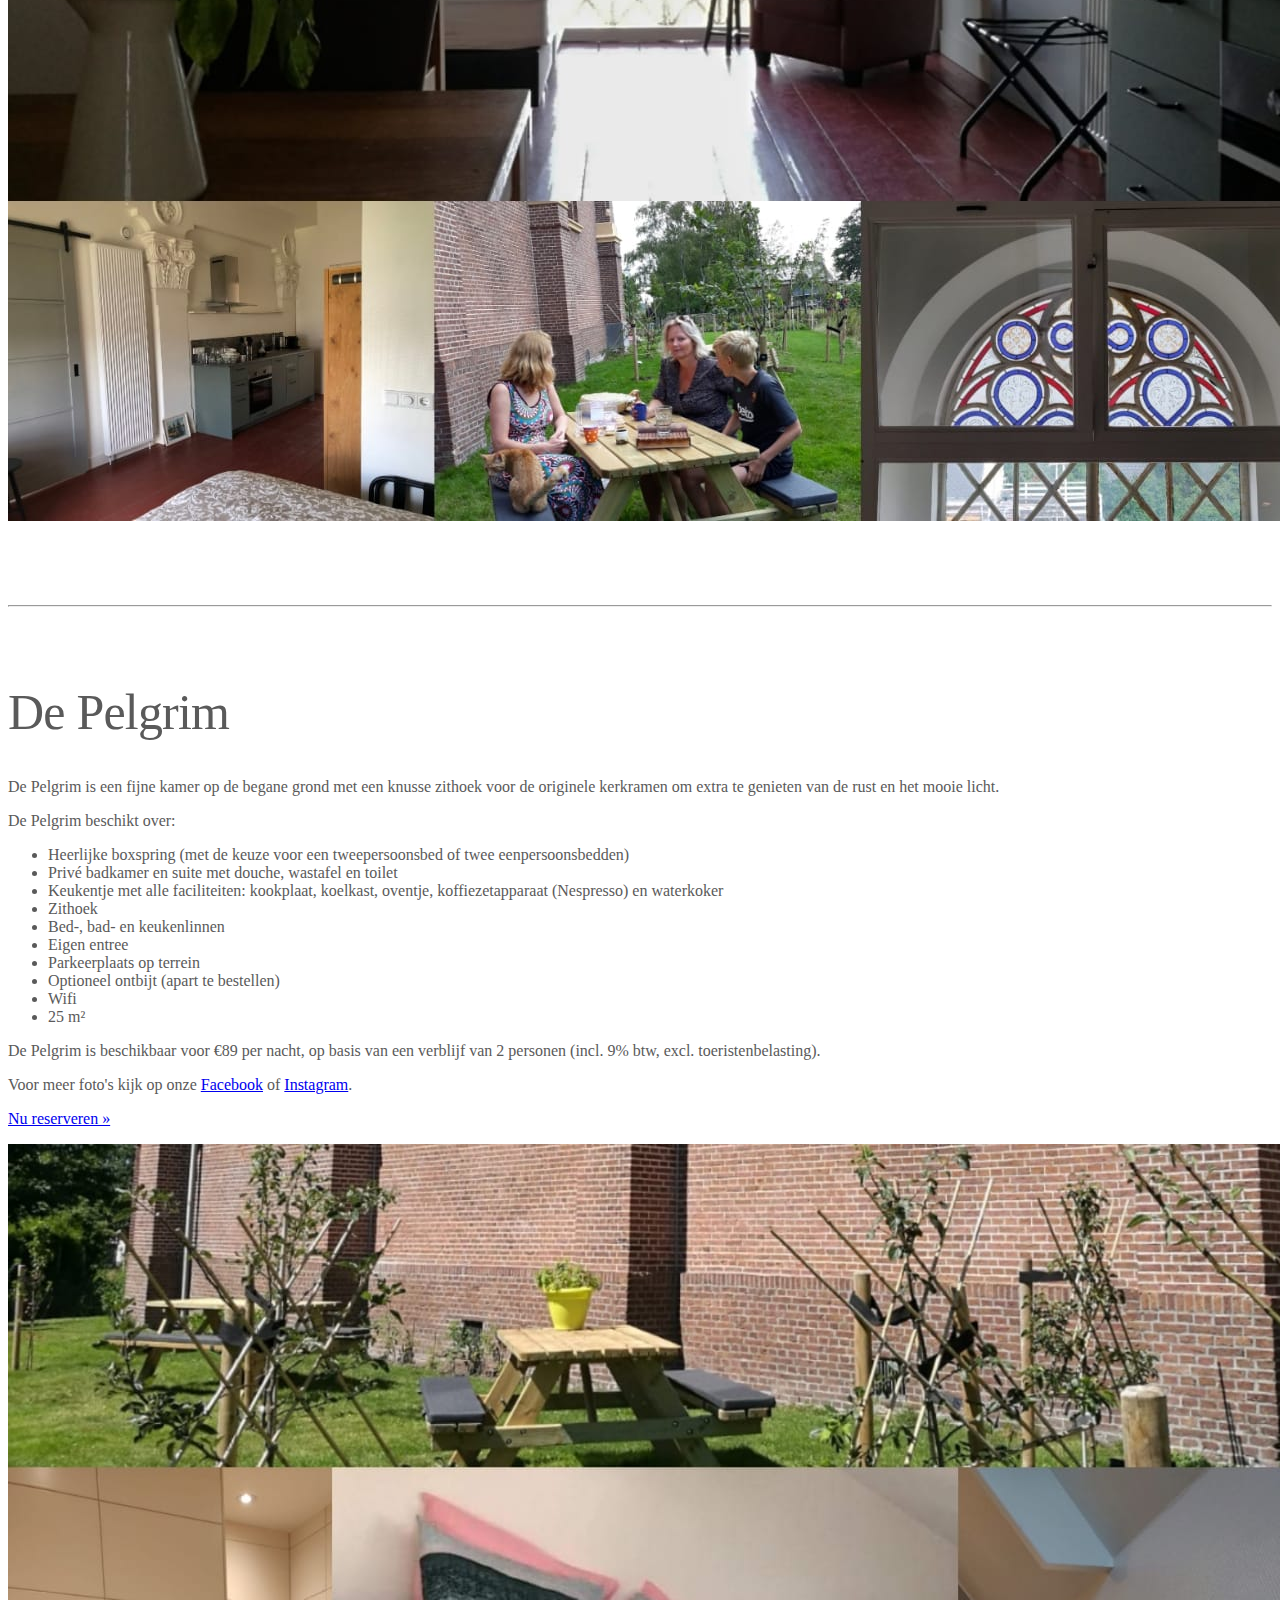
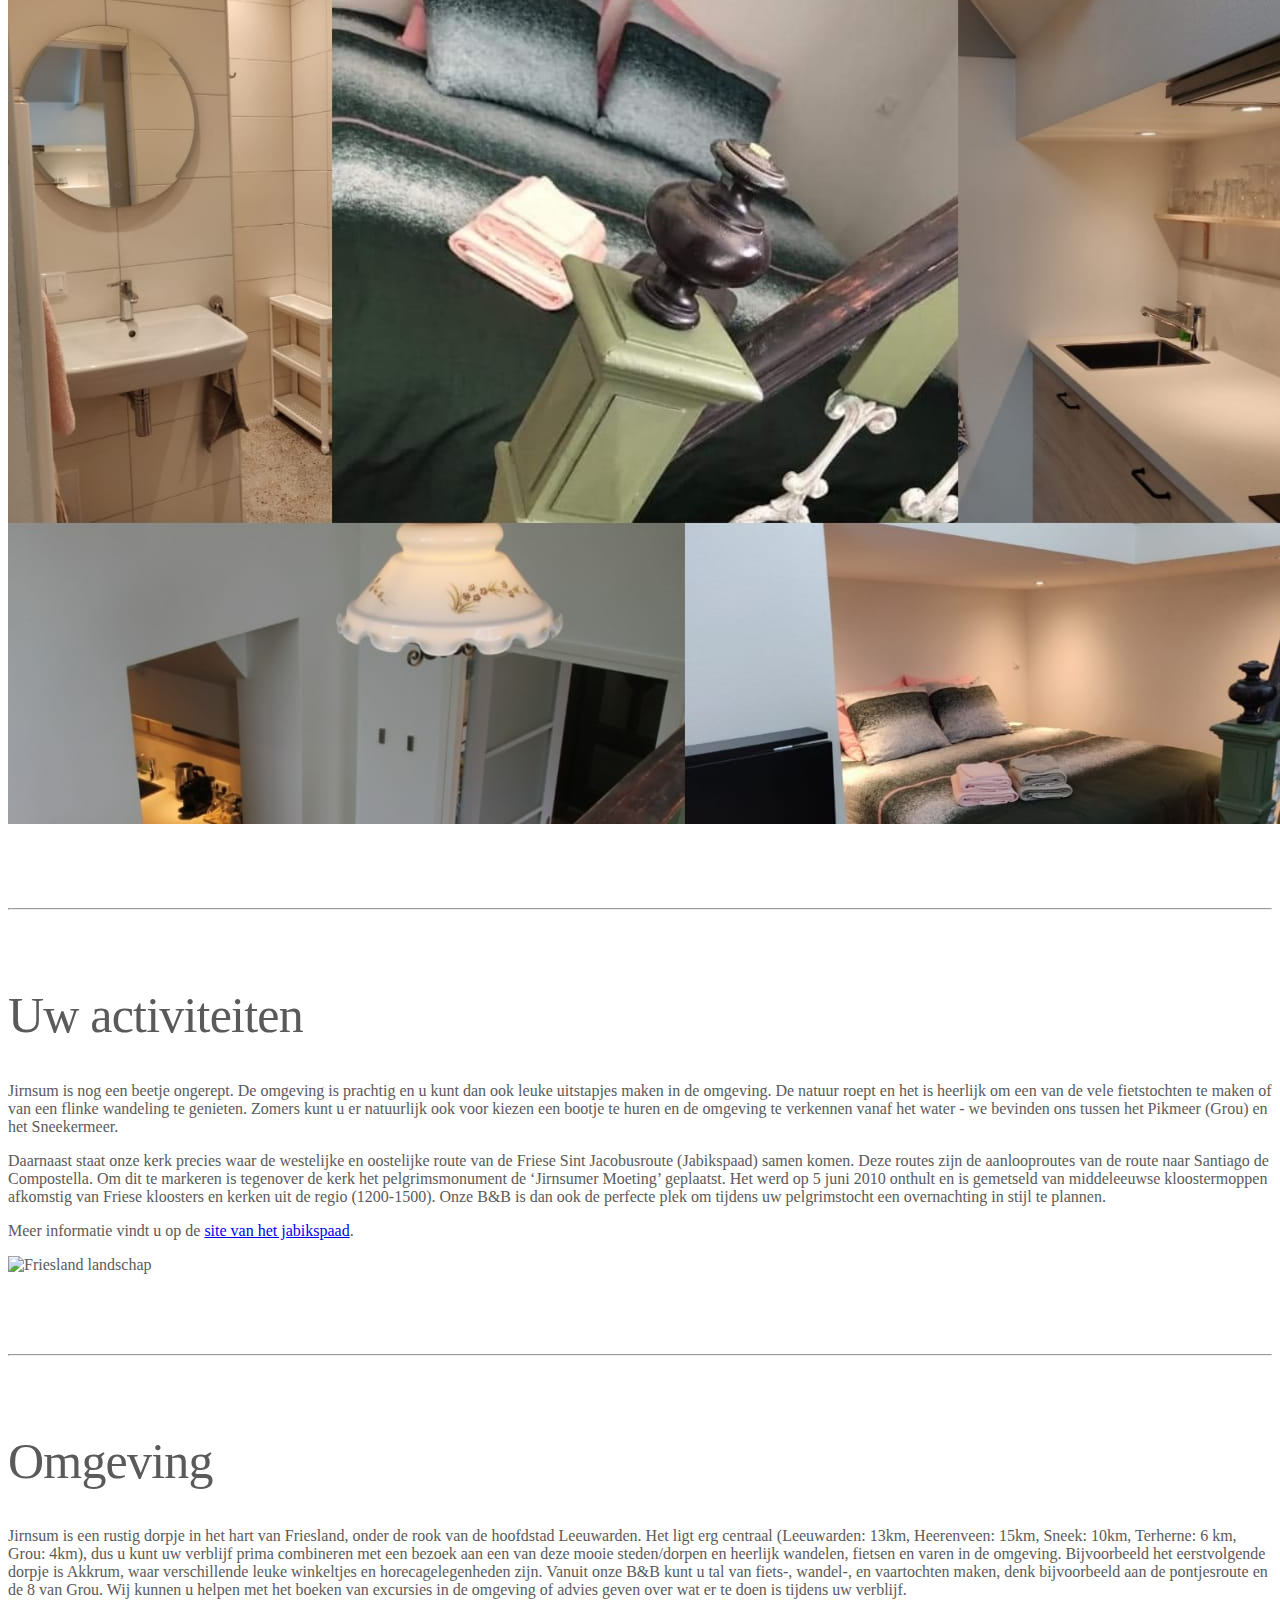
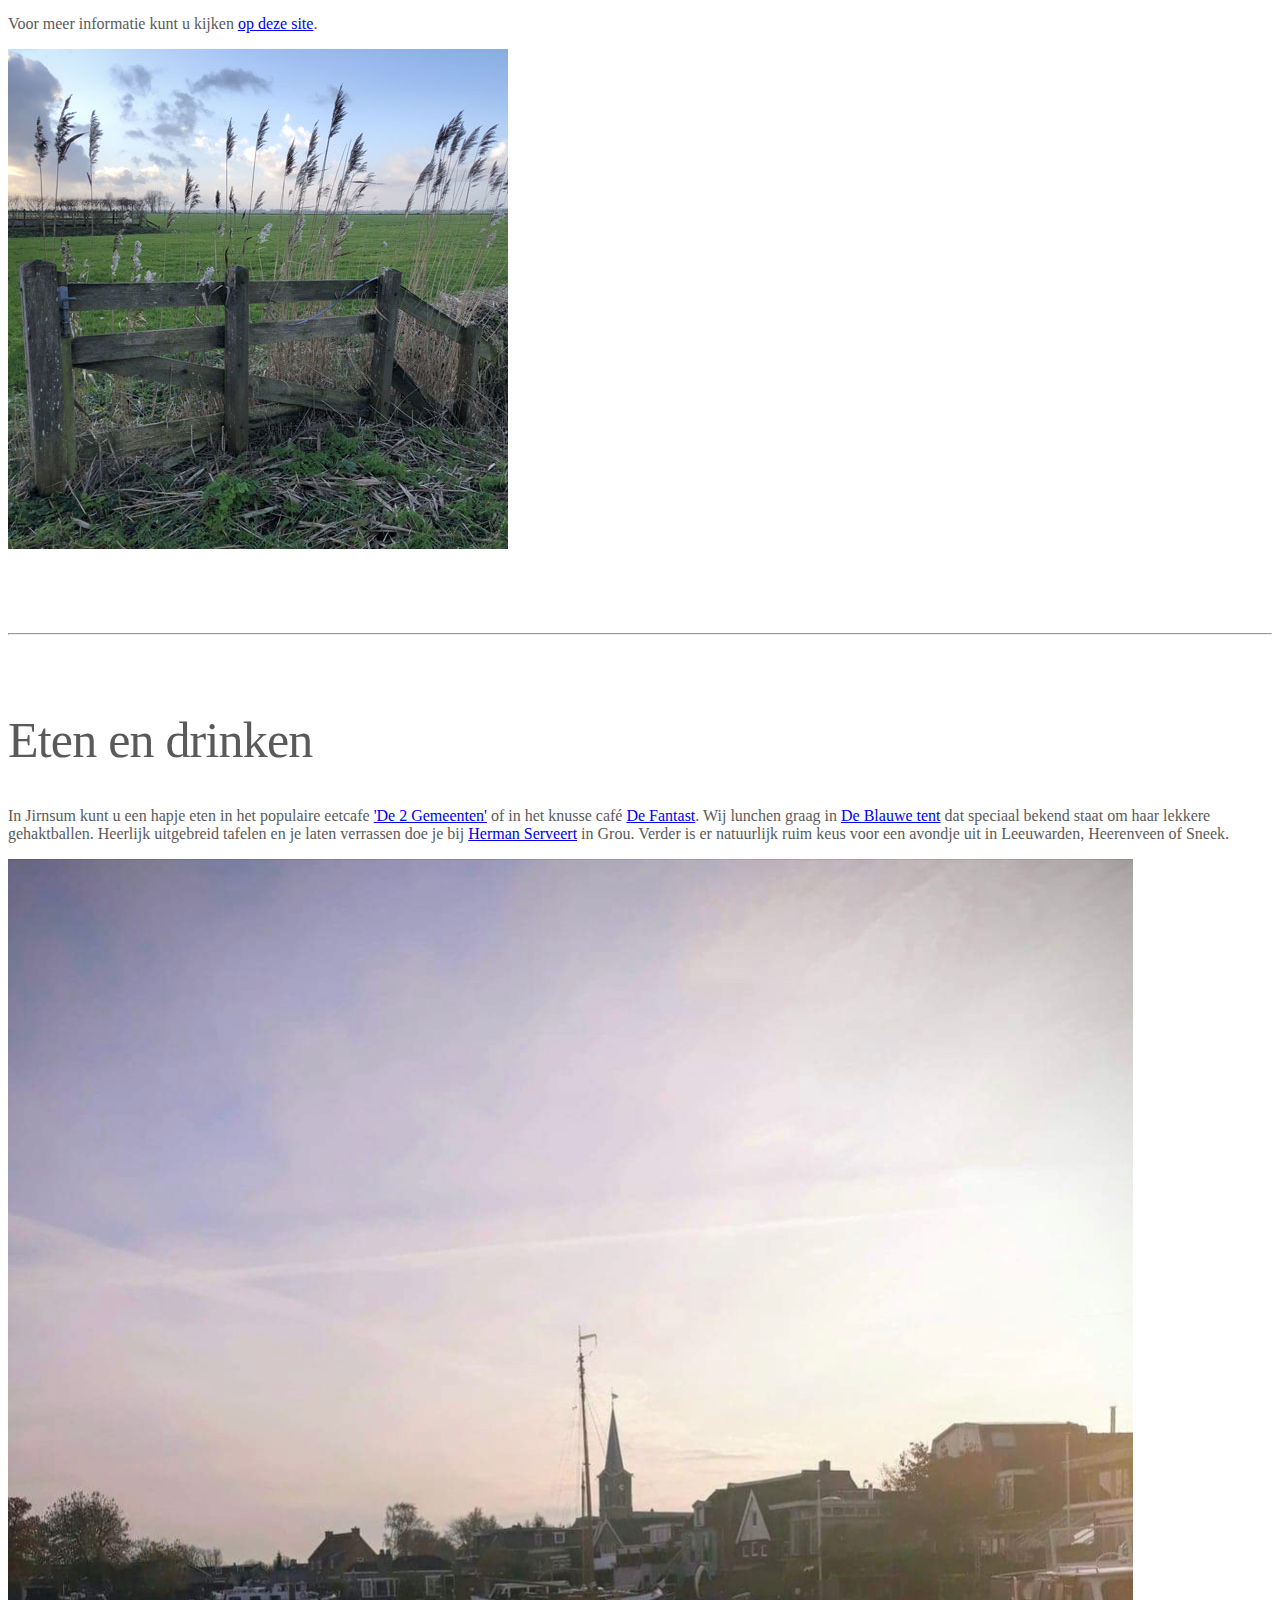
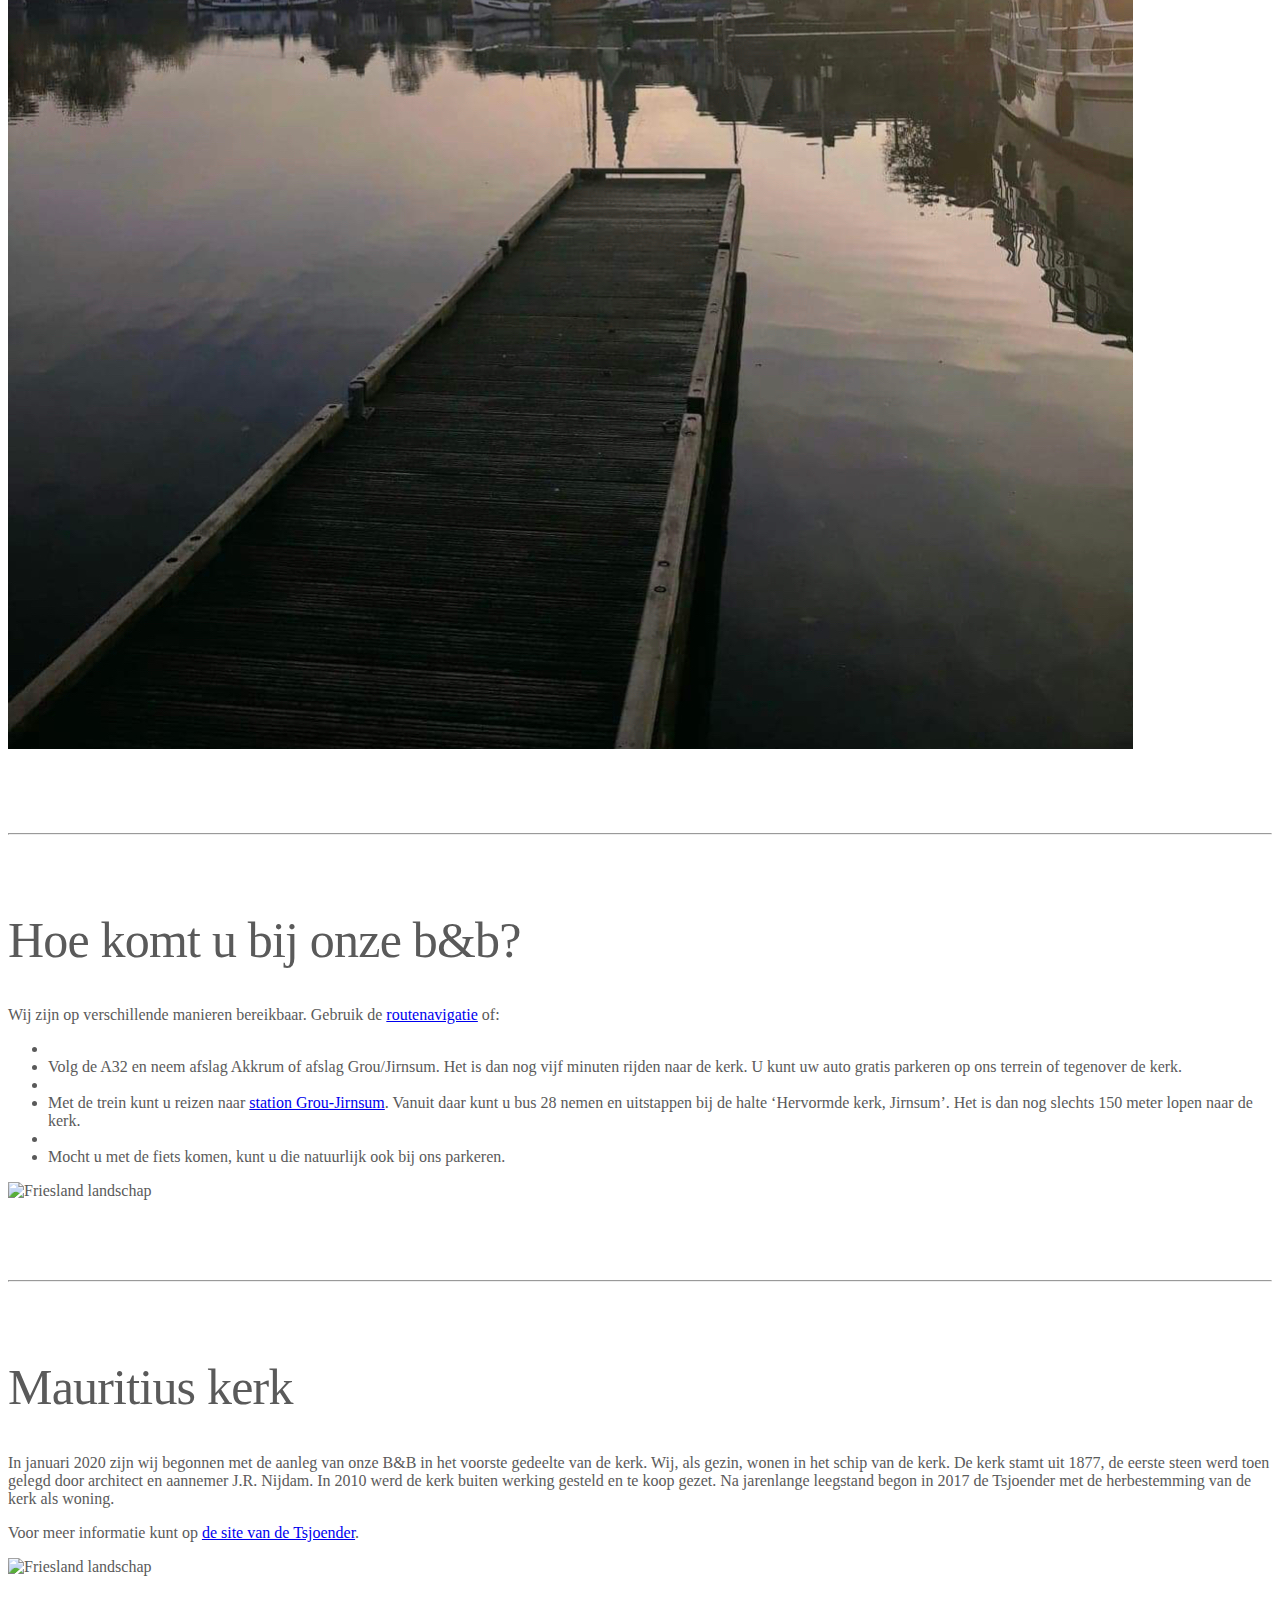
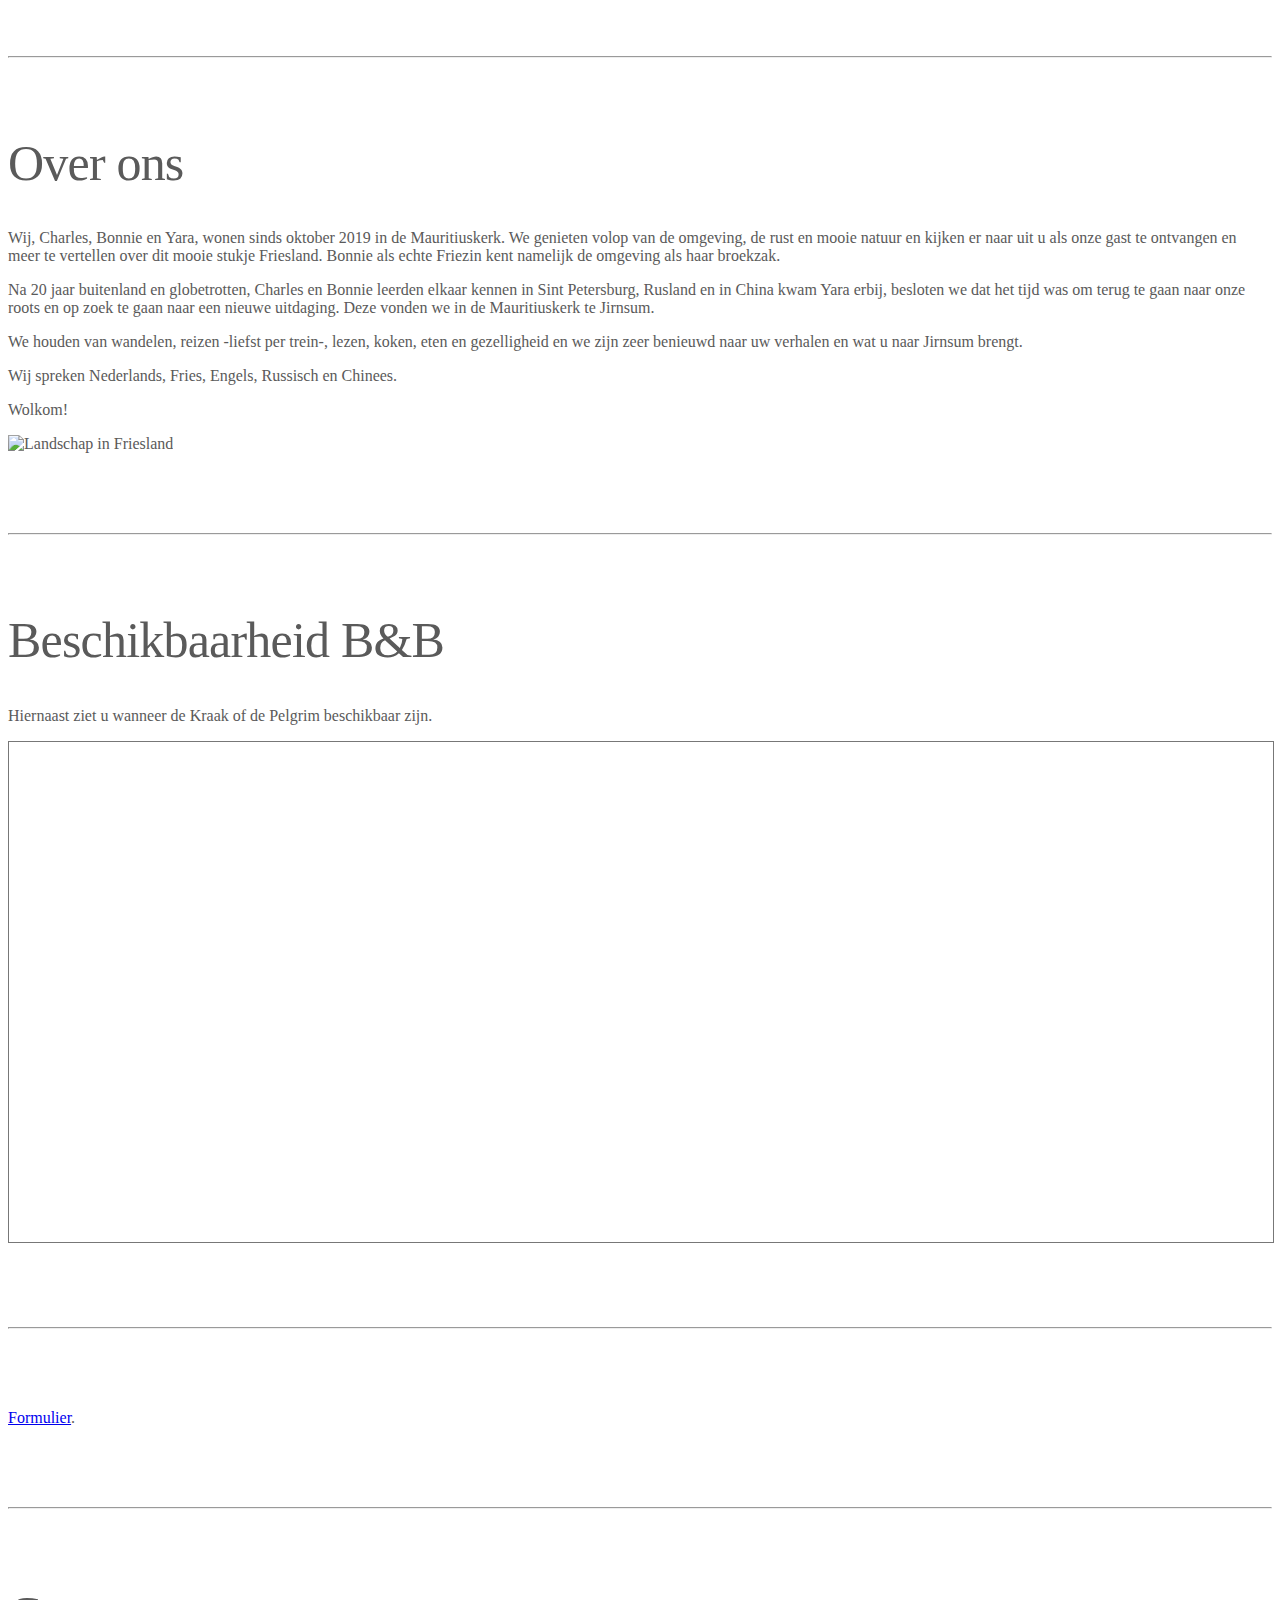
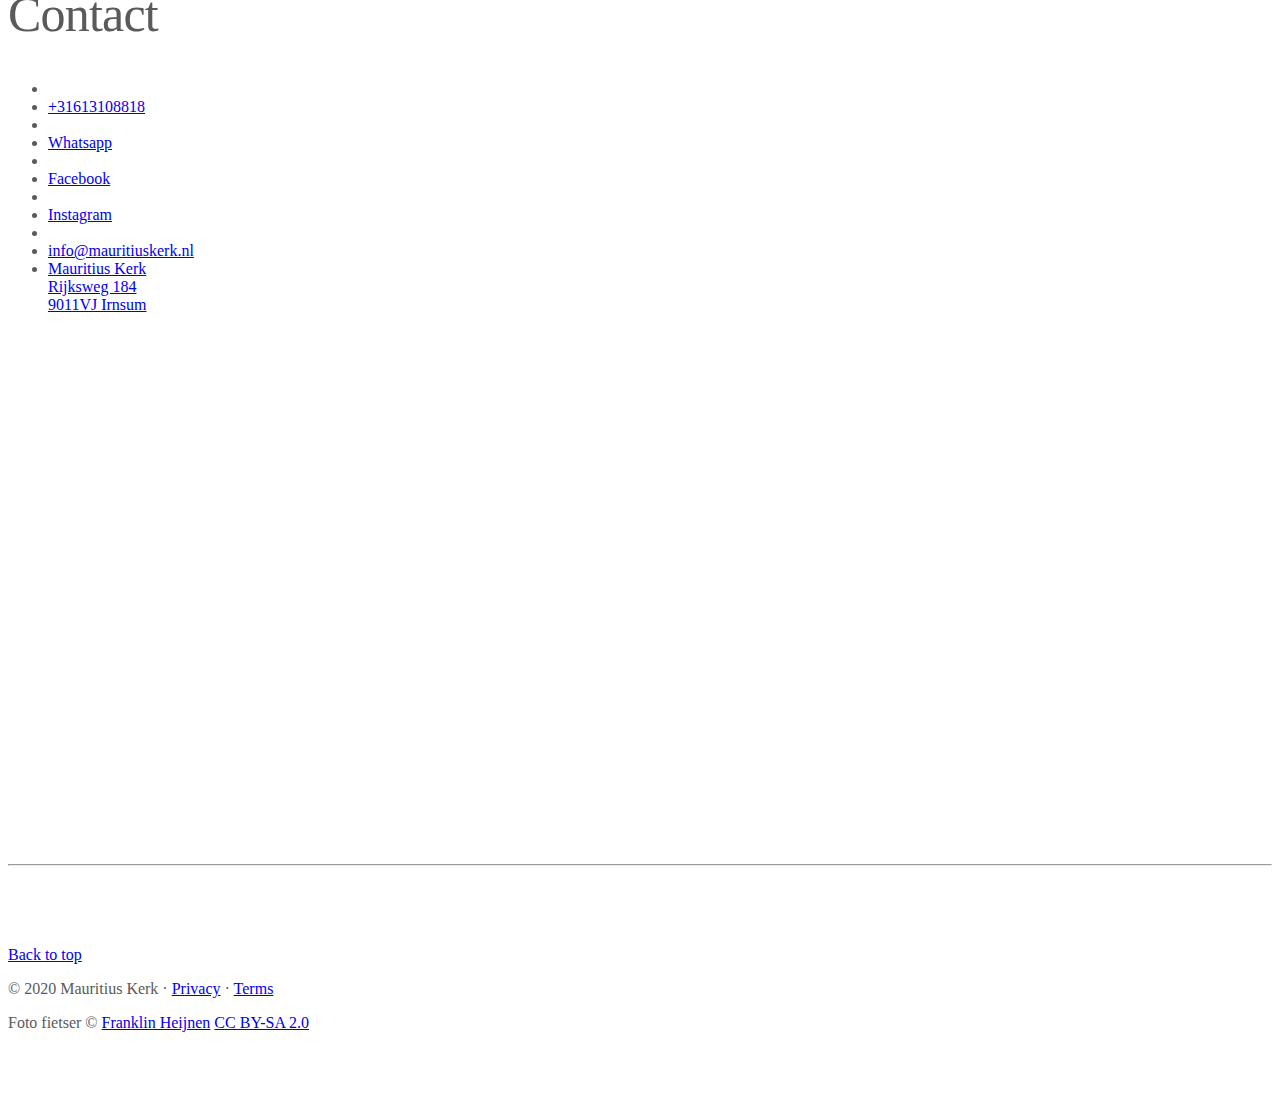
==== commit 27356a40: "Update index.html" ====
--- a/index.html
+++ b/index.html
@@ -198,7 +198,7 @@
                     <li>30 m²</li>
                 </ul> 
             <p>U slaapt in De Kraak voor €98 per nacht, op basis van een verblijf van 2 personen (incl. 9% btw, excl. toeristenbelasting).</p>
-            <p>Voor meer foto's kijk op onze Facebook of Instagram.</p>
+            <p>Voor meer foto's kijk op onze <a href="https://www.facebook.com/mauritiuskerk/">Facebook</a> of <a href="https://www.instagram.com/mauritiuskerk_friesland/">Instagram<a/>.</p>
                 <p><a class="btn btn-primary" href="#reserveren" role="button">Nu reserveren &raquo;</a></p>
             </p>
           </div>
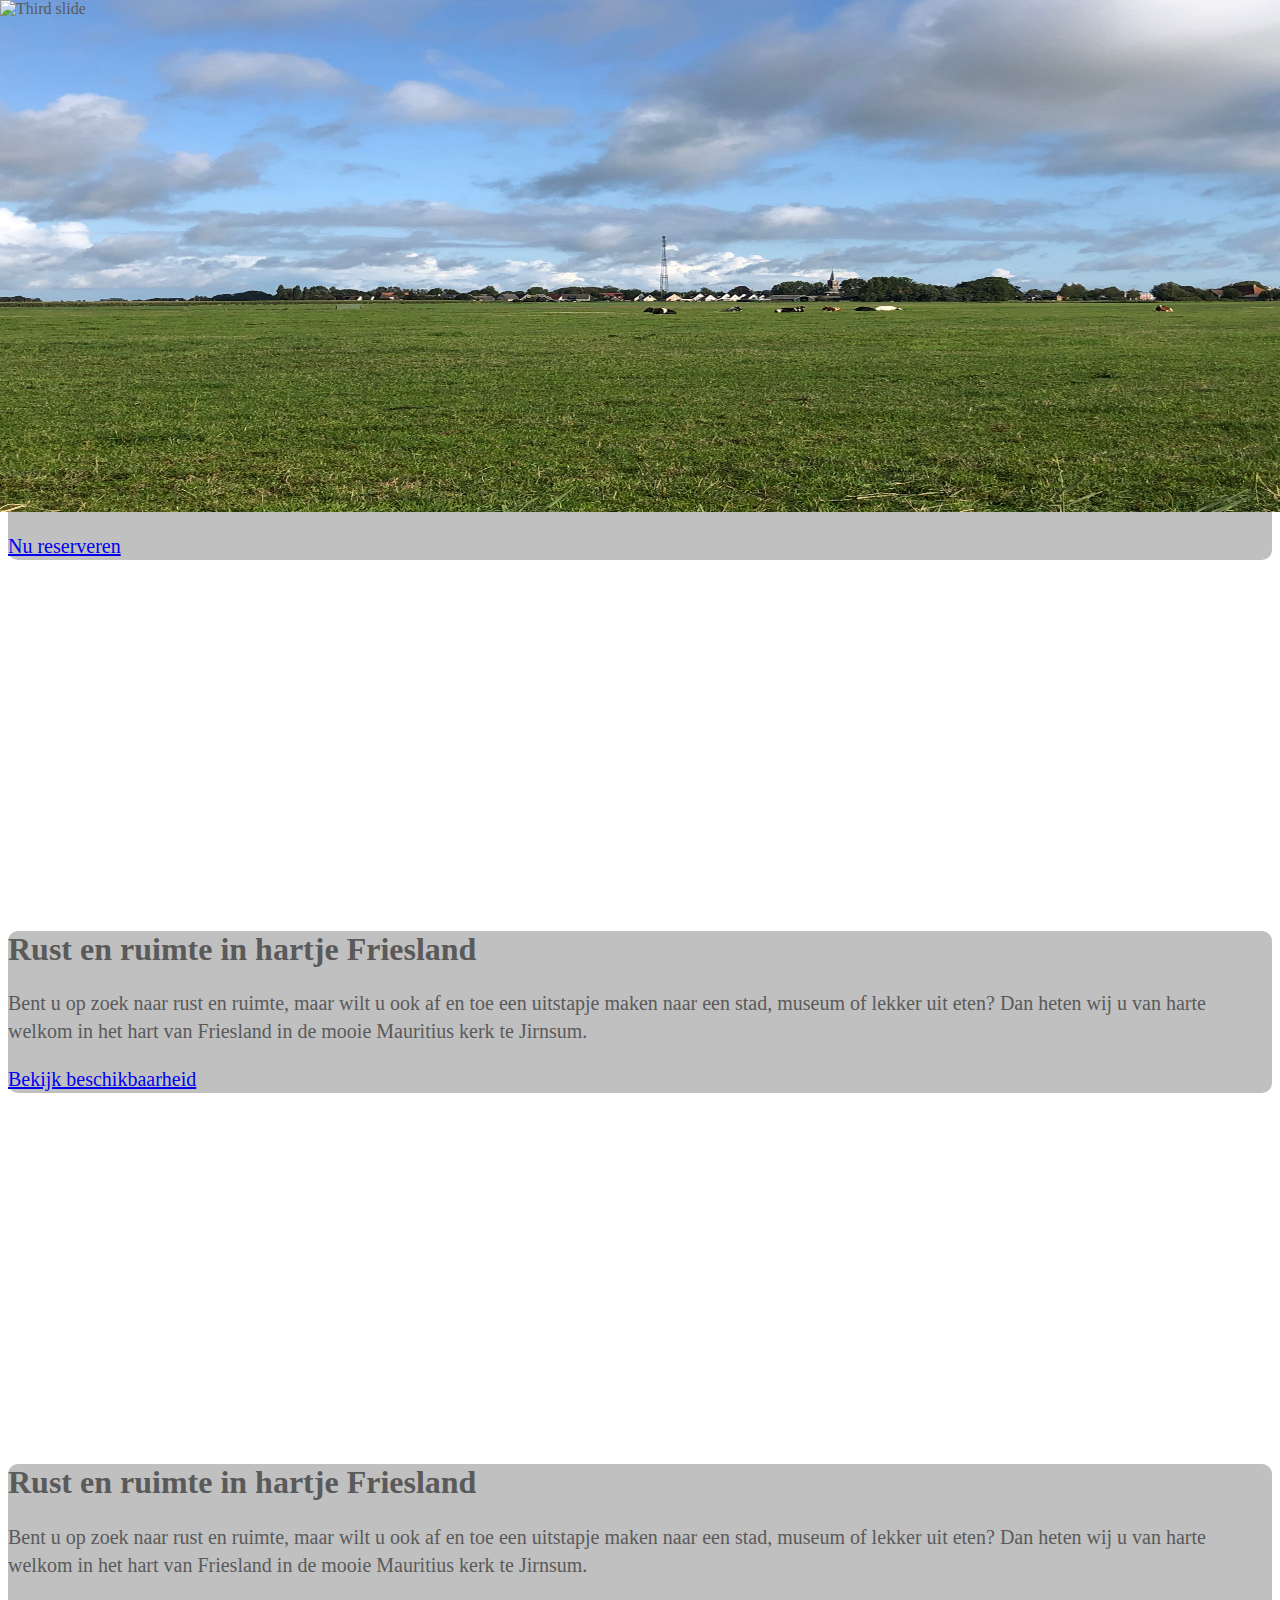
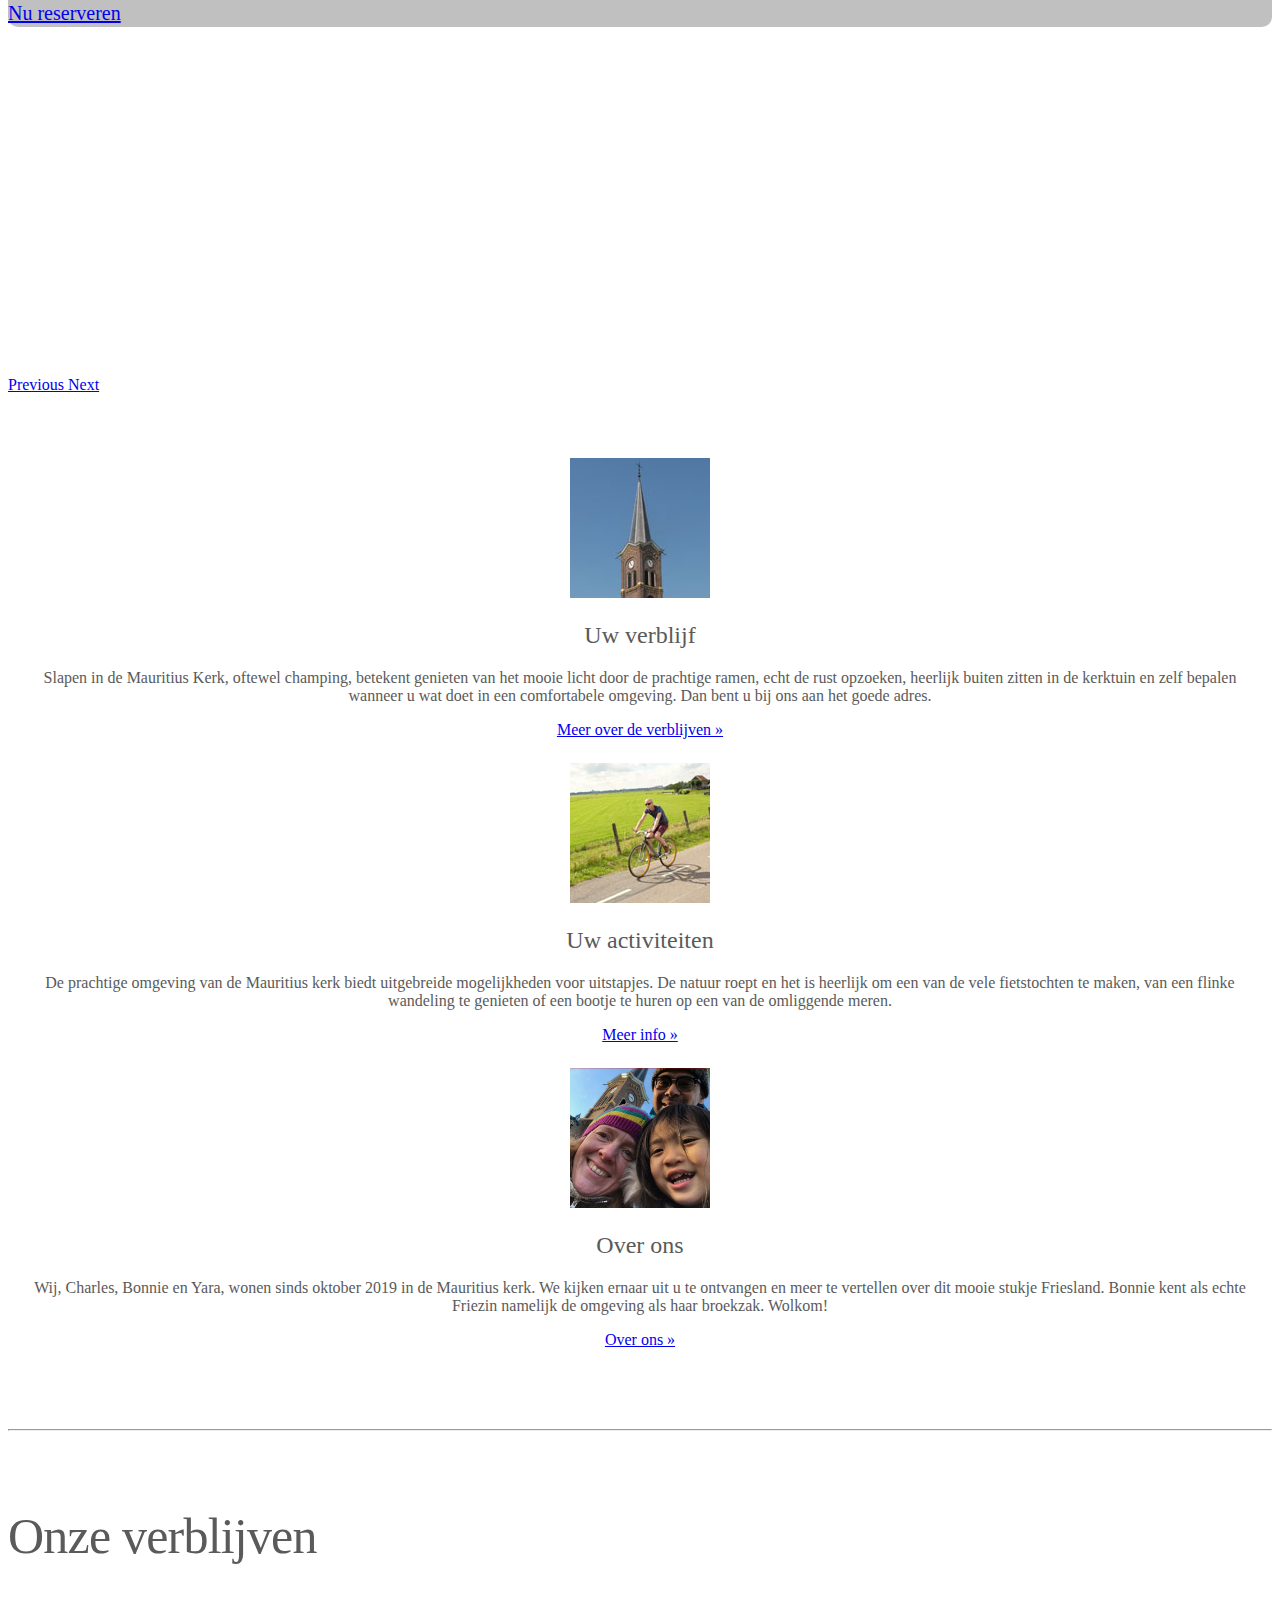
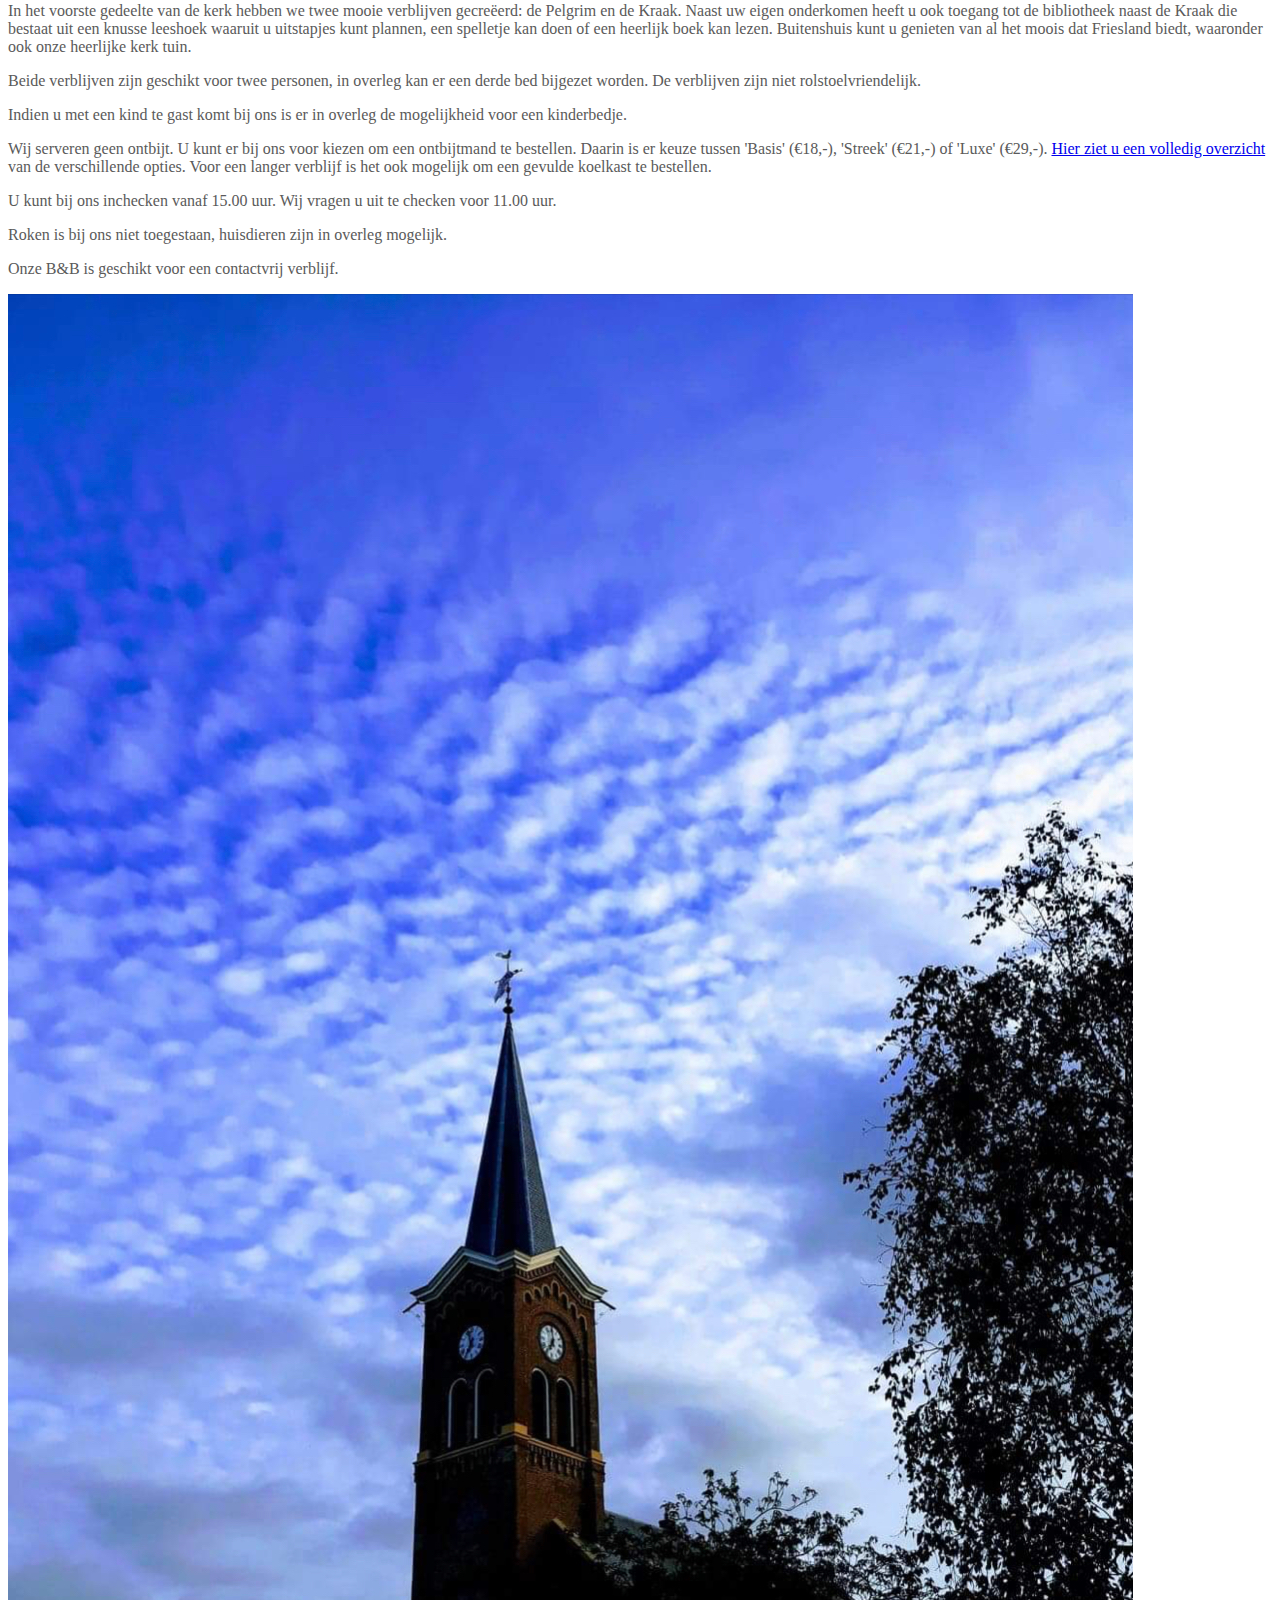
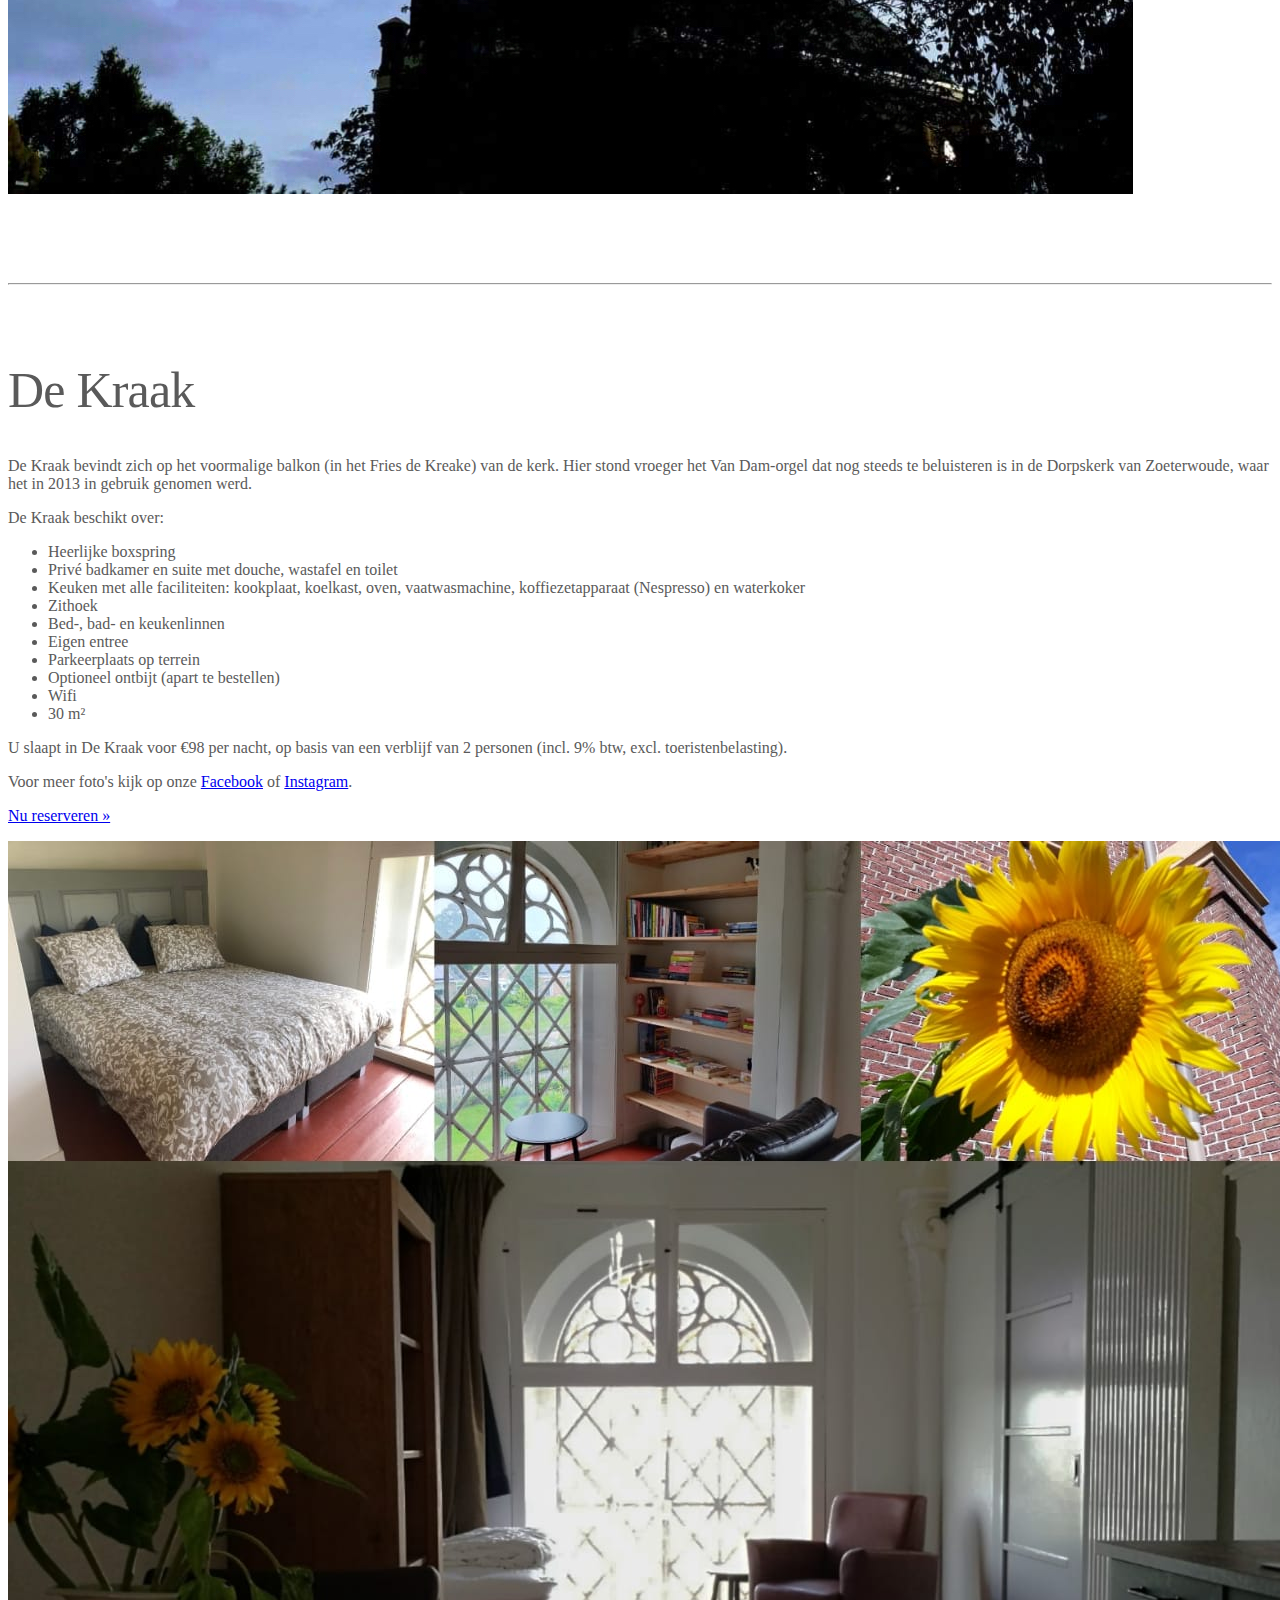
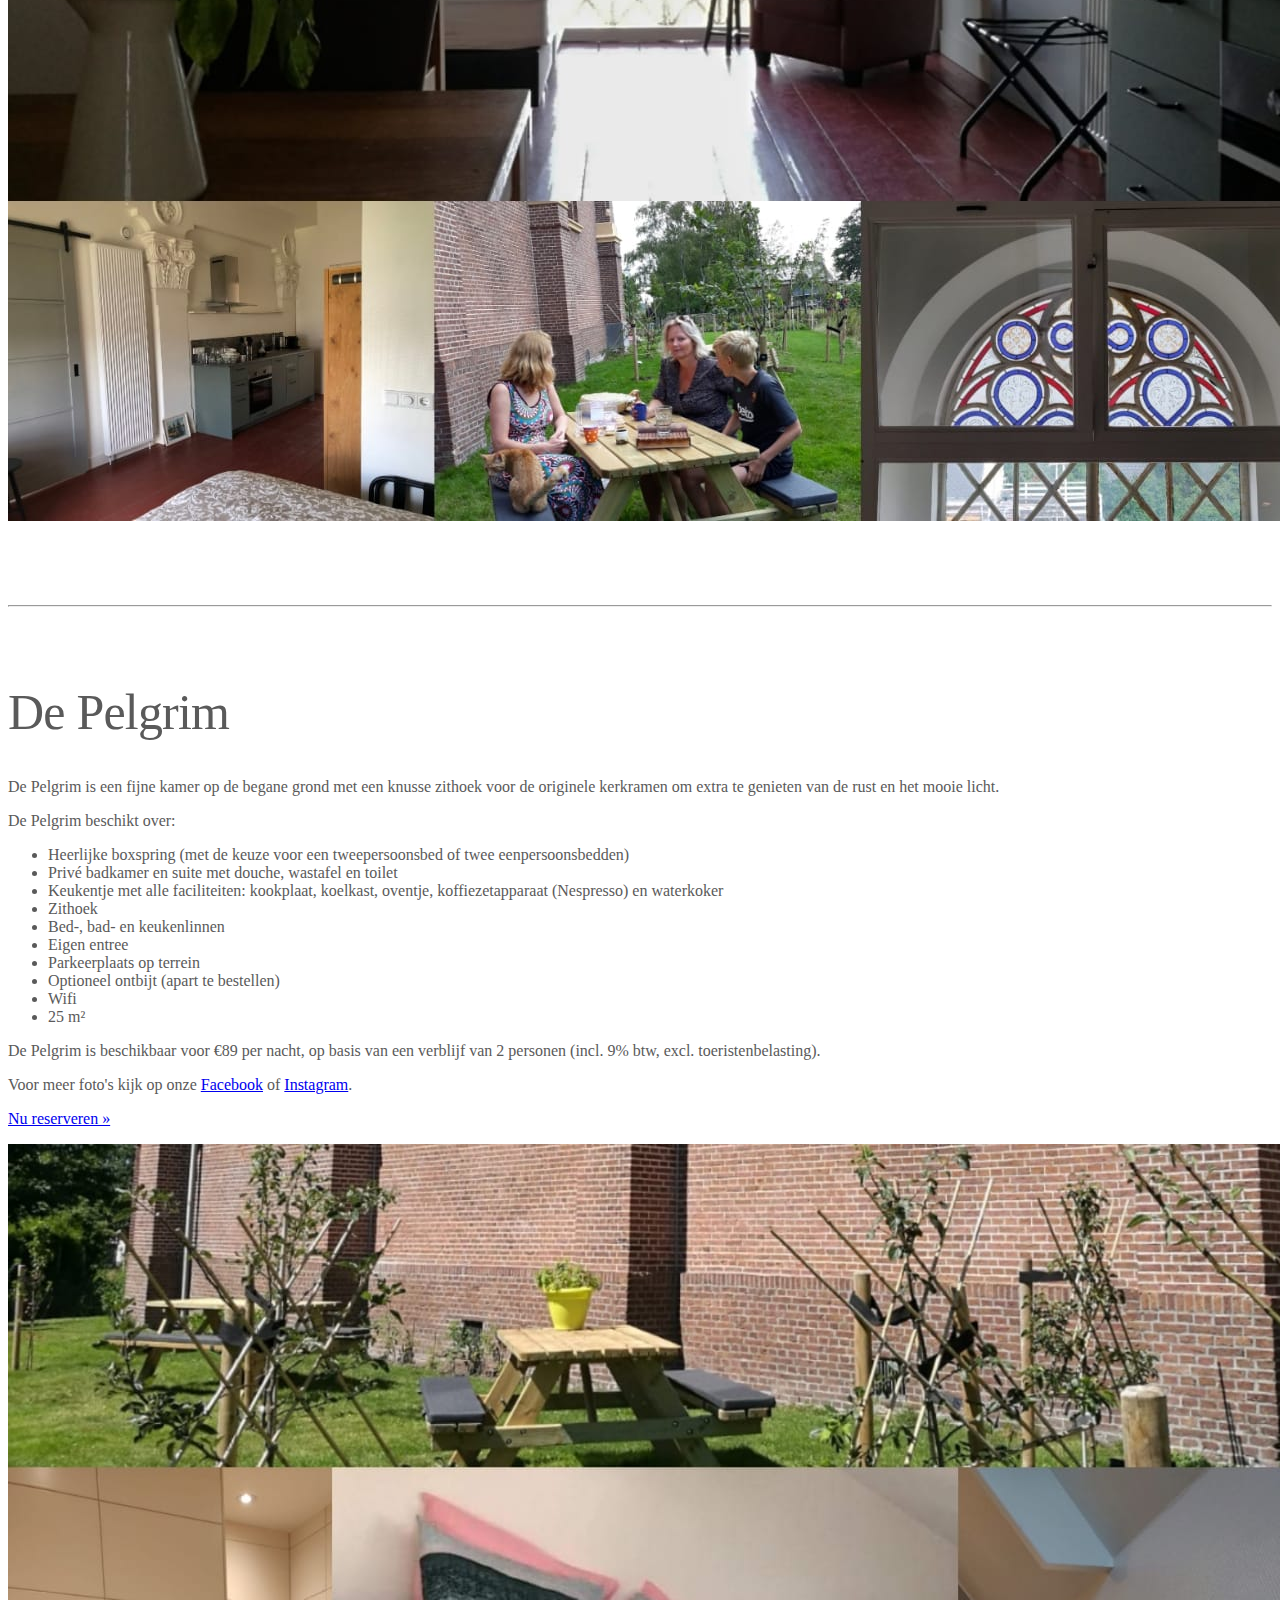
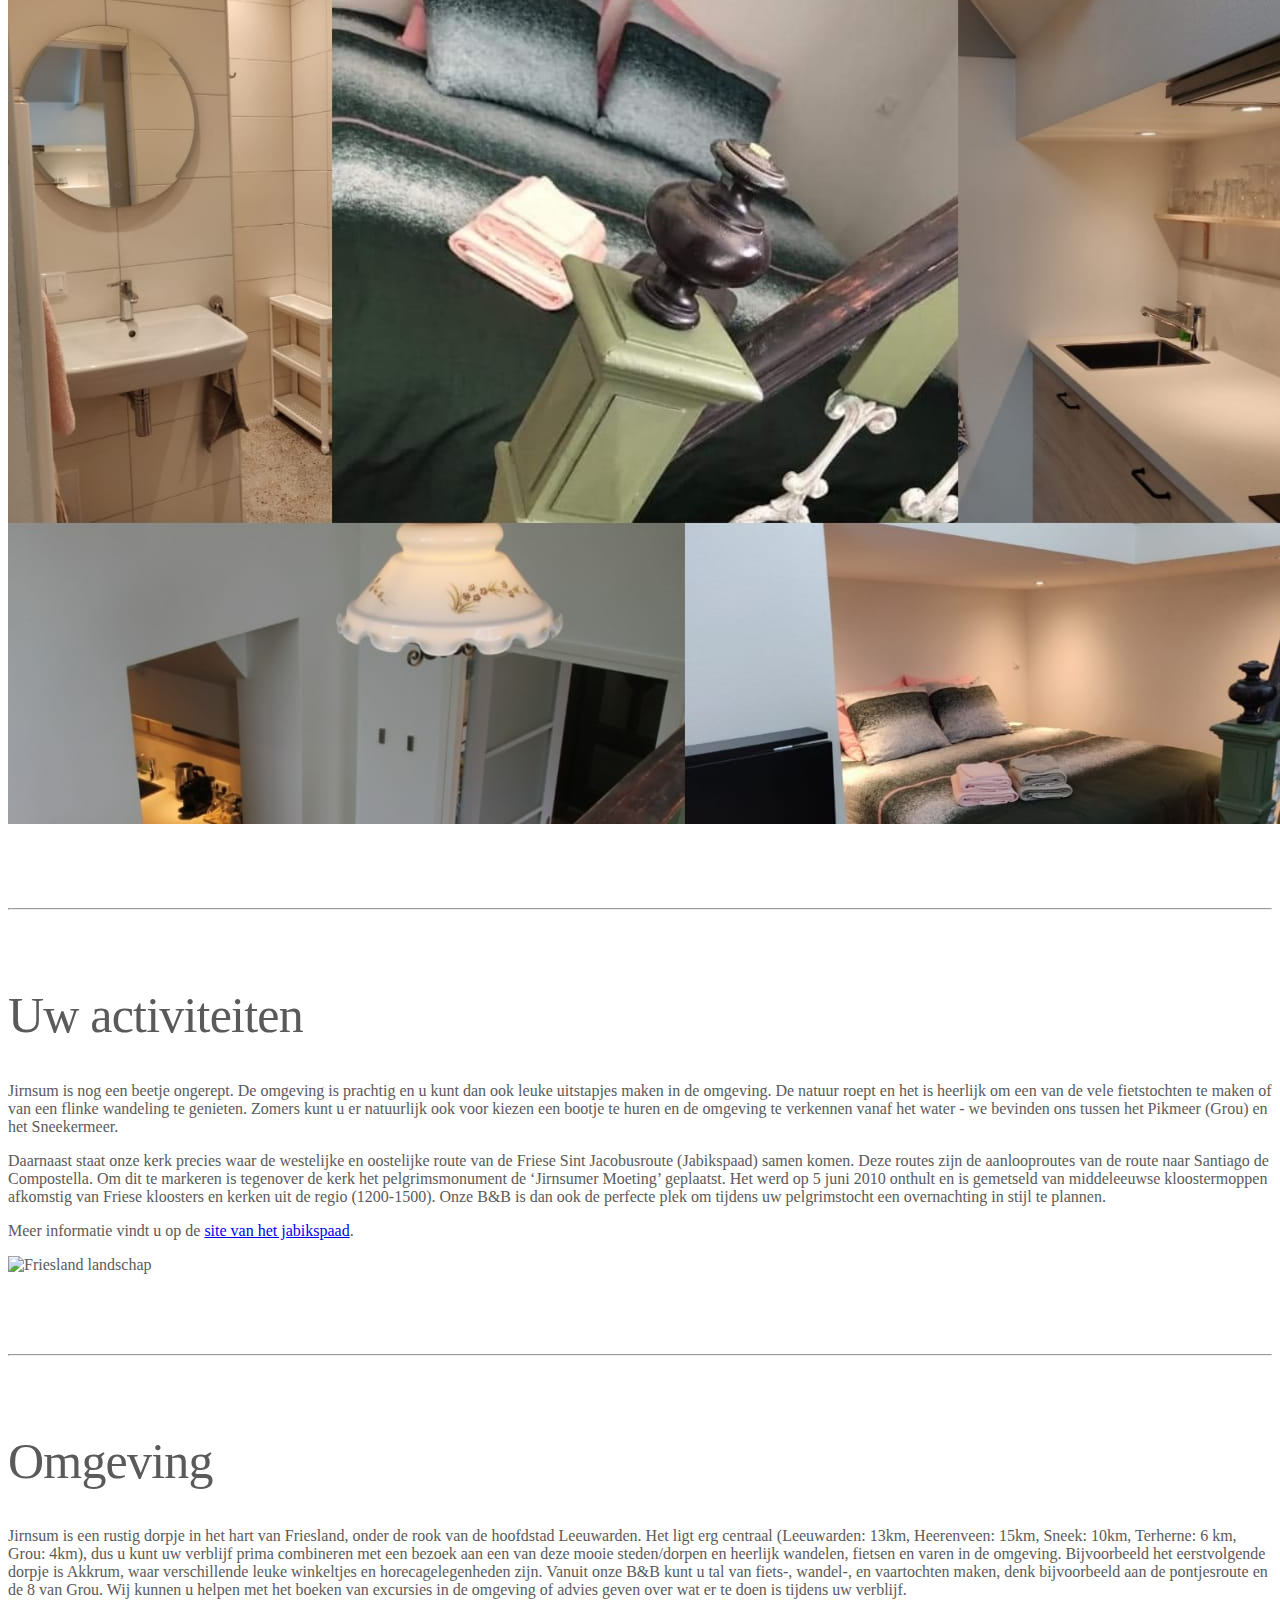
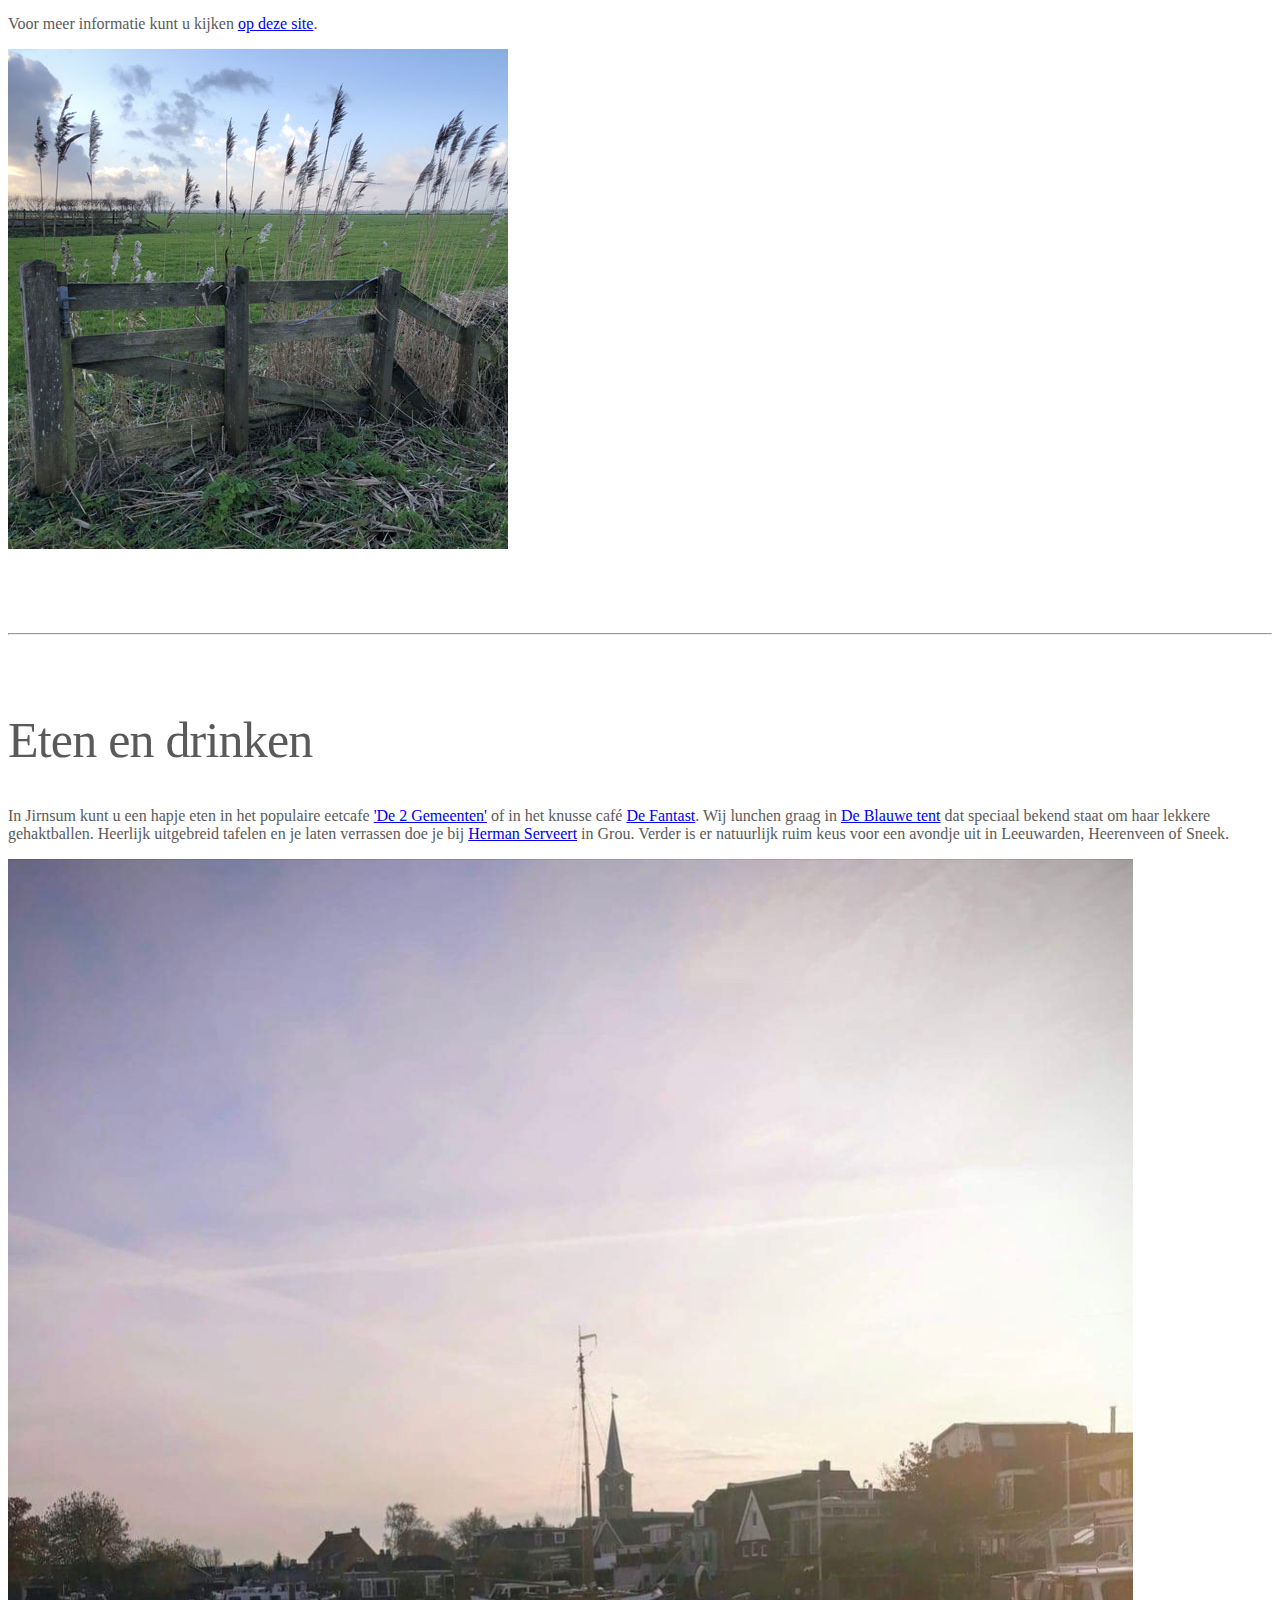
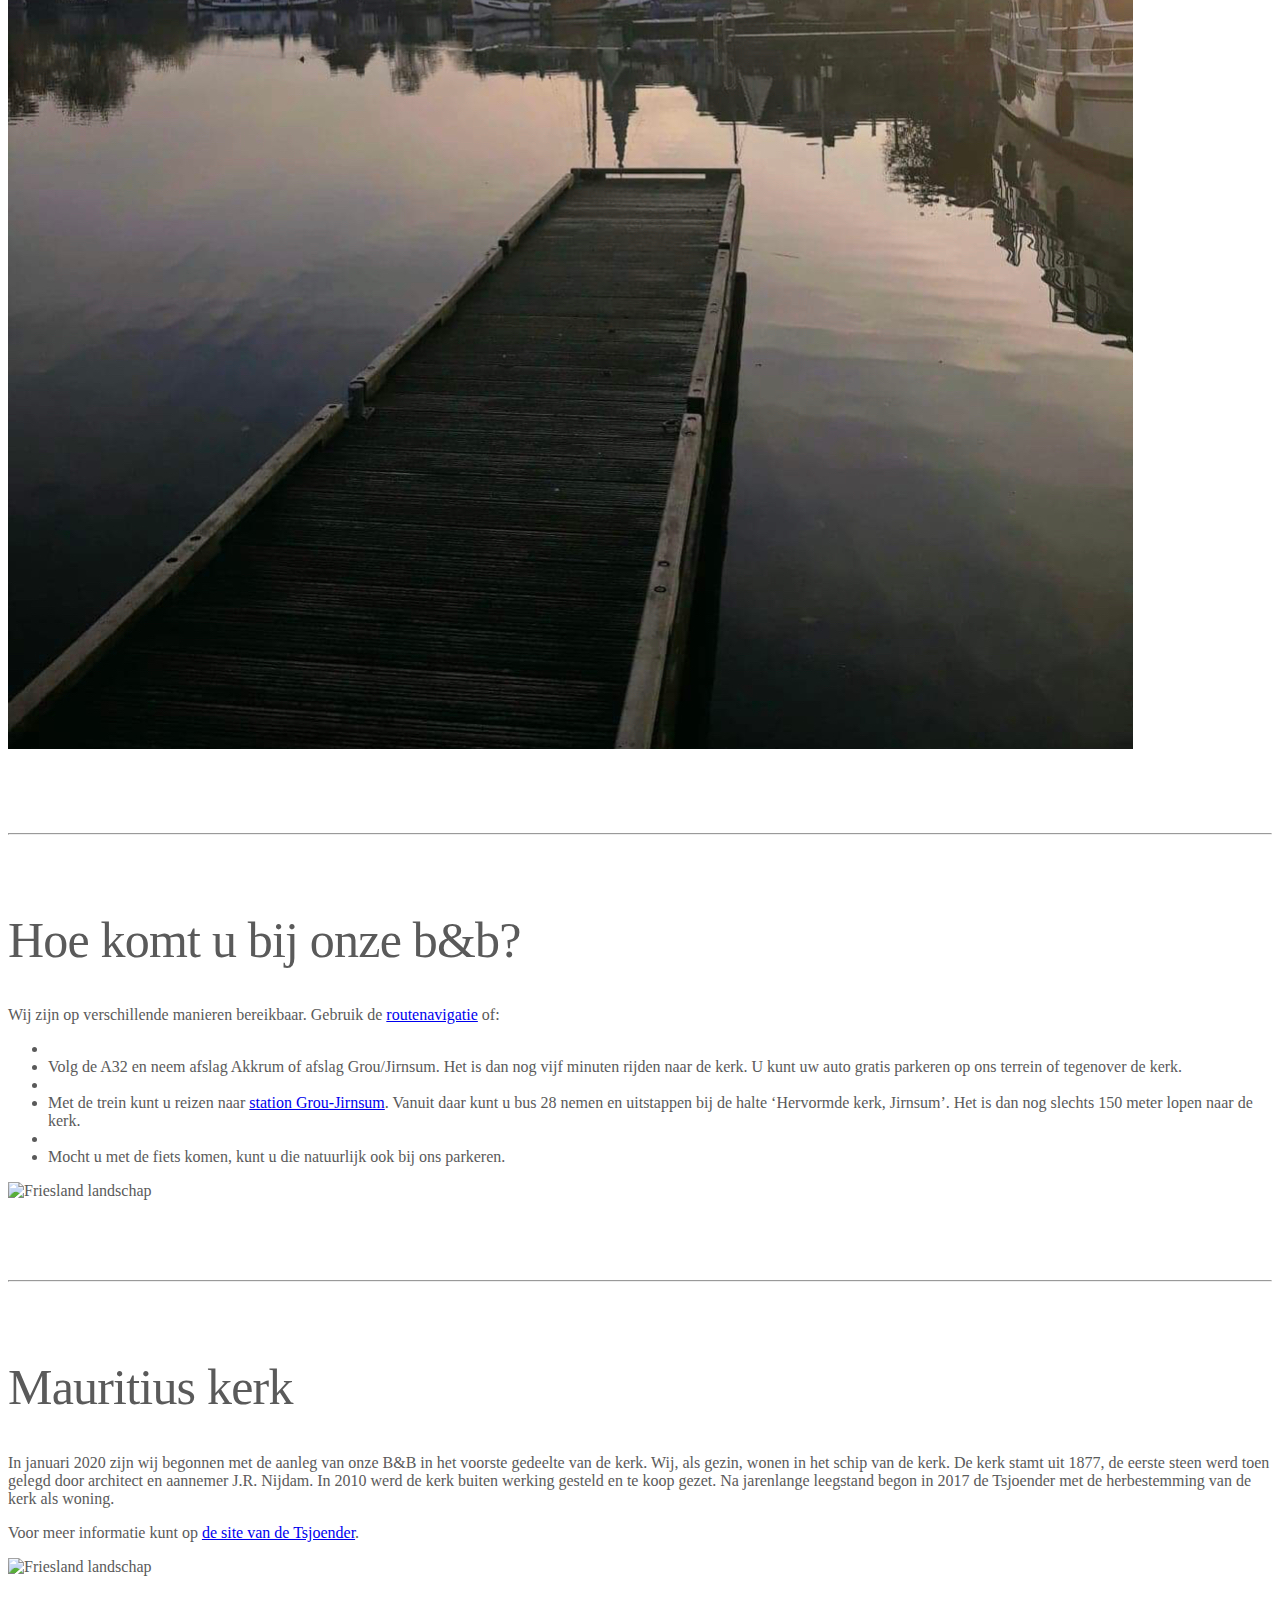
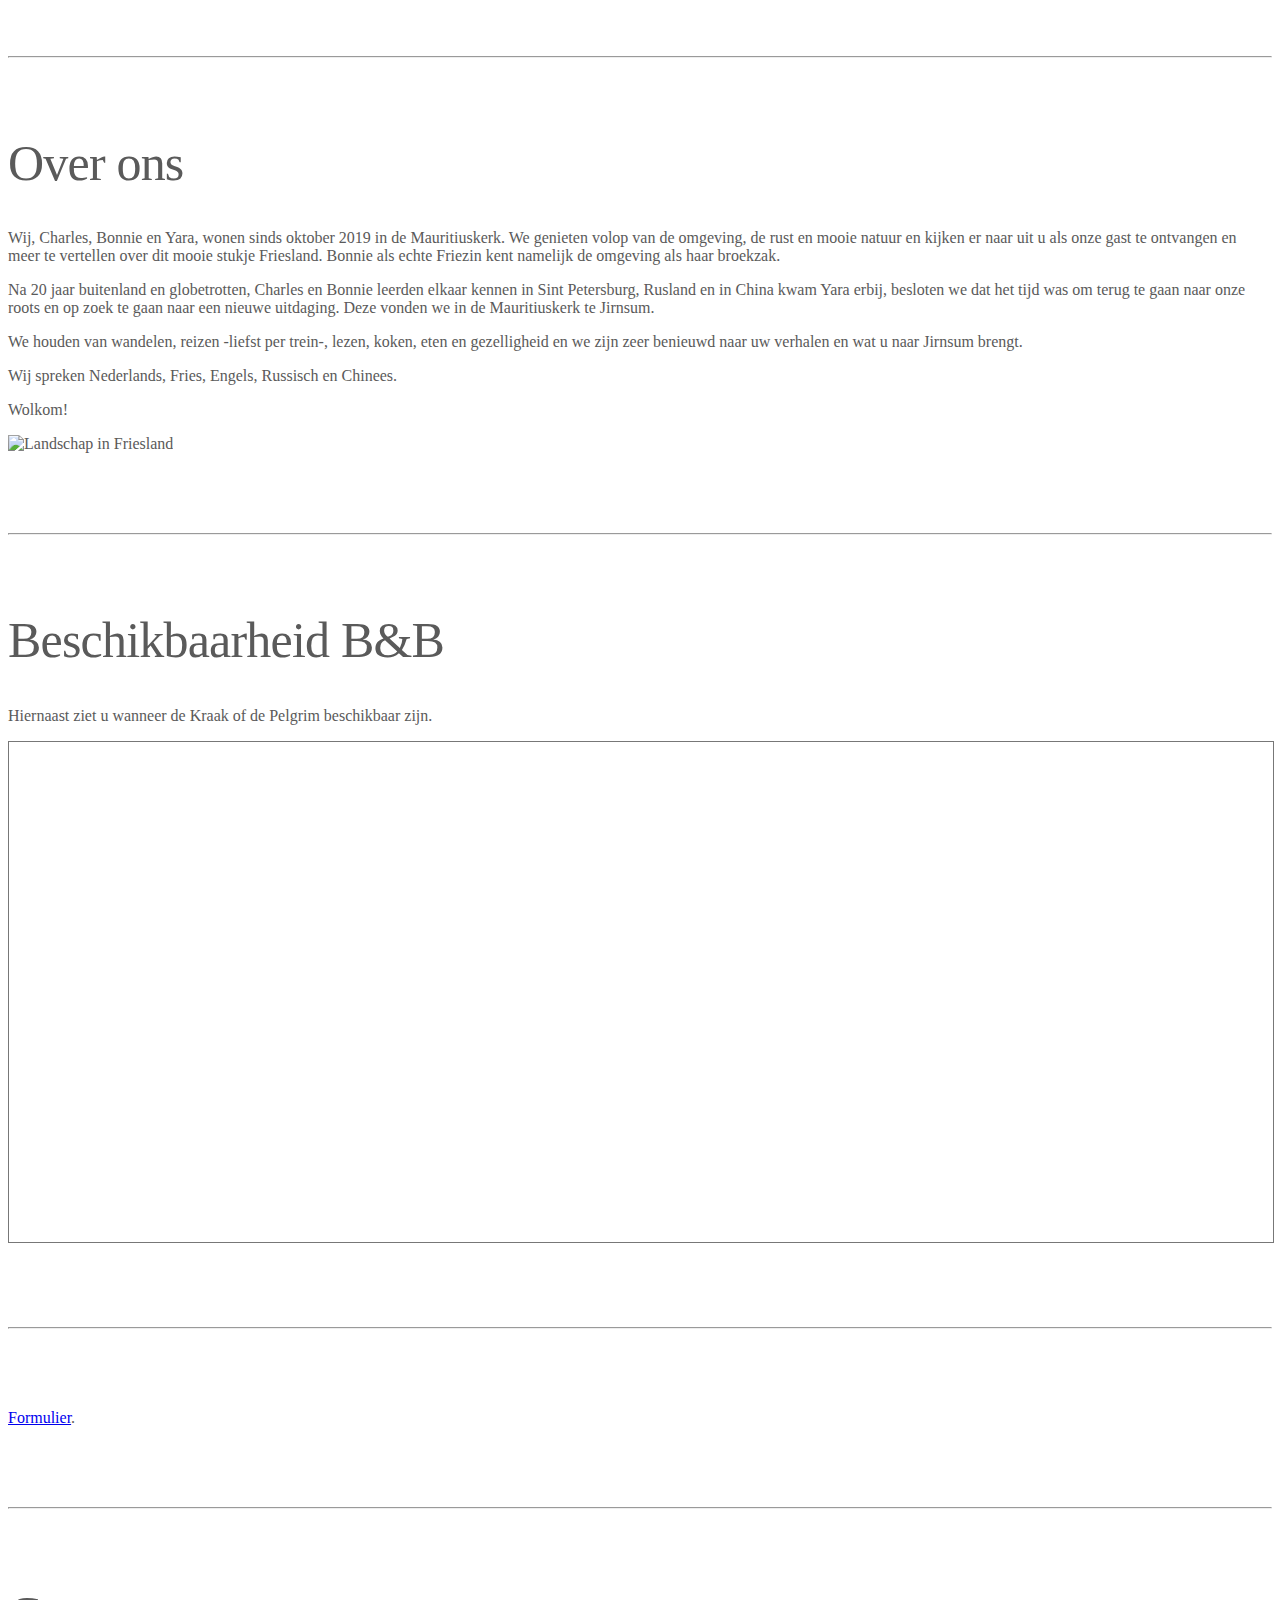
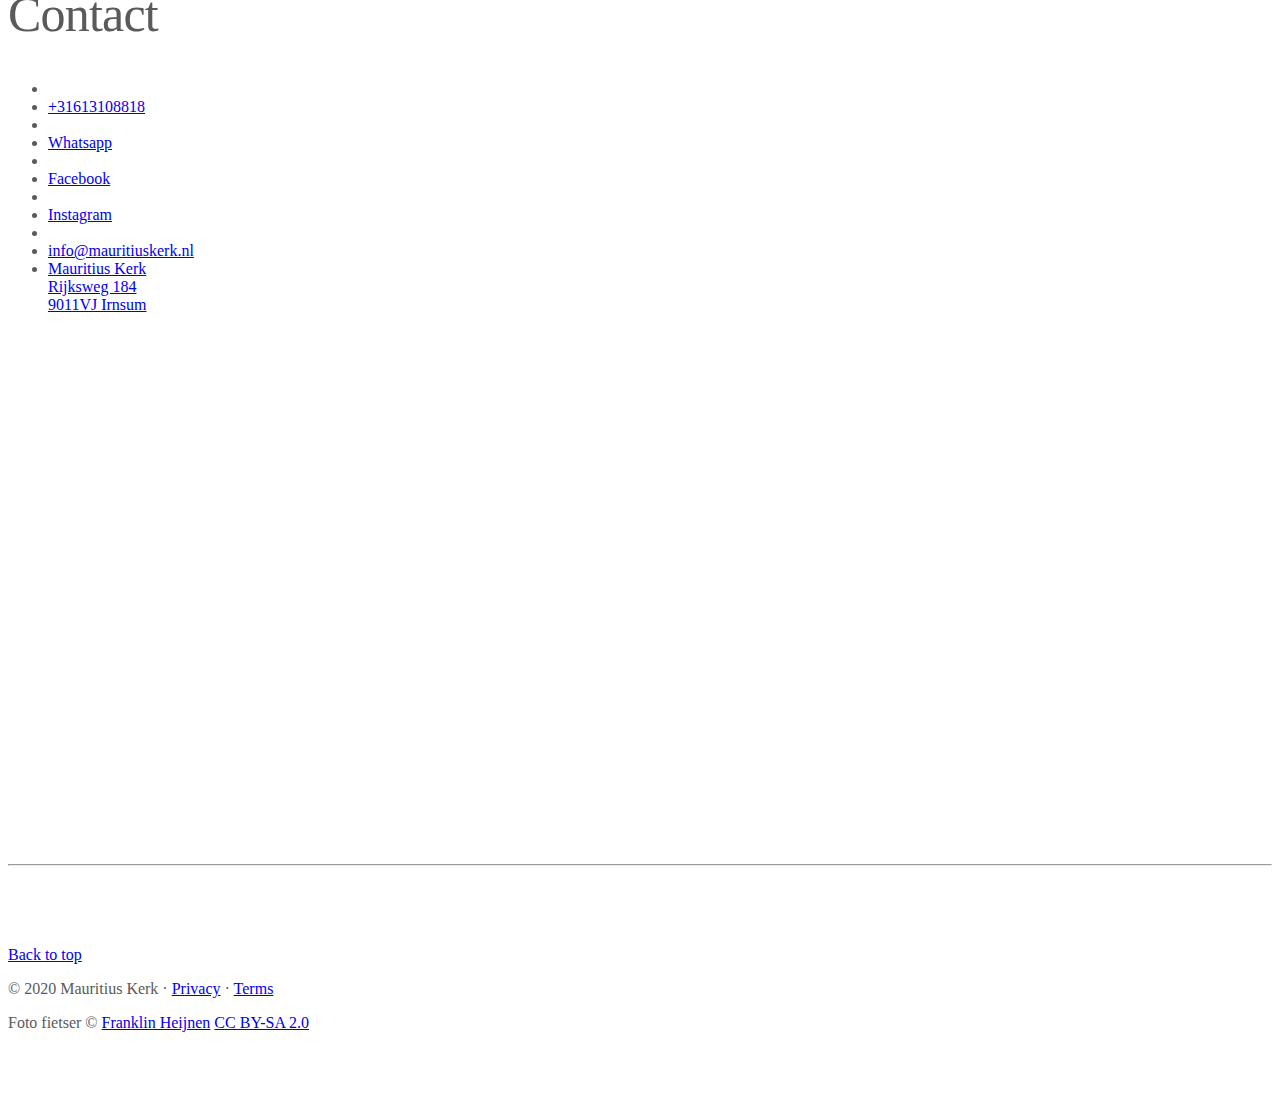
==== commit f77a4e95: "Update index.html" ====
--- a/index.html
+++ b/index.html
@@ -12,6 +12,12 @@
     <link rel="manifest" href="assets/favicon/site.webmanifest">
     <meta name="google-site-verification" content="xv11j9qTV8q6sZYXcveGwpmbt5kePv9aHMxVJNIG9yc" />
 
+    <meta property='og:title' content='Comfortabele B&B in de oude Mauritiuskerk in Jirnsum, Friesland. Champing met modern comfort.'>
+    <meta property='og:image' content='http://mauritiuskerk.nl/mauritiuskerklogo.jpg'>
+    <meta property='og:url' content='https://mauritiuskerk.nl/'>
+    <meta property='og:site_name' content='Mauritiuskerk B&B in Jirnsum'>
+    <meta property='og:description' content='De Mauritius Kerk is een B&B (Bed and Breakfast) in Jirnsum, Friesland. Onze B&B biedt modern comfort in een historische kerk.'>
+    
     <title>Heerlijke B&B in de oude Mauritiuskerk in Jirnsum, Friesland. Champing met modern comfort.</title>
 
     <link rel="canonical" href="https://mauritiuskerk.nl/">
@@ -167,7 +173,7 @@
             <p>In het voorste gedeelte van de kerk hebben we twee mooie verblijven gecreëerd: de Pelgrim en de Kraak. Naast uw eigen onderkomen heeft u ook toegang tot de bibliotheek naast de Kraak die bestaat uit een knusse leeshoek waaruit u uitstapjes kunt plannen, een spelletje kan doen of een heerlijk boek kan lezen. Buitenshuis kunt u genieten van al het moois dat Friesland biedt, waaronder ook onze heerlijke kerk tuin.</p>
             <p>Beide verblijven zijn geschikt voor twee personen, in overleg kan er een derde bed bijgezet worden. De verblijven zijn niet rolstoelvriendelijk.</p>
             <p>Indien u met een kind te gast komt bij ons is er in overleg de mogelijkheid voor een kinderbedje.</p>
-            <p>Wij serveren geen ontbijt. U kunt er bij ons voor kiezen om een ontbijtmand te bestellen. Daarin is er keuze tussen 'Basis' (€15,50), 'Streek' (€18,50) of 'Luxe' (€26,50). <a href="assets/ontbijtservice082020.pdf">Hier ziet u een volledig overzicht</a> van de verschillende opties. Voor een langer verblijf is het ook mogelijk om een gevulde koelkast te bestellen.</p>
+            <p>Wij serveren geen ontbijt. U kunt er bij ons voor kiezen om een ontbijtmand te bestellen. Daarin is er keuze tussen 'Basis' (€18,-), 'Streek' (€21,-) of 'Luxe' (€29,-). <a href="assets/Ontbijtservicenov2020.pdf">Hier ziet u een volledig overzicht</a> van de verschillende opties. Voor een langer verblijf is het ook mogelijk om een gevulde koelkast te bestellen.</p>
             <p>U kunt bij ons inchecken vanaf 15.00 uur. Wij vragen u uit te checken voor 11.00 uur.</p>
             <p>Roken is bij ons niet toegestaan, huisdieren zijn in overleg mogelijk.</p>
             <p>Onze B&B is geschikt voor een contactvrij verblijf.</p> 
